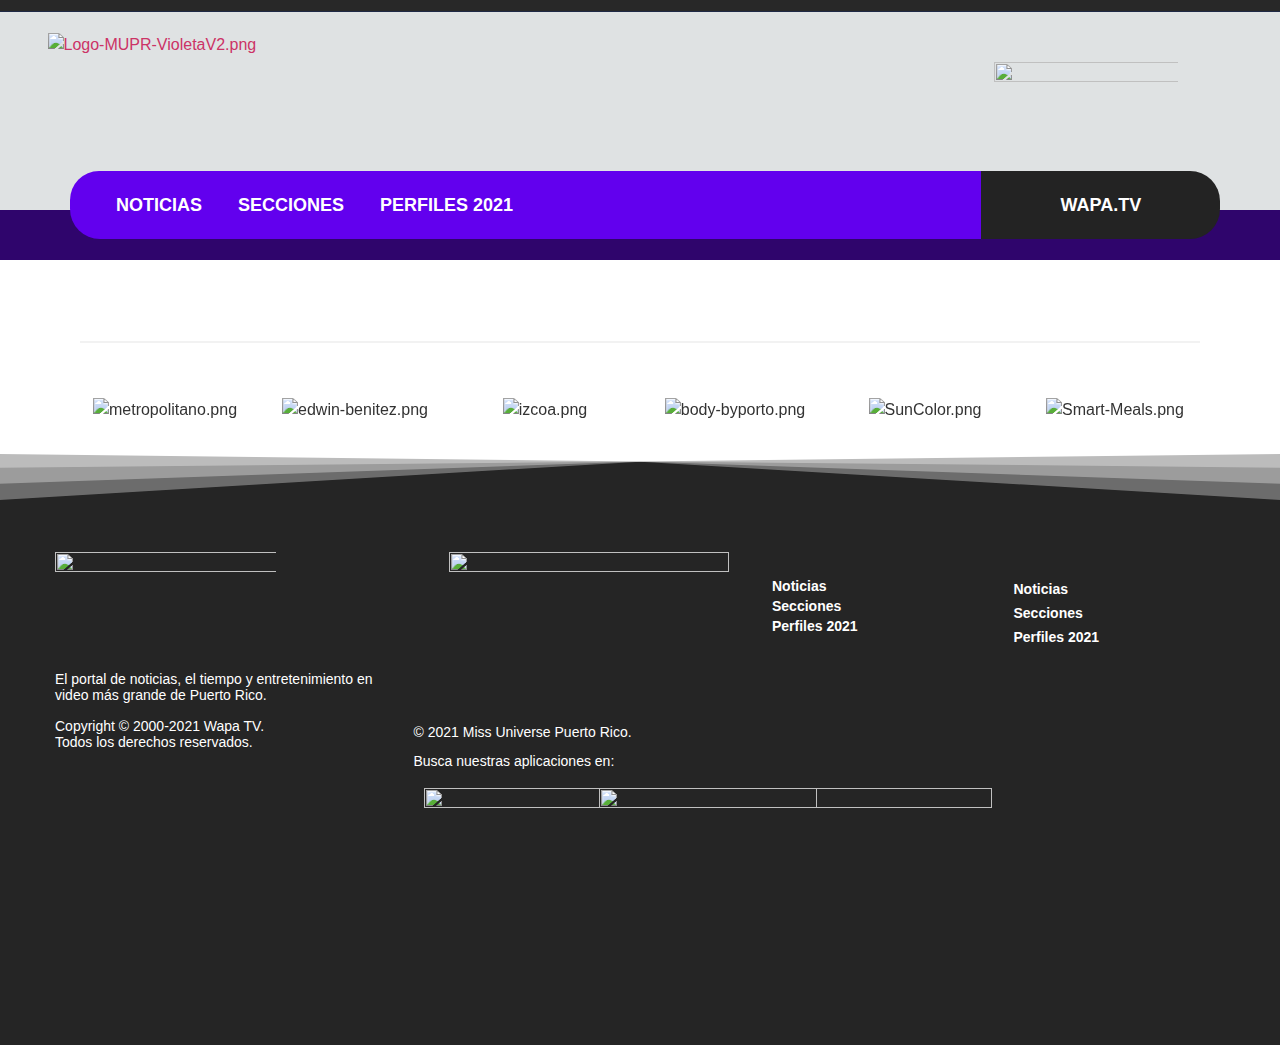
==== quien-es-tu-reina/index.html @ 0a650922 "Commit #3" ====
<!DOCTYPE html>
<html lang="en-US">
<head>
<meta charset="UTF-8">
<script type="text/javascript">(window.NREUM||(NREUM={})).init={privacy:{cookies_enabled:true},distributed_tracing:{enabled:true}};(window.NREUM||(NREUM={})).loader_config={agentID:"1472378772",accountID:"3245382",trustKey:"3245382",xpid:"VwQDVFVbChABUFZQBAYAUlQH",licenseKey:"NRJS-411d96e1b7554690a99",applicationID:"1472377406"};window.NREUM||(NREUM={}),__nr_require=function(t,e,n){function r(n){if(!e[n]){var o=e[n]={exports:{}};t[n][0].call(o.exports,function(e){var o=t[n][1][e];return r(o||e)},o,o.exports)}return e[n].exports}if("function"==typeof __nr_require)return __nr_require;for(var o=0;o<n.length;o++)r(n[o]);return r}({1:[function(t,e,n){function r(t){try{s.console&&console.log(t)}catch(e){}}var o,i=t("ee"),a=t(29),s={};try{o=localStorage.getItem("__nr_flags").split(","),console&&"function"==typeof console.log&&(s.console=!0,o.indexOf("dev")!==-1&&(s.dev=!0),o.indexOf("nr_dev")!==-1&&(s.nrDev=!0))}catch(c){}s.nrDev&&i.on("internal-error",function(t){r(t.stack)}),s.dev&&i.on("fn-err",function(t,e,n){r(n.stack)}),s.dev&&(r("NR AGENT IN DEVELOPMENT MODE"),r("flags: "+a(s,function(t,e){return t}).join(", ")))},{}],2:[function(t,e,n){function r(t,e,n,r,s){try{l?l-=1:o(s||new UncaughtException(t,e,n),!0)}catch(f){try{i("ierr",[f,c.now(),!0])}catch(d){}}return"function"==typeof u&&u.apply(this,a(arguments))}function UncaughtException(t,e,n){this.message=t||"Uncaught error with no additional information",this.sourceURL=e,this.line=n}function o(t,e){var n=e?null:c.now();i("err",[t,n])}var i=t("handle"),a=t(30),s=t("ee"),c=t("loader"),f=t("gos"),u=window.onerror,d=!1,p="nr@seenError";if(!c.disabled){var l=0;c.features.err=!0,t(1),window.onerror=r;try{throw new Error}catch(h){"stack"in h&&(t(13),t(12),"addEventListener"in window&&t(6),c.xhrWrappable&&t(14),d=!0)}s.on("fn-start",function(t,e,n){d&&(l+=1)}),s.on("fn-err",function(t,e,n){d&&!n[p]&&(f(n,p,function(){return!0}),this.thrown=!0,o(n))}),s.on("fn-end",function(){d&&!this.thrown&&l>0&&(l-=1)}),s.on("internal-error",function(t){i("ierr",[t,c.now(),!0])})}},{}],3:[function(t,e,n){var r=t("loader");r.disabled||(r.features.ins=!0)},{}],4:[function(t,e,n){function r(){L++,C=g.hash,this[u]=y.now()}function o(){L--,g.hash!==C&&i(0,!0);var t=y.now();this[h]=~~this[h]+t-this[u],this[d]=t}function i(t,e){E.emit("newURL",[""+g,e])}function a(t,e){t.on(e,function(){this[e]=y.now()})}var s="-start",c="-end",f="-body",u="fn"+s,d="fn"+c,p="cb"+s,l="cb"+c,h="jsTime",m="fetch",v="addEventListener",w=window,g=w.location,y=t("loader");if(w[v]&&y.xhrWrappable&&!y.disabled){var x=t(10),b=t(11),E=t(8),R=t(6),O=t(13),S=t(7),N=t(14),M=t(9),P=t("ee"),T=P.get("tracer");t(16),y.features.spa=!0;var C,L=0;P.on(u,r),b.on(p,r),M.on(p,r),P.on(d,o),b.on(l,o),M.on(l,o),P.buffer([u,d,"xhr-done","xhr-resolved"]),R.buffer([u]),O.buffer(["setTimeout"+c,"clearTimeout"+s,u]),N.buffer([u,"new-xhr","send-xhr"+s]),S.buffer([m+s,m+"-done",m+f+s,m+f+c]),E.buffer(["newURL"]),x.buffer([u]),b.buffer(["propagate",p,l,"executor-err","resolve"+s]),T.buffer([u,"no-"+u]),M.buffer(["new-jsonp","cb-start","jsonp-error","jsonp-end"]),a(N,"send-xhr"+s),a(P,"xhr-resolved"),a(P,"xhr-done"),a(S,m+s),a(S,m+"-done"),a(M,"new-jsonp"),a(M,"jsonp-end"),a(M,"cb-start"),E.on("pushState-end",i),E.on("replaceState-end",i),w[v]("hashchange",i,!0),w[v]("load",i,!0),w[v]("popstate",function(){i(0,L>1)},!0)}},{}],5:[function(t,e,n){function r(t){}if(window.performance&&window.performance.timing&&window.performance.getEntriesByType){var o=t("ee"),i=t("handle"),a=t(13),s=t(12),c="learResourceTimings",f="addEventListener",u="resourcetimingbufferfull",d="bstResource",p="resource",l="-start",h="-end",m="fn"+l,v="fn"+h,w="bstTimer",g="pushState",y=t("loader");if(!y.disabled){y.features.stn=!0,t(8),"addEventListener"in window&&t(6);var x=NREUM.o.EV;o.on(m,function(t,e){var n=t[0];n instanceof x&&(this.bstStart=y.now())}),o.on(v,function(t,e){var n=t[0];n instanceof x&&i("bst",[n,e,this.bstStart,y.now()])}),a.on(m,function(t,e,n){this.bstStart=y.now(),this.bstType=n}),a.on(v,function(t,e){i(w,[e,this.bstStart,y.now(),this.bstType])}),s.on(m,function(){this.bstStart=y.now()}),s.on(v,function(t,e){i(w,[e,this.bstStart,y.now(),"requestAnimationFrame"])}),o.on(g+l,function(t){this.time=y.now(),this.startPath=location.pathname+location.hash}),o.on(g+h,function(t){i("bstHist",[location.pathname+location.hash,this.startPath,this.time])}),f in window.performance&&(window.performance["c"+c]?window.performance[f](u,function(t){i(d,[window.performance.getEntriesByType(p)]),window.performance["c"+c]()},!1):window.performance[f]("webkit"+u,function(t){i(d,[window.performance.getEntriesByType(p)]),window.performance["webkitC"+c]()},!1)),document[f]("scroll",r,{passive:!0}),document[f]("keypress",r,!1),document[f]("click",r,!1)}}},{}],6:[function(t,e,n){function r(t){for(var e=t;e&&!e.hasOwnProperty(u);)e=Object.getPrototypeOf(e);e&&o(e)}function o(t){s.inPlace(t,[u,d],"-",i)}function i(t,e){return t[1]}var a=t("ee").get("events"),s=t("wrap-function")(a,!0),c=t("gos"),f=XMLHttpRequest,u="addEventListener",d="removeEventListener";e.exports=a,"getPrototypeOf"in Object?(r(document),r(window),r(f.prototype)):f.prototype.hasOwnProperty(u)&&(o(window),o(f.prototype)),a.on(u+"-start",function(t,e){var n=t[1],r=c(n,"nr@wrapped",function(){function t(){if("function"==typeof n.handleEvent)return n.handleEvent.apply(n,arguments)}var e={object:t,"function":n}[typeof n];return e?s(e,"fn-",null,e.name||"anonymous"):n});this.wrapped=t[1]=r}),a.on(d+"-start",function(t){t[1]=this.wrapped||t[1]})},{}],7:[function(t,e,n){function r(t,e,n){var r=t[e];"function"==typeof r&&(t[e]=function(){var t=i(arguments),e={};o.emit(n+"before-start",[t],e);var a;e[m]&&e[m].dt&&(a=e[m].dt);var s=r.apply(this,t);return o.emit(n+"start",[t,a],s),s.then(function(t){return o.emit(n+"end",[null,t],s),t},function(t){throw o.emit(n+"end",[t],s),t})})}var o=t("ee").get("fetch"),i=t(30),a=t(29);e.exports=o;var s=window,c="fetch-",f=c+"body-",u=["arrayBuffer","blob","json","text","formData"],d=s.Request,p=s.Response,l=s.fetch,h="prototype",m="nr@context";d&&p&&l&&(a(u,function(t,e){r(d[h],e,f),r(p[h],e,f)}),r(s,"fetch",c),o.on(c+"end",function(t,e){var n=this;if(e){var r=e.headers.get("content-length");null!==r&&(n.rxSize=r),o.emit(c+"done",[null,e],n)}else o.emit(c+"done",[t],n)}))},{}],8:[function(t,e,n){var r=t("ee").get("history"),o=t("wrap-function")(r);e.exports=r;var i=window.history&&window.history.constructor&&window.history.constructor.prototype,a=window.history;i&&i.pushState&&i.replaceState&&(a=i),o.inPlace(a,["pushState","replaceState"],"-")},{}],9:[function(t,e,n){function r(t){function e(){c.emit("jsonp-end",[],p),t.removeEventListener("load",e,!1),t.removeEventListener("error",n,!1)}function n(){c.emit("jsonp-error",[],p),c.emit("jsonp-end",[],p),t.removeEventListener("load",e,!1),t.removeEventListener("error",n,!1)}var r=t&&"string"==typeof t.nodeName&&"script"===t.nodeName.toLowerCase();if(r){var o="function"==typeof t.addEventListener;if(o){var a=i(t.src);if(a){var u=s(a),d="function"==typeof u.parent[u.key];if(d){var p={};f.inPlace(u.parent,[u.key],"cb-",p),t.addEventListener("load",e,!1),t.addEventListener("error",n,!1),c.emit("new-jsonp",[t.src],p)}}}}}function o(){return"addEventListener"in window}function i(t){var e=t.match(u);return e?e[1]:null}function a(t,e){var n=t.match(p),r=n[1],o=n[3];return o?a(o,e[r]):e[r]}function s(t){var e=t.match(d);return e&&e.length>=3?{key:e[2],parent:a(e[1],window)}:{key:t,parent:window}}var c=t("ee").get("jsonp"),f=t("wrap-function")(c);if(e.exports=c,o()){var u=/[?&](?:callback|cb)=([^&#]+)/,d=/(.*)\.([^.]+)/,p=/^(\w+)(\.|$)(.*)$/,l=["appendChild","insertBefore","replaceChild"];Node&&Node.prototype&&Node.prototype.appendChild?f.inPlace(Node.prototype,l,"dom-"):(f.inPlace(HTMLElement.prototype,l,"dom-"),f.inPlace(HTMLHeadElement.prototype,l,"dom-"),f.inPlace(HTMLBodyElement.prototype,l,"dom-")),c.on("dom-start",function(t){r(t[0])})}},{}],10:[function(t,e,n){var r=t("ee").get("mutation"),o=t("wrap-function")(r),i=NREUM.o.MO;e.exports=r,i&&(window.MutationObserver=function(t){return this instanceof i?new i(o(t,"fn-")):i.apply(this,arguments)},MutationObserver.prototype=i.prototype)},{}],11:[function(t,e,n){function r(t){var e=i.context(),n=s(t,"executor-",e,null,!1),r=new f(n);return i.context(r).getCtx=function(){return e},r}var o=t("wrap-function"),i=t("ee").get("promise"),a=t("ee").getOrSetContext,s=o(i),c=t(29),f=NREUM.o.PR;e.exports=i,f&&(window.Promise=r,["all","race"].forEach(function(t){var e=f[t];f[t]=function(n){function r(t){return function(){i.emit("propagate",[null,!o],a,!1,!1),o=o||!t}}var o=!1;c(n,function(e,n){Promise.resolve(n).then(r("all"===t),r(!1))});var a=e.apply(f,arguments),s=f.resolve(a);return s}}),["resolve","reject"].forEach(function(t){var e=f[t];f[t]=function(t){var n=e.apply(f,arguments);return t!==n&&i.emit("propagate",[t,!0],n,!1,!1),n}}),f.prototype["catch"]=function(t){return this.then(null,t)},f.prototype=Object.create(f.prototype,{constructor:{value:r}}),c(Object.getOwnPropertyNames(f),function(t,e){try{r[e]=f[e]}catch(n){}}),o.wrapInPlace(f.prototype,"then",function(t){return function(){var e=this,n=o.argsToArray.apply(this,arguments),r=a(e);r.promise=e,n[0]=s(n[0],"cb-",r,null,!1),n[1]=s(n[1],"cb-",r,null,!1);var c=t.apply(this,n);return r.nextPromise=c,i.emit("propagate",[e,!0],c,!1,!1),c}}),i.on("executor-start",function(t){t[0]=s(t[0],"resolve-",this,null,!1),t[1]=s(t[1],"resolve-",this,null,!1)}),i.on("executor-err",function(t,e,n){t[1](n)}),i.on("cb-end",function(t,e,n){i.emit("propagate",[n,!0],this.nextPromise,!1,!1)}),i.on("propagate",function(t,e,n){this.getCtx&&!e||(this.getCtx=function(){if(t instanceof Promise)var e=i.context(t);return e&&e.getCtx?e.getCtx():this})}),r.toString=function(){return""+f})},{}],12:[function(t,e,n){var r=t("ee").get("raf"),o=t("wrap-function")(r),i="equestAnimationFrame";e.exports=r,o.inPlace(window,["r"+i,"mozR"+i,"webkitR"+i,"msR"+i],"raf-"),r.on("raf-start",function(t){t[0]=o(t[0],"fn-")})},{}],13:[function(t,e,n){function r(t,e,n){t[0]=a(t[0],"fn-",null,n)}function o(t,e,n){this.method=n,this.timerDuration=isNaN(t[1])?0:+t[1],t[0]=a(t[0],"fn-",this,n)}var i=t("ee").get("timer"),a=t("wrap-function")(i),s="setTimeout",c="setInterval",f="clearTimeout",u="-start",d="-";e.exports=i,a.inPlace(window,[s,"setImmediate"],s+d),a.inPlace(window,[c],c+d),a.inPlace(window,[f,"clearImmediate"],f+d),i.on(c+u,r),i.on(s+u,o)},{}],14:[function(t,e,n){function r(t,e){d.inPlace(e,["onreadystatechange"],"fn-",s)}function o(){var t=this,e=u.context(t);t.readyState>3&&!e.resolved&&(e.resolved=!0,u.emit("xhr-resolved",[],t)),d.inPlace(t,g,"fn-",s)}function i(t){y.push(t),h&&(b?b.then(a):v?v(a):(E=-E,R.data=E))}function a(){for(var t=0;t<y.length;t++)r([],y[t]);y.length&&(y=[])}function s(t,e){return e}function c(t,e){for(var n in t)e[n]=t[n];return e}t(6);var f=t("ee"),u=f.get("xhr"),d=t("wrap-function")(u),p=NREUM.o,l=p.XHR,h=p.MO,m=p.PR,v=p.SI,w="readystatechange",g=["onload","onerror","onabort","onloadstart","onloadend","onprogress","ontimeout"],y=[];e.exports=u;var x=window.XMLHttpRequest=function(t){var e=new l(t);try{u.emit("new-xhr",[e],e),e.addEventListener(w,o,!1)}catch(n){try{u.emit("internal-error",[n])}catch(r){}}return e};if(c(l,x),x.prototype=l.prototype,d.inPlace(x.prototype,["open","send"],"-xhr-",s),u.on("send-xhr-start",function(t,e){r(t,e),i(e)}),u.on("open-xhr-start",r),h){var b=m&&m.resolve();if(!v&&!m){var E=1,R=document.createTextNode(E);new h(a).observe(R,{characterData:!0})}}else f.on("fn-end",function(t){t[0]&&t[0].type===w||a()})},{}],15:[function(t,e,n){function r(t){if(!s(t))return null;var e=window.NREUM;if(!e.loader_config)return null;var n=(e.loader_config.accountID||"").toString()||null,r=(e.loader_config.agentID||"").toString()||null,f=(e.loader_config.trustKey||"").toString()||null;if(!n||!r)return null;var h=l.generateSpanId(),m=l.generateTraceId(),v=Date.now(),w={spanId:h,traceId:m,timestamp:v};return(t.sameOrigin||c(t)&&p())&&(w.traceContextParentHeader=o(h,m),w.traceContextStateHeader=i(h,v,n,r,f)),(t.sameOrigin&&!u()||!t.sameOrigin&&c(t)&&d())&&(w.newrelicHeader=a(h,m,v,n,r,f)),w}function o(t,e){return"00-"+e+"-"+t+"-01"}function i(t,e,n,r,o){var i=0,a="",s=1,c="",f="";return o+"@nr="+i+"-"+s+"-"+n+"-"+r+"-"+t+"-"+a+"-"+c+"-"+f+"-"+e}function a(t,e,n,r,o,i){var a="btoa"in window&&"function"==typeof window.btoa;if(!a)return null;var s={v:[0,1],d:{ty:"Browser",ac:r,ap:o,id:t,tr:e,ti:n}};return i&&r!==i&&(s.d.tk=i),btoa(JSON.stringify(s))}function s(t){return f()&&c(t)}function c(t){var e=!1,n={};if("init"in NREUM&&"distributed_tracing"in NREUM.init&&(n=NREUM.init.distributed_tracing),t.sameOrigin)e=!0;else if(n.allowed_origins instanceof Array)for(var r=0;r<n.allowed_origins.length;r++){var o=h(n.allowed_origins[r]);if(t.hostname===o.hostname&&t.protocol===o.protocol&&t.port===o.port){e=!0;break}}return e}function f(){return"init"in NREUM&&"distributed_tracing"in NREUM.init&&!!NREUM.init.distributed_tracing.enabled}function u(){return"init"in NREUM&&"distributed_tracing"in NREUM.init&&!!NREUM.init.distributed_tracing.exclude_newrelic_header}function d(){return"init"in NREUM&&"distributed_tracing"in NREUM.init&&NREUM.init.distributed_tracing.cors_use_newrelic_header!==!1}function p(){return"init"in NREUM&&"distributed_tracing"in NREUM.init&&!!NREUM.init.distributed_tracing.cors_use_tracecontext_headers}var l=t(26),h=t(17);e.exports={generateTracePayload:r,shouldGenerateTrace:s}},{}],16:[function(t,e,n){function r(t){var e=this.params,n=this.metrics;if(!this.ended){this.ended=!0;for(var r=0;r<p;r++)t.removeEventListener(d[r],this.listener,!1);e.aborted||(n.duration=a.now()-this.startTime,this.loadCaptureCalled||4!==t.readyState?null==e.status&&(e.status=0):i(this,t),n.cbTime=this.cbTime,u.emit("xhr-done",[t],t),s("xhr",[e,n,this.startTime]))}}function o(t,e){var n=c(e),r=t.params;r.host=n.hostname+":"+n.port,r.pathname=n.pathname,t.parsedOrigin=n,t.sameOrigin=n.sameOrigin}function i(t,e){t.params.status=e.status;var n=v(e,t.lastSize);if(n&&(t.metrics.rxSize=n),t.sameOrigin){var r=e.getResponseHeader("X-NewRelic-App-Data");r&&(t.params.cat=r.split(", ").pop())}t.loadCaptureCalled=!0}var a=t("loader");if(a.xhrWrappable&&!a.disabled){var s=t("handle"),c=t(17),f=t(15).generateTracePayload,u=t("ee"),d=["load","error","abort","timeout"],p=d.length,l=t("id"),h=t(22),m=t(21),v=t(18),w=NREUM.o.REQ,g=window.XMLHttpRequest;a.features.xhr=!0,t(14),t(7),u.on("new-xhr",function(t){var e=this;e.totalCbs=0,e.called=0,e.cbTime=0,e.end=r,e.ended=!1,e.xhrGuids={},e.lastSize=null,e.loadCaptureCalled=!1,e.params=this.params||{},e.metrics=this.metrics||{},t.addEventListener("load",function(n){i(e,t)},!1),h&&(h>34||h<10)||window.opera||t.addEventListener("progress",function(t){e.lastSize=t.loaded},!1)}),u.on("open-xhr-start",function(t){this.params={method:t[0]},o(this,t[1]),this.metrics={}}),u.on("open-xhr-end",function(t,e){"loader_config"in NREUM&&"xpid"in NREUM.loader_config&&this.sameOrigin&&e.setRequestHeader("X-NewRelic-ID",NREUM.loader_config.xpid);var n=f(this.parsedOrigin);if(n){var r=!1;n.newrelicHeader&&(e.setRequestHeader("newrelic",n.newrelicHeader),r=!0),n.traceContextParentHeader&&(e.setRequestHeader("traceparent",n.traceContextParentHeader),n.traceContextStateHeader&&e.setRequestHeader("tracestate",n.traceContextStateHeader),r=!0),r&&(this.dt=n)}}),u.on("send-xhr-start",function(t,e){var n=this.metrics,r=t[0],o=this;if(n&&r){var i=m(r);i&&(n.txSize=i)}this.startTime=a.now(),this.listener=function(t){try{"abort"!==t.type||o.loadCaptureCalled||(o.params.aborted=!0),("load"!==t.type||o.called===o.totalCbs&&(o.onloadCalled||"function"!=typeof e.onload))&&o.end(e)}catch(n){try{u.emit("internal-error",[n])}catch(r){}}};for(var s=0;s<p;s++)e.addEventListener(d[s],this.listener,!1)}),u.on("xhr-cb-time",function(t,e,n){this.cbTime+=t,e?this.onloadCalled=!0:this.called+=1,this.called!==this.totalCbs||!this.onloadCalled&&"function"==typeof n.onload||this.end(n)}),u.on("xhr-load-added",function(t,e){var n=""+l(t)+!!e;this.xhrGuids&&!this.xhrGuids[n]&&(this.xhrGuids[n]=!0,this.totalCbs+=1)}),u.on("xhr-load-removed",function(t,e){var n=""+l(t)+!!e;this.xhrGuids&&this.xhrGuids[n]&&(delete this.xhrGuids[n],this.totalCbs-=1)}),u.on("addEventListener-end",function(t,e){e instanceof g&&"load"===t[0]&&u.emit("xhr-load-added",[t[1],t[2]],e)}),u.on("removeEventListener-end",function(t,e){e instanceof g&&"load"===t[0]&&u.emit("xhr-load-removed",[t[1],t[2]],e)}),u.on("fn-start",function(t,e,n){e instanceof g&&("onload"===n&&(this.onload=!0),("load"===(t[0]&&t[0].type)||this.onload)&&(this.xhrCbStart=a.now()))}),u.on("fn-end",function(t,e){this.xhrCbStart&&u.emit("xhr-cb-time",[a.now()-this.xhrCbStart,this.onload,e],e)}),u.on("fetch-before-start",function(t){function e(t,e){var n=!1;return e.newrelicHeader&&(t.set("newrelic",e.newrelicHeader),n=!0),e.traceContextParentHeader&&(t.set("traceparent",e.traceContextParentHeader),e.traceContextStateHeader&&t.set("tracestate",e.traceContextStateHeader),n=!0),n}var n,r=t[1]||{};"string"==typeof t[0]?n=t[0]:t[0]&&t[0].url?n=t[0].url:window.URL&&t[0]&&t[0]instanceof URL&&(n=t[0].href),n&&(this.parsedOrigin=c(n),this.sameOrigin=this.parsedOrigin.sameOrigin);var o=f(this.parsedOrigin);if(o&&(o.newrelicHeader||o.traceContextParentHeader))if("string"==typeof t[0]||window.URL&&t[0]&&t[0]instanceof URL){var i={};for(var a in r)i[a]=r[a];i.headers=new Headers(r.headers||{}),e(i.headers,o)&&(this.dt=o),t.length>1?t[1]=i:t.push(i)}else t[0]&&t[0].headers&&e(t[0].headers,o)&&(this.dt=o)}),u.on("fetch-start",function(t,e){this.params={},this.metrics={},this.startTime=a.now(),t.length>=1&&(this.target=t[0]),t.length>=2&&(this.opts=t[1]);var n,r=this.opts||{},i=this.target;"string"==typeof i?n=i:"object"==typeof i&&i instanceof w?n=i.url:window.URL&&"object"==typeof i&&i instanceof URL&&(n=i.href),o(this,n);var s=(""+(i&&i instanceof w&&i.method||r.method||"GET")).toUpperCase();this.params.method=s,this.txSize=m(r.body)||0}),u.on("fetch-done",function(t,e){this.params||(this.params={}),this.params.status=e?e.status:0;var n;"string"==typeof this.rxSize&&this.rxSize.length>0&&(n=+this.rxSize);var r={txSize:this.txSize,rxSize:n,duration:a.now()-this.startTime};s("xhr",[this.params,r,this.startTime])})}},{}],17:[function(t,e,n){var r={};e.exports=function(t){if(t in r)return r[t];var e=document.createElement("a"),n=window.location,o={};e.href=t,o.port=e.port;var i=e.href.split("://");!o.port&&i[1]&&(o.port=i[1].split("/")[0].split("@").pop().split(":")[1]),o.port&&"0"!==o.port||(o.port="https"===i[0]?"443":"80"),o.hostname=e.hostname||n.hostname,o.pathname=e.pathname,o.protocol=i[0],"/"!==o.pathname.charAt(0)&&(o.pathname="/"+o.pathname);var a=!e.protocol||":"===e.protocol||e.protocol===n.protocol,s=e.hostname===document.domain&&e.port===n.port;return o.sameOrigin=a&&(!e.hostname||s),"/"===o.pathname&&(r[t]=o),o}},{}],18:[function(t,e,n){function r(t,e){var n=t.responseType;return"json"===n&&null!==e?e:"arraybuffer"===n||"blob"===n||"json"===n?o(t.response):"text"===n||""===n||void 0===n?o(t.responseText):void 0}var o=t(21);e.exports=r},{}],19:[function(t,e,n){function r(){}function o(t,e,n){return function(){return i(t,[f.now()].concat(s(arguments)),e?null:this,n),e?void 0:this}}var i=t("handle"),a=t(29),s=t(30),c=t("ee").get("tracer"),f=t("loader"),u=NREUM;"undefined"==typeof window.newrelic&&(newrelic=u);var d=["setPageViewName","setCustomAttribute","setErrorHandler","finished","addToTrace","inlineHit","addRelease"],p="api-",l=p+"ixn-";a(d,function(t,e){u[e]=o(p+e,!0,"api")}),u.addPageAction=o(p+"addPageAction",!0),u.setCurrentRouteName=o(p+"routeName",!0),e.exports=newrelic,u.interaction=function(){return(new r).get()};var h=r.prototype={createTracer:function(t,e){var n={},r=this,o="function"==typeof e;return i(l+"tracer",[f.now(),t,n],r),function(){if(c.emit((o?"":"no-")+"fn-start",[f.now(),r,o],n),o)try{return e.apply(this,arguments)}catch(t){throw c.emit("fn-err",[arguments,this,t],n),t}finally{c.emit("fn-end",[f.now()],n)}}}};a("actionText,setName,setAttribute,save,ignore,onEnd,getContext,end,get".split(","),function(t,e){h[e]=o(l+e)}),newrelic.noticeError=function(t,e){"string"==typeof t&&(t=new Error(t)),i("err",[t,f.now(),!1,e])}},{}],20:[function(t,e,n){function r(t){if(NREUM.init){for(var e=NREUM.init,n=t.split("."),r=0;r<n.length-1;r++)if(e=e[n[r]],"object"!=typeof e)return;return e=e[n[n.length-1]]}}e.exports={getConfiguration:r}},{}],21:[function(t,e,n){e.exports=function(t){if("string"==typeof t&&t.length)return t.length;if("object"==typeof t){if("undefined"!=typeof ArrayBuffer&&t instanceof ArrayBuffer&&t.byteLength)return t.byteLength;if("undefined"!=typeof Blob&&t instanceof Blob&&t.size)return t.size;if(!("undefined"!=typeof FormData&&t instanceof FormData))try{return JSON.stringify(t).length}catch(e){return}}}},{}],22:[function(t,e,n){var r=0,o=navigator.userAgent.match(/Firefox[\/\s](\d+\.\d+)/);o&&(r=+o[1]),e.exports=r},{}],23:[function(t,e,n){function r(){return s.exists&&performance.now?Math.round(performance.now()):(i=Math.max((new Date).getTime(),i))-a}function o(){return i}var i=(new Date).getTime(),a=i,s=t(31);e.exports=r,e.exports.offset=a,e.exports.getLastTimestamp=o},{}],24:[function(t,e,n){function r(t){return!(!t||!t.protocol||"file:"===t.protocol)}e.exports=r},{}],25:[function(t,e,n){function r(t,e){var n=t.getEntries();n.forEach(function(t){"first-paint"===t.name?d("timing",["fp",Math.floor(t.startTime)]):"first-contentful-paint"===t.name&&d("timing",["fcp",Math.floor(t.startTime)])})}function o(t,e){var n=t.getEntries();n.length>0&&d("lcp",[n[n.length-1]])}function i(t){t.getEntries().forEach(function(t){t.hadRecentInput||d("cls",[t])})}function a(t){if(t instanceof h&&!v){var e=Math.round(t.timeStamp),n={type:t.type};e<=p.now()?n.fid=p.now()-e:e>p.offset&&e<=Date.now()?(e-=p.offset,n.fid=p.now()-e):e=p.now(),v=!0,d("timing",["fi",e,n])}}function s(t){"hidden"===t&&d("pageHide",[p.now()])}if(!("init"in NREUM&&"page_view_timing"in NREUM.init&&"enabled"in NREUM.init.page_view_timing&&NREUM.init.page_view_timing.enabled===!1)){var c,f,u,d=t("handle"),p=t("loader"),l=t(28),h=NREUM.o.EV;if("PerformanceObserver"in window&&"function"==typeof window.PerformanceObserver){c=new PerformanceObserver(r);try{c.observe({entryTypes:["paint"]})}catch(m){}f=new PerformanceObserver(o);try{f.observe({entryTypes:["largest-contentful-paint"]})}catch(m){}u=new PerformanceObserver(i);try{u.observe({type:"layout-shift",buffered:!0})}catch(m){}}if("addEventListener"in document){var v=!1,w=["click","keydown","mousedown","pointerdown","touchstart"];w.forEach(function(t){document.addEventListener(t,a,!1)})}l(s)}},{}],26:[function(t,e,n){function r(){function t(){return e?15&e[n++]:16*Math.random()|0}var e=null,n=0,r=window.crypto||window.msCrypto;r&&r.getRandomValues&&(e=r.getRandomValues(new Uint8Array(31)));for(var o,i="xxxxxxxx-xxxx-4xxx-yxxx-xxxxxxxxxxxx",a="",s=0;s<i.length;s++)o=i[s],"x"===o?a+=t().toString(16):"y"===o?(o=3&t()|8,a+=o.toString(16)):a+=o;return a}function o(){return a(16)}function i(){return a(32)}function a(t){function e(){return n?15&n[r++]:16*Math.random()|0}var n=null,r=0,o=window.crypto||window.msCrypto;o&&o.getRandomValues&&Uint8Array&&(n=o.getRandomValues(new Uint8Array(31)));for(var i=[],a=0;a<t;a++)i.push(e().toString(16));return i.join("")}e.exports={generateUuid:r,generateSpanId:o,generateTraceId:i}},{}],27:[function(t,e,n){function r(t,e){if(!o)return!1;if(t!==o)return!1;if(!e)return!0;if(!i)return!1;for(var n=i.split("."),r=e.split("."),a=0;a<r.length;a++)if(r[a]!==n[a])return!1;return!0}var o=null,i=null,a=/Version\/(\S+)\s+Safari/;if(navigator.userAgent){var s=navigator.userAgent,c=s.match(a);c&&s.indexOf("Chrome")===-1&&s.indexOf("Chromium")===-1&&(o="Safari",i=c[1])}e.exports={agent:o,version:i,match:r}},{}],28:[function(t,e,n){function r(t){function e(){t(a&&document[a]?document[a]:document[o]?"hidden":"visible")}"addEventListener"in document&&i&&document.addEventListener(i,e,!1)}e.exports=r;var o,i,a;"undefined"!=typeof document.hidden?(o="hidden",i="visibilitychange",a="visibilityState"):"undefined"!=typeof document.msHidden?(o="msHidden",i="msvisibilitychange"):"undefined"!=typeof document.webkitHidden&&(o="webkitHidden",i="webkitvisibilitychange",a="webkitVisibilityState")},{}],29:[function(t,e,n){function r(t,e){var n=[],r="",i=0;for(r in t)o.call(t,r)&&(n[i]=e(r,t[r]),i+=1);return n}var o=Object.prototype.hasOwnProperty;e.exports=r},{}],30:[function(t,e,n){function r(t,e,n){e||(e=0),"undefined"==typeof n&&(n=t?t.length:0);for(var r=-1,o=n-e||0,i=Array(o<0?0:o);++r<o;)i[r]=t[e+r];return i}e.exports=r},{}],31:[function(t,e,n){e.exports={exists:"undefined"!=typeof window.performance&&window.performance.timing&&"undefined"!=typeof window.performance.timing.navigationStart}},{}],ee:[function(t,e,n){function r(){}function o(t){function e(t){return t&&t instanceof r?t:t?f(t,c,a):a()}function n(n,r,o,i,a){if(a!==!1&&(a=!0),!l.aborted||i){t&&a&&t(n,r,o);for(var s=e(o),c=m(n),f=c.length,u=0;u<f;u++)c[u].apply(s,r);var p=d[y[n]];return p&&p.push([x,n,r,s]),s}}function i(t,e){g[t]=m(t).concat(e)}function h(t,e){var n=g[t];if(n)for(var r=0;r<n.length;r++)n[r]===e&&n.splice(r,1)}function m(t){return g[t]||[]}function v(t){return p[t]=p[t]||o(n)}function w(t,e){l.aborted||u(t,function(t,n){e=e||"feature",y[n]=e,e in d||(d[e]=[])})}var g={},y={},x={on:i,addEventListener:i,removeEventListener:h,emit:n,get:v,listeners:m,context:e,buffer:w,abort:s,aborted:!1};return x}function i(t){return f(t,c,a)}function a(){return new r}function s(){(d.api||d.feature)&&(l.aborted=!0,d=l.backlog={})}var c="nr@context",f=t("gos"),u=t(29),d={},p={},l=e.exports=o();e.exports.getOrSetContext=i,l.backlog=d},{}],gos:[function(t,e,n){function r(t,e,n){if(o.call(t,e))return t[e];var r=n();if(Object.defineProperty&&Object.keys)try{return Object.defineProperty(t,e,{value:r,writable:!0,enumerable:!1}),r}catch(i){}return t[e]=r,r}var o=Object.prototype.hasOwnProperty;e.exports=r},{}],handle:[function(t,e,n){function r(t,e,n,r){o.buffer([t],r),o.emit(t,e,n)}var o=t("ee").get("handle");e.exports=r,r.ee=o},{}],id:[function(t,e,n){function r(t){var e=typeof t;return!t||"object"!==e&&"function"!==e?-1:t===window?0:a(t,i,function(){return o++})}var o=1,i="nr@id",a=t("gos");e.exports=r},{}],loader:[function(t,e,n){function r(){if(!S++){var t=O.info=NREUM.info,e=m.getElementsByTagName("script")[0];if(setTimeout(f.abort,3e4),!(t&&t.licenseKey&&t.applicationID&&e))return f.abort();c(E,function(e,n){t[e]||(t[e]=n)});var n=a();s("mark",["onload",n+O.offset],null,"api"),s("timing",["load",n]);var r=m.createElement("script");0===t.agent.indexOf("http://")||0===t.agent.indexOf("https://")?r.src=t.agent:r.src=l+"://"+t.agent,e.parentNode.insertBefore(r,e)}}function o(){"complete"===m.readyState&&i()}function i(){s("mark",["domContent",a()+O.offset],null,"api")}var a=t(23),s=t("handle"),c=t(29),f=t("ee"),u=t(27),d=t(24),p=t(20),l=p.getConfiguration("ssl")===!1?"http":"https",h=window,m=h.document,v="addEventListener",w="attachEvent",g=h.XMLHttpRequest,y=g&&g.prototype,x=!d(h.location);NREUM.o={ST:setTimeout,SI:h.setImmediate,CT:clearTimeout,XHR:g,REQ:h.Request,EV:h.Event,PR:h.Promise,MO:h.MutationObserver};var b=""+location,E={beacon:"bam.nr-data.net",errorBeacon:"bam.nr-data.net",agent:"js-agent.newrelic.com/nr-spa-1210.min.js"},R=g&&y&&y[v]&&!/CriOS/.test(navigator.userAgent),O=e.exports={offset:a.getLastTimestamp(),now:a,origin:b,features:{},xhrWrappable:R,userAgent:u,disabled:x};if(!x){t(19),t(25),m[v]?(m[v]("DOMContentLoaded",i,!1),h[v]("load",r,!1)):(m[w]("onreadystatechange",o),h[w]("onload",r)),s("mark",["firstbyte",a.getLastTimestamp()],null,"api");var S=0}},{}],"wrap-function":[function(t,e,n){function r(t,e){function n(e,n,r,c,f){function nrWrapper(){var i,a,u,p;try{a=this,i=d(arguments),u="function"==typeof r?r(i,a):r||{}}catch(l){o([l,"",[i,a,c],u],t)}s(n+"start",[i,a,c],u,f);try{return p=e.apply(a,i)}catch(h){throw s(n+"err",[i,a,h],u,f),h}finally{s(n+"end",[i,a,p],u,f)}}return a(e)?e:(n||(n=""),nrWrapper[p]=e,i(e,nrWrapper,t),nrWrapper)}function r(t,e,r,o,i){r||(r="");var s,c,f,u="-"===r.charAt(0);for(f=0;f<e.length;f++)c=e[f],s=t[c],a(s)||(t[c]=n(s,u?c+r:r,o,c,i))}function s(n,r,i,a){if(!h||e){var s=h;h=!0;try{t.emit(n,r,i,e,a)}catch(c){o([c,n,r,i],t)}h=s}}return t||(t=u),n.inPlace=r,n.flag=p,n}function o(t,e){e||(e=u);try{e.emit("internal-error",t)}catch(n){}}function i(t,e,n){if(Object.defineProperty&&Object.keys)try{var r=Object.keys(t);return r.forEach(function(n){Object.defineProperty(e,n,{get:function(){return t[n]},set:function(e){return t[n]=e,e}})}),e}catch(i){o([i],n)}for(var a in t)l.call(t,a)&&(e[a]=t[a]);return e}function a(t){return!(t&&t instanceof Function&&t.apply&&!t[p])}function s(t,e){var n=e(t);return n[p]=t,i(t,n,u),n}function c(t,e,n){var r=t[e];t[e]=s(r,n)}function f(){for(var t=arguments.length,e=new Array(t),n=0;n<t;++n)e[n]=arguments[n];return e}var u=t("ee"),d=t(30),p="nr@original",l=Object.prototype.hasOwnProperty,h=!1;e.exports=r,e.exports.wrapFunction=s,e.exports.wrapInPlace=c,e.exports.argsToArray=f},{}]},{},["loader",2,16,5,3,4]);</script>
<meta name="viewport" content="width=device-width, initial-scale=1">
<link rel="profile" href="https://gmpg.org/xfn/11">
<script type="text/javascript">
			(function(window) {
				window.dm_redirect_to = function(){
					if( "" ){
						window.location.href = "";
					}else{
						window.location.reload();
					}
				};
				var document = window.document;
				var url = 'https://sites.wapa.tv/dm-sso-endpoint/1632159823/?dm_action=domainmap-check-login-status&domain=2021.muniversepr.com';
				var iframe = document.createElement('iframe');
				(iframe.frameElement || iframe).style.cssText =
						"width: 0; height: 0; border: 0";
				iframe.src = "javascript:false";
				var where = document.getElementsByTagName('script')[0];
				where.parentNode.insertBefore(iframe, where);
				var doc = iframe.contentWindow.document;
				doc.open().write('<body onload="'+
						'var js = document.createElement(\'script\');'+
						'js.src = \''+ url +'\';'+
						'document.body.appendChild(js);">');
				doc.close();

			}(parent.window));
		</script>
<title>¿Quién es tu Reina? | MUPR Social Media Center</title>
<meta name="robots" content="max-image-preview:large">
<link rel="dns-prefetch" href="//s.w.org">
<link rel="dns-prefetch" href="//794719.smushcdn.com">
<link rel="alternate" type="application/rss+xml" title="MUPR Social Media Center &raquo; Feed" href="/feed/">
<link rel="alternate" type="application/rss+xml" title="MUPR Social Media Center &raquo; Comments Feed" href="/comments/feed/">
<script type="text/javascript">
			window._wpemojiSettings = {"baseUrl":"https:\/\/s.w.org\/images\/core\/emoji\/13.1.0\/72x72\/","ext":".png","svgUrl":"https:\/\/s.w.org\/images\/core\/emoji\/13.1.0\/svg\/","svgExt":".svg","source":{"concatemoji":"\/wp-includes\/js\/wp-emoji-release.min.js"}};
			!function(e,a,t){var n,r,o,i=a.createElement("canvas"),p=i.getContext&&i.getContext("2d");function s(e,t){var a=String.fromCharCode;p.clearRect(0,0,i.width,i.height),p.fillText(a.apply(this,e),0,0);e=i.toDataURL();return p.clearRect(0,0,i.width,i.height),p.fillText(a.apply(this,t),0,0),e===i.toDataURL()}function c(e){var t=a.createElement("script");t.src=e,t.defer=t.type="text/javascript",a.getElementsByTagName("head")[0].appendChild(t)}for(o=Array("flag","emoji"),t.supports={everything:!0,everythingExceptFlag:!0},r=0;r<o.length;r++)t.supports[o[r]]=function(e){if(!p||!p.fillText)return!1;switch(p.textBaseline="top",p.font="600 32px Arial",e){case"flag":return s([127987,65039,8205,9895,65039],[127987,65039,8203,9895,65039])?!1:!s([55356,56826,55356,56819],[55356,56826,8203,55356,56819])&&!s([55356,57332,56128,56423,56128,56418,56128,56421,56128,56430,56128,56423,56128,56447],[55356,57332,8203,56128,56423,8203,56128,56418,8203,56128,56421,8203,56128,56430,8203,56128,56423,8203,56128,56447]);case"emoji":return!s([10084,65039,8205,55357,56613],[10084,65039,8203,55357,56613])}return!1}(o[r]),t.supports.everything=t.supports.everything&&t.supports[o[r]],"flag"!==o[r]&&(t.supports.everythingExceptFlag=t.supports.everythingExceptFlag&&t.supports[o[r]]);t.supports.everythingExceptFlag=t.supports.everythingExceptFlag&&!t.supports.flag,t.DOMReady=!1,t.readyCallback=function(){t.DOMReady=!0},t.supports.everything||(n=function(){t.readyCallback()},a.addEventListener?(a.addEventListener("DOMContentLoaded",n,!1),e.addEventListener("load",n,!1)):(e.attachEvent("onload",n),a.attachEvent("onreadystatechange",function(){"complete"===a.readyState&&t.readyCallback()})),(n=t.source||{}).concatemoji?c(n.concatemoji):n.wpemoji&&n.twemoji&&(c(n.twemoji),c(n.wpemoji)))}(window,document,window._wpemojiSettings);
		</script>
<style type="text/css">img.wp-smiley,
img.emoji {
	display: inline !important;
	border: none !important;
	box-shadow: none !important;
	height: 1em !important;
	width: 1em !important;
	margin: 0 .07em !important;
	vertical-align: -0.1em !important;
	background: none !important;
	padding: 0 !important;
}</style>
<link rel="stylesheet" id="wp-block-library-css" href="/wp-includes/css/dist/block-library/style.min.css" type="text/css" media="all">
<link rel="stylesheet" id="hello-elementor-css" href="/wp-content/themes/hello-elementor/style.min.css" type="text/css" media="all">
<link rel="stylesheet" id="hello-elementor-theme-style-css" href="/wp-content/themes/hello-elementor/theme.min.css" type="text/css" media="all">
<link rel="stylesheet" id="elementor-frontend-css" href="/wp-content/plugins/elementor/assets/css/frontend.min.css" type="text/css" media="all">
<style id="elementor-frontend-inline-css" type="text/css">@font-face{font-family:eicons;src:url(/wp-content/plugins/elementor/assets/lib/eicons/fonts/eicons.eot?5.10.0);src:url(/wp-content/plugins/elementor/assets/lib/eicons/fonts/eicons.eot?5.10.0#iefix) format("embedded-opentype"),url(/wp-content/plugins/elementor/assets/lib/eicons/fonts/eicons.woff2?5.10.0) format("woff2"),url(/wp-content/plugins/elementor/assets/lib/eicons/fonts/eicons.woff?5.10.0) format("woff"),url(/wp-content/plugins/elementor/assets/lib/eicons/fonts/eicons.ttf?5.10.0) format("truetype"),url(/wp-content/plugins/elementor/assets/lib/eicons/fonts/eicons.svg?5.10.0#eicon) format("svg");font-weight:400;font-style:normal}</style>
<link rel="stylesheet" id="elementor-post-3-css" href="/wp-content/uploads/sites/38/elementor/css/post-3.css" type="text/css" media="all">
<link rel="stylesheet" id="elementor-icons-css" href="/wp-content/plugins/elementor/assets/lib/eicons/css/elementor-icons.min.css" type="text/css" media="all">
<link rel="stylesheet" id="elementor-pro-css" href="/wp-content/plugins/elementor-pro/assets/css/frontend.min.css" type="text/css" media="all">
<link rel="stylesheet" id="elementor-global-css" href="/wp-content/uploads/sites/38/elementor/css/global.css" type="text/css" media="all">
<link rel="stylesheet" id="elementor-post-426-css" href="/wp-content/uploads/sites/38/elementor/css/post-426.css" type="text/css" media="all">
<link rel="stylesheet" id="elementor-post-7-css" href="/wp-content/uploads/sites/38/elementor/css/post-7.css" type="text/css" media="all">
<link rel="stylesheet" id="elementor-post-31-css" href="/wp-content/uploads/sites/38/elementor/css/post-31.css" type="text/css" media="all">
<link rel="stylesheet" id="elementor-post-202-css" href="/wp-content/uploads/sites/38/elementor/css/post-202.css" type="text/css" media="all">
<link rel="stylesheet" id="elementor-icons-shared-0-css" href="/wp-content/plugins/elementor/assets/lib/font-awesome/css/fontawesome.min.css" type="text/css" media="all">
<link rel="stylesheet" id="elementor-icons-fa-solid-css" href="/wp-content/plugins/elementor/assets/lib/font-awesome/css/solid.min.css" type="text/css" media="all">
<script type="text/javascript" src="/wp-includes/js/jquery/jquery.min.js" id="jquery-core-js"></script>
<script type="text/javascript" src="/wp-includes/js/jquery/jquery-migrate.min.js" id="jquery-migrate-js"></script>
<link rel="https://api.w.org/" href="/wp-json/">
<link rel="alternate" type="application/json" href="/wp-json/wp/v2/pages/426">
<link rel="EditURI" type="application/rsd+xml" title="RSD" href="/xmlrpc.php?rsd">
<link rel="wlwmanifest" type="application/wlwmanifest+xml" href="/wp-includes/wlwmanifest.xml">
<meta name="generator" content="WAPA CMS 1.2 - ">
<link rel="shortlink" href="/?p=426">
<link rel="alternate" type="application/json+oembed" href="/wp-json/oembed/1.0/embed?url=https%3A%2F%2F%2Fquien-es-tu-reina%2F">
<link rel="alternate" type="text/xml+oembed" href="/wp-json/oembed/1.0/embed?url=https%3A%2F%2F%2Fquien-es-tu-reina%2F&#038;format=xml">
<link rel="canonical" href="/quien-es-tu-reina/">
<meta name="description" content="https://poll.fm/10922137">
<meta property="og:type" content="article">
<meta property="og:url" content="/quien-es-tu-reina/">
<meta property="og:title" content="¿Quién es tu Reina? | MUPR Social Media Center">
<meta property="og:description" content="https://poll.fm/10922137">
<meta property="article:published_time" content="2021-09-20T16:56:49">
<meta property="article:author" content="Noticentro">
<meta name="twitter:card" content="summary">
<meta name="twitter:title" content="¿Quién es tu Reina? | MUPR Social Media Center">
<meta name="twitter:description" content="https://poll.fm/10922137">

<style type="text/css" id="branda-admin-bar-logo">body #wpadminbar #wp-admin-bar-wp-logo > .ab-item {
	background-image: url(https://sites.wapa.tv/wp-content/uploads/2020/12/unnamed.jpg);
	background-repeat: no-repeat;
	background-position: 50%;
	background-size: 80%;
}
body #wpadminbar #wp-admin-bar-wp-logo > .ab-item .ab-icon:before {
	content: " ";
}</style>
<script>
			document.documentElement.className = document.documentElement.className.replace( 'no-js', 'js' );
		</script>
<style>.no-js img.lazyload { display: none; }
			figure.wp-block-image img.lazyloading { min-width: 150px; }
							.lazyload, .lazyloading { opacity: 0; }
				.lazyloaded {
					opacity: 1;
					transition: opacity 400ms;
					transition-delay: 0ms;
				}</style>

<script async src="https://www.googletagmanager.com/gtag/js?id=UA-1470261-34&l=beehiveDataLayer"></script>
<script>
						window.beehiveDataLayer = window.beehiveDataLayer || [];
			function beehive_ga() {beehiveDataLayer.push(arguments);}
			beehive_ga('js', new Date())
						beehive_ga('config', 'UA-1470261-34', {
				'anonymize_ip': false,
				'allow_google_signals': false,
			})
						beehive_ga('config', 'UA-1470261-41', {
				'anonymize_ip': false,
				'allow_google_signals': true,
			})
					</script>

<script async src="https://securepubads.g.doubleclick.net/tag/js/gpt.js"></script>
<script>
  window.googletag = window.googletag || {cmd: []};
  googletag.cmd.push(function() {
    var mapping1 = googletag.sizeMapping()
                            .addSize([992, 0], [[728, 90], [970, 90]])
                            .addSize([320, 0], [[320, 50]])
                            .build();

    var mapping2 = googletag.sizeMapping()
                            .addSize([992, 0], [[300, 250]])
                            .addSize([320, 0], [[300, 250]])
                            .build();

    var mapping3 = googletag.sizeMapping()
                            .addSize([992, 0], [[300, 250], [300, 600]])
                            .addSize([320, 0], [[300, 250]])
                            .build();

    googletag.defineSlot('/29989665/mupr', [[728,90],[320,50],[970,90]], 'div-gpt-ad-7339863-1')
             .defineSizeMapping(mapping1)
             .addService(googletag.pubads());
    googletag.defineSlot('/29989665/mupr', [[300,250]], 'div-gpt-ad-7339863-2')
             .defineSizeMapping(mapping2)
             .addService(googletag.pubads());
    googletag.defineSlot('/29989665/mupr', [[300,250],[300,600]], 'div-gpt-ad-7339863-3')
             .defineSizeMapping(mapping3)
             .addService(googletag.pubads());
		googletag.defineOutOfPageSlot('/29989665/mupr', 'div-gpt-ad-7339863-4')
             .addService(googletag.pubads());

    googletag.pubads().enableSingleRequest();
    googletag.pubads().collapseEmptyDivs();
		googletag.enableServices();
    //googletag.pubads().setForceSafeFrame(true);
    //googletag.pubads().setCentering(true);

  });
</script>

<script src="https://cdn.onesignal.com/sdks/OneSignalSDK.js" async=""></script>
<script>
  window.OneSignal = window.OneSignal || [];
  OneSignal.push(function() {
    OneSignal.init({
      appId: "115701a9-14cf-4260-87a3-1b2453b1c753",
    });
  });
</script>
<meta name="onesignal" content="wordpress-plugin">
<script>

      window.OneSignal = window.OneSignal || [];

      OneSignal.push( function() {
        OneSignal.SERVICE_WORKER_UPDATER_PATH = 'OneSignalSDKUpdaterWorker.js';
                      OneSignal.SERVICE_WORKER_PATH = 'OneSignalSDKWorker.js';
                      OneSignal.SERVICE_WORKER_PARAM = { scope: '/wp-content/plugins/onesignal-free-web-push-notifications/sdk_files/push/onesignal/' };
        OneSignal.setDefaultNotificationUrl("");
        var oneSignal_options = {};
        window._oneSignalInitOptions = oneSignal_options;

        oneSignal_options['wordpress'] = true;
oneSignal_options['appId'] = '115701a9-14cf-4260-87a3-1b2453b1c753';
oneSignal_options['allowLocalhostAsSecureOrigin'] = true;
oneSignal_options['welcomeNotification'] = { };
oneSignal_options['welcomeNotification']['title'] = "";
oneSignal_options['welcomeNotification']['message'] = "";
oneSignal_options['path'] = "/wp-content/plugins/onesignal-free-web-push-notifications/sdk_files/";
oneSignal_options['safari_web_id'] = "web.onesignal.auto.5e2915a8-1095-4900-b2af-7b25bf2970dd";
oneSignal_options['promptOptions'] = { };
oneSignal_options['notifyButton'] = { };
oneSignal_options['notifyButton']['enable'] = true;
oneSignal_options['notifyButton']['position'] = 'bottom-right';
oneSignal_options['notifyButton']['theme'] = 'default';
oneSignal_options['notifyButton']['size'] = 'medium';
oneSignal_options['notifyButton']['showCredit'] = true;
oneSignal_options['notifyButton']['text'] = {};
oneSignal_options['notifyButton']['colors'] = {};
                OneSignal.init(window._oneSignalInitOptions);
                OneSignal.showSlidedownPrompt();      });

      function documentInitOneSignal() {
        var oneSignal_elements = document.getElementsByClassName("OneSignal-prompt");

        var oneSignalLinkClickHandler = function(event) { OneSignal.push(['registerForPushNotifications']); event.preventDefault(); };        for(var i = 0; i < oneSignal_elements.length; i++)
          oneSignal_elements[i].addEventListener('click', oneSignalLinkClickHandler, false);
      }

      if (document.readyState === 'complete') {
           documentInitOneSignal();
      }
      else {
           window.addEventListener("load", function(event){
               documentInitOneSignal();
          });
      }
    </script>
<link rel="icon" href="/wp-content/uploads/2020/12/unnamed-60x60.jpg" sizes="32x32">
<link rel="icon" href="/wp-content/uploads/2020/12/unnamed-300x300.jpg" sizes="192x192">
<link rel="apple-touch-icon" href="/wp-content/uploads/2020/12/unnamed-300x300.jpg">
<meta name="msapplication-TileImage" content="/wp-content/uploads/2020/12/unnamed-300x300.jpg">
</head>
<body class="page-template-default page page-id-426 elementor-default elementor-kit-3 elementor-page elementor-page-426 elementor-page-202">
<div data-elementor-type="header" data-elementor-id="7" class="elementor elementor-7 elementor-location-header" data-elementor-settings="[]">
<div class="elementor-section-wrap">
<section class="elementor-section elementor-top-section elementor-element elementor-element-2f04806f elementor-section-stretched elementor-hidden-phone elementor-section-boxed elementor-section-height-default elementor-section-height-default" data-id="2f04806f" data-element_type="section" data-settings="{&quot;background_background&quot;:&quot;classic&quot;,&quot;stretch_section&quot;:&quot;section-stretched&quot;}">
<div class="elementor-container elementor-column-gap-no">
<div class="elementor-column elementor-col-50 elementor-top-column elementor-element elementor-element-62151362" data-id="62151362" data-element_type="column">
<div class="elementor-widget-wrap">
</div>
</div>
<div class="elementor-column elementor-col-50 elementor-top-column elementor-element elementor-element-31b71b3b" data-id="31b71b3b" data-element_type="column">
<div class="elementor-widget-wrap">
</div>
</div>
</div>
</section>
<section class="elementor-section elementor-top-section elementor-element elementor-element-4c205c6a elementor-section-stretched elementor-section-height-min-height elementor-section-boxed elementor-section-height-default elementor-section-items-middle" data-id="4c205c6a" data-element_type="section" data-settings="{&quot;background_background&quot;:&quot;classic&quot;,&quot;stretch_section&quot;:&quot;section-stretched&quot;}">
<div class="elementor-container elementor-column-gap-default">
<div class="elementor-column elementor-col-33 elementor-top-column elementor-element elementor-element-46755d8c" data-id="46755d8c" data-element_type="column">
<div class="elementor-widget-wrap elementor-element-populated">
<section class="elementor-section elementor-inner-section elementor-element elementor-element-53e4bbcc elementor-section-boxed elementor-section-height-default elementor-section-height-default" data-id="53e4bbcc" data-element_type="section">
<div class="elementor-container elementor-column-gap-default">
<div class="elementor-column elementor-col-100 elementor-inner-column elementor-element elementor-element-13de115c" data-id="13de115c" data-element_type="column">
<div class="elementor-widget-wrap elementor-element-populated">
<div class="elementor-element elementor-element-5de19064 elementor-hidden-phone elementor-widget elementor-widget-image" data-id="5de19064" data-element_type="widget" data-widget_type="image.default">
<div class="elementor-widget-container">
<a href="/">
<img title="Logo-MUPR-VioletaV2.png" alt="Logo-MUPR-VioletaV2.png" data-src="https://794719.smushcdn.com/1426826/wp-content/uploads/sites/38/2021/09/Logo-MUPR-VioletaV2.png?lossy=0&strip=1&webp=1" class="lazyload" src="[data-uri]"><noscript><img src="https://794719.smushcdn.com/1426826/wp-content/uploads/sites/38/2021/09/Logo-MUPR-VioletaV2.png?lossy=0&strip=1&webp=1" title="Logo-MUPR-VioletaV2.png" alt="Logo-MUPR-VioletaV2.png"></noscript> </a>
</div>
</div>
<div class="elementor-element elementor-element-5a04701e elementor-hidden-desktop elementor-hidden-tablet elementor-widget elementor-widget-image" data-id="5a04701e" data-element_type="widget" data-widget_type="image.default">
<div class="elementor-widget-container">
<a href="/">
<img width="172" height="46" alt="" data-src="/wp-content/uploads/sites/38/2021/09/LogoMU.svg" class="attachment-full size-full lazyload" src="[data-uri]"><noscript><img width="172" height="46" src="/wp-content/uploads/sites/38/2021/09/LogoMU.svg" class="attachment-full size-full" alt=""></noscript> </a>
</div>
</div>
</div>
</div>
</div>
</section>
</div>
</div>
<div class="elementor-column elementor-col-33 elementor-top-column elementor-element elementor-element-50b8124c" data-id="50b8124c" data-element_type="column">
<div class="elementor-widget-wrap elementor-element-populated">
<div class="elementor-element elementor-element-5931b58f elementor-widget elementor-widget-image" data-id="5931b58f" data-element_type="widget" data-widget_type="image.default">
<div class="elementor-widget-container">
<img width="500" height="190" alt="" data-srcset="https://794719.smushcdn.com/1426826/wp-content/uploads/sites/38/2021/09/LOREAL-LOGO-1.png?lossy=0&amp;strip=1&amp;webp=1 500w, https://794719.smushcdn.com/1426826/wp-content/uploads/sites/38/2021/09/LOREAL-LOGO-1-300x114.png?lossy=0&amp;strip=1&amp;webp=1 300w" data-src="https://794719.smushcdn.com/1426826/wp-content/uploads/sites/38/2021/09/LOREAL-LOGO-1.png?lossy=0&strip=1&webp=1" data-sizes="(max-width: 500px) 100vw, 500px" class="attachment-full size-full lazyload" src="[data-uri]"><noscript><img width="500" height="190" src="https://794719.smushcdn.com/1426826/wp-content/uploads/sites/38/2021/09/LOREAL-LOGO-1.png?lossy=0&strip=1&webp=1" class="attachment-full size-full" alt="" srcset="https://794719.smushcdn.com/1426826/wp-content/uploads/sites/38/2021/09/LOREAL-LOGO-1.png?lossy=0&amp;strip=1&amp;webp=1 500w, https://794719.smushcdn.com/1426826/wp-content/uploads/sites/38/2021/09/LOREAL-LOGO-1-300x114.png?lossy=0&amp;strip=1&amp;webp=1 300w" sizes="(max-width: 500px) 100vw, 500px"></noscript> </div>
</div>
</div>
</div>
<div class="elementor-column elementor-col-33 elementor-top-column elementor-element elementor-element-7fd6fad1 elementor-hidden-desktop elementor-hidden-tablet" data-id="7fd6fad1" data-element_type="column">
<div class="elementor-widget-wrap elementor-element-populated">
<div class="elementor-element elementor-element-1dbf74cb elementor-nav-menu--stretch elementor-nav-menu__text-align-center elementor-nav-menu__align-left elementor-nav-menu--dropdown-mobile elementor-nav-menu--toggle elementor-nav-menu--burger elementor-widget elementor-widget-nav-menu" data-id="1dbf74cb" data-element_type="widget" data-settings="{&quot;full_width&quot;:&quot;stretch&quot;,&quot;submenu_icon&quot;:{&quot;value&quot;:&quot;fas fa-chevron-down&quot;,&quot;library&quot;:&quot;fa-solid&quot;},&quot;layout&quot;:&quot;horizontal&quot;,&quot;toggle&quot;:&quot;burger&quot;}" data-widget_type="nav-menu.default">
<div class="elementor-widget-container">
<nav migration_allowed="1" migrated="0" role="navigation" class="elementor-nav-menu--main elementor-nav-menu__container elementor-nav-menu--layout-horizontal e--pointer-underline e--animation-fade"><ul id="menu-1-1dbf74cb" class="elementor-nav-menu">
<li class="menu-item menu-item-type-custom menu-item-object-custom menu-item-197"><a href="https://muniversepr.com/cat/noticias/" class="elementor-item">Noticias</a></li>
<li class="menu-item menu-item-type-custom menu-item-object-custom menu-item-198"><a href="#" class="elementor-item elementor-item-anchor">Secciones</a></li>
<li class="menu-item menu-item-type-custom menu-item-object-custom menu-item-199"><a href="https://muniversepr.com/perfiles-2021/" class="elementor-item">Perfiles 2021</a></li>
</ul></nav>
<div class="elementor-menu-toggle" role="button" tabindex="0" aria-label="Menu Toggle" aria-expanded="false">
<i class="eicon-menu-bar" aria-hidden="true" role="presentation"></i>
<span class="elementor-screen-only">Menu</span>
</div>
<nav class="elementor-nav-menu--dropdown elementor-nav-menu__container" role="navigation" aria-hidden="true"><ul id="menu-2-1dbf74cb" class="elementor-nav-menu">
<li class="menu-item menu-item-type-custom menu-item-object-custom menu-item-197"><a href="https://muniversepr.com/cat/noticias/" class="elementor-item" tabindex="-1">Noticias</a></li>
<li class="menu-item menu-item-type-custom menu-item-object-custom menu-item-198"><a href="#" class="elementor-item elementor-item-anchor" tabindex="-1">Secciones</a></li>
<li class="menu-item menu-item-type-custom menu-item-object-custom menu-item-199"><a href="https://muniversepr.com/perfiles-2021/" class="elementor-item" tabindex="-1">Perfiles 2021</a></li>
</ul></nav>
</div>
</div>
</div>
</div>
</div>
</section>
<section class="elementor-section elementor-top-section elementor-element elementor-element-b40d5ee elementor-section-full_width elementor-section-content-top elementor-hidden-phone elementor-section-height-default elementor-section-height-default" data-id="b40d5ee" data-element_type="section" data-settings="{&quot;background_background&quot;:&quot;classic&quot;}">
<div class="elementor-background-overlay"></div>
<div class="elementor-container elementor-column-gap-no">
<div class="elementor-column elementor-col-100 elementor-top-column elementor-element elementor-element-27489730" data-id="27489730" data-element_type="column">
<div class="elementor-widget-wrap elementor-element-populated">
<section class="elementor-section elementor-inner-section elementor-element elementor-element-33ef242c elementor-section-content-middle elementor-section-boxed elementor-section-height-default elementor-section-height-default" data-id="33ef242c" data-element_type="section">
<div class="elementor-container elementor-column-gap-no">
<div class="elementor-column elementor-col-50 elementor-inner-column elementor-element elementor-element-34e7874f" data-id="34e7874f" data-element_type="column" data-settings="{&quot;background_background&quot;:&quot;classic&quot;}">
<div class="elementor-widget-wrap elementor-element-populated">
<div class="elementor-element elementor-element-6bb1d5b4 elementor-nav-menu--stretch elementor-nav-menu__text-align-center elementor-nav-menu__align-left elementor-nav-menu--dropdown-mobile elementor-nav-menu--toggle elementor-nav-menu--burger elementor-widget elementor-widget-nav-menu" data-id="6bb1d5b4" data-element_type="widget" data-settings="{&quot;full_width&quot;:&quot;stretch&quot;,&quot;layout&quot;:&quot;horizontal&quot;,&quot;submenu_icon&quot;:{&quot;value&quot;:&quot;fas fa-caret-down&quot;,&quot;library&quot;:&quot;fa-solid&quot;},&quot;toggle&quot;:&quot;burger&quot;}" data-widget_type="nav-menu.default">
<div class="elementor-widget-container">
<nav migration_allowed="1" migrated="0" role="navigation" class="elementor-nav-menu--main elementor-nav-menu__container elementor-nav-menu--layout-horizontal e--pointer-underline e--animation-fade"><ul id="menu-1-6bb1d5b4" class="elementor-nav-menu">
<li class="menu-item menu-item-type-custom menu-item-object-custom menu-item-197"><a href="https://muniversepr.com/cat/noticias/" class="elementor-item">Noticias</a></li>
<li class="menu-item menu-item-type-custom menu-item-object-custom menu-item-198"><a href="#" class="elementor-item elementor-item-anchor">Secciones</a></li>
<li class="menu-item menu-item-type-custom menu-item-object-custom menu-item-199"><a href="https://muniversepr.com/perfiles-2021/" class="elementor-item">Perfiles 2021</a></li>
</ul></nav>
<div class="elementor-menu-toggle" role="button" tabindex="0" aria-label="Menu Toggle" aria-expanded="false">
<i class="eicon-menu-bar" aria-hidden="true" role="presentation"></i>
<span class="elementor-screen-only">Menu</span>
</div>
<nav class="elementor-nav-menu--dropdown elementor-nav-menu__container" role="navigation" aria-hidden="true"><ul id="menu-2-6bb1d5b4" class="elementor-nav-menu">
<li class="menu-item menu-item-type-custom menu-item-object-custom menu-item-197"><a href="https://muniversepr.com/cat/noticias/" class="elementor-item" tabindex="-1">Noticias</a></li>
<li class="menu-item menu-item-type-custom menu-item-object-custom menu-item-198"><a href="#" class="elementor-item elementor-item-anchor" tabindex="-1">Secciones</a></li>
<li class="menu-item menu-item-type-custom menu-item-object-custom menu-item-199"><a href="https://muniversepr.com/perfiles-2021/" class="elementor-item" tabindex="-1">Perfiles 2021</a></li>
</ul></nav>
</div>
</div>
</div>
</div>
<div class="elementor-column elementor-col-50 elementor-inner-column elementor-element elementor-element-79f5f664 elementor-hidden-phone" data-id="79f5f664" data-element_type="column" data-settings="{&quot;background_background&quot;:&quot;classic&quot;}">
<div class="elementor-widget-wrap elementor-element-populated">
<div class="elementor-element elementor-element-c51634f elementor-align-right elementor-tablet-align-right elementor-widget elementor-widget-button" data-id="c51634f" data-element_type="widget" data-widget_type="button.default">
<div class="elementor-widget-container">
<div class="elementor-button-wrapper">
<a href="https://wapa.tv/" class="elementor-button-link elementor-button elementor-size-sm" role="button">
<span class="elementor-button-content-wrapper">
<span class="elementor-button-text">WAPA.TV</span>
</span>
</a>
</div>
</div>
</div>
</div>
</div>
</div>
</section>
</div>
</div>
</div>
</section>
<section class="elementor-section elementor-top-section elementor-element elementor-element-5827d847 elementor-section-boxed elementor-section-height-default elementor-section-height-default" data-id="5827d847" data-element_type="section" data-settings="{&quot;background_background&quot;:&quot;classic&quot;}">
<div class="elementor-container elementor-column-gap-default">
<div class="elementor-column elementor-col-100 elementor-top-column elementor-element elementor-element-2ae72826" data-id="2ae72826" data-element_type="column">
<div class="elementor-widget-wrap elementor-element-populated">
<div class="elementor-element elementor-element-1254e268 elementor-widget__width-auto elementor-widget elementor-widget-html" data-id="1254e268" data-element_type="widget" data-widget_type="html.default">
<div class="elementor-widget-container">
<div id="div-gpt-ad-7339863-1">
<script>
    googletag.cmd.push(function() { googletag.display('div-gpt-ad-7339863-1'); });
  </script>
</div>
</div>
</div>
</div>
</div>
</div>
</section>
</div>
</div>
<div data-elementor-type="single-page" data-elementor-id="202" class="elementor elementor-202 elementor-location-single post-426 page type-page status-publish hentry" data-elementor-settings="[]">
<div class="elementor-section-wrap">
<section class="elementor-section elementor-top-section elementor-element elementor-element-3bef5af elementor-section-boxed elementor-section-height-default elementor-section-height-default" data-id="3bef5af" data-element_type="section">
<div class="elementor-container elementor-column-gap-default">
<div class="elementor-column elementor-col-100 elementor-top-column elementor-element elementor-element-260e35e" data-id="260e35e" data-element_type="column">
<div class="elementor-widget-wrap elementor-element-populated">
<div class="elementor-element elementor-element-498e9f9 elementor-widget elementor-widget-theme-post-content" data-id="498e9f9" data-element_type="widget" data-widget_type="theme-post-content.default">
<div class="elementor-widget-container">
<style>:root{--page-title-display:none;}</style> <div data-elementor-type="wp-page" data-elementor-id="426" class="elementor elementor-426" data-elementor-settings="[]">
<div class="elementor-section-wrap">
<section class="elementor-section elementor-top-section elementor-element elementor-element-65c331a5 elementor-section-boxed elementor-section-height-default elementor-section-height-default" data-id="65c331a5" data-element_type="section">
<div class="elementor-container elementor-column-gap-default">
<div class="elementor-column elementor-col-100 elementor-top-column elementor-element elementor-element-5ee7e59d" data-id="5ee7e59d" data-element_type="column">
<div class="elementor-widget-wrap elementor-element-populated">
<div class="elementor-element elementor-element-675f27e2 elementor-widget elementor-widget-text-editor" data-id="675f27e2" data-element_type="widget" data-widget_type="text-editor.default">
<div class="elementor-widget-container">
<figure class="wp-block-embed is-type-rich is-provider-crowdsignal wp-block-embed-crowdsignal"><div class="wp-block-embed__wrapper">
<script type="text/javascript" charset="utf-8" src="https://secure.polldaddy.com/p/10922137.js"></script><noscript><iframe title="¿Quien es tu Reina?" frameborder="0" data-src="https://poll.fm/10922137/embed" class="cs-iframe-embed lazyload" src="[data-uri]"></iframe></noscript>
</div></figure>
</div>
</div>
</div>
</div>
</div>
</section>
</div>
</div>
</div>
</div>
</div>
</div>
</div>
</section>
</div>
</div>
<div data-elementor-type="footer" data-elementor-id="31" class="elementor elementor-31 elementor-location-footer" data-elementor-settings="[]">
<div class="elementor-section-wrap">
<section class="elementor-section elementor-top-section elementor-element elementor-element-2b60990d elementor-section-boxed elementor-section-height-default elementor-section-height-default" data-id="2b60990d" data-element_type="section">
<div class="elementor-container elementor-column-gap-default">
<div class="elementor-column elementor-col-100 elementor-top-column elementor-element elementor-element-61e706df" data-id="61e706df" data-element_type="column">
<div class="elementor-widget-wrap elementor-element-populated">
<div class="elementor-element elementor-element-46b9f79 elementor-widget-divider--view-line elementor-widget elementor-widget-divider" data-id="46b9f79" data-element_type="widget" data-widget_type="divider.default">
<div class="elementor-widget-container">
<div class="elementor-divider">
<span class="elementor-divider-separator">
</span>
</div>
</div>
</div>
<div class="elementor-element elementor-element-10019563 elementor-widget elementor-widget-image-carousel" data-id="10019563" data-element_type="widget" data-settings="{&quot;slides_to_show&quot;:&quot;6&quot;,&quot;slides_to_show_mobile&quot;:&quot;3&quot;,&quot;navigation&quot;:&quot;none&quot;,&quot;slides_to_scroll&quot;:&quot;6&quot;,&quot;autoplay_speed&quot;:3000,&quot;slides_to_scroll_mobile&quot;:&quot;3&quot;,&quot;slides_to_show_tablet&quot;:&quot;4&quot;,&quot;slides_to_scroll_tablet&quot;:&quot;4&quot;,&quot;autoplay&quot;:&quot;yes&quot;,&quot;pause_on_hover&quot;:&quot;yes&quot;,&quot;pause_on_interaction&quot;:&quot;yes&quot;,&quot;infinite&quot;:&quot;yes&quot;,&quot;speed&quot;:500,&quot;image_spacing_custom&quot;:{&quot;unit&quot;:&quot;px&quot;,&quot;size&quot;:20,&quot;sizes&quot;:[]}}" data-widget_type="image-carousel.default">
<div class="elementor-widget-container">
<div class="elementor-image-carousel-wrapper swiper-container" dir="ltr">
<div class="elementor-image-carousel swiper-wrapper">
<div class="swiper-slide"><figure class="swiper-slide-inner"><img alt="metropolitano.png" data-src="https://794719.smushcdn.com/1426826/wp-content/uploads/sites/38/elementor/thumbs/metropolitano-pcz3ase5answf2mcwqdcqjfd611ujv0ya3rzmrxgeo.png?lossy=0&strip=1&webp=1" class="swiper-slide-image lazyload" src="[data-uri]"><noscript><img class="swiper-slide-image" src="https://794719.smushcdn.com/1426826/wp-content/uploads/sites/38/elementor/thumbs/metropolitano-pcz3ase5answf2mcwqdcqjfd611ujv0ya3rzmrxgeo.png?lossy=0&strip=1&webp=1" alt="metropolitano.png"></noscript></figure></div>
<div class="swiper-slide"><figure class="swiper-slide-inner"><img alt="edwin-benitez.png" data-src="https://794719.smushcdn.com/1426826/wp-content/uploads/sites/38/elementor/thumbs/edwin-benitez-pcz3ase5answf2mcwqdcqjfd611ujv0ya3rzmrxgeo.png?lossy=0&strip=1&webp=1" class="swiper-slide-image lazyload" src="[data-uri]"><noscript><img class="swiper-slide-image" src="https://794719.smushcdn.com/1426826/wp-content/uploads/sites/38/elementor/thumbs/edwin-benitez-pcz3ase5answf2mcwqdcqjfd611ujv0ya3rzmrxgeo.png?lossy=0&strip=1&webp=1" alt="edwin-benitez.png"></noscript></figure></div>
<div class="swiper-slide"><figure class="swiper-slide-inner"><img alt="izcoa.png" data-src="https://794719.smushcdn.com/1426826/wp-content/uploads/sites/38/elementor/thumbs/izcoa-pcz3ase5answf2mcwqdcqjfd611ujv0ya3rzmrxgeo.png?lossy=0&strip=1&webp=1" class="swiper-slide-image lazyload" src="[data-uri]"><noscript><img class="swiper-slide-image" src="https://794719.smushcdn.com/1426826/wp-content/uploads/sites/38/elementor/thumbs/izcoa-pcz3ase5answf2mcwqdcqjfd611ujv0ya3rzmrxgeo.png?lossy=0&strip=1&webp=1" alt="izcoa.png"></noscript></figure></div>
<div class="swiper-slide"><figure class="swiper-slide-inner"><img alt="body-byporto.png" data-src="https://794719.smushcdn.com/1426826/wp-content/uploads/sites/38/elementor/thumbs/body-byporto-pcz3ase5answf2mcwqdcqjfd611ujv0ya3rzmrxgeo.png?lossy=0&strip=1&webp=1" class="swiper-slide-image lazyload" src="[data-uri]"><noscript><img class="swiper-slide-image" src="https://794719.smushcdn.com/1426826/wp-content/uploads/sites/38/elementor/thumbs/body-byporto-pcz3ase5answf2mcwqdcqjfd611ujv0ya3rzmrxgeo.png?lossy=0&strip=1&webp=1" alt="body-byporto.png"></noscript></figure></div>
<div class="swiper-slide"><figure class="swiper-slide-inner"><img alt="SunColor.png" data-src="https://794719.smushcdn.com/1426826/wp-content/uploads/sites/38/elementor/thumbs/SunColor-pcz3atbzhhu6qokzr8rzb16trex7rk4om8fh41w28g.png?lossy=0&strip=1&webp=1" class="swiper-slide-image lazyload" src="[data-uri]"><noscript><img class="swiper-slide-image" src="https://794719.smushcdn.com/1426826/wp-content/uploads/sites/38/elementor/thumbs/SunColor-pcz3atbzhhu6qokzr8rzb16trex7rk4om8fh41w28g.png?lossy=0&strip=1&webp=1" alt="SunColor.png"></noscript></figure></div>
<div class="swiper-slide"><figure class="swiper-slide-inner"><img alt="Smart-Meals.png" data-src="https://794719.smushcdn.com/1426826/wp-content/uploads/sites/38/elementor/thumbs/Smart-Meals-pcz3atbzhhu6qokzr8rzb16trex7rk4om8fh41w28g.png?lossy=0&strip=1&webp=1" class="swiper-slide-image lazyload" src="[data-uri]"><noscript><img class="swiper-slide-image" src="https://794719.smushcdn.com/1426826/wp-content/uploads/sites/38/elementor/thumbs/Smart-Meals-pcz3atbzhhu6qokzr8rzb16trex7rk4om8fh41w28g.png?lossy=0&strip=1&webp=1" alt="Smart-Meals.png"></noscript></figure></div>
<div class="swiper-slide"><figure class="swiper-slide-inner"><img alt="Barilla.png" data-src="https://794719.smushcdn.com/1426826/wp-content/uploads/sites/38/elementor/thumbs/Barilla-pcz3atbzhhu6qokzr8rzb16trex7rk4om8fh41w28g.png?lossy=0&strip=1&webp=1" class="swiper-slide-image lazyload" src="[data-uri]"><noscript><img class="swiper-slide-image" src="https://794719.smushcdn.com/1426826/wp-content/uploads/sites/38/elementor/thumbs/Barilla-pcz3atbzhhu6qokzr8rzb16trex7rk4om8fh41w28g.png?lossy=0&strip=1&webp=1" alt="Barilla.png"></noscript></figure></div>
<div class="swiper-slide"><figure class="swiper-slide-inner"><img alt="2_0012_BitSalonLogo-2018.png" data-src="https://794719.smushcdn.com/1426826/wp-content/uploads/sites/38/elementor/thumbs/2_0012_BitSalonLogo-2018-pcz3atbzhhu6qokzr8rzb16trex7rk4om8fh41w28g.png?lossy=0&strip=1&webp=1" class="swiper-slide-image lazyload" src="[data-uri]"><noscript><img class="swiper-slide-image" src="https://794719.smushcdn.com/1426826/wp-content/uploads/sites/38/elementor/thumbs/2_0012_BitSalonLogo-2018-pcz3atbzhhu6qokzr8rzb16trex7rk4om8fh41w28g.png?lossy=0&strip=1&webp=1" alt="2_0012_BitSalonLogo-2018.png"></noscript></figure></div>
<div class="swiper-slide"><figure class="swiper-slide-inner"><img alt="2_0005_logo-lido-BK.png" data-src="https://794719.smushcdn.com/1426826/wp-content/uploads/sites/38/elementor/thumbs/2_0005_logo-lido-BK-pcz3atbzhhu6qokzr8rzb16trex7rk4om8fh41w28g.png?lossy=0&strip=1&webp=1" class="swiper-slide-image lazyload" src="[data-uri]"><noscript><img class="swiper-slide-image" src="https://794719.smushcdn.com/1426826/wp-content/uploads/sites/38/elementor/thumbs/2_0005_logo-lido-BK-pcz3atbzhhu6qokzr8rzb16trex7rk4om8fh41w28g.png?lossy=0&strip=1&webp=1" alt="2_0005_logo-lido-BK.png"></noscript></figure></div>
<div class="swiper-slide"><figure class="swiper-slide-inner"><img alt="2_0015_Aba-depilacio_nla_serLogo-2.png" data-src="https://794719.smushcdn.com/1426826/wp-content/uploads/sites/38/elementor/thumbs/2_0015_Aba-depilacio_nla_serLogo-2-pcz3atbzhhu6qokzr8rzb16trex7rk4om8fh41w28g.png?lossy=0&strip=1&webp=1" class="swiper-slide-image lazyload" src="[data-uri]"><noscript><img class="swiper-slide-image" src="https://794719.smushcdn.com/1426826/wp-content/uploads/sites/38/elementor/thumbs/2_0015_Aba-depilacio_nla_serLogo-2-pcz3atbzhhu6qokzr8rzb16trex7rk4om8fh41w28g.png?lossy=0&strip=1&webp=1" alt="2_0015_Aba-depilacio_nla_serLogo-2.png"></noscript></figure></div>
<div class="swiper-slide"><figure class="swiper-slide-inner"><img alt="2_0014_Allied-logo-1.png" data-src="https://794719.smushcdn.com/1426826/wp-content/uploads/sites/38/elementor/thumbs/2_0014_Allied-logo-1-pcz3atbzhhu6qokzr8rzb16trex7rk4om8fh41w28g.png?lossy=0&strip=1&webp=1" class="swiper-slide-image lazyload" src="[data-uri]"><noscript><img class="swiper-slide-image" src="https://794719.smushcdn.com/1426826/wp-content/uploads/sites/38/elementor/thumbs/2_0014_Allied-logo-1-pcz3atbzhhu6qokzr8rzb16trex7rk4om8fh41w28g.png?lossy=0&strip=1&webp=1" alt="2_0014_Allied-logo-1.png"></noscript></figure></div>
<div class="swiper-slide"><figure class="swiper-slide-inner"><img alt="2_0017_TOTTO-1.png" data-src="https://794719.smushcdn.com/1426826/wp-content/uploads/sites/38/elementor/thumbs/2_0017_TOTTO-1-pcz3atbzhhu6qokzr8rzb16trex7rk4om8fh41w28g.png?lossy=0&strip=1&webp=1" class="swiper-slide-image lazyload" src="[data-uri]"><noscript><img class="swiper-slide-image" src="https://794719.smushcdn.com/1426826/wp-content/uploads/sites/38/elementor/thumbs/2_0017_TOTTO-1-pcz3atbzhhu6qokzr8rzb16trex7rk4om8fh41w28g.png?lossy=0&strip=1&webp=1" alt="2_0017_TOTTO-1.png"></noscript></figure></div>
<div class="swiper-slide"><figure class="swiper-slide-inner"><img alt="2_0000_Logo-The-English-Lab.png" data-src="https://794719.smushcdn.com/1426826/wp-content/uploads/sites/38/elementor/thumbs/2_0000_Logo-The-English-Lab-pcz3atbzhhu6qokzr8rzb16trex7rk4om8fh41w28g.png?lossy=0&strip=1&webp=1" class="swiper-slide-image lazyload" src="[data-uri]"><noscript><img class="swiper-slide-image" src="https://794719.smushcdn.com/1426826/wp-content/uploads/sites/38/elementor/thumbs/2_0000_Logo-The-English-Lab-pcz3atbzhhu6qokzr8rzb16trex7rk4om8fh41w28g.png?lossy=0&strip=1&webp=1" alt="2_0000_Logo-The-English-Lab.png"></noscript></figure></div>
<div class="swiper-slide"><figure class="swiper-slide-inner"><img alt="2_0003_logo-mirame_MASTER-PUERTO-RICO-1.png" data-src="https://794719.smushcdn.com/1426826/wp-content/uploads/sites/38/elementor/thumbs/2_0003_logo-mirame_MASTER-PUERTO-RICO-1-pd9crnpu1rovw6d563ufm40cv6r73qk4basgnelh74.png?lossy=0&strip=1&webp=1" class="swiper-slide-image lazyload" src="[data-uri]"><noscript><img class="swiper-slide-image" src="https://794719.smushcdn.com/1426826/wp-content/uploads/sites/38/elementor/thumbs/2_0003_logo-mirame_MASTER-PUERTO-RICO-1-pd9crnpu1rovw6d563ufm40cv6r73qk4basgnelh74.png?lossy=0&strip=1&webp=1" alt="2_0003_logo-mirame_MASTER-PUERTO-RICO-1.png"></noscript></figure></div>
<div class="swiper-slide"><figure class="swiper-slide-inner"><img alt="2_0006_Logo-Cristalia-PMS-WHITE.png" data-src="https://794719.smushcdn.com/1426826/wp-content/uploads/sites/38/elementor/thumbs/2_0006_Logo-Cristalia-PMS-WHITE-pcz3atbzhhu6qokzr8rzb16trex7rk4om8fh41w28g.png?lossy=0&strip=1&webp=1" class="swiper-slide-image lazyload" src="[data-uri]"><noscript><img class="swiper-slide-image" src="https://794719.smushcdn.com/1426826/wp-content/uploads/sites/38/elementor/thumbs/2_0006_Logo-Cristalia-PMS-WHITE-pcz3atbzhhu6qokzr8rzb16trex7rk4om8fh41w28g.png?lossy=0&strip=1&webp=1" alt="2_0006_Logo-Cristalia-PMS-WHITE.png"></noscript></figure></div>
<div class="swiper-slide"><figure class="swiper-slide-inner"><img alt="wanda-gonzales-1.png" data-src="https://794719.smushcdn.com/1426826/wp-content/uploads/sites/38/elementor/thumbs/wanda-gonzales-1-pcz3au9tobvh2ajmlr6lviyacsskz98eyd2ylbuo28.png?lossy=0&strip=1&webp=1" class="swiper-slide-image lazyload" src="[data-uri]"><noscript><img class="swiper-slide-image" src="https://794719.smushcdn.com/1426826/wp-content/uploads/sites/38/elementor/thumbs/wanda-gonzales-1-pcz3au9tobvh2ajmlr6lviyacsskz98eyd2ylbuo28.png?lossy=0&strip=1&webp=1" alt="wanda-gonzales-1.png"></noscript></figure></div>
<div class="swiper-slide"><figure class="swiper-slide-inner"><img alt="HOTEL-SANJUAN.png" data-src="https://794719.smushcdn.com/1426826/wp-content/uploads/sites/38/elementor/thumbs/HOTEL-SANJUAN-pd9crsf0zxvbi86benvkgktnu441682rzy1w1seic0.png?lossy=0&strip=1&webp=1" class="swiper-slide-image lazyload" src="[data-uri]"><noscript><img class="swiper-slide-image" src="https://794719.smushcdn.com/1426826/wp-content/uploads/sites/38/elementor/thumbs/HOTEL-SANJUAN-pd9crsf0zxvbi86benvkgktnu441682rzy1w1seic0.png?lossy=0&strip=1&webp=1" alt="HOTEL-SANJUAN.png"></noscript></figure></div>
<div class="swiper-slide"><figure class="swiper-slide-inner"><img alt="JCP-logo.png" data-src="https://794719.smushcdn.com/1426826/wp-content/uploads/sites/38/elementor/thumbs/JCP-logo-pd9crtcv6rwltu4y96a712l4fhzedx6ic2pdj2d45s.png?lossy=0&strip=1&webp=1" class="swiper-slide-image lazyload" src="[data-uri]"><noscript><img class="swiper-slide-image" src="https://794719.smushcdn.com/1426826/wp-content/uploads/sites/38/elementor/thumbs/JCP-logo-pd9crtcv6rwltu4y96a712l4fhzedx6ic2pdj2d45s.png?lossy=0&strip=1&webp=1" alt="JCP-logo.png"></noscript></figure></div> </div>
</div>
</div>
</div>
</div>
</div>
</div>
</section>
<section class="elementor-section elementor-top-section elementor-element elementor-element-600dde82 elementor-section-boxed elementor-section-height-default elementor-section-height-default" data-id="600dde82" data-element_type="section" data-settings="{&quot;background_background&quot;:&quot;classic&quot;,&quot;shape_divider_top&quot;:&quot;opacity-fan&quot;}">
<div class="elementor-shape elementor-shape-top" data-negative="false">
<svg xmlns="http://www.w3.org/2000/svg" viewbox="0 0 283.5 19.6" preserveaspectratio="none">
<path class="elementor-shape-fill" style="opacity:0.33" d="M0 0L0 18.8 141.8 4.1 283.5 18.8 283.5 0z"></path>
<path class="elementor-shape-fill" style="opacity:0.33" d="M0 0L0 12.6 141.8 4 283.5 12.6 283.5 0z"></path>
<path class="elementor-shape-fill" style="opacity:0.33" d="M0 0L0 6.4 141.8 4 283.5 6.4 283.5 0z"></path>
<path class="elementor-shape-fill" d="M0 0L0 1.2 141.8 4 283.5 1.2 283.5 0z"></path>
</svg> </div>
<div class="elementor-container elementor-column-gap-default">
<div class="elementor-column elementor-col-25 elementor-top-column elementor-element elementor-element-2ef0a9eb" data-id="2ef0a9eb" data-element_type="column">
<div class="elementor-widget-wrap elementor-element-populated">
<div class="elementor-element elementor-element-71d8257e animated-fast elementor-widget elementor-widget-image" data-id="71d8257e" data-element_type="widget" data-settings="{&quot;_animation&quot;:&quot;none&quot;}" data-widget_type="image.default">
<div class="elementor-widget-container">
<a href="https://wapa.tv/">
<img width="768" height="380" alt="" data-srcset="https://794719.smushcdn.com/1426826/wp-content/uploads/sites/38/2021/09/wapatvespr_logo_white-768x380-1.png?lossy=0&amp;strip=1&amp;webp=1 768w, https://794719.smushcdn.com/1426826/wp-content/uploads/sites/38/2021/09/wapatvespr_logo_white-768x380-1-300x148.png?lossy=0&amp;strip=1&amp;webp=1 300w" data-src="https://794719.smushcdn.com/1426826/wp-content/uploads/sites/38/2021/09/wapatvespr_logo_white-768x380-1.png?lossy=0&strip=1&webp=1" data-sizes="(max-width: 768px) 100vw, 768px" class="attachment-medium_large size-medium_large lazyload" src="[data-uri]"><noscript><img width="768" height="380" src="https://794719.smushcdn.com/1426826/wp-content/uploads/sites/38/2021/09/wapatvespr_logo_white-768x380-1.png?lossy=0&strip=1&webp=1" class="attachment-medium_large size-medium_large" alt="" srcset="https://794719.smushcdn.com/1426826/wp-content/uploads/sites/38/2021/09/wapatvespr_logo_white-768x380-1.png?lossy=0&amp;strip=1&amp;webp=1 768w, https://794719.smushcdn.com/1426826/wp-content/uploads/sites/38/2021/09/wapatvespr_logo_white-768x380-1-300x148.png?lossy=0&amp;strip=1&amp;webp=1 300w" sizes="(max-width: 768px) 100vw, 768px"></noscript> </a>
</div>
</div>
<div class="elementor-element elementor-element-7d62a elementor-widget elementor-widget-text-editor" data-id="7d62a" data-element_type="widget" data-widget_type="text-editor.default">
<div class="elementor-widget-container">
<p>El portal de noticias, el tiempo y entretenimiento en video más grande de Puerto Rico.</p>
<p></p> </div>
</div>
<div class="elementor-element elementor-element-13fa1f32 elementor-widget elementor-widget-text-editor" data-id="13fa1f32" data-element_type="widget" data-widget_type="text-editor.default">
<div class="elementor-widget-container">
<p>Copyright © 2000-2021 Wapa TV.<br>Todos los derechos reservados.</p>
<p></p> </div>
</div>
</div>
</div>
<div class="elementor-column elementor-col-25 elementor-top-column elementor-element elementor-element-44bc9d69 elementor-hidden-phone" data-id="44bc9d69" data-element_type="column">
<div class="elementor-widget-wrap elementor-element-populated">
<div class="elementor-element elementor-element-27271a91 elementor-widget elementor-widget-image" data-id="27271a91" data-element_type="widget" data-settings="{&quot;_animation&quot;:&quot;none&quot;}" data-widget_type="image.default">
<div class="elementor-widget-container">
<img width="768" height="381" alt="" data-srcset="https://794719.smushcdn.com/1426826/wp-content/uploads/sites/38/2021/09/LOGO-MUPR-PALETA-DE-COLORES-03-768x381.png?lossy=0&amp;strip=1&amp;webp=1 768w, https://794719.smushcdn.com/1426826/wp-content/uploads/sites/38/2021/09/LOGO-MUPR-PALETA-DE-COLORES-03-300x149.png?lossy=0&amp;strip=1&amp;webp=1 300w, https://794719.smushcdn.com/1426826/wp-content/uploads/sites/38/2021/09/LOGO-MUPR-PALETA-DE-COLORES-03-1024x508.png?lossy=0&amp;strip=1&amp;webp=1 1024w, https://794719.smushcdn.com/1426826/wp-content/uploads/sites/38/2021/09/LOGO-MUPR-PALETA-DE-COLORES-03.png?lossy=0&amp;strip=1&amp;webp=1 1133w" data-src="https://794719.smushcdn.com/1426826/wp-content/uploads/sites/38/2021/09/LOGO-MUPR-PALETA-DE-COLORES-03-768x381.png?lossy=0&strip=1&webp=1" data-sizes="(max-width: 768px) 100vw, 768px" class="attachment-medium_large size-medium_large lazyload" src="[data-uri]"><noscript><img width="768" height="381" src="https://794719.smushcdn.com/1426826/wp-content/uploads/sites/38/2021/09/LOGO-MUPR-PALETA-DE-COLORES-03-768x381.png?lossy=0&strip=1&webp=1" class="attachment-medium_large size-medium_large" alt="" srcset="https://794719.smushcdn.com/1426826/wp-content/uploads/sites/38/2021/09/LOGO-MUPR-PALETA-DE-COLORES-03-768x381.png?lossy=0&amp;strip=1&amp;webp=1 768w, https://794719.smushcdn.com/1426826/wp-content/uploads/sites/38/2021/09/LOGO-MUPR-PALETA-DE-COLORES-03-300x149.png?lossy=0&amp;strip=1&amp;webp=1 300w, https://794719.smushcdn.com/1426826/wp-content/uploads/sites/38/2021/09/LOGO-MUPR-PALETA-DE-COLORES-03-1024x508.png?lossy=0&amp;strip=1&amp;webp=1 1024w, https://794719.smushcdn.com/1426826/wp-content/uploads/sites/38/2021/09/LOGO-MUPR-PALETA-DE-COLORES-03.png?lossy=0&amp;strip=1&amp;webp=1 1133w" sizes="(max-width: 768px) 100vw, 768px"></noscript> </div>
</div>
<div class="elementor-element elementor-element-26ee936b elementor-widget elementor-widget-spacer" data-id="26ee936b" data-element_type="widget" data-widget_type="spacer.default">
<div class="elementor-widget-container">
<div class="elementor-spacer">
<div class="elementor-spacer-inner"></div>
</div>
</div>
</div>
<div class="elementor-element elementor-element-496bad91 animated-fast elementor-widget elementor-widget-text-editor" data-id="496bad91" data-element_type="widget" data-settings="{&quot;_animation&quot;:&quot;none&quot;,&quot;_animation_delay&quot;:100}" data-widget_type="text-editor.default">
<div class="elementor-widget-container">
<p>© 2021 Miss Universe Puerto Rico.</p>
<p></p> </div>
</div>
<div class="elementor-element elementor-element-42653ce2 animated-fast elementor-widget elementor-widget-heading" data-id="42653ce2" data-element_type="widget" data-settings="{&quot;_animation&quot;:&quot;none&quot;,&quot;_animation_delay&quot;:200}" data-widget_type="heading.default">
<div class="elementor-widget-container">
<p class="elementor-heading-title elementor-size-default">Busca nuestras aplicaciones en:</p> </div>
</div>
<section class="elementor-section elementor-inner-section elementor-element elementor-element-4ad45977 elementor-section-boxed elementor-section-height-default elementor-section-height-default" data-id="4ad45977" data-element_type="section" data-settings="{&quot;animation&quot;:&quot;none&quot;}">
<div class="elementor-container elementor-column-gap-default">
<div class="elementor-column elementor-col-50 elementor-inner-column elementor-element elementor-element-38400edb" data-id="38400edb" data-element_type="column">
<div class="elementor-widget-wrap elementor-element-populated">
<div class="elementor-element elementor-element-fbb812b elementor-widget elementor-widget-image" data-id="fbb812b" data-element_type="widget" data-widget_type="image.default">
<div class="elementor-widget-container">
<a href="https://itunes.apple.com/us/app/wapatv/id584589820?mt=8">
<img width="393" height="132" alt="" data-srcset="https://794719.smushcdn.com/1426826/wp-content/uploads/sites/38/2021/09/app-badge-apple.png?lossy=0&amp;strip=1&amp;webp=1 393w, https://794719.smushcdn.com/1426826/wp-content/uploads/sites/38/2021/09/app-badge-apple-300x101.png?lossy=0&amp;strip=1&amp;webp=1 300w" data-src="https://794719.smushcdn.com/1426826/wp-content/uploads/sites/38/2021/09/app-badge-apple.png?lossy=0&strip=1&webp=1" data-sizes="(max-width: 393px) 100vw, 393px" class="attachment-full size-full lazyload" src="[data-uri]"><noscript><img width="393" height="132" src="https://794719.smushcdn.com/1426826/wp-content/uploads/sites/38/2021/09/app-badge-apple.png?lossy=0&strip=1&webp=1" class="attachment-full size-full" alt="" srcset="https://794719.smushcdn.com/1426826/wp-content/uploads/sites/38/2021/09/app-badge-apple.png?lossy=0&amp;strip=1&amp;webp=1 393w, https://794719.smushcdn.com/1426826/wp-content/uploads/sites/38/2021/09/app-badge-apple-300x101.png?lossy=0&amp;strip=1&amp;webp=1 300w" sizes="(max-width: 393px) 100vw, 393px"></noscript> </a>
</div>
</div>
</div>
</div>
<div class="elementor-column elementor-col-50 elementor-inner-column elementor-element elementor-element-7cee8130" data-id="7cee8130" data-element_type="column">
<div class="elementor-widget-wrap elementor-element-populated">
<div class="elementor-element elementor-element-7355529c elementor-widget elementor-widget-image" data-id="7355529c" data-element_type="widget" data-widget_type="image.default">
<div class="elementor-widget-container">
<a href="https://play.google.com/store/apps/details?id=com.wapa.app">
<img width="393" height="132" alt="" data-srcset="https://794719.smushcdn.com/1426826/wp-content/uploads/sites/38/2021/09/app-badge-play.png?lossy=0&amp;strip=1&amp;webp=1 393w, https://794719.smushcdn.com/1426826/wp-content/uploads/sites/38/2021/09/app-badge-play-300x101.png?lossy=0&amp;strip=1&amp;webp=1 300w" data-src="https://794719.smushcdn.com/1426826/wp-content/uploads/sites/38/2021/09/app-badge-play.png?lossy=0&strip=1&webp=1" data-sizes="(max-width: 393px) 100vw, 393px" class="attachment-full size-full lazyload" src="[data-uri]"><noscript><img width="393" height="132" src="https://794719.smushcdn.com/1426826/wp-content/uploads/sites/38/2021/09/app-badge-play.png?lossy=0&strip=1&webp=1" class="attachment-full size-full" alt="" srcset="https://794719.smushcdn.com/1426826/wp-content/uploads/sites/38/2021/09/app-badge-play.png?lossy=0&amp;strip=1&amp;webp=1 393w, https://794719.smushcdn.com/1426826/wp-content/uploads/sites/38/2021/09/app-badge-play-300x101.png?lossy=0&amp;strip=1&amp;webp=1 300w" sizes="(max-width: 393px) 100vw, 393px"></noscript> </a>
</div>
</div>
</div>
</div>
</div>
</section>
</div>
</div>
<div class="elementor-column elementor-col-25 elementor-top-column elementor-element elementor-element-48af5f91 elementor-hidden-phone" data-id="48af5f91" data-element_type="column">
<div class="elementor-widget-wrap elementor-element-populated">
<div class="elementor-element elementor-element-57c79a08 elementor-nav-menu__align-left elementor-nav-menu--dropdown-none animated-fast elementor-widget elementor-widget-nav-menu" data-id="57c79a08" data-element_type="widget" data-settings="{&quot;layout&quot;:&quot;vertical&quot;,&quot;_animation&quot;:&quot;none&quot;,&quot;_animation_delay&quot;:100,&quot;submenu_icon&quot;:{&quot;value&quot;:&quot;fas fa-caret-down&quot;,&quot;library&quot;:&quot;fa-solid&quot;}}" data-widget_type="nav-menu.default">
<div class="elementor-widget-container">
<nav migration_allowed="1" migrated="0" role="navigation" class="elementor-nav-menu--main elementor-nav-menu__container elementor-nav-menu--layout-vertical e--pointer-underline e--animation-fast"><ul id="menu-1-57c79a08" class="elementor-nav-menu sm-vertical">
<li class="menu-item menu-item-type-custom menu-item-object-custom menu-item-197"><a href="https://muniversepr.com/cat/noticias/" class="elementor-item">Noticias</a></li>
<li class="menu-item menu-item-type-custom menu-item-object-custom menu-item-198"><a href="#" class="elementor-item elementor-item-anchor">Secciones</a></li>
<li class="menu-item menu-item-type-custom menu-item-object-custom menu-item-199"><a href="https://muniversepr.com/perfiles-2021/" class="elementor-item">Perfiles 2021</a></li>
</ul></nav>
<div class="elementor-menu-toggle" role="button" tabindex="0" aria-label="Menu Toggle" aria-expanded="false">
<i class="eicon-menu-bar" aria-hidden="true" role="presentation"></i>
<span class="elementor-screen-only">Menu</span>
</div>
<nav class="elementor-nav-menu--dropdown elementor-nav-menu__container" role="navigation" aria-hidden="true"><ul id="menu-2-57c79a08" class="elementor-nav-menu sm-vertical">
<li class="menu-item menu-item-type-custom menu-item-object-custom menu-item-197"><a href="https://muniversepr.com/cat/noticias/" class="elementor-item" tabindex="-1">Noticias</a></li>
<li class="menu-item menu-item-type-custom menu-item-object-custom menu-item-198"><a href="#" class="elementor-item elementor-item-anchor" tabindex="-1">Secciones</a></li>
<li class="menu-item menu-item-type-custom menu-item-object-custom menu-item-199"><a href="https://muniversepr.com/perfiles-2021/" class="elementor-item" tabindex="-1">Perfiles 2021</a></li>
</ul></nav>
</div>
</div>
</div>
</div>
<div class="elementor-column elementor-col-25 elementor-top-column elementor-element elementor-element-4277fec2 elementor-hidden-phone" data-id="4277fec2" data-element_type="column">
<div class="elementor-widget-wrap elementor-element-populated">
<div class="elementor-element elementor-element-1e4bf1b6 elementor-nav-menu__align-left elementor-nav-menu--dropdown-none animated-fast elementor-widget elementor-widget-nav-menu" data-id="1e4bf1b6" data-element_type="widget" data-settings="{&quot;layout&quot;:&quot;vertical&quot;,&quot;_animation&quot;:&quot;none&quot;,&quot;_animation_delay&quot;:100,&quot;submenu_icon&quot;:{&quot;value&quot;:&quot;fas fa-caret-down&quot;,&quot;library&quot;:&quot;fa-solid&quot;}}" data-widget_type="nav-menu.default">
<div class="elementor-widget-container">
<nav migration_allowed="1" migrated="0" role="navigation" class="elementor-nav-menu--main elementor-nav-menu__container elementor-nav-menu--layout-vertical e--pointer-underline e--animation-fast"><ul id="menu-1-1e4bf1b6" class="elementor-nav-menu sm-vertical">
<li class="menu-item menu-item-type-custom menu-item-object-custom menu-item-197"><a href="https://muniversepr.com/cat/noticias/" class="elementor-item">Noticias</a></li>
<li class="menu-item menu-item-type-custom menu-item-object-custom menu-item-198"><a href="#" class="elementor-item elementor-item-anchor">Secciones</a></li>
<li class="menu-item menu-item-type-custom menu-item-object-custom menu-item-199"><a href="https://muniversepr.com/perfiles-2021/" class="elementor-item">Perfiles 2021</a></li>
</ul></nav>
<div class="elementor-menu-toggle" role="button" tabindex="0" aria-label="Menu Toggle" aria-expanded="false">
<i class="eicon-menu-bar" aria-hidden="true" role="presentation"></i>
<span class="elementor-screen-only">Menu</span>
</div>
<nav class="elementor-nav-menu--dropdown elementor-nav-menu__container" role="navigation" aria-hidden="true"><ul id="menu-2-1e4bf1b6" class="elementor-nav-menu sm-vertical">
<li class="menu-item menu-item-type-custom menu-item-object-custom menu-item-197"><a href="https://muniversepr.com/cat/noticias/" class="elementor-item" tabindex="-1">Noticias</a></li>
<li class="menu-item menu-item-type-custom menu-item-object-custom menu-item-198"><a href="#" class="elementor-item elementor-item-anchor" tabindex="-1">Secciones</a></li>
<li class="menu-item menu-item-type-custom menu-item-object-custom menu-item-199"><a href="https://muniversepr.com/perfiles-2021/" class="elementor-item" tabindex="-1">Perfiles 2021</a></li>
</ul></nav>
</div>
</div>
</div>
</div>
</div>
</section>
</div>
</div>
<script type="text/javascript">
				var _paq = _paq || [];
				_paq.push(["setDocumentTitle", "38/" + document.title]);
				_paq.push(['trackPageView']);
								(function () {
					var u = "https://stats1.wpmudev.com/";
					_paq.push(['setTrackerUrl', u + 'track/']);
					_paq.push(['setSiteId', '41816']);
					var d   = document, g = d.createElement('script'), s = d.getElementsByTagName('script')[0];
					g.type  = 'text/javascript';
					g.async = true;
					g.defer = true;
					g.src   = 'https://stats.wpmucdn.com/analytics.js';
					s.parentNode.insertBefore(g, s);
				})();
			</script>
<link rel="stylesheet" id="e-animations-css" href="/wp-content/plugins/elementor/assets/lib/animations/animations.min.css" type="text/css" media="all">
<script type="text/javascript" src="/wp-content/themes/hello-elementor/assets/js/hello-frontend.min.js" id="hello-theme-frontend-js"></script>
<script type="text/javascript" src="/wp-content/plugins/wp-smush-pro/app/assets/js/smush-lazy-load.min.js" id="smush-lazy-load-js"></script>
<script type="text/javascript" src="/wp-includes/js/wp-embed.min.js" id="wp-embed-js"></script>
<script type="text/javascript" src="https://cdn.onesignal.com/sdks/OneSignalSDK.js" id="remote_sdk-js"></script>
<script type="text/javascript" src="/wp-content/plugins/elementor-pro/assets/lib/smartmenus/jquery.smartmenus.min.js" id="smartmenus-js"></script>
<script type="text/javascript" src="/wp-content/plugins/elementor-pro/assets/js/webpack-pro.runtime.min.js" id="elementor-pro-webpack-runtime-js"></script>
<script type="text/javascript" src="/wp-content/plugins/elementor/assets/js/webpack.runtime.min.js" id="elementor-webpack-runtime-js"></script>
<script type="text/javascript" src="/wp-content/plugins/elementor/assets/js/frontend-modules.min.js" id="elementor-frontend-modules-js"></script>
<script type="text/javascript" id="elementor-pro-frontend-js-before">
var ElementorProFrontendConfig = {"ajaxurl":"\/wp-admin\/admin-ajax.php","nonce":"1546f993b4","urls":{"assets":"\/wp-content\/plugins\/elementor-pro\/assets\/"},"i18n":{"toc_no_headings_found":"No headings were found on this page."},"shareButtonsNetworks":{"facebook":{"title":"Facebook","has_counter":true},"twitter":{"title":"Twitter"},"google":{"title":"Google+","has_counter":true},"linkedin":{"title":"LinkedIn","has_counter":true},"pinterest":{"title":"Pinterest","has_counter":true},"reddit":{"title":"Reddit","has_counter":true},"vk":{"title":"VK","has_counter":true},"odnoklassniki":{"title":"OK","has_counter":true},"tumblr":{"title":"Tumblr"},"digg":{"title":"Digg"},"skype":{"title":"Skype"},"stumbleupon":{"title":"StumbleUpon","has_counter":true},"mix":{"title":"Mix"},"telegram":{"title":"Telegram"},"pocket":{"title":"Pocket","has_counter":true},"xing":{"title":"XING","has_counter":true},"whatsapp":{"title":"WhatsApp"},"email":{"title":"Email"},"print":{"title":"Print"}},"facebook_sdk":{"lang":"en_US","app_id":""},"lottie":{"defaultAnimationUrl":"\/wp-content\/plugins\/elementor-pro\/modules\/lottie\/assets\/animations\/default.json"}};
</script>
<script type="text/javascript" src="/wp-content/plugins/elementor-pro/assets/js/frontend.min.js" id="elementor-pro-frontend-js"></script>
<script type="text/javascript" src="/wp-content/plugins/elementor/assets/lib/waypoints/waypoints.min.js" id="elementor-waypoints-js"></script>
<script type="text/javascript" src="/wp-includes/js/jquery/ui/core.min.js" id="jquery-ui-core-js"></script>
<script type="text/javascript" src="/wp-content/plugins/elementor/assets/lib/swiper/swiper.min.js" id="swiper-js"></script>
<script type="text/javascript" src="/wp-content/plugins/elementor/assets/lib/share-link/share-link.min.js" id="share-link-js"></script>
<script type="text/javascript" src="/wp-content/plugins/elementor/assets/lib/dialog/dialog.min.js" id="elementor-dialog-js"></script>
<script type="text/javascript" id="elementor-frontend-js-before">
var elementorFrontendConfig = {"environmentMode":{"edit":false,"wpPreview":false,"isScriptDebug":false},"i18n":{"shareOnFacebook":"Share on Facebook","shareOnTwitter":"Share on Twitter","pinIt":"Pin it","download":"Download","downloadImage":"Download image","fullscreen":"Fullscreen","zoom":"Zoom","share":"Share","playVideo":"Play Video","previous":"Previous","next":"Next","close":"Close"},"is_rtl":false,"breakpoints":{"xs":0,"sm":480,"md":768,"lg":1025,"xl":1440,"xxl":1600},"responsive":{"breakpoints":{"mobile":{"label":"Mobile","value":767,"default_value":767,"direction":"max","is_enabled":true},"mobile_extra":{"label":"Mobile Extra","value":880,"default_value":880,"direction":"max","is_enabled":false},"tablet":{"label":"Tablet","value":1024,"default_value":1024,"direction":"max","is_enabled":true},"tablet_extra":{"label":"Tablet Extra","value":1200,"default_value":1200,"direction":"max","is_enabled":false},"laptop":{"label":"Laptop","value":1366,"default_value":1366,"direction":"max","is_enabled":false},"widescreen":{"label":"Widescreen","value":2400,"default_value":2400,"direction":"min","is_enabled":false}}},"version":"3.4.3","is_static":false,"experimentalFeatures":{"e_dom_optimization":true,"a11y_improvements":true,"e_import_export":true,"additional_custom_breakpoints":true,"hello-theme-header-footer":true,"landing-pages":true,"elements-color-picker":true,"admin-top-bar":true,"form-submissions":true,"video-playlist":true},"urls":{"assets":"\/wp-content\/plugins\/elementor\/assets\/"},"settings":{"page":[],"editorPreferences":[]},"kit":{"active_breakpoints":["viewport_mobile","viewport_tablet"],"global_image_lightbox":"yes","lightbox_enable_counter":"yes","lightbox_enable_fullscreen":"yes","lightbox_enable_zoom":"yes","lightbox_enable_share":"yes","lightbox_title_src":"title","lightbox_description_src":"description","hello_header_logo_type":"title","hello_header_menu_layout":"horizontal","hello_footer_logo_type":"logo"},"post":{"id":426,"title":"%C2%BFQui%C3%A9n%20es%20tu%20Reina%3F%20%7C%20MUPR%20Social%20Media%20Center","excerpt":"","featuredImage":false}};
</script>
<script type="text/javascript" src="/wp-content/plugins/elementor/assets/js/frontend.min.js" id="elementor-frontend-js"></script>
<script type="text/javascript" src="/wp-content/plugins/elementor-pro/assets/js/preloaded-elements-handlers.min.js" id="pro-preloaded-elements-handlers-js"></script>
<script type="text/javascript" src="/wp-content/plugins/elementor/assets/js/preloaded-modules.min.js" id="preloaded-modules-js"></script>
<script type="text/javascript" src="/wp-content/plugins/elementor-pro/assets/lib/sticky/jquery.sticky.min.js" id="e-sticky-js"></script>
<script type="text/javascript">window.NREUM||(NREUM={});NREUM.info={"beacon":"bam.nr-data.net","licenseKey":"NRJS-411d96e1b7554690a99","applicationID":"1472377406","transactionName":"M1xSN0EADUFYUEZfWAoWZRFaTgpcXVZKGEcMSQ==","queueTime":0,"applicationTime":735,"atts":"HxtRQQkaHk8=","errorBeacon":"bam.nr-data.net","agent":""}</script>
</body>
</html>
---- wp-includes/css/dist/block-library/style.min.css ----
@charset "UTF-8";#start-resizable-editor-section{display:none}.wp-block-audio{margin:0 0 1em}.wp-block-audio figcaption{margin-top:.5em;margin-bottom:1em}.wp-block-audio audio{width:100%;min-width:300px}.wp-block-button__link{color:#fff;background-color:#32373c;border-radius:9999px;box-shadow:none;cursor:pointer;display:inline-block;font-size:1.125em;padding:calc(.667em + 2px) calc(1.333em + 2px);text-align:center;text-decoration:none;overflow-wrap:break-word;box-sizing:border-box}.wp-block-button__link:active,.wp-block-button__link:focus,.wp-block-button__link:hover,.wp-block-button__link:visited{color:#fff}.wp-block-button__link.aligncenter{text-align:center}.wp-block-button__link.alignright{text-align:right}.wp-block-buttons>.wp-block-button.has-custom-width{max-width:none}.wp-block-buttons>.wp-block-button.has-custom-width .wp-block-button__link{width:100%}.wp-block-buttons>.wp-block-button.has-custom-font-size .wp-block-button__link{font-size:inherit}.wp-block-buttons>.wp-block-button.wp-block-button__width-25{width:calc(25% - .5em)}.wp-block-buttons>.wp-block-button.wp-block-button__width-50{width:calc(50% - .5em)}.wp-block-buttons>.wp-block-button.wp-block-button__width-75{width:calc(75% - .5em)}.wp-block-buttons>.wp-block-button.wp-block-button__width-100{width:calc(100% - .5em)}.wp-block-buttons>.wp-block-button.wp-block-button__width-100:only-child{margin-right:0;width:100%}@supports (column-gap:0.5em){.wp-block-buttons.is-content-justification-right>.wp-block-button.wp-block-button,.wp-block-buttons>.wp-block-button.wp-block-button{margin-right:0;margin-left:0}.wp-block-buttons>.wp-block-button.wp-block-button__width-25{width:calc(25% - .375em)}.wp-block-buttons>.wp-block-button.wp-block-button__width-50{width:calc(50% - .25em)}.wp-block-buttons>.wp-block-button.wp-block-button__width-75{width:calc(75% - .125em)}.wp-block-buttons>.wp-block-button.wp-block-button__width-100{width:auto;flex-basis:100%}}.wp-block-button.is-style-squared,.wp-block-button__link.wp-block-button.is-style-squared{border-radius:0}.wp-block-button.no-border-radius,.wp-block-button__link.no-border-radius{border-radius:0!important}.is-style-outline>.wp-block-button__link,.wp-block-button__link.is-style-outline{border:2px solid;padding:.667em 1.333em}.is-style-outline>.wp-block-button__link:not(.has-text-color),.wp-block-button__link.is-style-outline:not(.has-text-color){color:currentColor}.is-style-outline>.wp-block-button__link:not(.has-background),.wp-block-button__link.is-style-outline:not(.has-background){background-color:transparent}.wp-block-buttons{display:flex;flex-direction:row;flex-wrap:wrap;column-gap:.5em}.wp-block-buttons.is-vertical{flex-direction:column}.wp-block-buttons.is-vertical>.wp-block-button{margin-right:0}.wp-block-buttons.is-vertical>.wp-block-button:last-child{margin-bottom:0}.wp-block-buttons>.wp-block-button{display:inline-block;margin-left:0;margin-right:.5em;margin-bottom:.5em}.wp-block-buttons>.wp-block-button:last-child{margin-right:0}.wp-block-buttons.is-content-justification-left{justify-content:flex-start}.wp-block-buttons.is-content-justification-left.is-vertical{align-items:flex-start}.wp-block-buttons.is-content-justification-center{justify-content:center}.wp-block-buttons.is-content-justification-center.is-vertical{align-items:center}.wp-block-buttons.is-content-justification-right{justify-content:flex-end}.wp-block-buttons.is-content-justification-right>.wp-block-button{margin-left:.5em;margin-right:0}.wp-block-buttons.is-content-justification-right>.wp-block-button:first-child{margin-left:0}.wp-block-buttons.is-content-justification-right.is-vertical{align-items:flex-end}.wp-block-buttons.is-content-justification-space-between{justify-content:space-between}.wp-block-buttons.aligncenter{text-align:center}.wp-block-buttons.alignleft .wp-block-button{margin-left:0;margin-right:.5em}.wp-block-buttons.alignleft .wp-block-button:last-child{margin-right:0}.wp-block-buttons.alignright .wp-block-button{margin-right:0;margin-left:.5em}.wp-block-buttons.alignright .wp-block-button:first-child{margin-left:0}.wp-block-buttons:not(.is-content-justification-space-between,.is-content-justification-right,.is-content-justification-left,.is-content-justification-center) .wp-block-button.aligncenter{margin-left:auto;margin-right:auto;margin-bottom:.5em;width:100%}.wp-block-button.aligncenter,.wp-block-calendar{text-align:center}.wp-block-calendar tbody td,.wp-block-calendar th{padding:.25em;border:1px solid #ddd}.wp-block-calendar tfoot td{border:none}.wp-block-calendar table{width:100%;border-collapse:collapse}.wp-block-calendar table th{font-weight:400;background:#ddd}.wp-block-calendar a{text-decoration:underline}.wp-block-calendar table caption,.wp-block-calendar table tbody{color:#40464d}.wp-block-categories.alignleft{margin-right:2em}.wp-block-categories.alignright{margin-left:2em}.wp-block-code code{display:block;white-space:pre-wrap;overflow-wrap:break-word}.wp-block-columns{display:flex;margin-bottom:1.75em;box-sizing:border-box;flex-wrap:wrap}@media (min-width:782px){.wp-block-columns{flex-wrap:nowrap}}.wp-block-columns.has-background{padding:1.25em 2.375em}.wp-block-columns.are-vertically-aligned-top{align-items:flex-start}.wp-block-columns.are-vertically-aligned-center{align-items:center}.wp-block-columns.are-vertically-aligned-bottom{align-items:flex-end}.wp-block-column{flex-grow:1;min-width:0;word-break:break-word;overflow-wrap:break-word}@media (max-width:599px){.wp-block-column{flex-basis:100%!important}}@media (min-width:600px) and (max-width:781px){.wp-block-column:not(:only-child){flex-basis:calc(50% - 1em)!important;flex-grow:0}.wp-block-column:nth-child(2n){margin-left:2em}}@media (min-width:782px){.wp-block-column{flex-basis:0;flex-grow:1}.wp-block-column[style*=flex-basis]{flex-grow:0}.wp-block-column:not(:first-child){margin-left:2em}}.wp-block-column.is-vertically-aligned-top{align-self:flex-start}.wp-block-column.is-vertically-aligned-center{align-self:center}.wp-block-column.is-vertically-aligned-bottom{align-self:flex-end}.wp-block-column.is-vertically-aligned-bottom,.wp-block-column.is-vertically-aligned-center,.wp-block-column.is-vertically-aligned-top{width:100%}.wp-block-cover,.wp-block-cover-image{position:relative;background-size:cover;background-position:50%;min-height:430px;width:100%;display:flex;justify-content:center;align-items:center;padding:1em;box-sizing:border-box}.wp-block-cover-image.has-parallax,.wp-block-cover.has-parallax{background-attachment:fixed}@supports (-webkit-overflow-scrolling:touch){.wp-block-cover-image.has-parallax,.wp-block-cover.has-parallax{background-attachment:scroll}}@media (prefers-reduced-motion:reduce){.wp-block-cover-image.has-parallax,.wp-block-cover.has-parallax{background-attachment:scroll}}.wp-block-cover-image.is-repeated,.wp-block-cover.is-repeated{background-repeat:repeat;background-size:auto}.wp-block-cover-image.has-background-dim:not([class*=-background-color]),.wp-block-cover.has-background-dim:not([class*=-background-color]){background-color:#000}.wp-block-cover-image.has-background-dim:before,.wp-block-cover.has-background-dim:before{content:"";background-color:inherit}.wp-block-cover-image.has-background-dim:not(.has-background-gradient):before,.wp-block-cover-image .wp-block-cover__gradient-background,.wp-block-cover.has-background-dim:not(.has-background-gradient):before,.wp-block-cover .wp-block-cover__gradient-background{position:absolute;top:0;left:0;bottom:0;right:0;z-index:1;opacity:.5}.wp-block-cover-image.has-background-dim.has-background-dim-10 .wp-block-cover__gradient-background,.wp-block-cover-image.has-background-dim.has-background-dim-10:not(.has-background-gradient):before,.wp-block-cover.has-background-dim.has-background-dim-10 .wp-block-cover__gradient-background,.wp-block-cover.has-background-dim.has-background-dim-10:not(.has-background-gradient):before{opacity:.1}.wp-block-cover-image.has-background-dim.has-background-dim-20 .wp-block-cover__gradient-background,.wp-block-cover-image.has-background-dim.has-background-dim-20:not(.has-background-gradient):before,.wp-block-cover.has-background-dim.has-background-dim-20 .wp-block-cover__gradient-background,.wp-block-cover.has-background-dim.has-background-dim-20:not(.has-background-gradient):before{opacity:.2}.wp-block-cover-image.has-background-dim.has-background-dim-30 .wp-block-cover__gradient-background,.wp-block-cover-image.has-background-dim.has-background-dim-30:not(.has-background-gradient):before,.wp-block-cover.has-background-dim.has-background-dim-30 .wp-block-cover__gradient-background,.wp-block-cover.has-background-dim.has-background-dim-30:not(.has-background-gradient):before{opacity:.3}.wp-block-cover-image.has-background-dim.has-background-dim-40 .wp-block-cover__gradient-background,.wp-block-cover-image.has-background-dim.has-background-dim-40:not(.has-background-gradient):before,.wp-block-cover.has-background-dim.has-background-dim-40 .wp-block-cover__gradient-background,.wp-block-cover.has-background-dim.has-background-dim-40:not(.has-background-gradient):before{opacity:.4}.wp-block-cover-image.has-background-dim.has-background-dim-50 .wp-block-cover__gradient-background,.wp-block-cover-image.has-background-dim.has-background-dim-50:not(.has-background-gradient):before,.wp-block-cover.has-background-dim.has-background-dim-50 .wp-block-cover__gradient-background,.wp-block-cover.has-background-dim.has-background-dim-50:not(.has-background-gradient):before{opacity:.5}.wp-block-cover-image.has-background-dim.has-background-dim-60 .wp-block-cover__gradient-background,.wp-block-cover-image.has-background-dim.has-background-dim-60:not(.has-background-gradient):before,.wp-block-cover.has-background-dim.has-background-dim-60 .wp-block-cover__gradient-background,.wp-block-cover.has-background-dim.has-background-dim-60:not(.has-background-gradient):before{opacity:.6}.wp-block-cover-image.has-background-dim.has-background-dim-70 .wp-block-cover__gradient-background,.wp-block-cover-image.has-background-dim.has-background-dim-70:not(.has-background-gradient):before,.wp-block-cover.has-background-dim.has-background-dim-70 .wp-block-cover__gradient-background,.wp-block-cover.has-background-dim.has-background-dim-70:not(.has-background-gradient):before{opacity:.7}.wp-block-cover-image.has-background-dim.has-background-dim-80 .wp-block-cover__gradient-background,.wp-block-cover-image.has-background-dim.has-background-dim-80:not(.has-background-gradient):before,.wp-block-cover.has-background-dim.has-background-dim-80 .wp-block-cover__gradient-background,.wp-block-cover.has-background-dim.has-background-dim-80:not(.has-background-gradient):before{opacity:.8}.wp-block-cover-image.has-background-dim.has-background-dim-90 .wp-block-cover__gradient-background,.wp-block-cover-image.has-background-dim.has-background-dim-90:not(.has-background-gradient):before,.wp-block-cover.has-background-dim.has-background-dim-90 .wp-block-cover__gradient-background,.wp-block-cover.has-background-dim.has-background-dim-90:not(.has-background-gradient):before{opacity:.9}.wp-block-cover-image.has-background-dim.has-background-dim-100 .wp-block-cover__gradient-background,.wp-block-cover-image.has-background-dim.has-background-dim-100:not(.has-background-gradient):before,.wp-block-cover.has-background-dim.has-background-dim-100 .wp-block-cover__gradient-background,.wp-block-cover.has-background-dim.has-background-dim-100:not(.has-background-gradient):before{opacity:1}.wp-block-cover-image.alignleft,.wp-block-cover-image.alignright,.wp-block-cover.alignleft,.wp-block-cover.alignright{max-width:420px;width:100%}.wp-block-cover-image:after,.wp-block-cover:after{display:block;content:"";font-size:0;min-height:inherit}@supports (position:sticky){.wp-block-cover-image:after,.wp-block-cover:after{content:none}}.wp-block-cover-image.aligncenter,.wp-block-cover-image.alignleft,.wp-block-cover-image.alignright,.wp-block-cover.aligncenter,.wp-block-cover.alignleft,.wp-block-cover.alignright{display:flex}.wp-block-cover-image .wp-block-cover__inner-container,.wp-block-cover .wp-block-cover__inner-container{width:100%;z-index:1;color:#fff}.wp-block-cover-image h1:not(.has-text-color),.wp-block-cover-image h2:not(.has-text-color),.wp-block-cover-image h3:not(.has-text-color),.wp-block-cover-image h4:not(.has-text-color),.wp-block-cover-image h5:not(.has-text-color),.wp-block-cover-image h6:not(.has-text-color),.wp-block-cover-image p:not(.has-text-color),.wp-block-cover h1:not(.has-text-color),.wp-block-cover h2:not(.has-text-color),.wp-block-cover h3:not(.has-text-color),.wp-block-cover h4:not(.has-text-color),.wp-block-cover h5:not(.has-text-color),.wp-block-cover h6:not(.has-text-color),.wp-block-cover p:not(.has-text-color){color:inherit}.wp-block-cover-image.is-position-top-left,.wp-block-cover.is-position-top-left{align-items:flex-start;justify-content:flex-start}.wp-block-cover-image.is-position-top-center,.wp-block-cover.is-position-top-center{align-items:flex-start;justify-content:center}.wp-block-cover-image.is-position-top-right,.wp-block-cover.is-position-top-right{align-items:flex-start;justify-content:flex-end}.wp-block-cover-image.is-position-center-left,.wp-block-cover.is-position-center-left{align-items:center;justify-content:flex-start}.wp-block-cover-image.is-position-center-center,.wp-block-cover.is-position-center-center{align-items:center;justify-content:center}.wp-block-cover-image.is-position-center-right,.wp-block-cover.is-position-center-right{align-items:center;justify-content:flex-end}.wp-block-cover-image.is-position-bottom-left,.wp-block-cover.is-position-bottom-left{align-items:flex-end;justify-content:flex-start}.wp-block-cover-image.is-position-bottom-center,.wp-block-cover.is-position-bottom-center{align-items:flex-end;justify-content:center}.wp-block-cover-image.is-position-bottom-right,.wp-block-cover.is-position-bottom-right{align-items:flex-end;justify-content:flex-end}.wp-block-cover-image.has-custom-content-position.has-custom-content-position .wp-block-cover__inner-container,.wp-block-cover.has-custom-content-position.has-custom-content-position .wp-block-cover__inner-container{margin:0;width:auto}.wp-block-cover-image img.wp-block-cover__image-background,.wp-block-cover-image video.wp-block-cover__video-background,.wp-block-cover img.wp-block-cover__image-background,.wp-block-cover video.wp-block-cover__video-background{position:absolute;top:0;left:0;right:0;bottom:0;margin:0;padding:0;width:100%;height:100%;max-width:none;max-height:none;-o-object-fit:cover;object-fit:cover;outline:none;border:none;box-shadow:none}.wp-block-cover__image-background,.wp-block-cover__video-background{z-index:0}.wp-block-cover-image-text,.wp-block-cover-image-text a,.wp-block-cover-image-text a:active,.wp-block-cover-image-text a:focus,.wp-block-cover-image-text a:hover,.wp-block-cover-text,.wp-block-cover-text a,.wp-block-cover-text a:active,.wp-block-cover-text a:focus,.wp-block-cover-text a:hover,section.wp-block-cover-image h2,section.wp-block-cover-image h2 a,section.wp-block-cover-image h2 a:active,section.wp-block-cover-image h2 a:focus,section.wp-block-cover-image h2 a:hover{color:#fff}.wp-block-cover-image .wp-block-cover.has-left-content{justify-content:flex-start}.wp-block-cover-image .wp-block-cover.has-right-content{justify-content:flex-end}.wp-block-cover-image.has-left-content .wp-block-cover-image-text,.wp-block-cover.has-left-content .wp-block-cover-text,section.wp-block-cover-image.has-left-content>h2{margin-left:0;text-align:left}.wp-block-cover-image.has-right-content .wp-block-cover-image-text,.wp-block-cover.has-right-content .wp-block-cover-text,section.wp-block-cover-image.has-right-content>h2{margin-right:0;text-align:right}.wp-block-cover-image .wp-block-cover-image-text,.wp-block-cover .wp-block-cover-text,section.wp-block-cover-image>h2{font-size:2em;line-height:1.25;z-index:1;margin-bottom:0;max-width:840px;padding:.44em;text-align:center}.wp-block-embed.alignleft,.wp-block-embed.alignright,.wp-block[data-align=left]>[data-type="core/embed"],.wp-block[data-align=right]>[data-type="core/embed"]{max-width:360px;width:100%}.wp-block-embed.alignleft .wp-block-embed__wrapper,.wp-block-embed.alignright .wp-block-embed__wrapper,.wp-block[data-align=left]>[data-type="core/embed"] .wp-block-embed__wrapper,.wp-block[data-align=right]>[data-type="core/embed"] .wp-block-embed__wrapper{min-width:280px}.wp-block-cover .wp-block-embed{min-width:320px;min-height:240px}.wp-block-embed{margin:0 0 1em}.wp-block-embed figcaption{margin-top:.5em;margin-bottom:1em}.wp-block-embed iframe{max-width:100%}.wp-block-embed__wrapper{position:relative}.wp-embed-responsive .wp-has-aspect-ratio .wp-block-embed__wrapper:before{content:"";display:block;padding-top:50%}.wp-embed-responsive .wp-has-aspect-ratio iframe{position:absolute;top:0;right:0;bottom:0;left:0;height:100%;width:100%}.wp-embed-responsive .wp-embed-aspect-21-9 .wp-block-embed__wrapper:before{padding-top:42.85%}.wp-embed-responsive .wp-embed-aspect-18-9 .wp-block-embed__wrapper:before{padding-top:50%}.wp-embed-responsive .wp-embed-aspect-16-9 .wp-block-embed__wrapper:before{padding-top:56.25%}.wp-embed-responsive .wp-embed-aspect-4-3 .wp-block-embed__wrapper:before{padding-top:75%}.wp-embed-responsive .wp-embed-aspect-1-1 .wp-block-embed__wrapper:before{padding-top:100%}.wp-embed-responsive .wp-embed-aspect-9-16 .wp-block-embed__wrapper:before{padding-top:177.77%}.wp-embed-responsive .wp-embed-aspect-1-2 .wp-block-embed__wrapper:before{padding-top:200%}.wp-block-file{margin-bottom:1.5em}.wp-block-file.aligncenter{text-align:center}.wp-block-file.alignright{text-align:right}.wp-block-file .wp-block-file__embed{margin-bottom:1em}.wp-block-file .wp-block-file__button{background:#32373c;border-radius:2em;color:#fff;font-size:.8em;padding:.5em 1em}.wp-block-file a.wp-block-file__button{text-decoration:none}.wp-block-file a.wp-block-file__button:active,.wp-block-file a.wp-block-file__button:focus,.wp-block-file a.wp-block-file__button:hover,.wp-block-file a.wp-block-file__button:visited{box-shadow:none;color:#fff;opacity:.85;text-decoration:none}.wp-block-file *+.wp-block-file__button{margin-left:.75em}.blocks-gallery-grid,.wp-block-gallery{display:flex;flex-wrap:wrap;list-style-type:none;padding:0;margin:0}.blocks-gallery-grid .blocks-gallery-image,.blocks-gallery-grid .blocks-gallery-item,.wp-block-gallery .blocks-gallery-image,.wp-block-gallery .blocks-gallery-item{margin:0 1em 1em 0;display:flex;flex-grow:1;flex-direction:column;justify-content:center;position:relative;align-self:flex-start;width:calc(50% - 1em)}.blocks-gallery-grid .blocks-gallery-image:nth-of-type(2n),.blocks-gallery-grid .blocks-gallery-item:nth-of-type(2n),.wp-block-gallery .blocks-gallery-image:nth-of-type(2n),.wp-block-gallery .blocks-gallery-item:nth-of-type(2n){margin-right:0}.blocks-gallery-grid .blocks-gallery-image figure,.blocks-gallery-grid .blocks-gallery-item figure,.wp-block-gallery .blocks-gallery-image figure,.wp-block-gallery .blocks-gallery-item figure{margin:0;height:100%}@supports (position:sticky){.blocks-gallery-grid .blocks-gallery-image figure,.blocks-gallery-grid .blocks-gallery-item figure,.wp-block-gallery .blocks-gallery-image figure,.wp-block-gallery .blocks-gallery-item figure{display:flex;align-items:flex-end;justify-content:flex-start}}.blocks-gallery-grid .blocks-gallery-image img,.blocks-gallery-grid .blocks-gallery-item img,.wp-block-gallery .blocks-gallery-image img,.wp-block-gallery .blocks-gallery-item img{display:block;max-width:100%;height:auto;width:100%}@supports (position:sticky){.blocks-gallery-grid .blocks-gallery-image img,.blocks-gallery-grid .blocks-gallery-item img,.wp-block-gallery .blocks-gallery-image img,.wp-block-gallery .blocks-gallery-item img{width:auto}}.blocks-gallery-grid .blocks-gallery-image figcaption,.blocks-gallery-grid .blocks-gallery-item figcaption,.wp-block-gallery .blocks-gallery-image figcaption,.wp-block-gallery .blocks-gallery-item figcaption{position:absolute;bottom:0;width:100%;max-height:100%;overflow:auto;padding:3em .77em .7em;color:#fff;text-align:center;font-size:.8em;background:linear-gradient(0deg,rgba(0,0,0,.7),rgba(0,0,0,.3) 70%,transparent);box-sizing:border-box;margin:0}.blocks-gallery-grid .blocks-gallery-image figcaption img,.blocks-gallery-grid .blocks-gallery-item figcaption img,.wp-block-gallery .blocks-gallery-image figcaption img,.wp-block-gallery .blocks-gallery-item figcaption img{display:inline}.blocks-gallery-grid figcaption,.wp-block-gallery figcaption{flex-grow:1}.blocks-gallery-grid.is-cropped .blocks-gallery-image,.blocks-gallery-grid.is-cropped .blocks-gallery-item,.wp-block-gallery.is-cropped .blocks-gallery-image,.wp-block-gallery.is-cropped .blocks-gallery-item{align-self:inherit}.blocks-gallery-grid.is-cropped .blocks-gallery-image a,.blocks-gallery-grid.is-cropped .blocks-gallery-image img,.blocks-gallery-grid.is-cropped .blocks-gallery-item a,.blocks-gallery-grid.is-cropped .blocks-gallery-item img,.wp-block-gallery.is-cropped .blocks-gallery-image a,.wp-block-gallery.is-cropped .blocks-gallery-image img,.wp-block-gallery.is-cropped .blocks-gallery-item a,.wp-block-gallery.is-cropped .blocks-gallery-item img{width:100%}@supports (position:sticky){.blocks-gallery-grid.is-cropped .blocks-gallery-image a,.blocks-gallery-grid.is-cropped .blocks-gallery-image img,.blocks-gallery-grid.is-cropped .blocks-gallery-item a,.blocks-gallery-grid.is-cropped .blocks-gallery-item img,.wp-block-gallery.is-cropped .blocks-gallery-image a,.wp-block-gallery.is-cropped .blocks-gallery-image img,.wp-block-gallery.is-cropped .blocks-gallery-item a,.wp-block-gallery.is-cropped .blocks-gallery-item img{height:100%;flex:1;-o-object-fit:cover;object-fit:cover}}.blocks-gallery-grid.columns-1 .blocks-gallery-image,.blocks-gallery-grid.columns-1 .blocks-gallery-item,.wp-block-gallery.columns-1 .blocks-gallery-image,.wp-block-gallery.columns-1 .blocks-gallery-item{width:100%;margin-right:0}@media (min-width:600px){.blocks-gallery-grid.columns-3 .blocks-gallery-image,.blocks-gallery-grid.columns-3 .blocks-gallery-item,.wp-block-gallery.columns-3 .blocks-gallery-image,.wp-block-gallery.columns-3 .blocks-gallery-item{width:calc(33.33333% - .66667em);margin-right:1em}.blocks-gallery-grid.columns-4 .blocks-gallery-image,.blocks-gallery-grid.columns-4 .blocks-gallery-item,.wp-block-gallery.columns-4 .blocks-gallery-image,.wp-block-gallery.columns-4 .blocks-gallery-item{width:calc(25% - .75em);margin-right:1em}.blocks-gallery-grid.columns-5 .blocks-gallery-image,.blocks-gallery-grid.columns-5 .blocks-gallery-item,.wp-block-gallery.columns-5 .blocks-gallery-image,.wp-block-gallery.columns-5 .blocks-gallery-item{width:calc(20% - .8em);margin-right:1em}.blocks-gallery-grid.columns-6 .blocks-gallery-image,.blocks-gallery-grid.columns-6 .blocks-gallery-item,.wp-block-gallery.columns-6 .blocks-gallery-image,.wp-block-gallery.columns-6 .blocks-gallery-item{width:calc(16.66667% - .83333em);margin-right:1em}.blocks-gallery-grid.columns-7 .blocks-gallery-image,.blocks-gallery-grid.columns-7 .blocks-gallery-item,.wp-block-gallery.columns-7 .blocks-gallery-image,.wp-block-gallery.columns-7 .blocks-gallery-item{width:calc(14.28571% - .85714em);margin-right:1em}.blocks-gallery-grid.columns-8 .blocks-gallery-image,.blocks-gallery-grid.columns-8 .blocks-gallery-item,.wp-block-gallery.columns-8 .blocks-gallery-image,.wp-block-gallery.columns-8 .blocks-gallery-item{width:calc(12.5% - .875em);margin-right:1em}.blocks-gallery-grid.columns-1 .blocks-gallery-image:nth-of-type(1n),.blocks-gallery-grid.columns-1 .blocks-gallery-item:nth-of-type(1n),.blocks-gallery-grid.columns-2 .blocks-gallery-image:nth-of-type(2n),.blocks-gallery-grid.columns-2 .blocks-gallery-item:nth-of-type(2n),.blocks-gallery-grid.columns-3 .blocks-gallery-image:nth-of-type(3n),.blocks-gallery-grid.columns-3 .blocks-gallery-item:nth-of-type(3n),.blocks-gallery-grid.columns-4 .blocks-gallery-image:nth-of-type(4n),.blocks-gallery-grid.columns-4 .blocks-gallery-item:nth-of-type(4n),.blocks-gallery-grid.columns-5 .blocks-gallery-image:nth-of-type(5n),.blocks-gallery-grid.columns-5 .blocks-gallery-item:nth-of-type(5n),.blocks-gallery-grid.columns-6 .blocks-gallery-image:nth-of-type(6n),.blocks-gallery-grid.columns-6 .blocks-gallery-item:nth-of-type(6n),.blocks-gallery-grid.columns-7 .blocks-gallery-image:nth-of-type(7n),.blocks-gallery-grid.columns-7 .blocks-gallery-item:nth-of-type(7n),.blocks-gallery-grid.columns-8 .blocks-gallery-image:nth-of-type(8n),.blocks-gallery-grid.columns-8 .blocks-gallery-item:nth-of-type(8n),.wp-block-gallery.columns-1 .blocks-gallery-image:nth-of-type(1n),.wp-block-gallery.columns-1 .blocks-gallery-item:nth-of-type(1n),.wp-block-gallery.columns-2 .blocks-gallery-image:nth-of-type(2n),.wp-block-gallery.columns-2 .blocks-gallery-item:nth-of-type(2n),.wp-block-gallery.columns-3 .blocks-gallery-image:nth-of-type(3n),.wp-block-gallery.columns-3 .blocks-gallery-item:nth-of-type(3n),.wp-block-gallery.columns-4 .blocks-gallery-image:nth-of-type(4n),.wp-block-gallery.columns-4 .blocks-gallery-item:nth-of-type(4n),.wp-block-gallery.columns-5 .blocks-gallery-image:nth-of-type(5n),.wp-block-gallery.columns-5 .blocks-gallery-item:nth-of-type(5n),.wp-block-gallery.columns-6 .blocks-gallery-image:nth-of-type(6n),.wp-block-gallery.columns-6 .blocks-gallery-item:nth-of-type(6n),.wp-block-gallery.columns-7 .blocks-gallery-image:nth-of-type(7n),.wp-block-gallery.columns-7 .blocks-gallery-item:nth-of-type(7n),.wp-block-gallery.columns-8 .blocks-gallery-image:nth-of-type(8n),.wp-block-gallery.columns-8 .blocks-gallery-item:nth-of-type(8n){margin-right:0}}.blocks-gallery-grid .blocks-gallery-image:last-child,.blocks-gallery-grid .blocks-gallery-item:last-child,.wp-block-gallery .blocks-gallery-image:last-child,.wp-block-gallery .blocks-gallery-item:last-child{margin-right:0}.blocks-gallery-grid.alignleft,.blocks-gallery-grid.alignright,.wp-block-gallery.alignleft,.wp-block-gallery.alignright{max-width:420px;width:100%}.blocks-gallery-grid.aligncenter .blocks-gallery-item figure,.wp-block-gallery.aligncenter .blocks-gallery-item figure{justify-content:center}.wp-block-group{box-sizing:border-box}h1.has-background,h2.has-background,h3.has-background,h4.has-background,h5.has-background,h6.has-background{padding:1.25em 2.375em}.wp-block-image{margin:0 0 1em}.wp-block-image img{max-width:100%}.wp-block-image:not(.is-style-rounded) img{border-radius:inherit}.wp-block-image.aligncenter{text-align:center}.wp-block-image.alignfull img,.wp-block-image.alignwide img{width:100%}.wp-block-image .aligncenter,.wp-block-image .alignleft,.wp-block-image .alignright{display:table}.wp-block-image .aligncenter>figcaption,.wp-block-image .alignleft>figcaption,.wp-block-image .alignright>figcaption{display:table-caption;caption-side:bottom}.wp-block-image .alignleft{float:left;margin:.5em 1em .5em 0}.wp-block-image .alignright{float:right;margin:.5em 0 .5em 1em}.wp-block-image .aligncenter{margin-left:auto;margin-right:auto}.wp-block-image figcaption{margin-top:.5em;margin-bottom:1em}.wp-block-image.is-style-circle-mask img,.wp-block-image.is-style-rounded img{border-radius:9999px}@supports ((-webkit-mask-image:none) or (mask-image:none)) or (-webkit-mask-image:none){.wp-block-image.is-style-circle-mask img{-webkit-mask-image:url('data:image/svg+xml;utf8,<svg viewBox="0 0 100 100" xmlns="http://www.w3.org/2000/svg"><circle cx="50" cy="50" r="50"/></svg>');mask-image:url('data:image/svg+xml;utf8,<svg viewBox="0 0 100 100" xmlns="http://www.w3.org/2000/svg"><circle cx="50" cy="50" r="50"/></svg>');mask-mode:alpha;-webkit-mask-repeat:no-repeat;mask-repeat:no-repeat;-webkit-mask-size:contain;mask-size:contain;-webkit-mask-position:center;mask-position:center;border-radius:0}}.wp-block-image figure{margin:0}ol.wp-block-latest-comments{margin-left:0}.wp-block-latest-comments .wp-block-latest-comments{padding-left:0}.wp-block-latest-comments__comment{line-height:1.1;list-style:none;margin-bottom:1em}.has-avatars .wp-block-latest-comments__comment{min-height:2.25em;list-style:none}.has-avatars .wp-block-latest-comments__comment .wp-block-latest-comments__comment-excerpt,.has-avatars .wp-block-latest-comments__comment .wp-block-latest-comments__comment-meta{margin-left:3.25em}.has-dates .wp-block-latest-comments__comment,.has-excerpts .wp-block-latest-comments__comment{line-height:1.5}.wp-block-latest-comments__comment-excerpt p{font-size:.875em;line-height:1.8;margin:.36em 0 1.4em}.wp-block-latest-comments__comment-date{display:block;font-size:.75em}.wp-block-latest-comments .avatar,.wp-block-latest-comments__comment-avatar{border-radius:1.5em;display:block;float:left;height:2.5em;margin-right:.75em;width:2.5em}.wp-block-latest-posts.alignleft{margin-right:2em}.wp-block-latest-posts.alignright{margin-left:2em}.wp-block-latest-posts.wp-block-latest-posts__list{list-style:none;padding-left:0}.wp-block-latest-posts.wp-block-latest-posts__list li{clear:both}.wp-block-latest-posts.is-grid{display:flex;flex-wrap:wrap;padding:0}.wp-block-latest-posts.is-grid li{margin:0 1.25em 1.25em 0;width:100%}@media (min-width:600px){.wp-block-latest-posts.columns-2 li{width:calc(50% - .625em)}.wp-block-latest-posts.columns-2 li:nth-child(2n){margin-right:0}.wp-block-latest-posts.columns-3 li{width:calc(33.33333% - .83333em)}.wp-block-latest-posts.columns-3 li:nth-child(3n){margin-right:0}.wp-block-latest-posts.columns-4 li{width:calc(25% - .9375em)}.wp-block-latest-posts.columns-4 li:nth-child(4n){margin-right:0}.wp-block-latest-posts.columns-5 li{width:calc(20% - 1em)}.wp-block-latest-posts.columns-5 li:nth-child(5n){margin-right:0}.wp-block-latest-posts.columns-6 li{width:calc(16.66667% - 1.04167em)}.wp-block-latest-posts.columns-6 li:nth-child(6n){margin-right:0}}.wp-block-latest-posts__post-author,.wp-block-latest-posts__post-date{display:block;color:#555;font-size:.8125em}.wp-block-latest-posts__post-excerpt{margin-top:.5em;margin-bottom:1em}.wp-block-latest-posts__featured-image a{display:inline-block}.wp-block-latest-posts__featured-image img{height:auto;width:auto;max-width:100%}.wp-block-latest-posts__featured-image.alignleft{margin-right:1em}.wp-block-latest-posts__featured-image.alignright{margin-left:1em}.wp-block-latest-posts__featured-image.aligncenter{margin-bottom:1em;text-align:center}.block-editor-image-alignment-control__row .components-base-control__field{display:flex;justify-content:space-between;align-items:center}.block-editor-image-alignment-control__row .components-base-control__field .components-base-control__label{margin-bottom:0}ol.has-background,ul.has-background{padding:1.25em 2.375em}.wp-block-media-text{
  /*!rtl:begin:ignore*/direction:ltr;
  /*!rtl:end:ignore*/display:grid;grid-template-columns:50% 1fr;grid-template-rows:auto}.wp-block-media-text.has-media-on-the-right{grid-template-columns:1fr 50%}.wp-block-media-text.is-vertically-aligned-top .wp-block-media-text__content,.wp-block-media-text.is-vertically-aligned-top .wp-block-media-text__media{align-self:start}.wp-block-media-text.is-vertically-aligned-center .wp-block-media-text__content,.wp-block-media-text.is-vertically-aligned-center .wp-block-media-text__media,.wp-block-media-text .wp-block-media-text__content,.wp-block-media-text .wp-block-media-text__media{align-self:center}.wp-block-media-text.is-vertically-aligned-bottom .wp-block-media-text__content,.wp-block-media-text.is-vertically-aligned-bottom .wp-block-media-text__media{align-self:end}.wp-block-media-text .wp-block-media-text__media{
  /*!rtl:begin:ignore*/grid-column:1;grid-row:1;
  /*!rtl:end:ignore*/margin:0}.wp-block-media-text .wp-block-media-text__content{direction:ltr;
  /*!rtl:begin:ignore*/grid-column:2;grid-row:1;
  /*!rtl:end:ignore*/padding:0 8%;word-break:break-word}.wp-block-media-text.has-media-on-the-right .wp-block-media-text__media{
  /*!rtl:begin:ignore*/grid-column:2;grid-row:1
  /*!rtl:end:ignore*/}.wp-block-media-text.has-media-on-the-right .wp-block-media-text__content{
  /*!rtl:begin:ignore*/grid-column:1;grid-row:1
  /*!rtl:end:ignore*/}.wp-block-media-text__media img,.wp-block-media-text__media video{max-width:unset;width:100%;vertical-align:middle}.wp-block-media-text.is-image-fill .wp-block-media-text__media{height:100%;min-height:250px;background-size:cover}.wp-block-media-text.is-image-fill .wp-block-media-text__media>a{display:block;height:100%}.wp-block-media-text.is-image-fill .wp-block-media-text__media img{position:absolute;width:1px;height:1px;padding:0;margin:-1px;overflow:hidden;clip:rect(0,0,0,0);border:0}@media (max-width:600px){.wp-block-media-text.is-stacked-on-mobile{grid-template-columns:100%!important}.wp-block-media-text.is-stacked-on-mobile .wp-block-media-text__media{grid-column:1;grid-row:1}.wp-block-media-text.is-stacked-on-mobile .wp-block-media-text__content{grid-column:1;grid-row:2}}.wp-block-navigation{position:relative}.wp-block-navigation ul,.wp-block-navigation ul li{list-style:none;padding:0}.wp-block-navigation .wp-block-navigation-link,.wp-block-navigation .wp-block-pages-list__item{display:flex;align-items:center;position:relative}.wp-block-navigation .wp-block-navigation-link .wp-block-navigation-link__container:empty,.wp-block-navigation .wp-block-pages-list__item .wp-block-navigation-link__container:empty{display:none}.wp-block-navigation .wp-block-navigation-link__content,.wp-block-navigation .wp-block-pages-list__item__link{color:inherit;display:block}.wp-block-navigation[style*=text-decoration] .wp-block-navigation-link,.wp-block-navigation[style*=text-decoration] .wp-block-navigation-link__container,.wp-block-navigation[style*=text-decoration] .wp-block-navigation-link__content,.wp-block-navigation[style*=text-decoration] .wp-block-navigation-link__content:active,.wp-block-navigation[style*=text-decoration] .wp-block-navigation-link__content:focus,.wp-block-navigation[style*=text-decoration] .wp-block-pages-list__item,.wp-block-navigation[style*=text-decoration] .wp-block-pages-list__item__link,.wp-block-navigation[style*=text-decoration] .wp-block-pages-list__item__link:active,.wp-block-navigation[style*=text-decoration] .wp-block-pages-list__item__link:focus{text-decoration:inherit}.wp-block-navigation:not([style*=text-decoration]) .wp-block-navigation-link__content,.wp-block-navigation:not([style*=text-decoration]) .wp-block-navigation-link__content:active,.wp-block-navigation:not([style*=text-decoration]) .wp-block-navigation-link__content:focus,.wp-block-navigation:not([style*=text-decoration]) .wp-block-pages-list__item__link,.wp-block-navigation:not([style*=text-decoration]) .wp-block-pages-list__item__link:active,.wp-block-navigation:not([style*=text-decoration]) .wp-block-pages-list__item__link:focus{text-decoration:none}.wp-block-navigation .wp-block-navigation-link__submenu-icon,.wp-block-navigation .wp-block-page-list__submenu-icon{height:inherit}.wp-block-navigation .wp-block-navigation-link__submenu-icon svg,.wp-block-navigation .wp-block-page-list__submenu-icon svg{stroke:currentColor}.wp-block-navigation .wp-block-navigation-link .wp-block-navigation-link__content.wp-block-navigation-link__content.wp-block-navigation-link__content,.wp-block-navigation .wp-block-pages-list__item .wp-block-pages-list__item__link{padding:0}.wp-block-navigation .has-child>.wp-block-navigation-link__content,.wp-block-navigation .has-child>.wp-block-pages-list__item__link{margin-right:.5em}.wp-block-navigation .has-child .submenu-container,.wp-block-navigation .has-child .wp-block-navigation-link__container{background-color:inherit;color:inherit;position:absolute;z-index:2;flex-direction:column;align-items:normal;min-width:200px;display:none;opacity:0;transition:opacity .1s linear;visibility:hidden}.wp-block-navigation .has-child .submenu-container>.wp-block-navigation-link>.wp-block-navigation-link__content,.wp-block-navigation .has-child .submenu-container>.wp-block-navigation-link>.wp-block-pages-list__item__link,.wp-block-navigation .has-child .submenu-container>.wp-block-pages-list__item>.wp-block-navigation-link__content,.wp-block-navigation .has-child .submenu-container>.wp-block-pages-list__item>.wp-block-pages-list__item__link,.wp-block-navigation .has-child .wp-block-navigation-link__container>.wp-block-navigation-link>.wp-block-navigation-link__content,.wp-block-navigation .has-child .wp-block-navigation-link__container>.wp-block-navigation-link>.wp-block-pages-list__item__link,.wp-block-navigation .has-child .wp-block-navigation-link__container>.wp-block-pages-list__item>.wp-block-navigation-link__content,.wp-block-navigation .has-child .wp-block-navigation-link__container>.wp-block-pages-list__item>.wp-block-pages-list__item__link{flex-grow:1}.wp-block-navigation .has-child .submenu-container>.wp-block-navigation-link>.wp-block-navigation-link__submenu-icon,.wp-block-navigation .has-child .submenu-container>.wp-block-navigation-link>.wp-block-page-list__submenu-icon,.wp-block-navigation .has-child .submenu-container>.wp-block-pages-list__item>.wp-block-navigation-link__submenu-icon,.wp-block-navigation .has-child .submenu-container>.wp-block-pages-list__item>.wp-block-page-list__submenu-icon,.wp-block-navigation .has-child .wp-block-navigation-link__container>.wp-block-navigation-link>.wp-block-navigation-link__submenu-icon,.wp-block-navigation .has-child .wp-block-navigation-link__container>.wp-block-navigation-link>.wp-block-page-list__submenu-icon,.wp-block-navigation .has-child .wp-block-navigation-link__container>.wp-block-pages-list__item>.wp-block-navigation-link__submenu-icon,.wp-block-navigation .has-child .wp-block-navigation-link__container>.wp-block-pages-list__item>.wp-block-page-list__submenu-icon{padding-right:.5em}@media (min-width:782px){.wp-block-navigation .has-child .submenu-container .submenu-container:before,.wp-block-navigation .has-child .submenu-container .wp-block-navigation-link__container:before,.wp-block-navigation .has-child .wp-block-navigation-link__container .submenu-container:before,.wp-block-navigation .has-child .wp-block-navigation-link__container .wp-block-navigation-link__container:before{content:"";position:absolute;right:100%;height:100%;display:block;width:.5em;background:transparent}.wp-block-navigation .has-child .submenu-container .wp-block-navigation-link__submenu-icon svg,.wp-block-navigation .has-child .submenu-container .wp-block-page-list__submenu-icon svg,.wp-block-navigation .has-child .wp-block-navigation-link__container .wp-block-navigation-link__submenu-icon svg,.wp-block-navigation .has-child .wp-block-navigation-link__container .wp-block-page-list__submenu-icon svg{transform:rotate(-90deg)}}.wp-block-navigation .has-child:hover>.wp-block-navigation-link__container{display:flex;visibility:visible;opacity:1}.wp-block-navigation .has-child:focus-within>.wp-block-navigation-link__container{display:flex;visibility:visible;opacity:1}.wp-block-navigation .has-child:hover{cursor:pointer}.wp-block-navigation .has-child:hover>.submenu-container{display:flex;visibility:visible;opacity:1}.wp-block-navigation .has-child:focus-within{cursor:pointer}.wp-block-navigation .has-child:focus-within>.submenu-container{display:flex;visibility:visible;opacity:1}.wp-block-navigation.wp-block-navigation.items-justified-right>.submenu-container .has-child .submenu-container,.wp-block-navigation.wp-block-navigation.items-justified-right>.submenu-container .has-child .wp-block-navigation-link__container,.wp-block-navigation.wp-block-navigation.items-justified-right>.wp-block-navigation__container .has-child .submenu-container,.wp-block-navigation.wp-block-navigation.items-justified-right>.wp-block-navigation__container .has-child .wp-block-navigation-link__container,.wp-block-navigation.wp-block-navigation.items-justified-space-between>.submenu-container>.has-child:last-child .submenu-container,.wp-block-navigation.wp-block-navigation.items-justified-space-between>.submenu-container>.has-child:last-child .wp-block-navigation-link__container,.wp-block-navigation.wp-block-navigation.items-justified-space-between>.wp-block-navigation__container>.has-child:last-child .submenu-container,.wp-block-navigation.wp-block-navigation.items-justified-space-between>.wp-block-navigation__container>.has-child:last-child .wp-block-navigation-link__container{left:auto;right:0}.wp-block-navigation.wp-block-navigation.items-justified-right>.submenu-container .has-child .submenu-container .submenu-container,.wp-block-navigation.wp-block-navigation.items-justified-right>.submenu-container .has-child .submenu-container .wp-block-navigation-link__container,.wp-block-navigation.wp-block-navigation.items-justified-right>.submenu-container .has-child .wp-block-navigation-link__container .submenu-container,.wp-block-navigation.wp-block-navigation.items-justified-right>.submenu-container .has-child .wp-block-navigation-link__container .wp-block-navigation-link__container,.wp-block-navigation.wp-block-navigation.items-justified-right>.wp-block-navigation__container .has-child .submenu-container .submenu-container,.wp-block-navigation.wp-block-navigation.items-justified-right>.wp-block-navigation__container .has-child .submenu-container .wp-block-navigation-link__container,.wp-block-navigation.wp-block-navigation.items-justified-right>.wp-block-navigation__container .has-child .wp-block-navigation-link__container .submenu-container,.wp-block-navigation.wp-block-navigation.items-justified-right>.wp-block-navigation__container .has-child .wp-block-navigation-link__container .wp-block-navigation-link__container,.wp-block-navigation.wp-block-navigation.items-justified-space-between>.submenu-container>.has-child:last-child .submenu-container .submenu-container,.wp-block-navigation.wp-block-navigation.items-justified-space-between>.submenu-container>.has-child:last-child .submenu-container .wp-block-navigation-link__container,.wp-block-navigation.wp-block-navigation.items-justified-space-between>.submenu-container>.has-child:last-child .wp-block-navigation-link__container .submenu-container,.wp-block-navigation.wp-block-navigation.items-justified-space-between>.submenu-container>.has-child:last-child .wp-block-navigation-link__container .wp-block-navigation-link__container,.wp-block-navigation.wp-block-navigation.items-justified-space-between>.wp-block-navigation__container>.has-child:last-child .submenu-container .submenu-container,.wp-block-navigation.wp-block-navigation.items-justified-space-between>.wp-block-navigation__container>.has-child:last-child .submenu-container .wp-block-navigation-link__container,.wp-block-navigation.wp-block-navigation.items-justified-space-between>.wp-block-navigation__container>.has-child:last-child .wp-block-navigation-link__container .submenu-container,.wp-block-navigation.wp-block-navigation.items-justified-space-between>.wp-block-navigation__container>.has-child:last-child .wp-block-navigation-link__container .wp-block-navigation-link__container{left:auto;right:100%}.wp-block-navigation.wp-block-navigation .wp-block-navigation__container>.wp-block-navigation-link,.wp-block-navigation.wp-block-navigation .wp-block-page-list,.wp-block-navigation.wp-block-navigation .wp-block-page-list>.wp-block-pages-list__item{margin:0 2em 0 0}.wp-block-navigation.wp-block-navigation .wp-block-navigation__container>.wp-block-navigation-link:last-child,.wp-block-navigation.wp-block-navigation .wp-block-page-list:last-child,.wp-block-navigation.wp-block-navigation .wp-block-page-list>.wp-block-pages-list__item:last-child{margin-right:0}.wp-block-navigation.wp-block-navigation.has-background .wp-block-navigation__container>.wp-block-navigation-link,.wp-block-navigation.wp-block-navigation.has-background .wp-block-page-list,.wp-block-navigation.wp-block-navigation.has-background .wp-block-page-list>.wp-block-pages-list__item{margin:0 .5em 0 0}.wp-block-navigation.wp-block-navigation.has-background .wp-block-navigation__container .wp-block-navigation-link__content,.wp-block-navigation.wp-block-navigation.has-background .wp-block-page-list .wp-block-pages-list__item__link{padding:.5em 1em}.wp-block-navigation.wp-block-navigation .has-child .submenu-container,.wp-block-navigation.wp-block-navigation .has-child .wp-block-navigation-link__container{left:-1em;top:100%}.wp-block-navigation.wp-block-navigation .has-child .submenu-container .wp-block-navigation-link,.wp-block-navigation.wp-block-navigation .has-child .submenu-container .wp-block-pages-list__item,.wp-block-navigation.wp-block-navigation .has-child .wp-block-navigation-link__container .wp-block-navigation-link,.wp-block-navigation.wp-block-navigation .has-child .wp-block-navigation-link__container .wp-block-pages-list__item{margin:0}.wp-block-navigation.wp-block-navigation .has-child .submenu-container .wp-block-navigation-link__content,.wp-block-navigation.wp-block-navigation .has-child .submenu-container .wp-block-pages-list__item__link,.wp-block-navigation.wp-block-navigation .has-child .wp-block-navigation-link__container .wp-block-navigation-link__content,.wp-block-navigation.wp-block-navigation .has-child .wp-block-navigation-link__container .wp-block-pages-list__item__link{padding:.5em 1em}.wp-block-navigation.wp-block-navigation .has-child .submenu-container .submenu-container,.wp-block-navigation.wp-block-navigation .has-child .submenu-container .wp-block-navigation-link__container,.wp-block-navigation.wp-block-navigation .has-child .wp-block-navigation-link__container .submenu-container,.wp-block-navigation.wp-block-navigation .has-child .wp-block-navigation-link__container .wp-block-navigation-link__container{left:-1px}@media (min-width:782px){.wp-block-navigation.wp-block-navigation .has-child .submenu-container .submenu-container,.wp-block-navigation.wp-block-navigation .has-child .submenu-container .wp-block-navigation-link__container,.wp-block-navigation.wp-block-navigation .has-child .wp-block-navigation-link__container .submenu-container,.wp-block-navigation.wp-block-navigation .has-child .wp-block-navigation-link__container .wp-block-navigation-link__container{left:100%;top:-1px}}.wp-block-navigation.wp-block-navigation.has-background .has-child .submenu-container,.wp-block-navigation.wp-block-navigation.has-background .has-child .wp-block-navigation-link__container{left:0;top:100%}.wp-block-navigation.wp-block-navigation.has-background .has-child .submenu-container .submenu-container,.wp-block-navigation.wp-block-navigation.has-background .has-child .submenu-container .wp-block-navigation-link__container,.wp-block-navigation.wp-block-navigation.has-background .has-child .wp-block-navigation-link__container .submenu-container,.wp-block-navigation.wp-block-navigation.has-background .has-child .wp-block-navigation-link__container .wp-block-navigation-link__container{left:0}@media (min-width:782px){.wp-block-navigation.wp-block-navigation.has-background .has-child .submenu-container .submenu-container,.wp-block-navigation.wp-block-navigation.has-background .has-child .submenu-container .wp-block-navigation-link__container,.wp-block-navigation.wp-block-navigation.has-background .has-child .wp-block-navigation-link__container .submenu-container,.wp-block-navigation.wp-block-navigation.has-background .has-child .wp-block-navigation-link__container .wp-block-navigation-link__container{left:100%;top:0}}.wp-block-navigation:not(.has-background) .submenu-container,.wp-block-navigation:not(.has-background) .wp-block-navigation__container .wp-block-navigation-link__container{background-color:#fff;color:#000;border:1px solid rgba(0,0,0,.15)}.wp-block-navigation__container{align-items:center;list-style:none;margin:0;padding-left:0}.wp-block-navigation__container .is-responsive{display:none}@media (min-width:600px){.wp-block-navigation__container{display:flex;flex-wrap:wrap}.is-vertical .wp-block-navigation__container{display:block;flex-direction:column;align-items:flex-start}}.items-justified-center .wp-block-navigation__container{justify-content:center}.items-justified-right .wp-block-navigation__container{justify-content:flex-end}.items-justified-space-between .wp-block-navigation__container{justify-content:space-between}.is-vertical.items-justified-center>ul{align-items:center}.is-vertical.items-justified-right>ul{align-items:flex-end}.is-vertical.items-justified-right>ul .wp-block-navigation-link,.is-vertical.items-justified-right>ul .wp-block-pages-list__item{margin-right:0;justify-content:flex-end}.wp-block-navigation__responsive-container{display:none;position:fixed;top:0;left:0;right:0;bottom:0;z-index:1;align-items:flex-start;justify-content:flex-start}.wp-block-navigation__responsive-container.is-menu-open{display:flex;flex-direction:column;overflow:auto;z-index:100000;padding:24px;background-color:inherit}.wp-block-navigation__responsive-container.is-menu-open .wp-block-navigation__container{display:flex;flex-direction:column;margin-left:auto;margin-right:auto;align-items:flex-start;line-height:48px;padding:0}.wp-block-navigation__responsive-container.is-menu-open .wp-block-navigation__container .wp-block-page-list{flex-direction:column}.wp-block-navigation__responsive-container.is-menu-open .wp-block-navigation-link,.wp-block-navigation__responsive-container.is-menu-open .wp-block-navigation-link .wp-block-navigation-link__container,.wp-block-navigation__responsive-container.is-menu-open .wp-block-pages-list__item,.wp-block-navigation__responsive-container.is-menu-open .wp-block-pages-list__item .submenu-container{background:transparent!important}@media (min-width:600px){.wp-block-navigation__responsive-container:not(.is-menu-open){display:flex;flex-direction:row;position:relative;background-color:inherit}.wp-block-navigation__responsive-container:not(.is-menu-open) .wp-block-navigation__responsive-container-close{display:none}.wp-block-navigation__responsive-container.is-menu-open .submenu-container.submenu-container.submenu-container.submenu-container,.wp-block-navigation__responsive-container.is-menu-open .wp-block-navigation-link__container.wp-block-navigation-link__container.wp-block-navigation-link__container.wp-block-navigation-link__container{left:0}}.wp-block-navigation:not(.has-background) .wp-block-navigation__responsive-container.is-menu-open{background-color:#fff;color:#000}.wp-block-navigation__responsive-container-close,.wp-block-navigation__responsive-container-open{vertical-align:middle;cursor:pointer;color:currentColor;background:transparent;border:none;margin:0;padding:0}.wp-block-navigation__responsive-container-close svg,.wp-block-navigation__responsive-container-open svg{fill:currentColor;pointer-events:none;display:block;width:24px;height:24px}.wp-block-navigation__responsive-container-open{display:flex}@media (min-width:600px){.wp-block-navigation__responsive-container-open{display:none}}.items-justified-left .wp-block-navigation__responsive-container-open{margin-left:0;margin-right:auto}.items-justified-center .wp-block-navigation__responsive-container-open{margin-left:auto;margin-right:auto}.items-justified-right .wp-block-navigation__responsive-container-open{margin-left:auto;margin-right:0}.wp-block-navigation__responsive-container-close{position:absolute;top:24px;right:24px;z-index:2}.wp-block-navigation__responsive-close{width:100%}.is-menu-open .wp-block-navigation__responsive-close,.is-menu-open .wp-block-navigation__responsive-container-content,.is-menu-open .wp-block-navigation__responsive-dialog{width:100%;height:100%}.wp-block-navigation .wp-block-navigation__responsive-container.is-menu-open .wp-block-navigation-link__submenu-icon,.wp-block-navigation .wp-block-navigation__responsive-container.is-menu-open .wp-block-page-list__submenu-icon{display:none}.wp-block-navigation .wp-block-navigation__responsive-container.is-menu-open .has-child .submenu-container,.wp-block-navigation .wp-block-navigation__responsive-container.is-menu-open .has-child .wp-block-navigation-link__container{position:relative;opacity:1;visibility:visible;padding:0 0 0 32px;border:none}.wp-block-navigation .wp-block-navigation__responsive-container.is-menu-open .wp-block-navigation-link,.wp-block-navigation .wp-block-navigation__responsive-container.is-menu-open .wp-block-pages-list__item{flex-direction:column;align-items:flex-start}html.has-modal-open{overflow:hidden}.wp-block-navigation .wp-block-navigation-link__label{word-break:normal;overflow-wrap:break-word}.wp-block-navigation .wp-block-home-link__content{color:inherit;display:block;padding:.5em 1em}.wp-block-navigation[style*=text-decoration] .wp-block-home-link,.wp-block-navigation[style*=text-decoration] .wp-block-home-link__content,.wp-block-navigation[style*=text-decoration] .wp-block-home-link__content:active,.wp-block-navigation[style*=text-decoration] .wp-block-home-link__content:focus{text-decoration:inherit}.wp-block-navigation:not([style*=text-decoration]) .wp-block-home-link__content,.wp-block-navigation:not([style*=text-decoration]) .wp-block-home-link__content:active,.wp-block-navigation:not([style*=text-decoration]) .wp-block-home-link__content:focus{text-decoration:none}.wp-block-navigation:not(.has-background) .wp-block-navigation__container .wp-block-home-link__container{background-color:#fff;color:#000;border:1px solid rgba(0,0,0,.15)}.wp-block-navigation:not(.has-background) .wp-block-navigation__container .wp-block-home-link__container .wp-block-home-link__container{top:-1px}.wp-block-navigation .wp-block-page-list{display:flex;flex-wrap:wrap;background-color:inherit}.wp-block-navigation .wp-block-pages-list__item{background-color:inherit}.wp-block-navigation .wp-block-page-list__submenu-icon{display:none}.is-open .wp-block-navigation__container .wp-block-page-list,.is-vertical .wp-block-navigation__container .wp-block-page-list,.wp-block-navigation .show-submenu-icons .wp-block-page-list__submenu-icon{display:block}@media (min-width:480px){.is-open .wp-block-navigation__container .wp-block-page-list{display:flex}}.items-justified-space-between .wp-block-page-list{display:contents}.is-small-text{font-size:.875em}.is-regular-text{font-size:1em}.is-large-text{font-size:2.25em}.is-larger-text{font-size:3em}.has-drop-cap:not(:focus):first-letter{float:left;font-size:8.4em;line-height:.68;font-weight:100;margin:.05em .1em 0 0;text-transform:uppercase;font-style:normal}p.has-drop-cap.has-background{overflow:hidden}p.has-background{padding:1.25em 2.375em}p.has-text-color a{color:inherit}.wp-block-post-author{display:flex;flex-wrap:wrap}.wp-block-post-author__byline{width:100%;margin-top:0;margin-bottom:0;font-size:.5em}.wp-block-post-author__avatar{margin-right:1em}.wp-block-post-author__bio{margin-bottom:.7em;font-size:.7em}.wp-block-post-author__content{flex-grow:1;flex-basis:0}.wp-block-post-author__name{font-weight:700;margin:0}.wp-block-post-comments .commentlist{list-style:none;margin:0;padding:0}.wp-block-post-comments .commentlist .comment{min-height:2.25em;padding-left:3.25em}.wp-block-post-comments .commentlist .comment p{font-size:.875em;line-height:1.8;margin:.36em 0 1.4em}.wp-block-post-comments .commentlist .children{list-style:none;margin:0;padding:0}.wp-block-post-comments .comment-author{line-height:1.5;margin-left:-3.25em}.wp-block-post-comments .comment-author .avatar{border-radius:1.5em;display:block;float:left;height:2.5em;margin-right:.75em;width:2.5em}.wp-block-post-comments .comment-author cite{font-style:normal}.wp-block-post-comments .comment-meta{line-height:1.5;margin-left:-3.25em}.wp-block-post-comments .comment-body .commentmetadata{font-size:.75em}.wp-block-post-comments .comment-form-author label,.wp-block-post-comments .comment-form-comment label,.wp-block-post-comments .comment-form-email label,.wp-block-post-comments .comment-form-url label{display:block}.wp-block-post-comments .comment-form-comment textarea{box-sizing:border-box;width:100%}.wp-block-post-comments .reply{font-size:.75em;margin-bottom:1.4em}.wp-block-post-comments input,.wp-block-post-comments textarea{border:1px solid #949494}.wp-block-post-comments-form input[type=submit]{border:none;box-shadow:none;cursor:pointer;display:inline-block;text-align:center;overflow-wrap:break-word}.wp-block-post-excerpt__more-link,.wp-block-post-title a{display:inline-block}.wp-block-preformatted{white-space:pre-wrap}.wp-block-preformatted.has-background{padding:1.25em 2.375em}.wp-block-pullquote{margin:0 0 1em;padding:3em 0;text-align:center}.wp-block-pullquote.alignleft,.wp-block-pullquote.alignright{max-width:420px}.wp-block-pullquote.alignleft p,.wp-block-pullquote.alignright p{font-size:1.25em}.wp-block-pullquote p{font-size:1.75em;line-height:1.6}.wp-block-pullquote cite,.wp-block-pullquote footer{position:relative}.wp-block-pullquote .has-text-color a{color:inherit}.wp-block-pullquote:not(.is-style-solid-color){background:none}.wp-block-pullquote.is-style-solid-color{border:none}.wp-block-pullquote.is-style-solid-color blockquote{margin-left:auto;margin-right:auto;text-align:left;max-width:60%}.wp-block-pullquote.is-style-solid-color blockquote p{margin-top:0;margin-bottom:0;font-size:2em}.wp-block-pullquote.is-style-solid-color blockquote cite{text-transform:none;font-style:normal}.wp-block-pullquote cite{color:inherit}.wp-block-post-template,.wp-block-query-loop{max-width:100%;list-style:none;padding:0}.wp-block-post-template li,.wp-block-query-loop li{clear:both}.wp-block-post-template.is-flex-container,.wp-block-query-loop.is-flex-container{flex-direction:row;display:flex;flex-wrap:wrap}.wp-block-post-template.is-flex-container li,.wp-block-query-loop.is-flex-container li{margin:0 0 1.25em;width:100%}@media (min-width:600px){.wp-block-post-template.is-flex-container li,.wp-block-query-loop.is-flex-container li{margin-right:1.25em}.wp-block-post-template.is-flex-container.is-flex-container.columns-2>li,.wp-block-query-loop.is-flex-container.is-flex-container.columns-2>li{width:calc(50% - .625em)}.wp-block-post-template.is-flex-container.is-flex-container.columns-2>li:nth-child(2n),.wp-block-query-loop.is-flex-container.is-flex-container.columns-2>li:nth-child(2n){margin-right:0}.wp-block-post-template.is-flex-container.is-flex-container.columns-3>li,.wp-block-query-loop.is-flex-container.is-flex-container.columns-3>li{width:calc(33.33333% - .83333em)}.wp-block-post-template.is-flex-container.is-flex-container.columns-3>li:nth-child(3n),.wp-block-query-loop.is-flex-container.is-flex-container.columns-3>li:nth-child(3n){margin-right:0}.wp-block-post-template.is-flex-container.is-flex-container.columns-4>li,.wp-block-query-loop.is-flex-container.is-flex-container.columns-4>li{width:calc(25% - .9375em)}.wp-block-post-template.is-flex-container.is-flex-container.columns-4>li:nth-child(4n),.wp-block-query-loop.is-flex-container.is-flex-container.columns-4>li:nth-child(4n){margin-right:0}.wp-block-post-template.is-flex-container.is-flex-container.columns-5>li,.wp-block-query-loop.is-flex-container.is-flex-container.columns-5>li{width:calc(20% - 1em)}.wp-block-post-template.is-flex-container.is-flex-container.columns-5>li:nth-child(5n),.wp-block-query-loop.is-flex-container.is-flex-container.columns-5>li:nth-child(5n){margin-right:0}.wp-block-post-template.is-flex-container.is-flex-container.columns-6>li,.wp-block-query-loop.is-flex-container.is-flex-container.columns-6>li{width:calc(16.66667% - 1.04167em)}.wp-block-post-template.is-flex-container.is-flex-container.columns-6>li:nth-child(6n),.wp-block-query-loop.is-flex-container.is-flex-container.columns-6>li:nth-child(6n){margin-right:0}}.wp-block-query-pagination{display:flex;flex-direction:row;flex-wrap:wrap}.wp-block-query-pagination>.wp-block-query-pagination-next,.wp-block-query-pagination>.wp-block-query-pagination-numbers,.wp-block-query-pagination>.wp-block-query-pagination-previous{display:inline-block;margin-right:.5em;margin-bottom:.5em}.wp-block-query-pagination>.wp-block-query-pagination-next:last-child,.wp-block-query-pagination>.wp-block-query-pagination-numbers:last-child,.wp-block-query-pagination>.wp-block-query-pagination-previous:last-child{margin-right:0}.wp-block-quote.is-large,.wp-block-quote.is-style-large{margin-bottom:1em;padding:0 1em}.wp-block-quote.is-large p,.wp-block-quote.is-style-large p{font-size:1.5em;font-style:italic;line-height:1.6}.wp-block-quote.is-large cite,.wp-block-quote.is-large footer,.wp-block-quote.is-style-large cite,.wp-block-quote.is-style-large footer{font-size:1.125em;text-align:right}.wp-block-rss.wp-block-rss{box-sizing:border-box}.wp-block-rss.alignleft{margin-right:2em}.wp-block-rss.alignright{margin-left:2em}.wp-block-rss.is-grid{display:flex;flex-wrap:wrap;padding:0;list-style:none}.wp-block-rss.is-grid li{margin:0 1em 1em 0;width:100%}@media (min-width:600px){.wp-block-rss.columns-2 li{width:calc(50% - 1em)}.wp-block-rss.columns-3 li{width:calc(33.33333% - 1em)}.wp-block-rss.columns-4 li{width:calc(25% - 1em)}.wp-block-rss.columns-5 li{width:calc(20% - 1em)}.wp-block-rss.columns-6 li{width:calc(16.66667% - 1em)}}.wp-block-rss__item-author,.wp-block-rss__item-publish-date{display:block;color:#555;font-size:.8125em}.wp-block-search .wp-block-search__button{background:#f7f7f7;border:1px solid #ccc;padding:.375em .625em;color:#32373c;margin-left:.625em;word-break:normal}.wp-block-search .wp-block-search__button.has-icon{line-height:0}.wp-block-search .wp-block-search__button svg{min-width:1.5em;min-height:1.5em}.wp-block-search .wp-block-search__inside-wrapper{display:flex;flex:auto;flex-wrap:nowrap;max-width:100%}.wp-block-search .wp-block-search__label{width:100%}.wp-block-search .wp-block-search__input{flex-grow:1;min-width:3em;border:1px solid #949494}.wp-block-search.wp-block-search__button-only .wp-block-search__button{margin-left:0}.wp-block-search.wp-block-search__button-inside .wp-block-search__inside-wrapper{padding:4px;border:1px solid #949494}.wp-block-search.wp-block-search__button-inside .wp-block-search__inside-wrapper .wp-block-search__input{border-radius:0;border:none;padding:0 0 0 .25em}.wp-block-search.wp-block-search__button-inside .wp-block-search__inside-wrapper .wp-block-search__input:focus{outline:none}.wp-block-search.wp-block-search__button-inside .wp-block-search__inside-wrapper .wp-block-search__button{padding:.125em .5em}.wp-block-search.aligncenter .wp-block-search__inside-wrapper{margin:auto}.wp-block-separator{border-top:1px solid;border-bottom:1px solid}.wp-block-separator.is-style-wide{border-bottom-width:1px}.wp-block-separator.is-style-dots{background:none!important;border:none;text-align:center;width:none;line-height:1;height:auto}.wp-block-separator.is-style-dots:before{content:"···";color:currentColor;font-size:1.5em;letter-spacing:2em;padding-left:2em;font-family:serif}.wp-block-site-logo{line-height:0}.wp-block-site-logo a{display:inline-block}.wp-block-site-logo.is-default-size img{width:120px;height:auto}.wp-block-site-logo .aligncenter{display:table}.wp-block-site-logo.is-style-rounded img{border-radius:9999px}.wp-block-social-links{display:flex;flex-wrap:wrap;padding-left:0;padding-right:0;text-indent:0;margin-left:0}.wp-block-social-links .wp-social-link a,.wp-block-social-links .wp-social-link a:hover{text-decoration:none;border-bottom:0;box-shadow:none}.wp-block-social-links .wp-social-link.wp-social-link.wp-social-link{margin:4px 8px 4px 0}.wp-block-social-links .wp-social-link a{padding:.25em}.wp-block-social-links .wp-social-link svg{width:1em;height:1em}.wp-block-social-links.has-small-icon-size{font-size:16px}.wp-block-social-links,.wp-block-social-links.has-normal-icon-size{font-size:24px}.wp-block-social-links.has-large-icon-size{font-size:36px}.wp-block-social-links.has-huge-icon-size{font-size:48px}.wp-block-social-links.aligncenter{justify-content:center;display:flex}.wp-block-social-links.alignright{justify-content:flex-end}.wp-block-social-link{display:block;border-radius:9999px;transition:transform .1s ease;height:auto}@media (prefers-reduced-motion:reduce){.wp-block-social-link{transition-duration:0s;transition-delay:0s}}.wp-block-social-link a{display:block;line-height:0;transition:transform .1s ease}.wp-block-social-link:hover{transform:scale(1.1)}.wp-block-social-links .wp-block-social-link .wp-block-social-link-anchor,.wp-block-social-links .wp-block-social-link .wp-block-social-link-anchor:active,.wp-block-social-links .wp-block-social-link .wp-block-social-link-anchor:hover,.wp-block-social-links .wp-block-social-link .wp-block-social-link-anchor:visited,.wp-block-social-links .wp-block-social-link .wp-block-social-link-anchor svg{color:currentColor;fill:currentColor}.wp-block-social-links:not(.is-style-logos-only) .wp-social-link{background-color:#f0f0f0;color:#444}.wp-block-social-links:not(.is-style-logos-only) .wp-social-link-amazon{background-color:#f90;color:#fff}.wp-block-social-links:not(.is-style-logos-only) .wp-social-link-bandcamp{background-color:#1ea0c3;color:#fff}.wp-block-social-links:not(.is-style-logos-only) .wp-social-link-behance{background-color:#0757fe;color:#fff}.wp-block-social-links:not(.is-style-logos-only) .wp-social-link-codepen{background-color:#1e1f26;color:#fff}.wp-block-social-links:not(.is-style-logos-only) .wp-social-link-deviantart{background-color:#02e49b;color:#fff}.wp-block-social-links:not(.is-style-logos-only) .wp-social-link-dribbble{background-color:#e94c89;color:#fff}.wp-block-social-links:not(.is-style-logos-only) .wp-social-link-dropbox{background-color:#4280ff;color:#fff}.wp-block-social-links:not(.is-style-logos-only) .wp-social-link-etsy{background-color:#f45800;color:#fff}.wp-block-social-links:not(.is-style-logos-only) .wp-social-link-facebook{background-color:#1778f2;color:#fff}.wp-block-social-links:not(.is-style-logos-only) .wp-social-link-fivehundredpx{background-color:#000;color:#fff}.wp-block-social-links:not(.is-style-logos-only) .wp-social-link-flickr{background-color:#0461dd;color:#fff}.wp-block-social-links:not(.is-style-logos-only) .wp-social-link-foursquare{background-color:#e65678;color:#fff}.wp-block-social-links:not(.is-style-logos-only) .wp-social-link-github{background-color:#24292d;color:#fff}.wp-block-social-links:not(.is-style-logos-only) .wp-social-link-goodreads{background-color:#eceadd;color:#382110}.wp-block-social-links:not(.is-style-logos-only) .wp-social-link-google{background-color:#ea4434;color:#fff}.wp-block-social-links:not(.is-style-logos-only) .wp-social-link-instagram{background-color:#f00075;color:#fff}.wp-block-social-links:not(.is-style-logos-only) .wp-social-link-lastfm{background-color:#e21b24;color:#fff}.wp-block-social-links:not(.is-style-logos-only) .wp-social-link-linkedin{background-color:#0d66c2;color:#fff}.wp-block-social-links:not(.is-style-logos-only) .wp-social-link-mastodon{background-color:#3288d4;color:#fff}.wp-block-social-links:not(.is-style-logos-only) .wp-social-link-medium{background-color:#02ab6c;color:#fff}.wp-block-social-links:not(.is-style-logos-only) .wp-social-link-meetup{background-color:#f6405f;color:#fff}.wp-block-social-links:not(.is-style-logos-only) .wp-social-link-patreon{background-color:#ff424d;color:#fff}.wp-block-social-links:not(.is-style-logos-only) .wp-social-link-pinterest{background-color:#e60122;color:#fff}.wp-block-social-links:not(.is-style-logos-only) .wp-social-link-pocket{background-color:#ef4155;color:#fff}.wp-block-social-links:not(.is-style-logos-only) .wp-social-link-reddit{background-color:#fe4500;color:#fff}.wp-block-social-links:not(.is-style-logos-only) .wp-social-link-skype{background-color:#0478d7;color:#fff}.wp-block-social-links:not(.is-style-logos-only) .wp-social-link-snapchat{background-color:#fefc00;color:#fff;stroke:#000}.wp-block-social-links:not(.is-style-logos-only) .wp-social-link-soundcloud{background-color:#ff5600;color:#fff}.wp-block-social-links:not(.is-style-logos-only) .wp-social-link-spotify{background-color:#1bd760;color:#fff}.wp-block-social-links:not(.is-style-logos-only) .wp-social-link-telegram{background-color:#2aabee;color:#fff}.wp-block-social-links:not(.is-style-logos-only) .wp-social-link-tiktok{background-color:#000;color:#fff}.wp-block-social-links:not(.is-style-logos-only) .wp-social-link-tumblr{background-color:#011835;color:#fff}.wp-block-social-links:not(.is-style-logos-only) .wp-social-link-twitch{background-color:#6440a4;color:#fff}.wp-block-social-links:not(.is-style-logos-only) .wp-social-link-twitter{background-color:#1da1f2;color:#fff}.wp-block-social-links:not(.is-style-logos-only) .wp-social-link-vimeo{background-color:#1eb7ea;color:#fff}.wp-block-social-links:not(.is-style-logos-only) .wp-social-link-vk{background-color:#4680c2;color:#fff}.wp-block-social-links:not(.is-style-logos-only) .wp-social-link-wordpress{background-color:#3499cd;color:#fff}.wp-block-social-links:not(.is-style-logos-only) .wp-social-link-yelp{background-color:#d32422;color:#fff}.wp-block-social-links:not(.is-style-logos-only) .wp-social-link-youtube{background-color:red;color:#fff}.wp-block-social-links.is-style-logos-only .wp-social-link{background:none;padding:4px}.wp-block-social-links.is-style-logos-only .wp-social-link-amazon{color:#f90}.wp-block-social-links.is-style-logos-only .wp-social-link-bandcamp{color:#1ea0c3}.wp-block-social-links.is-style-logos-only .wp-social-link-behance{color:#0757fe}.wp-block-social-links.is-style-logos-only .wp-social-link-codepen{color:#1e1f26}.wp-block-social-links.is-style-logos-only .wp-social-link-deviantart{color:#02e49b}.wp-block-social-links.is-style-logos-only .wp-social-link-dribbble{color:#e94c89}.wp-block-social-links.is-style-logos-only .wp-social-link-dropbox{color:#4280ff}.wp-block-social-links.is-style-logos-only .wp-social-link-etsy{color:#f45800}.wp-block-social-links.is-style-logos-only .wp-social-link-facebook{color:#1778f2}.wp-block-social-links.is-style-logos-only .wp-social-link-fivehundredpx{color:#000}.wp-block-social-links.is-style-logos-only .wp-social-link-flickr{color:#0461dd}.wp-block-social-links.is-style-logos-only .wp-social-link-foursquare{color:#e65678}.wp-block-social-links.is-style-logos-only .wp-social-link-github{color:#24292d}.wp-block-social-links.is-style-logos-only .wp-social-link-goodreads{color:#382110}.wp-block-social-links.is-style-logos-only .wp-social-link-google{color:#ea4434}.wp-block-social-links.is-style-logos-only .wp-social-link-instagram{color:#f00075}.wp-block-social-links.is-style-logos-only .wp-social-link-lastfm{color:#e21b24}.wp-block-social-links.is-style-logos-only .wp-social-link-linkedin{color:#0d66c2}.wp-block-social-links.is-style-logos-only .wp-social-link-mastodon{color:#3288d4}.wp-block-social-links.is-style-logos-only .wp-social-link-medium{color:#02ab6c}.wp-block-social-links.is-style-logos-only .wp-social-link-meetup{color:#f6405f}.wp-block-social-links.is-style-logos-only .wp-social-link-patreon{color:#ff424d}.wp-block-social-links.is-style-logos-only .wp-social-link-pinterest{color:#e60122}.wp-block-social-links.is-style-logos-only .wp-social-link-pocket{color:#ef4155}.wp-block-social-links.is-style-logos-only .wp-social-link-reddit{color:#fe4500}.wp-block-social-links.is-style-logos-only .wp-social-link-skype{color:#0478d7}.wp-block-social-links.is-style-logos-only .wp-social-link-snapchat{color:#fff;stroke:#000}.wp-block-social-links.is-style-logos-only .wp-social-link-soundcloud{color:#ff5600}.wp-block-social-links.is-style-logos-only .wp-social-link-spotify{color:#1bd760}.wp-block-social-links.is-style-logos-only .wp-social-link-telegram{color:#2aabee}.wp-block-social-links.is-style-logos-only .wp-social-link-tiktok{color:#000}.wp-block-social-links.is-style-logos-only .wp-social-link-tumblr{color:#011835}.wp-block-social-links.is-style-logos-only .wp-social-link-twitch{color:#6440a4}.wp-block-social-links.is-style-logos-only .wp-social-link-twitter{color:#1da1f2}.wp-block-social-links.is-style-logos-only .wp-social-link-vimeo{color:#1eb7ea}.wp-block-social-links.is-style-logos-only .wp-social-link-vk{color:#4680c2}.wp-block-social-links.is-style-logos-only .wp-social-link-wordpress{color:#3499cd}.wp-block-social-links.is-style-logos-only .wp-social-link-yelp{color:#d32422}.wp-block-social-links.is-style-logos-only .wp-social-link-youtube{color:red}.wp-block-social-links.is-style-pill-shape .wp-social-link{width:auto}.wp-block-social-links.is-style-pill-shape .wp-social-link a{padding-left:.66667em;padding-right:.66667em}.wp-block-spacer{clear:both}.wp-block-tag-cloud.aligncenter{text-align:center}.wp-block-tag-cloud.alignfull{padding-left:1em;padding-right:1em}.wp-block-table{margin:0 0 1em;overflow-x:auto}.wp-block-table table{border-collapse:collapse;width:100%}.wp-block-table .has-fixed-layout{table-layout:fixed;width:100%}.wp-block-table .has-fixed-layout td,.wp-block-table .has-fixed-layout th{word-break:break-word}.wp-block-table.aligncenter,.wp-block-table.alignleft,.wp-block-table.alignright{display:table;width:auto}.wp-block-table.aligncenter td,.wp-block-table.aligncenter th,.wp-block-table.alignleft td,.wp-block-table.alignleft th,.wp-block-table.alignright td,.wp-block-table.alignright th{word-break:break-word}.wp-block-table .has-subtle-light-gray-background-color{background-color:#f3f4f5}.wp-block-table .has-subtle-pale-green-background-color{background-color:#e9fbe5}.wp-block-table .has-subtle-pale-blue-background-color{background-color:#e7f5fe}.wp-block-table .has-subtle-pale-pink-background-color{background-color:#fcf0ef}.wp-block-table.is-style-stripes{border-spacing:0;border-collapse:inherit;background-color:transparent;border-bottom:1px solid #f0f0f0}.wp-block-table.is-style-stripes tbody tr:nth-child(odd){background-color:#f0f0f0}.wp-block-table.is-style-stripes.has-subtle-light-gray-background-color tbody tr:nth-child(odd){background-color:#f3f4f5}.wp-block-table.is-style-stripes.has-subtle-pale-green-background-color tbody tr:nth-child(odd){background-color:#e9fbe5}.wp-block-table.is-style-stripes.has-subtle-pale-blue-background-color tbody tr:nth-child(odd){background-color:#e7f5fe}.wp-block-table.is-style-stripes.has-subtle-pale-pink-background-color tbody tr:nth-child(odd){background-color:#fcf0ef}.wp-block-table.is-style-stripes td,.wp-block-table.is-style-stripes th{border-color:transparent}.wp-block-table .has-border-color>*,.wp-block-table .has-border-color td,.wp-block-table .has-border-color th,.wp-block-table .has-border-color tr{border-color:inherit}.wp-block-table table[style*=border-style]>*,.wp-block-table table[style*=border-style] td,.wp-block-table table[style*=border-style] th,.wp-block-table table[style*=border-style] tr{border-style:inherit}.wp-block-table table[style*=border-width]>*,.wp-block-table table[style*=border-width] td,.wp-block-table table[style*=border-width] th,.wp-block-table table[style*=border-width] tr{border-width:inherit}.wp-block-text-columns,.wp-block-text-columns.aligncenter{display:flex}.wp-block-text-columns .wp-block-column{margin:0 1em;padding:0}.wp-block-text-columns .wp-block-column:first-child{margin-left:0}.wp-block-text-columns .wp-block-column:last-child{margin-right:0}.wp-block-text-columns.columns-2 .wp-block-column{width:50%}.wp-block-text-columns.columns-3 .wp-block-column{width:33.33333%}.wp-block-text-columns.columns-4 .wp-block-column{width:25%}pre.wp-block-verse{font-family:inherit;overflow:auto;white-space:pre-wrap}.wp-block-video{margin:0 0 1em}.wp-block-video video{width:100%}@supports (position:sticky){.wp-block-video [poster]{-o-object-fit:cover;object-fit:cover}}.wp-block-video.aligncenter{text-align:center}.wp-block-video figcaption{margin-top:.5em;margin-bottom:1em}.wp-block-post-featured-image{margin-left:0;margin-right:0}.wp-block-post-featured-image a{display:inline-block}.wp-block-post-featured-image img{max-width:100%;height:auto}.wp-block-post-featured-image.alignfull img,.wp-block-post-featured-image.alignwide img{width:100%}:root .has-pale-pink-background-color{background-color:#f78da7}:root .has-vivid-red-background-color{background-color:#cf2e2e}:root .has-luminous-vivid-orange-background-color{background-color:#ff6900}:root .has-luminous-vivid-amber-background-color{background-color:#fcb900}:root .has-light-green-cyan-background-color{background-color:#7bdcb5}:root .has-vivid-green-cyan-background-color{background-color:#00d084}:root .has-pale-cyan-blue-background-color{background-color:#8ed1fc}:root .has-vivid-cyan-blue-background-color{background-color:#0693e3}:root .has-vivid-purple-background-color{background-color:#9b51e0}:root .has-white-background-color{background-color:#fff}:root .has-very-light-gray-background-color{background-color:#eee}:root .has-cyan-bluish-gray-background-color{background-color:#abb8c3}:root .has-very-dark-gray-background-color{background-color:#313131}:root .has-black-background-color{background-color:#000}:root .has-pale-pink-color{color:#f78da7}:root .has-vivid-red-color{color:#cf2e2e}:root .has-luminous-vivid-orange-color{color:#ff6900}:root .has-luminous-vivid-amber-color{color:#fcb900}:root .has-light-green-cyan-color{color:#7bdcb5}:root .has-vivid-green-cyan-color{color:#00d084}:root .has-pale-cyan-blue-color{color:#8ed1fc}:root .has-vivid-cyan-blue-color{color:#0693e3}:root .has-vivid-purple-color{color:#9b51e0}:root .has-white-color{color:#fff}:root .has-very-light-gray-color{color:#eee}:root .has-cyan-bluish-gray-color{color:#abb8c3}:root .has-very-dark-gray-color{color:#313131}:root .has-black-color{color:#000}:root .has-vivid-cyan-blue-to-vivid-purple-gradient-background{background:linear-gradient(135deg,#0693e3,#9b51e0)}:root .has-vivid-green-cyan-to-vivid-cyan-blue-gradient-background{background:linear-gradient(135deg,#00d084,#0693e3)}:root .has-light-green-cyan-to-vivid-green-cyan-gradient-background{background:linear-gradient(135deg,#7adcb4,#00d082)}:root .has-luminous-vivid-amber-to-luminous-vivid-orange-gradient-background{background:linear-gradient(135deg,#fcb900,#ff6900)}:root .has-luminous-vivid-orange-to-vivid-red-gradient-background{background:linear-gradient(135deg,#ff6900,#cf2e2e)}:root .has-very-light-gray-to-cyan-bluish-gray-gradient-background{background:linear-gradient(135deg,#eee,#a9b8c3)}:root .has-cool-to-warm-spectrum-gradient-background{background:linear-gradient(135deg,#4aeadc,#9778d1 20%,#cf2aba 40%,#ee2c82 60%,#fb6962 80%,#fef84c)}:root .has-blush-light-purple-gradient-background{background:linear-gradient(135deg,#ffceec,#9896f0)}:root .has-blush-bordeaux-gradient-background{background:linear-gradient(135deg,#fecda5,#fe2d2d 50%,#6b003e)}:root .has-purple-crush-gradient-background{background:linear-gradient(135deg,#34e2e4,#4721fb 50%,#ab1dfe)}:root .has-luminous-dusk-gradient-background{background:linear-gradient(135deg,#ffcb70,#c751c0 50%,#4158d0)}:root .has-hazy-dawn-gradient-background{background:linear-gradient(135deg,#faaca8,#dad0ec)}:root .has-pale-ocean-gradient-background{background:linear-gradient(135deg,#fff5cb,#b6e3d4 50%,#33a7b5)}:root .has-electric-grass-gradient-background{background:linear-gradient(135deg,#caf880,#71ce7e)}:root .has-subdued-olive-gradient-background{background:linear-gradient(135deg,#fafae1,#67a671)}:root .has-atomic-cream-gradient-background{background:linear-gradient(135deg,#fdd79a,#004a59)}:root .has-nightshade-gradient-background{background:linear-gradient(135deg,#330968,#31cdcf)}:root .has-midnight-gradient-background{background:linear-gradient(135deg,#020381,#2874fc)}.has-small-font-size{font-size:.8125em}.has-normal-font-size,.has-regular-font-size{font-size:1em}.has-medium-font-size{font-size:1.25em}.has-large-font-size{font-size:2.25em}.has-huge-font-size,.has-larger-font-size{font-size:2.625em}.has-text-align-center{text-align:center}.has-text-align-left{text-align:left}.has-text-align-right{text-align:right}#end-resizable-editor-section{display:none}.aligncenter{clear:both}.items-justified-left{justify-content:flex-start}.items-justified-center{justify-content:center}.items-justified-right{justify-content:flex-end}.items-justified-space-between{justify-content:space-between}.screen-reader-text{border:0;clip:rect(1px,1px,1px,1px);-webkit-clip-path:inset(50%);clip-path:inset(50%);height:1px;margin:-1px;overflow:hidden;padding:0;position:absolute;width:1px;word-wrap:normal!important}.screen-reader-text:focus{background-color:#ddd;clip:auto!important;-webkit-clip-path:none;clip-path:none;color:#444;display:block;font-size:1em;height:auto;left:5px;line-height:normal;padding:15px 23px 14px;text-decoration:none;top:5px;width:auto;z-index:100000}
---- wp-content/themes/hello-elementor/style.min.css ----
/*!
	Theme Name: Hello Elementor
	Theme URI: https://elementor.com/hello-theme/?utm_source=wp-themes&utm_campaign=theme-uri&utm_medium=wp-dash
	Description: A plain-vanilla & lightweight theme for Elementor page builder
	Author: Elementor Team
	Author URI: https://elementor.com/?utm_source=wp-themes&utm_campaign=author-uri&utm_medium=wp-dash
	Version: 2.4.1
	Stable tag: 2.4.1
	Requires at least: 4.7
	Tested up to: 5.6
	Requires PHP: 5.6
	License: GNU General Public License v3 or later.
	License URI: https://www.gnu.org/licenses/gpl-3.0.html
	Text Domain: hello-elementor
	Tags: flexible-header, custom-colors, custom-menu, custom-logo, featured-images, rtl-language-support, threaded-comments, translation-ready
*/
/*!
 * Based on Normalize.css v8.0.0, HTML5 Boilerplate v6.1.0, & Bootstrap Reboot v4.1.0 | Under MIT License
*/html{line-height:1.15;-webkit-text-size-adjust:100%}*,:after,:before{-webkit-box-sizing:border-box;box-sizing:border-box}body{margin:0;font-family:-apple-system,BlinkMacSystemFont,Segoe UI,Roboto,Helvetica Neue,Arial,Noto Sans,sans-serif;font-size:1rem;font-weight:400;line-height:1.5;color:#333;background-color:#fff;-webkit-font-smoothing:antialiased;-moz-osx-font-smoothing:grayscale}h1,h2,h3,h4,h5,h6{margin-top:.5rem;margin-bottom:1rem;font-family:inherit;font-weight:500;line-height:1.2;color:inherit}h1{font-size:2.5rem}h2{font-size:2rem}h3{font-size:1.75rem}h4{font-size:1.5rem}h5{font-size:1.25rem}h6{font-size:1rem}p{margin-top:0;margin-bottom:.9rem}hr{-webkit-box-sizing:content-box;box-sizing:content-box;height:0;overflow:visible}pre{font-family:monospace,monospace;font-size:1em;white-space:pre-wrap}a{background-color:transparent;text-decoration:none;color:#c36}a:active,a:hover{color:#336}a:not([href]):not([tabindex]),a:not([href]):not([tabindex]):focus,a:not([href]):not([tabindex]):hover{color:inherit;text-decoration:none}a:not([href]):not([tabindex]):focus{outline:0}abbr[title]{border-bottom:none;-webkit-text-decoration:underline dotted;text-decoration:underline dotted}b,strong{font-weight:bolder}code,kbd,samp{font-family:monospace,monospace;font-size:1em}small{font-size:80%}sub,sup{font-size:75%;line-height:0;position:relative;vertical-align:baseline}sub{bottom:-.25em}sup{top:-.5em}img{border-style:none;height:auto;max-width:100%}details{display:block}summary{display:list-item}figcaption{font-size:16px;color:#333;line-height:1.4;font-style:italic;font-weight:400}[hidden],template{display:none}.sr-only{position:absolute;width:1px;height:1px;padding:0;overflow:hidden;clip:rect(0,0,0,0);white-space:nowrap;border:0}@media print{*,:after,:before{background:transparent!important;color:#000!important;-webkit-box-shadow:none!important;box-shadow:none!important;text-shadow:none!important}a,a:visited{text-decoration:underline}a[href]:after{content:" (" attr(href) ")"}abbr[title]:after{content:" (" attr(title) ")"}a[href^="#"]:after,a[href^="javascript:"]:after{content:""}pre{white-space:pre-wrap!important}blockquote,pre{page-break-inside:avoid;border:1px solid #ccc}thead{display:table-header-group}img,tr{page-break-inside:avoid}h2,h3,p{orphans:3;widows:3}h2,h3{page-break-after:avoid}}label{display:inline-block;line-height:1;vertical-align:middle}button,input,optgroup,select,textarea{font-family:inherit;font-size:1rem;line-height:1.5;margin:0}input[type=date],input[type=email],input[type=number],input[type=password],input[type=search],input[type=tel],input[type=text],input[type=url],select,textarea{width:100%;border:1px solid #666;border-radius:3px;padding:.5rem 1rem;-webkit-transition:all .3s;-o-transition:all .3s;transition:all .3s}input[type=date]:focus,input[type=email]:focus,input[type=number]:focus,input[type=password]:focus,input[type=search]:focus,input[type=tel]:focus,input[type=text]:focus,input[type=url]:focus,select:focus,textarea:focus{border-color:#333;outline:0 none}button,input{overflow:visible}button,select{text-transform:none}[type=button],[type=reset],[type=submit],button{width:auto;-webkit-appearance:button}[type=button]::-moz-focus-inner,[type=reset]::-moz-focus-inner,[type=submit]::-moz-focus-inner,button::-moz-focus-inner{border-style:none;padding:0}[type=button]:-moz-focusring,[type=reset]:-moz-focusring,[type=submit]:-moz-focusring,button:-moz-focusring{outline:1px dotted ButtonText}[type=button],[type=submit],button{display:inline-block;font-weight:400;color:#c36;text-align:center;white-space:nowrap;-webkit-user-select:none;-moz-user-select:none;-ms-user-select:none;user-select:none;background-color:transparent;border:1px solid #c36;padding:.5rem 1rem;font-size:1rem;border-radius:3px;-webkit-transition:all .3s;-o-transition:all .3s;transition:all .3s}[type=button]:focus,[type=submit]:focus,button:focus{outline:5px auto -webkit-focus-ring-color}[type=button]:focus,[type=button]:hover,[type=submit]:focus,[type=submit]:hover,button:focus,button:hover{color:#fff;background-color:#c36;text-decoration:none}[type=button]:not(:disabled),[type=submit]:not(:disabled),button:not(:disabled){cursor:pointer}fieldset{padding:.35em .75em .625em}legend{-webkit-box-sizing:border-box;box-sizing:border-box;color:inherit;display:table;max-width:100%;padding:0;white-space:normal}progress{vertical-align:baseline}textarea{overflow:auto;resize:vertical}[type=checkbox],[type=radio]{-webkit-box-sizing:border-box;box-sizing:border-box;padding:0}[type=number]::-webkit-inner-spin-button,[type=number]::-webkit-outer-spin-button{height:auto}[type=search]{-webkit-appearance:textfield;outline-offset:-2px}[type=search]::-webkit-search-decoration{-webkit-appearance:none}::-webkit-file-upload-button{-webkit-appearance:button;font:inherit}select{display:block}table{background-color:transparent;width:100%;margin-bottom:15px;font-size:.9em;border-spacing:0;border-collapse:collapse}table td,table th{padding:15px;line-height:1.5;vertical-align:top;border:1px solid #ccc}table th{font-weight:700}table tfoot th,table thead th{font-size:1em}table caption+thead tr:first-child td,table caption+thead tr:first-child th,table colgroup+thead tr:first-child td,table colgroup+thead tr:first-child th,table thead:first-child tr:first-child td,table thead:first-child tr:first-child th{border-top:1px solid #ccc}table tbody>tr:nth-child(odd)>td,table tbody>tr:nth-child(odd)>th{background-color:#f7f7f7}table tbody tr:hover>td,table tbody tr:hover>th{background-color:#e9e9e9}table tbody+tbody{border-top:2px solid #ccc}@media (max-width:767px){table table{font-size:.8em}table table td,table table th{padding:7px;line-height:1.3}table table th{font-weight:400}}dd,dl,dt,li,ol,ul{margin-top:0;margin-bottom:0;border:0;outline:0;font-size:100%;vertical-align:baseline;background:transparent}
---- wp-content/themes/hello-elementor/theme.min.css ----
.alignright{float:right;margin-left:1rem}.alignleft{float:left;margin-right:1rem}.aligncenter{clear:both;display:block;margin-left:auto;margin-right:auto}.alignwide{margin-left:-80px;margin-right:-80px}.alignfull{margin-left:calc(50% - 50vw);margin-right:calc(50% - 50vw);max-width:100vw}.alignfull,.alignfull img{width:100vw}.wp-caption{margin-bottom:1.25rem;max-width:100%}.wp-caption.alignleft{margin:5px 20px 20px 0}.wp-caption.alignright{margin:5px 0 20px 20px}.wp-caption img{display:block;margin-left:auto;margin-right:auto}.wp-caption-text{margin:0}.gallery-caption{display:block;font-size:.8125rem;line-height:1.5;margin:0;padding:.75rem}.pagination{margin:20px auto}.sticky{position:relative;display:block}.bypostauthor{font-size:inherit}.hide{display:none!important}.screen-reader-text{clip:rect(1px,1px,1px,1px);height:1px;overflow:hidden;position:absolute!important;width:1px;word-wrap:normal!important}.screen-reader-text:focus{background-color:#eee;clip:auto!important;-webkit-clip-path:none;clip-path:none;color:#333;display:block;font-size:1rem;height:auto;left:5px;line-height:normal;padding:15px 23px 14px;text-decoration:none;top:5px;width:auto;z-index:100000}.site-header{display:-webkit-box;display:-ms-flexbox;display:flex;-ms-flex-wrap:wrap;flex-wrap:wrap;-webkit-box-pack:justify;-ms-flex-pack:justify;justify-content:space-between;padding-top:1rem;padding-bottom:1rem;position:relative}.site-header .site-navigation{-webkit-box-pack:end;-ms-flex-pack:end;justify-content:flex-end}.site-header .site-branding{display:-webkit-box;display:-ms-flexbox;display:flex;-webkit-box-orient:vertical;-webkit-box-direction:normal;-ms-flex-direction:column;flex-direction:column;-webkit-box-pack:center;-ms-flex-pack:center;justify-content:center}.site-header .header-inner{display:-webkit-box;display:-ms-flexbox;display:flex;-ms-flex-wrap:wrap;flex-wrap:wrap;-webkit-box-pack:justify;-ms-flex-pack:justify;justify-content:space-between}.site-header .header-inner .custom-logo-link{display:block}.site-header .header-inner .site-branding .site-description,.site-header .header-inner .site-branding .site-title{margin:0}.site-header .header-inner .site-branding.show-logo .site-title,.site-header .header-inner .site-branding.show-title .site-logo{display:none!important}.site-header:not(.header-stacked) .header-inner .site-branding{max-width:30%}.site-header:not(.header-stacked) .header-inner .site-navigation{max-width:70%}.site-header.header-inverted .header-inner{-webkit-box-orient:horizontal;-webkit-box-direction:reverse;-ms-flex-direction:row-reverse;flex-direction:row-reverse}.site-header.header-inverted .header-inner .site-branding{text-align:right}.site-header.header-inverted .header-inner .site-navigation{-webkit-box-pack:start;-ms-flex-pack:start;justify-content:start}.site-header.header-stacked .header-inner{-webkit-box-align:center;-ms-flex-align:center;align-items:center;-webkit-box-orient:vertical;-webkit-box-direction:normal;-ms-flex-direction:column;flex-direction:column;text-align:center}@media (max-width:576px){.site-header .header-inner:not(.header-stacked) .site-branding{max-width:80%}}.site-footer{padding-top:1rem;padding-bottom:1rem;position:relative}.site-footer .footer-inner{display:-webkit-box;display:-ms-flexbox;display:flex;-ms-flex-wrap:wrap;flex-wrap:wrap;-webkit-box-pack:justify;-ms-flex-pack:justify;justify-content:space-between}.site-footer .footer-inner .custom-logo-link{display:block}.site-footer .footer-inner .site-navigation{-webkit-box-pack:end;-ms-flex-pack:end;justify-content:flex-end}.site-footer .footer-inner .site-branding{display:-webkit-box;display:-ms-flexbox;display:flex;-webkit-box-orient:vertical;-webkit-box-direction:normal;-ms-flex-direction:column;flex-direction:column;-webkit-box-pack:center;-ms-flex-pack:center;justify-content:center}.site-footer .footer-inner .site-branding .site-description,.site-footer .footer-inner .site-branding .site-title{margin:0}.site-footer .footer-inner .site-branding.show-logo .site-title,.site-footer .footer-inner .site-branding.show-title .site-logo{display:none!important}.site-footer .footer-inner .copyright{-webkit-box-align:center;-ms-flex-align:center;align-items:center;display:-webkit-box;display:-ms-flexbox;display:flex;-webkit-box-pack:end;-ms-flex-pack:end;justify-content:flex-end}.site-footer .footer-inner .copyright p{margin:0}.site-footer.footer-inverted .footer-inner{-webkit-box-orient:horizontal;-webkit-box-direction:reverse;-ms-flex-direction:row-reverse;flex-direction:row-reverse}.site-footer.footer-inverted .footer-inner .site-branding{text-align:right}.site-footer.footer-inverted .footer-inner .site-navigation{-webkit-box-pack:start;-ms-flex-pack:start;justify-content:flex-start}.site-footer.footer-has-copyright .footer-inner .site-navigation{-webkit-box-pack:center;-ms-flex-pack:center;justify-content:center}.site-footer.footer-stacked .footer-inner{-webkit-box-align:center;-ms-flex-align:center;align-items:center;-webkit-box-orient:vertical;-webkit-box-direction:normal;-ms-flex-direction:column;flex-direction:column;text-align:center}.site-footer.footer-stacked .footer-inner .site-branding h4.site-title{text-align:center}.site-footer.footer-stacked .footer-inner .site-navigation .menu{padding:0}.site-footer:not(.footer-stacked) .footer-inner .site-branding{max-width:20%}.site-footer:not(.footer-stacked) .footer-inner .site-navigation{max-width:60%}.site-footer:not(.footer-stacked) .footer-inner .copyright{max-width:20%}@media (max-width:576px){.site-footer:not(.footer-stacked) .footer-inner .copyright,.site-footer:not(.footer-stacked) .footer-inner .site-branding,.site-footer:not(.footer-stacked) .footer-inner .site-navigation{display:block;text-align:center;width:100%;max-width:none}.site-footer .footer-inner .site-navigation ul.menu{-webkit-box-pack:center;-ms-flex-pack:center;justify-content:center}.site-footer .footer-inner .site-navigation ul.menu li{display:inline-block}}.post .wp-post-image{width:100%;max-height:500px;-o-object-fit:cover;object-fit:cover}@media (max-width:991px){.post .wp-post-image{max-height:400px}}@media (max-width:575px){.post .wp-post-image{max-height:300px}}#comments .comment-list{margin:0;padding:0;list-style:none;font-size:.9em}#comments .comment,#comments .pingback{position:relative}#comments .comment .comment-body,#comments .pingback .comment-body{display:-webkit-box;display:-ms-flexbox;display:flex;-webkit-box-orient:vertical;-webkit-box-direction:normal;-ms-flex-direction:column;flex-direction:column;padding:30px 0 30px 60px;border-bottom:1px solid #ccc}body.rtl #comments .comment .comment-body,body.rtl #comments .pingback .comment-body{padding:30px 60px 30px 0}#comments .comment .avatar,#comments .pingback .avatar{position:absolute;left:0;border-radius:50%;margin-right:10px}body.rtl #comments .comment .avatar,body.rtl #comments .pingback .avatar{left:auto;right:0;margin-right:0;margin-left:10px}#comments .comment-meta{display:-webkit-box;display:-ms-flexbox;display:flex;-webkit-box-pack:justify;-ms-flex-pack:justify;justify-content:space-between;margin-bottom:.9rem}#comments .comment-metadata,#comments .reply{font-size:11px;line-height:1}#comments .children{position:relative;list-style:none;margin:0;padding-left:30px}body.rtl #comments .children{padding-left:0;padding-right:30px}#comments .children li:last-child{padding-bottom:0}#comments ol.comment-list .children:before{display:inline-block;font-size:1em;font-weight:400;line-height:100%;content:"\21AA";position:absolute;top:45px;left:0;width:auto}body.rtl #comments ol.comment-list .children:before{content:"\21A9";left:auto;right:0}@media (min-width:768px){#comments .comment-author,#comments .comment-metadata{line-height:1}}@media (max-width:767px){#comments .comment .comment-body{padding:30px 0}#comments .children{padding-left:20px}#comments .comment .avatar{position:inherit;float:left}body.rtl #comments .comment .avatar{float:right}}.site-header.header-inverted .site-navigation-toggle-holder{-webkit-box-pack:start;-ms-flex-pack:start;justify-content:flex-start}.site-header.header-stacked .site-navigation-toggle-holder{-webkit-box-pack:center;-ms-flex-pack:center;justify-content:center;max-width:100%}.site-header.menu-layout-dropdown .site-navigation{display:none}.site-navigation-toggle-holder{-webkit-box-pack:end;-ms-flex-pack:end;justify-content:flex-end;-webkit-box-flex:1;-ms-flex-positive:1;flex-grow:1;max-width:20%;padding:8px 15px}.site-navigation-toggle-holder,.site-navigation-toggle-holder .site-navigation-toggle{display:-webkit-box;display:-ms-flexbox;display:flex;-webkit-box-align:center;-ms-flex-align:center;align-items:center}.site-navigation-toggle-holder .site-navigation-toggle{-webkit-box-pack:center;-ms-flex-pack:center;justify-content:center;font-size:22px;padding:.25em;cursor:pointer;border:0 solid;border-radius:3px;background-color:rgba(0,0,0,.05);color:#494c4f}.site-navigation-toggle-holder.elementor-active .site-navigation-toggle i:before{content:"\e87f"}.site-navigation{grid-area:nav-menu;display:-webkit-box;display:-ms-flexbox;display:flex;-webkit-box-align:center;-ms-flex-align:center;align-items:center;-webkit-box-flex:1;-ms-flex-positive:1;flex-grow:1}.site-navigation ul.menu,.site-navigation ul.menu ul{list-style-type:none;padding:0}.site-navigation ul.menu{display:-webkit-box;display:-ms-flexbox;display:flex;-ms-flex-wrap:wrap;flex-wrap:wrap}.site-navigation ul.menu li{position:relative;display:-webkit-box;display:-ms-flexbox;display:flex}.site-navigation ul.menu li a{display:block;padding:8px 15px}.site-navigation ul.menu li.menu-item-has-children{padding-right:15px}.site-navigation ul.menu li.menu-item-has-children:after{display:block;content:"\25BE";font-size:1.5em;-webkit-box-align:center;-ms-flex-align:center;align-items:center;color:#666;position:absolute;right:0;top:50%;-webkit-transform:translateY(-50%);-ms-transform:translateY(-50%);transform:translateY(-50%);text-decoration:none}.site-navigation ul.menu li ul{background:#fff;display:none;min-width:150px;position:absolute;z-index:2;left:0;top:100%}.site-navigation ul.menu li ul li{border-bottom:1px solid #eee}.site-navigation ul.menu li ul li:last-child{border-bottom:none}.site-navigation ul.menu li ul li.menu-item-has-children a{-webkit-box-flex:1;-ms-flex-positive:1;flex-grow:1}.site-navigation ul.menu li ul li.menu-item-has-children:after{-webkit-transform:translateY(-50%) rotate(-90deg);-ms-transform:translateY(-50%) rotate(-90deg);transform:translateY(-50%) rotate(-90deg)}.site-navigation ul.menu li ul ul{left:100%;top:0}.site-navigation ul.menu li:hover>ul{display:block}footer .site-navigation ul.menu li ul{top:auto;bottom:100%}footer .site-navigation ul.menu li ul ul{bottom:0}footer .site-navigation ul.menu a{padding:5px 15px}.site-navigation-dropdown{margin-top:10px;-webkit-transition:max-height .3s,-webkit-transform .3s;transition:max-height .3s,-webkit-transform .3s;-o-transition:max-height .3s,transform .3s;transition:max-height .3s,transform .3s;transition:max-height .3s,transform .3s,-webkit-transform .3s;-webkit-transform-origin:top;-ms-transform-origin:top;transform-origin:top;position:absolute;bottom:0;left:0;z-index:10000;width:100%}.site-navigation-toggle-holder:not(.elementor-active)+.site-navigation-dropdown{-webkit-transform:scaleY(0);-ms-transform:scaleY(0);transform:scaleY(0);max-height:0}.site-navigation-toggle-holder.elementor-active+.site-navigation-dropdown{-webkit-transform:scaleY(1);-ms-transform:scaleY(1);transform:scaleY(1);max-height:100vh}.site-navigation-dropdown ul{padding:0}.site-navigation-dropdown ul.menu{position:absolute;width:100%;padding:0;margin:0;background:#fff}.site-navigation-dropdown ul.menu li{display:block;width:100%;position:relative}.site-navigation-dropdown ul.menu li a{display:block;padding:20px;background:#fff;color:#55595c;-webkit-box-shadow:inset 0 -1px 0 #0000001a;box-shadow:inset 0 -1px 0 #0000001a}.site-navigation-dropdown ul.menu li.current-menu-item a{color:#fff;background:#55595c}.site-navigation-dropdown ul.menu>li li{-webkit-transition:max-height .3s,-webkit-transform .3s;transition:max-height .3s,-webkit-transform .3s;-o-transition:max-height .3s,transform .3s;transition:max-height .3s,transform .3s;transition:max-height .3s,transform .3s,-webkit-transform .3s;-webkit-transform-origin:top;-ms-transform-origin:top;transform-origin:top;-webkit-transform:scaleY(0);-ms-transform:scaleY(0);transform:scaleY(0);max-height:0}.site-navigation-dropdown ul.menu li.elementor-active>ul>li{-webkit-transform:scaleY(1);-ms-transform:scaleY(1);transform:scaleY(1);max-height:100vh}@media (max-width:576px){.site-header.menu-dropdown-mobile:not(.menu-layout-dropdown) .site-navigation{display:none!important}}@media (min-width:768px){.site-header.menu-dropdown-mobile:not(.menu-layout-dropdown) .site-navigation-toggle-holder{display:none!important}}@media (min-width:576px) and (max-width:767px){.site-header.menu-dropdown-mobile:not(.menu-layout-dropdown) .site-navigation{display:none!important}}@media (min-width:992px){.site-header.menu-dropdown-tablet:not(.menu-layout-dropdown) .site-navigation-toggle-holder{display:none!important}}@media (max-width:992px){.site-header.menu-dropdown-tablet:not(.menu-layout-dropdown) .site-navigation{display:none!important}}.site-header.menu-dropdown-none:not(.menu-layout-dropdown) .site-navigation-toggle-holder{display:none!important}.site-footer .footer-inner,.site-footer:not(.dynamic-footer),.site-header .header-inner,.site-header:not(.dynamic-header),body:not([class*=elementor-page-]) .site-main{margin-right:auto;margin-left:auto;width:100%}@media (max-width:575px){.site-footer .footer-inner,.site-footer:not(.dynamic-footer),.site-header .header-inner,.site-header:not(.dynamic-header),body:not([class*=elementor-page-]) .site-main{padding-right:10px;padding-left:10px}}@media (min-width:576px){.site-footer .footer-inner,.site-footer:not(.dynamic-footer),.site-header .header-inner,.site-header:not(.dynamic-header),body:not([class*=elementor-page-]) .site-main{max-width:500px}.site-footer.footer-full-width .footer-inner,.site-header.header-full-width .header-inner{max-width:100%}}@media (min-width:768px){.site-footer .footer-inner,.site-footer:not(.dynamic-footer),.site-header .header-inner,.site-header:not(.dynamic-header),body:not([class*=elementor-page-]) .site-main{max-width:600px}.site-footer.footer-full-width,.site-header.header-full-width{max-width:100%}}@media (min-width:992px){.site-footer .footer-inner,.site-footer:not(.dynamic-footer),.site-header .header-inner,.site-header:not(.dynamic-header),body:not([class*=elementor-page-]) .site-main{max-width:800px}.site-footer.footer-full-width,.site-header.header-full-width{max-width:100%}}@media (min-width:1200px){.site-footer .footer-inner,.site-footer:not(.dynamic-footer),.site-header .header-inner,.site-header:not(.dynamic-header),body:not([class*=elementor-page-]) .site-main{max-width:960px}.site-footer .footer-inner,.site-header .header-inner{max-width:1140px}.site-footer.footer-full-width,.site-header.header-full-width{max-width:100%}}.site-header+.elementor{min-height:calc(100vh - 320px)}
---- wp-content/uploads/sites/38/elementor/css/post-3.css ----
.elementor-kit-3{--e-global-color-primary:#6EC1E4;--e-global-color-secondary:#54595F;--e-global-color-text:#7A7A7A;--e-global-color-accent:#61CE70;--e-global-typography-primary-font-family:"Geomanist";--e-global-typography-primary-font-weight:600;--e-global-typography-secondary-font-family:"Geomanist";--e-global-typography-secondary-font-weight:400;--e-global-typography-text-font-family:"Geomanist";--e-global-typography-text-font-weight:400;--e-global-typography-accent-font-family:"Geomanist";--e-global-typography-accent-font-weight:500;}.elementor-section.elementor-section-boxed > .elementor-container{max-width:1140px;}.elementor-widget:not(:last-child){margin-bottom:20px;}{}h1.entry-title{display:var(--page-title-display);}.site-header{padding-right:0px;padding-left:0px;}@media(max-width:1024px){.elementor-section.elementor-section-boxed > .elementor-container{max-width:1024px;}}@media(max-width:767px){.elementor-section.elementor-section-boxed > .elementor-container{max-width:767px;}}/* Start Custom Fonts CSS */@font-face {
	font-family: 'Geomanist';
	font-style: normal;
	font-weight: normal;
	font-display: auto;
	src: url('https://sites.wapa.tv/missuniverse/wp-content/uploads/sites/20/2021/07/Geomanist-Regular.woff2') format('woff2'),
		url('https://sites.wapa.tv/missuniverse/wp-content/uploads/sites/20/2021/07/Geomanist-Regular.woff') format('woff');
}
/* End Custom Fonts CSS */
---- wp-content/plugins/elementor/assets/lib/eicons/css/elementor-icons.min.css ----
/*! elementor-icons - v5.12.0 - 18-07-2021 */
@font-face{font-family:eicons;src:url(/wp-content/plugins/elementor/assets/lib/eicons/fonts/eicons.eot?5.12.0);src:url(/wp-content/plugins/elementor/assets/lib/eicons/fonts/eicons.eot?5.12.0#iefix) format("embedded-opentype"),url(/wp-content/plugins/elementor/assets/lib/eicons/fonts/eicons.woff2?5.12.0) format("woff2"),url(/wp-content/plugins/elementor/assets/lib/eicons/fonts/eicons.woff?5.12.0) format("woff"),url(/wp-content/plugins/elementor/assets/lib/eicons/fonts/eicons.ttf?5.12.0) format("truetype"),url(/wp-content/plugins/elementor/assets/lib/eicons/fonts/eicons.svg?5.12.0#eicon) format("svg");font-weight:400;font-style:normal}[class*=" eicon-"],[class^=eicon]{display:inline-block;font-family:eicons;font-size:inherit;font-weight:400;font-style:normal;font-variant:normal;line-height:1;text-rendering:auto;-webkit-font-smoothing:antialiased;-moz-osx-font-smoothing:grayscale}@keyframes a{0%{transform:rotate(0deg)}to{transform:rotate(359deg)}}.eicon-animation-spin{animation:a 2s infinite linear}.eicon-editor-link:before{content:'\e800'}.eicon-editor-unlink:before{content:'\e801'}.eicon-editor-external-link:before{content:'\e802'}.eicon-editor-close:before{content:'\e803'}.eicon-editor-list-ol:before{content:'\e804'}.eicon-editor-list-ul:before{content:'\e805'}.eicon-editor-bold:before{content:'\e806'}.eicon-editor-italic:before{content:'\e807'}.eicon-editor-underline:before{content:'\e808'}.eicon-editor-paragraph:before{content:'\e809'}.eicon-editor-h1:before{content:'\e80a'}.eicon-editor-h2:before{content:'\e80b'}.eicon-editor-h3:before{content:'\e80c'}.eicon-editor-h4:before{content:'\e80d'}.eicon-editor-h5:before{content:'\e80e'}.eicon-editor-h6:before{content:'\e80f'}.eicon-editor-quote:before{content:'\e810'}.eicon-editor-code:before{content:'\e811'}.eicon-elementor:before{content:'\e812'}.eicon-elementor-circle:before{content:'\e813'}.eicon-pojome:before{content:'\e814'}.eicon-plus:before{content:'\e815'}.eicon-menu-bar:before{content:'\e816'}.eicon-apps:before{content:'\e817'}.eicon-accordion:before{content:'\e818'}.eicon-alert:before{content:'\e819'}.eicon-animation-text:before{content:'\e81a'}.eicon-animation:before{content:'\e81b'}.eicon-banner:before{content:'\e81c'}.eicon-blockquote:before{content:'\e81d'}.eicon-button:before{content:'\e81e'}.eicon-call-to-action:before{content:'\e81f'}.eicon-captcha:before{content:'\e820'}.eicon-carousel:before{content:'\e821'}.eicon-checkbox:before{content:'\e822'}.eicon-columns:before{content:'\e823'}.eicon-countdown:before{content:'\e824'}.eicon-counter:before{content:'\e825'}.eicon-date:before{content:'\e826'}.eicon-divider-shape:before{content:'\e827'}.eicon-divider:before{content:'\e828'}.eicon-download-button:before{content:'\e829'}.eicon-dual-button:before{content:'\e82a'}.eicon-email-field:before{content:'\e82b'}.eicon-facebook-comments:before{content:'\e82c'}.eicon-facebook-like-box:before{content:'\e82d'}.eicon-form-horizontal:before{content:'\e82e'}.eicon-form-vertical:before{content:'\e82f'}.eicon-gallery-grid:before{content:'\e830'}.eicon-gallery-group:before{content:'\e831'}.eicon-gallery-justified:before{content:'\e832'}.eicon-gallery-masonry:before{content:'\e833'}.eicon-icon-box:before{content:'\e834'}.eicon-image-before-after:before{content:'\e835'}.eicon-image-box:before{content:'\e836'}.eicon-image-hotspot:before{content:'\e837'}.eicon-image-rollover:before{content:'\e838'}.eicon-info-box:before{content:'\e839'}.eicon-inner-section:before{content:'\e83a'}.eicon-mailchimp:before{content:'\e83b'}.eicon-menu-card:before{content:'\e83c'}.eicon-navigation-horizontal:before{content:'\e83d'}.eicon-nav-menu:before{content:'\e83e'}.eicon-navigation-vertical:before{content:'\e83f'}.eicon-number-field:before{content:'\e840'}.eicon-parallax:before{content:'\e841'}.eicon-php7:before{content:'\e842'}.eicon-post-list:before{content:'\e843'}.eicon-post-slider:before{content:'\e844'}.eicon-post:before{content:'\e845'}.eicon-posts-carousel:before{content:'\e846'}.eicon-posts-grid:before{content:'\e847'}.eicon-posts-group:before{content:'\e848'}.eicon-posts-justified:before{content:'\e849'}.eicon-posts-masonry:before{content:'\e84a'}.eicon-posts-ticker:before{content:'\e84b'}.eicon-price-list:before{content:'\e84c'}.eicon-price-table:before{content:'\e84d'}.eicon-radio:before{content:'\e84e'}.eicon-rtl:before{content:'\e84f'}.eicon-scroll:before{content:'\e850'}.eicon-search:before{content:'\e851'}.eicon-select:before{content:'\e852'}.eicon-share:before{content:'\e853'}.eicon-sidebar:before{content:'\e854'}.eicon-skill-bar:before{content:'\e855'}.eicon-slider-3d:before{content:'\e856'}.eicon-slider-album:before{content:'\e857'}.eicon-slider-device:before{content:'\e858'}.eicon-slider-full-screen:before{content:'\e859'}.eicon-slider-push:before{content:'\e85a'}.eicon-slider-vertical:before{content:'\e85b'}.eicon-slider-video:before{content:'\e85c'}.eicon-slides:before{content:'\e85d'}.eicon-social-icons:before{content:'\e85e'}.eicon-spacer:before{content:'\e85f'}.eicon-table:before{content:'\e860'}.eicon-tabs:before{content:'\e861'}.eicon-tel-field:before{content:'\e862'}.eicon-text-area:before{content:'\e863'}.eicon-text-field:before{content:'\e864'}.eicon-thumbnails-down:before{content:'\e865'}.eicon-thumbnails-half:before{content:'\e866'}.eicon-thumbnails-right:before{content:'\e867'}.eicon-time-line:before{content:'\e868'}.eicon-toggle:before{content:'\e869'}.eicon-url:before{content:'\e86a'}.eicon-t-letter:before{content:'\e86b'}.eicon-wordpress:before{content:'\e86c'}.eicon-text:before{content:'\e86d'}.eicon-anchor:before{content:'\e86e'}.eicon-bullet-list:before{content:'\e86f'}.eicon-code:before{content:'\e870'}.eicon-favorite:before{content:'\e871'}.eicon-google-maps:before{content:'\e872'}.eicon-image:before{content:'\e873'}.eicon-photo-library:before{content:'\e874'}.eicon-woocommerce:before{content:'\e875'}.eicon-youtube:before{content:'\e876'}.eicon-flip-box:before{content:'\e877'}.eicon-settings:before{content:'\e878'}.eicon-headphones:before{content:'\e879'}.eicon-testimonial:before{content:'\e87a'}.eicon-counter-circle:before{content:'\e87b'}.eicon-person:before{content:'\e87c'}.eicon-chevron-right:before{content:'\e87d'}.eicon-chevron-left:before{content:'\e87e'}.eicon-close:before{content:'\e87f'}.eicon-file-download:before{content:'\e880'}.eicon-save:before{content:'\e881'}.eicon-zoom-in:before{content:'\e882'}.eicon-shortcode:before{content:'\e883'}.eicon-nerd:before{content:'\e884'}.eicon-device-desktop:before{content:'\e885'}.eicon-device-tablet:before{content:'\e886'}.eicon-device-mobile:before{content:'\e887'}.eicon-document-file:before{content:'\e888'}.eicon-folder-o:before{content:'\e889'}.eicon-hypster:before{content:'\e88a'}.eicon-h-align-left:before{content:'\e88b'}.eicon-h-align-right:before{content:'\e88c'}.eicon-h-align-center:before{content:'\e88d'}.eicon-h-align-stretch:before{content:'\e88e'}.eicon-v-align-top:before{content:'\e88f'}.eicon-v-align-bottom:before{content:'\e890'}.eicon-v-align-middle:before{content:'\e891'}.eicon-v-align-stretch:before{content:'\e892'}.eicon-pro-icon:before{content:'\e893'}.eicon-mail:before{content:'\e894'}.eicon-lock-user:before{content:'\e895'}.eicon-testimonial-carousel:before{content:'\e896'}.eicon-media-carousel:before{content:'\e897'}.eicon-section:before{content:'\e898'}.eicon-column:before{content:'\e899'}.eicon-edit:before{content:'\e89a'}.eicon-clone:before{content:'\e89b'}.eicon-trash:before{content:'\e89c'}.eicon-play:before{content:'\e89d'}.eicon-angle-right:before{content:'\e89e'}.eicon-angle-left:before{content:'\e89f'}.eicon-animated-headline:before{content:'\e8a0'}.eicon-menu-toggle:before{content:'\e8a1'}.eicon-fb-embed:before{content:'\e8a2'}.eicon-fb-feed:before{content:'\e8a3'}.eicon-twitter-embed:before{content:'\e8a4'}.eicon-twitter-feed:before{content:'\e8a5'}.eicon-sync:before{content:'\e8a6'}.eicon-import-export:before{content:'\e8a7'}.eicon-check-circle:before{content:'\e8a8'}.eicon-library-save:before{content:'\e8a9'}.eicon-library-download:before{content:'\e8aa'}.eicon-insert:before{content:'\e8ab'}.eicon-preview-medium:before{content:'\e8ac'}.eicon-sort-down:before{content:'\e8ad'}.eicon-sort-up:before{content:'\e8ae'}.eicon-heading:before{content:'\e8af'}.eicon-logo:before{content:'\e8b0'}.eicon-meta-data:before{content:'\e8b1'}.eicon-post-content:before{content:'\e8b2'}.eicon-post-excerpt:before{content:'\e8b3'}.eicon-post-navigation:before{content:'\e8b4'}.eicon-yoast:before{content:'\e8b5'}.eicon-nerd-chuckle:before{content:'\e8b6'}.eicon-nerd-wink:before{content:'\e8b7'}.eicon-comments:before{content:'\e8b8'}.eicon-download-circle-o:before{content:'\e8b9'}.eicon-library-upload:before{content:'\e8ba'}.eicon-save-o:before{content:'\e8bb'}.eicon-upload-circle-o:before{content:'\e8bc'}.eicon-ellipsis-h:before{content:'\e8bd'}.eicon-ellipsis-v:before{content:'\e8be'}.eicon-arrow-left:before{content:'\e8bf'}.eicon-arrow-right:before{content:'\e8c0'}.eicon-arrow-up:before{content:'\e8c1'}.eicon-arrow-down:before{content:'\e8c2'}.eicon-play-o:before{content:'\e8c3'}.eicon-archive-posts:before{content:'\e8c4'}.eicon-archive-title:before{content:'\e8c5'}.eicon-featured-image:before{content:'\e8c6'}.eicon-post-info:before{content:'\e8c7'}.eicon-post-title:before{content:'\e8c8'}.eicon-site-logo:before{content:'\e8c9'}.eicon-site-search:before{content:'\e8ca'}.eicon-site-title:before{content:'\e8cb'}.eicon-plus-square:before{content:'\e8cc'}.eicon-minus-square:before{content:'\e8cd'}.eicon-cloud-check:before{content:'\e8ce'}.eicon-drag-n-drop:before{content:'\e8cf'}.eicon-welcome:before{content:'\e8d0'}.eicon-handle:before{content:'\e8d1'}.eicon-cart:before{content:'\e8d2'}.eicon-product-add-to-cart:before{content:'\e8d3'}.eicon-product-breadcrumbs:before{content:'\e8d4'}.eicon-product-categories:before{content:'\e8d5'}.eicon-product-description:before{content:'\e8d6'}.eicon-product-images:before{content:'\e8d7'}.eicon-product-info:before{content:'\e8d8'}.eicon-product-meta:before{content:'\e8d9'}.eicon-product-pages:before{content:'\e8da'}.eicon-product-price:before{content:'\e8db'}.eicon-product-rating:before{content:'\e8dc'}.eicon-product-related:before{content:'\e8dd'}.eicon-product-stock:before{content:'\e8de'}.eicon-product-tabs:before{content:'\e8df'}.eicon-product-title:before{content:'\e8e0'}.eicon-product-upsell:before{content:'\e8e1'}.eicon-products:before{content:'\e8e2'}.eicon-bag-light:before{content:'\e8e3'}.eicon-bag-medium:before{content:'\e8e4'}.eicon-bag-solid:before{content:'\e8e5'}.eicon-basket-light:before{content:'\e8e6'}.eicon-basket-medium:before{content:'\e8e7'}.eicon-basket-solid:before{content:'\e8e8'}.eicon-cart-light:before{content:'\e8e9'}.eicon-cart-medium:before{content:'\e8ea'}.eicon-cart-solid:before{content:'\e8eb'}.eicon-exchange:before{content:'\e8ec'}.eicon-preview-thin:before{content:'\e8ed'}.eicon-device-laptop:before{content:'\e8ee'}.eicon-collapse:before{content:'\e8ef'}.eicon-expand:before{content:'\e8f0'}.eicon-navigator:before{content:'\e8f1'}.eicon-plug:before{content:'\e8f2'}.eicon-dashboard:before{content:'\e8f3'}.eicon-typography:before{content:'\e8f4'}.eicon-info-circle-o:before{content:'\e8f5'}.eicon-integration:before{content:'\e8f6'}.eicon-plus-circle-o:before{content:'\e8f7'}.eicon-rating:before{content:'\e8f8'}.eicon-review:before{content:'\e8f9'}.eicon-tools:before{content:'\e8fa'}.eicon-loading:before{content:'\e8fb'}.eicon-sitemap:before{content:'\e8fc'}.eicon-click:before{content:'\e8fd'}.eicon-clock:before{content:'\e8fe'}.eicon-library-open:before{content:'\e8ff'}.eicon-warning:before{content:'\e900'}.eicon-flow:before{content:'\e901'}.eicon-cursor-move:before{content:'\e902'}.eicon-arrow-circle-left:before{content:'\e903'}.eicon-flash:before{content:'\e904'}.eicon-redo:before{content:'\e905'}.eicon-ban:before{content:'\e906'}.eicon-barcode:before{content:'\e907'}.eicon-calendar:before{content:'\e908'}.eicon-caret-left:before{content:'\e909'}.eicon-caret-right:before{content:'\e90a'}.eicon-caret-up:before{content:'\e90b'}.eicon-chain-broken:before{content:'\e90c'}.eicon-check-circle-o:before{content:'\e90d'}.eicon-check:before{content:'\e90e'}.eicon-chevron-double-left:before{content:'\e90f'}.eicon-chevron-double-right:before{content:'\e910'}.eicon-undo:before{content:'\e911'}.eicon-filter:before{content:'\e912'}.eicon-circle-o:before{content:'\e913'}.eicon-circle:before{content:'\e914'}.eicon-clock-o:before{content:'\e915'}.eicon-cog:before{content:'\e916'}.eicon-cogs:before{content:'\e917'}.eicon-commenting-o:before{content:'\e918'}.eicon-copy:before{content:'\e919'}.eicon-database:before{content:'\e91a'}.eicon-dot-circle-o:before{content:'\e91b'}.eicon-envelope:before{content:'\e91c'}.eicon-external-link-square:before{content:'\e91d'}.eicon-eyedropper:before{content:'\e91e'}.eicon-folder:before{content:'\e91f'}.eicon-font:before{content:'\e920'}.eicon-adjust:before{content:'\e921'}.eicon-lightbox:before{content:'\e922'}.eicon-heart-o:before{content:'\e923'}.eicon-history:before{content:'\e924'}.eicon-image-bold:before{content:'\e925'}.eicon-info-circle:before{content:'\e926'}.eicon-link:before{content:'\e927'}.eicon-long-arrow-left:before{content:'\e928'}.eicon-long-arrow-right:before{content:'\e929'}.eicon-caret-down:before{content:'\e92a'}.eicon-paint-brush:before{content:'\e92b'}.eicon-pencil:before{content:'\e92c'}.eicon-plus-circle:before{content:'\e92d'}.eicon-zoom-in-bold:before{content:'\e92e'}.eicon-sort-amount-desc:before{content:'\e92f'}.eicon-sign-out:before{content:'\e930'}.eicon-spinner:before{content:'\e931'}.eicon-square:before{content:'\e932'}.eicon-star-o:before{content:'\e933'}.eicon-star:before{content:'\e934'}.eicon-text-align-justify:before{content:'\e935'}.eicon-text-align-center:before{content:'\e936'}.eicon-tags:before{content:'\e937'}.eicon-text-align-left:before{content:'\e938'}.eicon-text-align-right:before{content:'\e939'}.eicon-close-circle:before{content:'\e93a'}.eicon-trash-o:before{content:'\e93b'}.eicon-font-awesome:before{content:'\e93c'}.eicon-user-circle-o:before{content:'\e93d'}.eicon-video-camera:before{content:'\e93e'}.eicon-heart:before{content:'\e93f'}.eicon-wrench:before{content:'\e940'}.eicon-help:before{content:'\e941'}.eicon-help-o:before{content:'\e942'}.eicon-zoom-out-bold:before{content:'\e943'}.eicon-plus-square-o:before{content:'\e944'}.eicon-minus-square-o:before{content:'\e945'}.eicon-minus-circle:before{content:'\e946'}.eicon-minus-circle-o:before{content:'\e947'}.eicon-code-bold:before{content:'\e948'}.eicon-cloud-upload:before{content:'\e949'}.eicon-search-bold:before{content:'\e94a'}.eicon-map-pin:before{content:'\e94b'}.eicon-meetup:before{content:'\e94c'}.eicon-slideshow:before{content:'\e94d'}.eicon-t-letter-bold:before{content:'\e94e'}.eicon-preferences:before{content:'\e94f'}.eicon-table-of-contents:before{content:'\e950'}.eicon-tv:before{content:'\e951'}.eicon-upload:before{content:'\e952'}.eicon-instagram-comments:before{content:'\e953'}.eicon-instagram-nested-gallery:before{content:'\e954'}.eicon-instagram-post:before{content:'\e955'}.eicon-instagram-video:before{content:'\e956'}.eicon-instagram-gallery:before{content:'\e957'}.eicon-instagram-likes:before{content:'\e958'}.eicon-facebook:before{content:'\e959'}.eicon-twitter:before{content:'\e95a'}.eicon-pinterest:before{content:'\e95b'}.eicon-frame-expand:before{content:'\e95c'}.eicon-frame-minimize:before{content:'\e95d'}.eicon-archive:before{content:'\e95e'}.eicon-colors-typography:before{content:'\e95f'}.eicon-custom:before{content:'\e960'}.eicon-footer:before{content:'\e961'}.eicon-header:before{content:'\e962'}.eicon-layout-settings:before{content:'\e963'}.eicon-lightbox-expand:before{content:'\e964'}.eicon-error-404:before{content:'\e965'}.eicon-theme-style:before{content:'\e966'}.eicon-search-results:before{content:'\e967'}.eicon-single-post:before{content:'\e968'}.eicon-site-identity:before{content:'\e969'}.eicon-theme-builder:before{content:'\e96a'}.eicon-download-bold:before{content:'\e96b'}.eicon-share-arrow:before{content:'\e96c'}.eicon-global-settings:before{content:'\e96d'}.eicon-user-preferences:before{content:'\e96e'}.eicon-lock:before{content:'\e96f'}.eicon-export-kit:before{content:'\e970'}.eicon-import-kit:before{content:'\e971'}.eicon-lottie:before{content:'\e972'}.eicon-products-archive:before{content:'\e973'}.eicon-single-product:before{content:'\e974'}.eicon-disable-trash-o:before{content:'\e975'}.eicon-single-page:before{content:'\e976'}.eicon-wordpress-light:before{content:'\e977'}.eicon-cogs-check:before{content:'\e978'}.eicon-custom-css:before{content:'\e979'}.eicon-global-colors:before{content:'\e97a'}.eicon-globe:before{content:'\e97b'}.eicon-typography-1:before{content:'\e97c'}.eicon-background:before{content:'\e97d'}.eicon-device-responsive:before{content:'\e97e'}.eicon-device-wide:before{content:'\e97f'}.eicon-code-highlight:before{content:'\e980'}.eicon-video-playlist:before{content:'\e981'}.eicon-download-kit:before{content:'\e982'}.eicon-kit-details:before{content:'\e983'}.eicon-kit-parts:before{content:'\e984'}.eicon-kit-upload:before{content:'\e985'}.eicon-kit-plugins:before{content:'\e986'}.eicon-kit-upload-alt:before{content:'\e987'}.eicon-hotspot:before{content:'\e988'}.eicon-paypal-button:before{content:'\e989'}.eicon-shape:before{content:'\e98a'}.eicon-wordart:before{content:'\e98b'}.eicon-checkout:before{content:'\e98c'}.eicon-container:before{content:'\e98d'}.eicon-flip:before{content:'\e98e'}.eicon-info:before{content:'\e98f'}.eicon-my-account:before{content:'\e990'}.eicon-purchase-summary:before{content:'\e991'}.eicon-page-transition:before{content:'\e992'}.eicon-spotify:before{content:'\e993'}.eicon-stripe-button:before{content:'\e994'}.eicon-woo-settings:before{content:'\e995'}.eicon-woo-cart:before{content:'\e996'}.eicon-eye:before{content:'\e8ac'}.eicon-elementor-square:before{content:'\e813'}
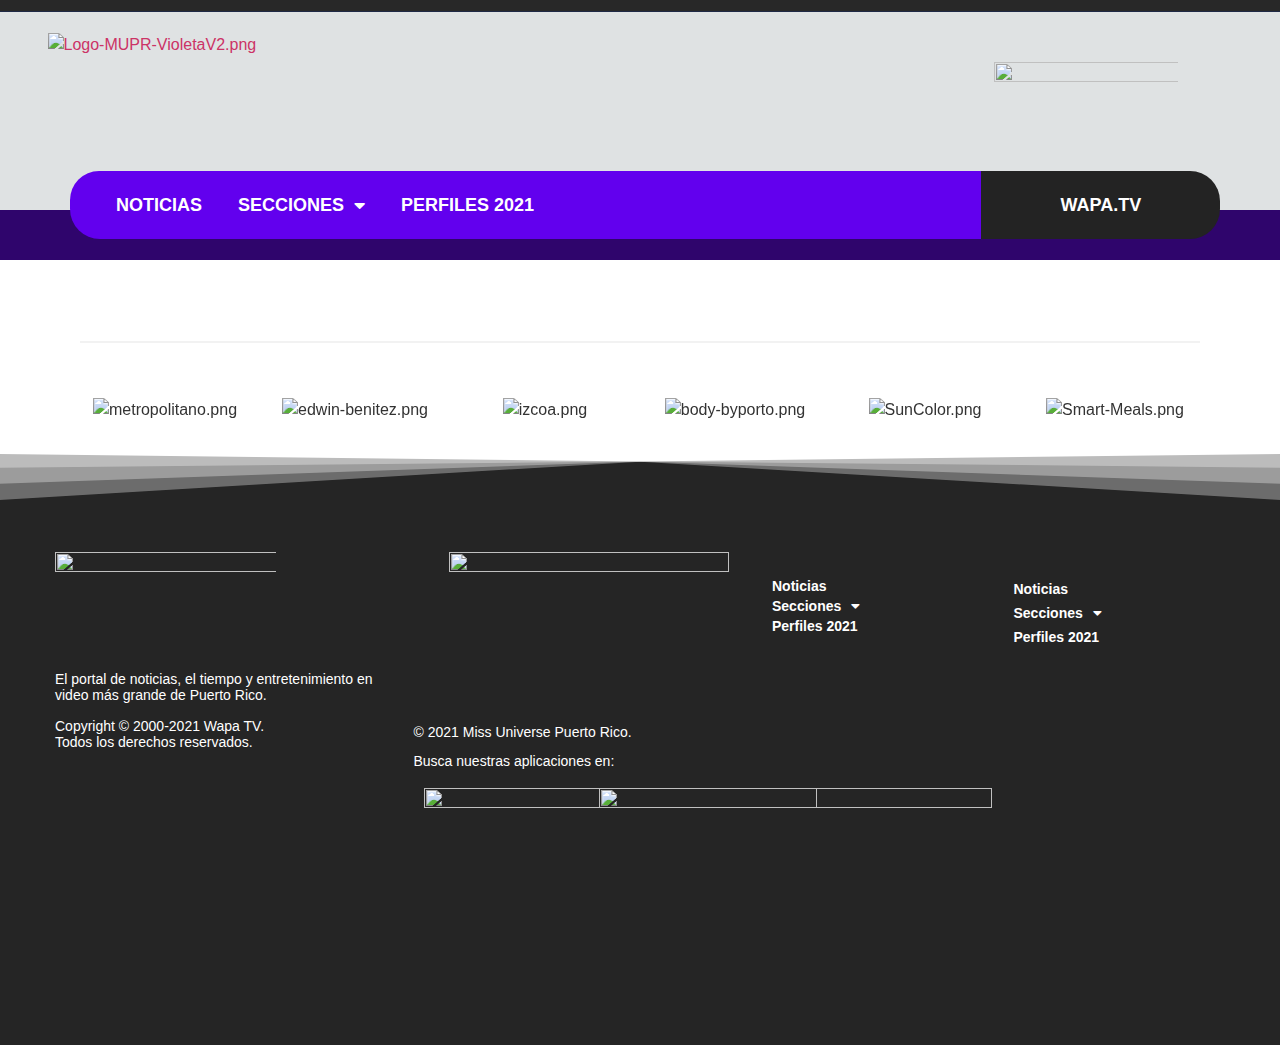
==== commit 9ad21a99: "Comitt 4" ====
--- a/quien-es-tu-reina/index.html
+++ b/quien-es-tu-reina/index.html
@@ -15,7 +15,7 @@
 					}
 				};
 				var document = window.document;
-				var url = 'https://sites.wapa.tv/dm-sso-endpoint/1632159823/?dm_action=domainmap-check-login-status&domain=2021.muniversepr.com';
+				var url = 'https://sites.wapa.tv/dm-sso-endpoint/1632425300/?dm_action=domainmap-check-login-status&domain=2021.muniversepr.com';
 				var iframe = document.createElement('iframe');
 				(iframe.frameElement || iframe).style.cssText =
 						"width: 0; height: 0; border: 0";
@@ -284,7 +284,18 @@
 <div class="elementor-widget-container">
 <nav migration_allowed="1" migrated="0" role="navigation" class="elementor-nav-menu--main elementor-nav-menu__container elementor-nav-menu--layout-horizontal e--pointer-underline e--animation-fade"><ul id="menu-1-1dbf74cb" class="elementor-nav-menu">
 <li class="menu-item menu-item-type-custom menu-item-object-custom menu-item-197"><a href="https://muniversepr.com/cat/noticias/" class="elementor-item">Noticias</a></li>
-<li class="menu-item menu-item-type-custom menu-item-object-custom menu-item-198"><a href="#" class="elementor-item elementor-item-anchor">Secciones</a></li>
+<li class="menu-item menu-item-type-custom menu-item-object-custom menu-item-has-children menu-item-198">
+<a href="#" class="elementor-item elementor-item-anchor">Secciones</a>
+<ul class="sub-menu elementor-nav-menu--dropdown">
+<li class="menu-item menu-item-type-custom menu-item-object-custom menu-item-488"><a href="https://muniversepr.com/cat/fotos/" class="elementor-sub-item">Fotos</a></li>
+<li class="menu-item menu-item-type-custom menu-item-object-custom menu-item-489"><a href="https://muniversepr.com/cat/secciones/de-quien-es-la-corona/" class="elementor-sub-item">De Quién Es La Corona</a></li>
+<li class="menu-item menu-item-type-custom menu-item-object-custom menu-item-490"><a href="https://muniversepr.com/cat/secciones/la-reina-detras-de-la-reina/" class="elementor-sub-item">La Reina Detrás de la Reina</a></li>
+<li class="menu-item menu-item-type-custom menu-item-object-custom menu-item-491"><a href="https://muniversepr.com/cat/secciones/voces-de-reinas/" class="elementor-sub-item">Voces de Reina</a></li>
+<li class="menu-item menu-item-type-custom menu-item-object-custom menu-item-492"><a href="https://muniversepr.com/cat/secciones/camino-a-la-corona/" class="elementor-sub-item">Camino a la Corona</a></li>
+<li class="menu-item menu-item-type-custom menu-item-object-custom menu-item-493"><a href="https://muniversepr.com/cat/secciones/drive-your-ambition/" class="elementor-sub-item">Drive your Ambition</a></li>
+<li class="menu-item menu-item-type-custom menu-item-object-custom menu-item-494"><a href="https://muniversepr.com/meet-the-staff/" class="elementor-sub-item">Meet The Staff</a></li>
+</ul>
+</li>
 <li class="menu-item menu-item-type-custom menu-item-object-custom menu-item-199"><a href="https://muniversepr.com/perfiles-2021/" class="elementor-item">Perfiles 2021</a></li>
 </ul></nav>
 <div class="elementor-menu-toggle" role="button" tabindex="0" aria-label="Menu Toggle" aria-expanded="false">
@@ -293,7 +304,18 @@
 </div>
 <nav class="elementor-nav-menu--dropdown elementor-nav-menu__container" role="navigation" aria-hidden="true"><ul id="menu-2-1dbf74cb" class="elementor-nav-menu">
 <li class="menu-item menu-item-type-custom menu-item-object-custom menu-item-197"><a href="https://muniversepr.com/cat/noticias/" class="elementor-item" tabindex="-1">Noticias</a></li>
-<li class="menu-item menu-item-type-custom menu-item-object-custom menu-item-198"><a href="#" class="elementor-item elementor-item-anchor" tabindex="-1">Secciones</a></li>
+<li class="menu-item menu-item-type-custom menu-item-object-custom menu-item-has-children menu-item-198">
+<a href="#" class="elementor-item elementor-item-anchor" tabindex="-1">Secciones</a>
+<ul class="sub-menu elementor-nav-menu--dropdown">
+<li class="menu-item menu-item-type-custom menu-item-object-custom menu-item-488"><a href="https://muniversepr.com/cat/fotos/" class="elementor-sub-item" tabindex="-1">Fotos</a></li>
+<li class="menu-item menu-item-type-custom menu-item-object-custom menu-item-489"><a href="https://muniversepr.com/cat/secciones/de-quien-es-la-corona/" class="elementor-sub-item" tabindex="-1">De Quién Es La Corona</a></li>
+<li class="menu-item menu-item-type-custom menu-item-object-custom menu-item-490"><a href="https://muniversepr.com/cat/secciones/la-reina-detras-de-la-reina/" class="elementor-sub-item" tabindex="-1">La Reina Detrás de la Reina</a></li>
+<li class="menu-item menu-item-type-custom menu-item-object-custom menu-item-491"><a href="https://muniversepr.com/cat/secciones/voces-de-reinas/" class="elementor-sub-item" tabindex="-1">Voces de Reina</a></li>
+<li class="menu-item menu-item-type-custom menu-item-object-custom menu-item-492"><a href="https://muniversepr.com/cat/secciones/camino-a-la-corona/" class="elementor-sub-item" tabindex="-1">Camino a la Corona</a></li>
+<li class="menu-item menu-item-type-custom menu-item-object-custom menu-item-493"><a href="https://muniversepr.com/cat/secciones/drive-your-ambition/" class="elementor-sub-item" tabindex="-1">Drive your Ambition</a></li>
+<li class="menu-item menu-item-type-custom menu-item-object-custom menu-item-494"><a href="https://muniversepr.com/meet-the-staff/" class="elementor-sub-item" tabindex="-1">Meet The Staff</a></li>
+</ul>
+</li>
 <li class="menu-item menu-item-type-custom menu-item-object-custom menu-item-199"><a href="https://muniversepr.com/perfiles-2021/" class="elementor-item" tabindex="-1">Perfiles 2021</a></li>
 </ul></nav>
 </div>
@@ -315,7 +337,18 @@
 <div class="elementor-widget-container">
 <nav migration_allowed="1" migrated="0" role="navigation" class="elementor-nav-menu--main elementor-nav-menu__container elementor-nav-menu--layout-horizontal e--pointer-underline e--animation-fade"><ul id="menu-1-6bb1d5b4" class="elementor-nav-menu">
 <li class="menu-item menu-item-type-custom menu-item-object-custom menu-item-197"><a href="https://muniversepr.com/cat/noticias/" class="elementor-item">Noticias</a></li>
-<li class="menu-item menu-item-type-custom menu-item-object-custom menu-item-198"><a href="#" class="elementor-item elementor-item-anchor">Secciones</a></li>
+<li class="menu-item menu-item-type-custom menu-item-object-custom menu-item-has-children menu-item-198">
+<a href="#" class="elementor-item elementor-item-anchor">Secciones</a>
+<ul class="sub-menu elementor-nav-menu--dropdown">
+<li class="menu-item menu-item-type-custom menu-item-object-custom menu-item-488"><a href="https://muniversepr.com/cat/fotos/" class="elementor-sub-item">Fotos</a></li>
+<li class="menu-item menu-item-type-custom menu-item-object-custom menu-item-489"><a href="https://muniversepr.com/cat/secciones/de-quien-es-la-corona/" class="elementor-sub-item">De Quién Es La Corona</a></li>
+<li class="menu-item menu-item-type-custom menu-item-object-custom menu-item-490"><a href="https://muniversepr.com/cat/secciones/la-reina-detras-de-la-reina/" class="elementor-sub-item">La Reina Detrás de la Reina</a></li>
+<li class="menu-item menu-item-type-custom menu-item-object-custom menu-item-491"><a href="https://muniversepr.com/cat/secciones/voces-de-reinas/" class="elementor-sub-item">Voces de Reina</a></li>
+<li class="menu-item menu-item-type-custom menu-item-object-custom menu-item-492"><a href="https://muniversepr.com/cat/secciones/camino-a-la-corona/" class="elementor-sub-item">Camino a la Corona</a></li>
+<li class="menu-item menu-item-type-custom menu-item-object-custom menu-item-493"><a href="https://muniversepr.com/cat/secciones/drive-your-ambition/" class="elementor-sub-item">Drive your Ambition</a></li>
+<li class="menu-item menu-item-type-custom menu-item-object-custom menu-item-494"><a href="https://muniversepr.com/meet-the-staff/" class="elementor-sub-item">Meet The Staff</a></li>
+</ul>
+</li>
 <li class="menu-item menu-item-type-custom menu-item-object-custom menu-item-199"><a href="https://muniversepr.com/perfiles-2021/" class="elementor-item">Perfiles 2021</a></li>
 </ul></nav>
 <div class="elementor-menu-toggle" role="button" tabindex="0" aria-label="Menu Toggle" aria-expanded="false">
@@ -324,7 +357,18 @@
 </div>
 <nav class="elementor-nav-menu--dropdown elementor-nav-menu__container" role="navigation" aria-hidden="true"><ul id="menu-2-6bb1d5b4" class="elementor-nav-menu">
 <li class="menu-item menu-item-type-custom menu-item-object-custom menu-item-197"><a href="https://muniversepr.com/cat/noticias/" class="elementor-item" tabindex="-1">Noticias</a></li>
-<li class="menu-item menu-item-type-custom menu-item-object-custom menu-item-198"><a href="#" class="elementor-item elementor-item-anchor" tabindex="-1">Secciones</a></li>
+<li class="menu-item menu-item-type-custom menu-item-object-custom menu-item-has-children menu-item-198">
+<a href="#" class="elementor-item elementor-item-anchor" tabindex="-1">Secciones</a>
+<ul class="sub-menu elementor-nav-menu--dropdown">
+<li class="menu-item menu-item-type-custom menu-item-object-custom menu-item-488"><a href="https://muniversepr.com/cat/fotos/" class="elementor-sub-item" tabindex="-1">Fotos</a></li>
+<li class="menu-item menu-item-type-custom menu-item-object-custom menu-item-489"><a href="https://muniversepr.com/cat/secciones/de-quien-es-la-corona/" class="elementor-sub-item" tabindex="-1">De Quién Es La Corona</a></li>
+<li class="menu-item menu-item-type-custom menu-item-object-custom menu-item-490"><a href="https://muniversepr.com/cat/secciones/la-reina-detras-de-la-reina/" class="elementor-sub-item" tabindex="-1">La Reina Detrás de la Reina</a></li>
+<li class="menu-item menu-item-type-custom menu-item-object-custom menu-item-491"><a href="https://muniversepr.com/cat/secciones/voces-de-reinas/" class="elementor-sub-item" tabindex="-1">Voces de Reina</a></li>
+<li class="menu-item menu-item-type-custom menu-item-object-custom menu-item-492"><a href="https://muniversepr.com/cat/secciones/camino-a-la-corona/" class="elementor-sub-item" tabindex="-1">Camino a la Corona</a></li>
+<li class="menu-item menu-item-type-custom menu-item-object-custom menu-item-493"><a href="https://muniversepr.com/cat/secciones/drive-your-ambition/" class="elementor-sub-item" tabindex="-1">Drive your Ambition</a></li>
+<li class="menu-item menu-item-type-custom menu-item-object-custom menu-item-494"><a href="https://muniversepr.com/meet-the-staff/" class="elementor-sub-item" tabindex="-1">Meet The Staff</a></li>
+</ul>
+</li>
 <li class="menu-item menu-item-type-custom menu-item-object-custom menu-item-199"><a href="https://muniversepr.com/perfiles-2021/" class="elementor-item" tabindex="-1">Perfiles 2021</a></li>
 </ul></nav>
 </div>
@@ -532,7 +576,18 @@
 <div class="elementor-widget-container">
 <nav migration_allowed="1" migrated="0" role="navigation" class="elementor-nav-menu--main elementor-nav-menu__container elementor-nav-menu--layout-vertical e--pointer-underline e--animation-fast"><ul id="menu-1-57c79a08" class="elementor-nav-menu sm-vertical">
 <li class="menu-item menu-item-type-custom menu-item-object-custom menu-item-197"><a href="https://muniversepr.com/cat/noticias/" class="elementor-item">Noticias</a></li>
-<li class="menu-item menu-item-type-custom menu-item-object-custom menu-item-198"><a href="#" class="elementor-item elementor-item-anchor">Secciones</a></li>
+<li class="menu-item menu-item-type-custom menu-item-object-custom menu-item-has-children menu-item-198">
+<a href="#" class="elementor-item elementor-item-anchor">Secciones</a>
+<ul class="sub-menu elementor-nav-menu--dropdown">
+<li class="menu-item menu-item-type-custom menu-item-object-custom menu-item-488"><a href="https://muniversepr.com/cat/fotos/" class="elementor-sub-item">Fotos</a></li>
+<li class="menu-item menu-item-type-custom menu-item-object-custom menu-item-489"><a href="https://muniversepr.com/cat/secciones/de-quien-es-la-corona/" class="elementor-sub-item">De Quién Es La Corona</a></li>
+<li class="menu-item menu-item-type-custom menu-item-object-custom menu-item-490"><a href="https://muniversepr.com/cat/secciones/la-reina-detras-de-la-reina/" class="elementor-sub-item">La Reina Detrás de la Reina</a></li>
+<li class="menu-item menu-item-type-custom menu-item-object-custom menu-item-491"><a href="https://muniversepr.com/cat/secciones/voces-de-reinas/" class="elementor-sub-item">Voces de Reina</a></li>
+<li class="menu-item menu-item-type-custom menu-item-object-custom menu-item-492"><a href="https://muniversepr.com/cat/secciones/camino-a-la-corona/" class="elementor-sub-item">Camino a la Corona</a></li>
+<li class="menu-item menu-item-type-custom menu-item-object-custom menu-item-493"><a href="https://muniversepr.com/cat/secciones/drive-your-ambition/" class="elementor-sub-item">Drive your Ambition</a></li>
+<li class="menu-item menu-item-type-custom menu-item-object-custom menu-item-494"><a href="https://muniversepr.com/meet-the-staff/" class="elementor-sub-item">Meet The Staff</a></li>
+</ul>
+</li>
 <li class="menu-item menu-item-type-custom menu-item-object-custom menu-item-199"><a href="https://muniversepr.com/perfiles-2021/" class="elementor-item">Perfiles 2021</a></li>
 </ul></nav>
 <div class="elementor-menu-toggle" role="button" tabindex="0" aria-label="Menu Toggle" aria-expanded="false">
@@ -541,7 +596,18 @@
 </div>
 <nav class="elementor-nav-menu--dropdown elementor-nav-menu__container" role="navigation" aria-hidden="true"><ul id="menu-2-57c79a08" class="elementor-nav-menu sm-vertical">
 <li class="menu-item menu-item-type-custom menu-item-object-custom menu-item-197"><a href="https://muniversepr.com/cat/noticias/" class="elementor-item" tabindex="-1">Noticias</a></li>
-<li class="menu-item menu-item-type-custom menu-item-object-custom menu-item-198"><a href="#" class="elementor-item elementor-item-anchor" tabindex="-1">Secciones</a></li>
+<li class="menu-item menu-item-type-custom menu-item-object-custom menu-item-has-children menu-item-198">
+<a href="#" class="elementor-item elementor-item-anchor" tabindex="-1">Secciones</a>
+<ul class="sub-menu elementor-nav-menu--dropdown">
+<li class="menu-item menu-item-type-custom menu-item-object-custom menu-item-488"><a href="https://muniversepr.com/cat/fotos/" class="elementor-sub-item" tabindex="-1">Fotos</a></li>
+<li class="menu-item menu-item-type-custom menu-item-object-custom menu-item-489"><a href="https://muniversepr.com/cat/secciones/de-quien-es-la-corona/" class="elementor-sub-item" tabindex="-1">De Quién Es La Corona</a></li>
+<li class="menu-item menu-item-type-custom menu-item-object-custom menu-item-490"><a href="https://muniversepr.com/cat/secciones/la-reina-detras-de-la-reina/" class="elementor-sub-item" tabindex="-1">La Reina Detrás de la Reina</a></li>
+<li class="menu-item menu-item-type-custom menu-item-object-custom menu-item-491"><a href="https://muniversepr.com/cat/secciones/voces-de-reinas/" class="elementor-sub-item" tabindex="-1">Voces de Reina</a></li>
+<li class="menu-item menu-item-type-custom menu-item-object-custom menu-item-492"><a href="https://muniversepr.com/cat/secciones/camino-a-la-corona/" class="elementor-sub-item" tabindex="-1">Camino a la Corona</a></li>
+<li class="menu-item menu-item-type-custom menu-item-object-custom menu-item-493"><a href="https://muniversepr.com/cat/secciones/drive-your-ambition/" class="elementor-sub-item" tabindex="-1">Drive your Ambition</a></li>
+<li class="menu-item menu-item-type-custom menu-item-object-custom menu-item-494"><a href="https://muniversepr.com/meet-the-staff/" class="elementor-sub-item" tabindex="-1">Meet The Staff</a></li>
+</ul>
+</li>
 <li class="menu-item menu-item-type-custom menu-item-object-custom menu-item-199"><a href="https://muniversepr.com/perfiles-2021/" class="elementor-item" tabindex="-1">Perfiles 2021</a></li>
 </ul></nav>
 </div>
@@ -554,7 +620,18 @@
 <div class="elementor-widget-container">
 <nav migration_allowed="1" migrated="0" role="navigation" class="elementor-nav-menu--main elementor-nav-menu__container elementor-nav-menu--layout-vertical e--pointer-underline e--animation-fast"><ul id="menu-1-1e4bf1b6" class="elementor-nav-menu sm-vertical">
 <li class="menu-item menu-item-type-custom menu-item-object-custom menu-item-197"><a href="https://muniversepr.com/cat/noticias/" class="elementor-item">Noticias</a></li>
-<li class="menu-item menu-item-type-custom menu-item-object-custom menu-item-198"><a href="#" class="elementor-item elementor-item-anchor">Secciones</a></li>
+<li class="menu-item menu-item-type-custom menu-item-object-custom menu-item-has-children menu-item-198">
+<a href="#" class="elementor-item elementor-item-anchor">Secciones</a>
+<ul class="sub-menu elementor-nav-menu--dropdown">
+<li class="menu-item menu-item-type-custom menu-item-object-custom menu-item-488"><a href="https://muniversepr.com/cat/fotos/" class="elementor-sub-item">Fotos</a></li>
+<li class="menu-item menu-item-type-custom menu-item-object-custom menu-item-489"><a href="https://muniversepr.com/cat/secciones/de-quien-es-la-corona/" class="elementor-sub-item">De Quién Es La Corona</a></li>
+<li class="menu-item menu-item-type-custom menu-item-object-custom menu-item-490"><a href="https://muniversepr.com/cat/secciones/la-reina-detras-de-la-reina/" class="elementor-sub-item">La Reina Detrás de la Reina</a></li>
+<li class="menu-item menu-item-type-custom menu-item-object-custom menu-item-491"><a href="https://muniversepr.com/cat/secciones/voces-de-reinas/" class="elementor-sub-item">Voces de Reina</a></li>
+<li class="menu-item menu-item-type-custom menu-item-object-custom menu-item-492"><a href="https://muniversepr.com/cat/secciones/camino-a-la-corona/" class="elementor-sub-item">Camino a la Corona</a></li>
+<li class="menu-item menu-item-type-custom menu-item-object-custom menu-item-493"><a href="https://muniversepr.com/cat/secciones/drive-your-ambition/" class="elementor-sub-item">Drive your Ambition</a></li>
+<li class="menu-item menu-item-type-custom menu-item-object-custom menu-item-494"><a href="https://muniversepr.com/meet-the-staff/" class="elementor-sub-item">Meet The Staff</a></li>
+</ul>
+</li>
 <li class="menu-item menu-item-type-custom menu-item-object-custom menu-item-199"><a href="https://muniversepr.com/perfiles-2021/" class="elementor-item">Perfiles 2021</a></li>
 </ul></nav>
 <div class="elementor-menu-toggle" role="button" tabindex="0" aria-label="Menu Toggle" aria-expanded="false">
@@ -563,7 +640,18 @@
 </div>
 <nav class="elementor-nav-menu--dropdown elementor-nav-menu__container" role="navigation" aria-hidden="true"><ul id="menu-2-1e4bf1b6" class="elementor-nav-menu sm-vertical">
 <li class="menu-item menu-item-type-custom menu-item-object-custom menu-item-197"><a href="https://muniversepr.com/cat/noticias/" class="elementor-item" tabindex="-1">Noticias</a></li>
-<li class="menu-item menu-item-type-custom menu-item-object-custom menu-item-198"><a href="#" class="elementor-item elementor-item-anchor" tabindex="-1">Secciones</a></li>
+<li class="menu-item menu-item-type-custom menu-item-object-custom menu-item-has-children menu-item-198">
+<a href="#" class="elementor-item elementor-item-anchor" tabindex="-1">Secciones</a>
+<ul class="sub-menu elementor-nav-menu--dropdown">
+<li class="menu-item menu-item-type-custom menu-item-object-custom menu-item-488"><a href="https://muniversepr.com/cat/fotos/" class="elementor-sub-item" tabindex="-1">Fotos</a></li>
+<li class="menu-item menu-item-type-custom menu-item-object-custom menu-item-489"><a href="https://muniversepr.com/cat/secciones/de-quien-es-la-corona/" class="elementor-sub-item" tabindex="-1">De Quién Es La Corona</a></li>
+<li class="menu-item menu-item-type-custom menu-item-object-custom menu-item-490"><a href="https://muniversepr.com/cat/secciones/la-reina-detras-de-la-reina/" class="elementor-sub-item" tabindex="-1">La Reina Detrás de la Reina</a></li>
+<li class="menu-item menu-item-type-custom menu-item-object-custom menu-item-491"><a href="https://muniversepr.com/cat/secciones/voces-de-reinas/" class="elementor-sub-item" tabindex="-1">Voces de Reina</a></li>
+<li class="menu-item menu-item-type-custom menu-item-object-custom menu-item-492"><a href="https://muniversepr.com/cat/secciones/camino-a-la-corona/" class="elementor-sub-item" tabindex="-1">Camino a la Corona</a></li>
+<li class="menu-item menu-item-type-custom menu-item-object-custom menu-item-493"><a href="https://muniversepr.com/cat/secciones/drive-your-ambition/" class="elementor-sub-item" tabindex="-1">Drive your Ambition</a></li>
+<li class="menu-item menu-item-type-custom menu-item-object-custom menu-item-494"><a href="https://muniversepr.com/meet-the-staff/" class="elementor-sub-item" tabindex="-1">Meet The Staff</a></li>
+</ul>
+</li>
 <li class="menu-item menu-item-type-custom menu-item-object-custom menu-item-199"><a href="https://muniversepr.com/perfiles-2021/" class="elementor-item" tabindex="-1">Perfiles 2021</a></li>
 </ul></nav>
 </div>
@@ -600,7 +688,7 @@
 <script type="text/javascript" src="/wp-content/plugins/elementor/assets/js/webpack.runtime.min.js" id="elementor-webpack-runtime-js"></script>
 <script type="text/javascript" src="/wp-content/plugins/elementor/assets/js/frontend-modules.min.js" id="elementor-frontend-modules-js"></script>
 <script type="text/javascript" id="elementor-pro-frontend-js-before">
-var ElementorProFrontendConfig = {"ajaxurl":"\/wp-admin\/admin-ajax.php","nonce":"1546f993b4","urls":{"assets":"\/wp-content\/plugins\/elementor-pro\/assets\/"},"i18n":{"toc_no_headings_found":"No headings were found on this page."},"shareButtonsNetworks":{"facebook":{"title":"Facebook","has_counter":true},"twitter":{"title":"Twitter"},"google":{"title":"Google+","has_counter":true},"linkedin":{"title":"LinkedIn","has_counter":true},"pinterest":{"title":"Pinterest","has_counter":true},"reddit":{"title":"Reddit","has_counter":true},"vk":{"title":"VK","has_counter":true},"odnoklassniki":{"title":"OK","has_counter":true},"tumblr":{"title":"Tumblr"},"digg":{"title":"Digg"},"skype":{"title":"Skype"},"stumbleupon":{"title":"StumbleUpon","has_counter":true},"mix":{"title":"Mix"},"telegram":{"title":"Telegram"},"pocket":{"title":"Pocket","has_counter":true},"xing":{"title":"XING","has_counter":true},"whatsapp":{"title":"WhatsApp"},"email":{"title":"Email"},"print":{"title":"Print"}},"facebook_sdk":{"lang":"en_US","app_id":""},"lottie":{"defaultAnimationUrl":"\/wp-content\/plugins\/elementor-pro\/modules\/lottie\/assets\/animations\/default.json"}};
+var ElementorProFrontendConfig = {"ajaxurl":"\/wp-admin\/admin-ajax.php","nonce":"b1cfb7a24f","urls":{"assets":"\/wp-content\/plugins\/elementor-pro\/assets\/"},"i18n":{"toc_no_headings_found":"No headings were found on this page."},"shareButtonsNetworks":{"facebook":{"title":"Facebook","has_counter":true},"twitter":{"title":"Twitter"},"google":{"title":"Google+","has_counter":true},"linkedin":{"title":"LinkedIn","has_counter":true},"pinterest":{"title":"Pinterest","has_counter":true},"reddit":{"title":"Reddit","has_counter":true},"vk":{"title":"VK","has_counter":true},"odnoklassniki":{"title":"OK","has_counter":true},"tumblr":{"title":"Tumblr"},"digg":{"title":"Digg"},"skype":{"title":"Skype"},"stumbleupon":{"title":"StumbleUpon","has_counter":true},"mix":{"title":"Mix"},"telegram":{"title":"Telegram"},"pocket":{"title":"Pocket","has_counter":true},"xing":{"title":"XING","has_counter":true},"whatsapp":{"title":"WhatsApp"},"email":{"title":"Email"},"print":{"title":"Print"}},"facebook_sdk":{"lang":"en_US","app_id":""},"lottie":{"defaultAnimationUrl":"\/wp-content\/plugins\/elementor-pro\/modules\/lottie\/assets\/animations\/default.json"}};
 </script>
 <script type="text/javascript" src="/wp-content/plugins/elementor-pro/assets/js/frontend.min.js" id="elementor-pro-frontend-js"></script>
 <script type="text/javascript" src="/wp-content/plugins/elementor/assets/lib/waypoints/waypoints.min.js" id="elementor-waypoints-js"></script>
@@ -615,6 +703,6 @@
 <script type="text/javascript" src="/wp-content/plugins/elementor-pro/assets/js/preloaded-elements-handlers.min.js" id="pro-preloaded-elements-handlers-js"></script>
 <script type="text/javascript" src="/wp-content/plugins/elementor/assets/js/preloaded-modules.min.js" id="preloaded-modules-js"></script>
 <script type="text/javascript" src="/wp-content/plugins/elementor-pro/assets/lib/sticky/jquery.sticky.min.js" id="e-sticky-js"></script>
-<script type="text/javascript">window.NREUM||(NREUM={});NREUM.info={"beacon":"bam.nr-data.net","licenseKey":"NRJS-411d96e1b7554690a99","applicationID":"1472377406","transactionName":"M1xSN0EADUFYUEZfWAoWZRFaTgpcXVZKGEcMSQ==","queueTime":0,"applicationTime":735,"atts":"HxtRQQkaHk8=","errorBeacon":"bam.nr-data.net","agent":""}</script>
+<script type="text/javascript">window.NREUM||(NREUM={});NREUM.info={"beacon":"bam.nr-data.net","licenseKey":"NRJS-411d96e1b7554690a99","applicationID":"1472377406","transactionName":"M1xSN0EADUFYUEZfWAoWZRFaTgpcXVZKGEcMSQ==","queueTime":0,"applicationTime":941,"atts":"HxtRQQkaHk8=","errorBeacon":"bam.nr-data.net","agent":""}</script>
 </body>
 </html>--- a/wp-content/uploads/sites/38/elementor/css/post-3.css
+++ b/wp-content/uploads/sites/38/elementor/css/post-3.css
@@ -1,4 +1,4 @@
-.elementor-kit-3{--e-global-color-primary:#6EC1E4;--e-global-color-secondary:#54595F;--e-global-color-text:#7A7A7A;--e-global-color-accent:#61CE70;--e-global-typography-primary-font-family:"Geomanist";--e-global-typography-primary-font-weight:600;--e-global-typography-secondary-font-family:"Geomanist";--e-global-typography-secondary-font-weight:400;--e-global-typography-text-font-family:"Geomanist";--e-global-typography-text-font-weight:400;--e-global-typography-accent-font-family:"Geomanist";--e-global-typography-accent-font-weight:500;}.elementor-section.elementor-section-boxed > .elementor-container{max-width:1140px;}.elementor-widget:not(:last-child){margin-bottom:20px;}{}h1.entry-title{display:var(--page-title-display);}.site-header{padding-right:0px;padding-left:0px;}@media(max-width:1024px){.elementor-section.elementor-section-boxed > .elementor-container{max-width:1024px;}}@media(max-width:767px){.elementor-section.elementor-section-boxed > .elementor-container{max-width:767px;}}/* Start Custom Fonts CSS */@font-face {
+.elementor-kit-3{--e-global-color-primary:#6200EE;--e-global-color-secondary:#6200EE;--e-global-color-text:#444444;--e-global-color-accent:#6200EE;--e-global-typography-primary-font-family:"Geomanist";--e-global-typography-primary-font-weight:600;--e-global-typography-secondary-font-family:"Geomanist";--e-global-typography-secondary-font-weight:400;--e-global-typography-text-font-family:"Geomanist";--e-global-typography-text-font-weight:400;--e-global-typography-accent-font-family:"Geomanist";--e-global-typography-accent-font-weight:500;}.elementor-section.elementor-section-boxed > .elementor-container{max-width:1140px;}.elementor-widget:not(:last-child){margin-bottom:20px;}{}h1.entry-title{display:var(--page-title-display);}.site-header{padding-right:0px;padding-left:0px;}@media(max-width:1024px){.elementor-section.elementor-section-boxed > .elementor-container{max-width:1024px;}}@media(max-width:767px){.elementor-section.elementor-section-boxed > .elementor-container{max-width:767px;}}/* Start Custom Fonts CSS */@font-face {
 	font-family: 'Geomanist';
 	font-style: normal;
 	font-weight: normal;
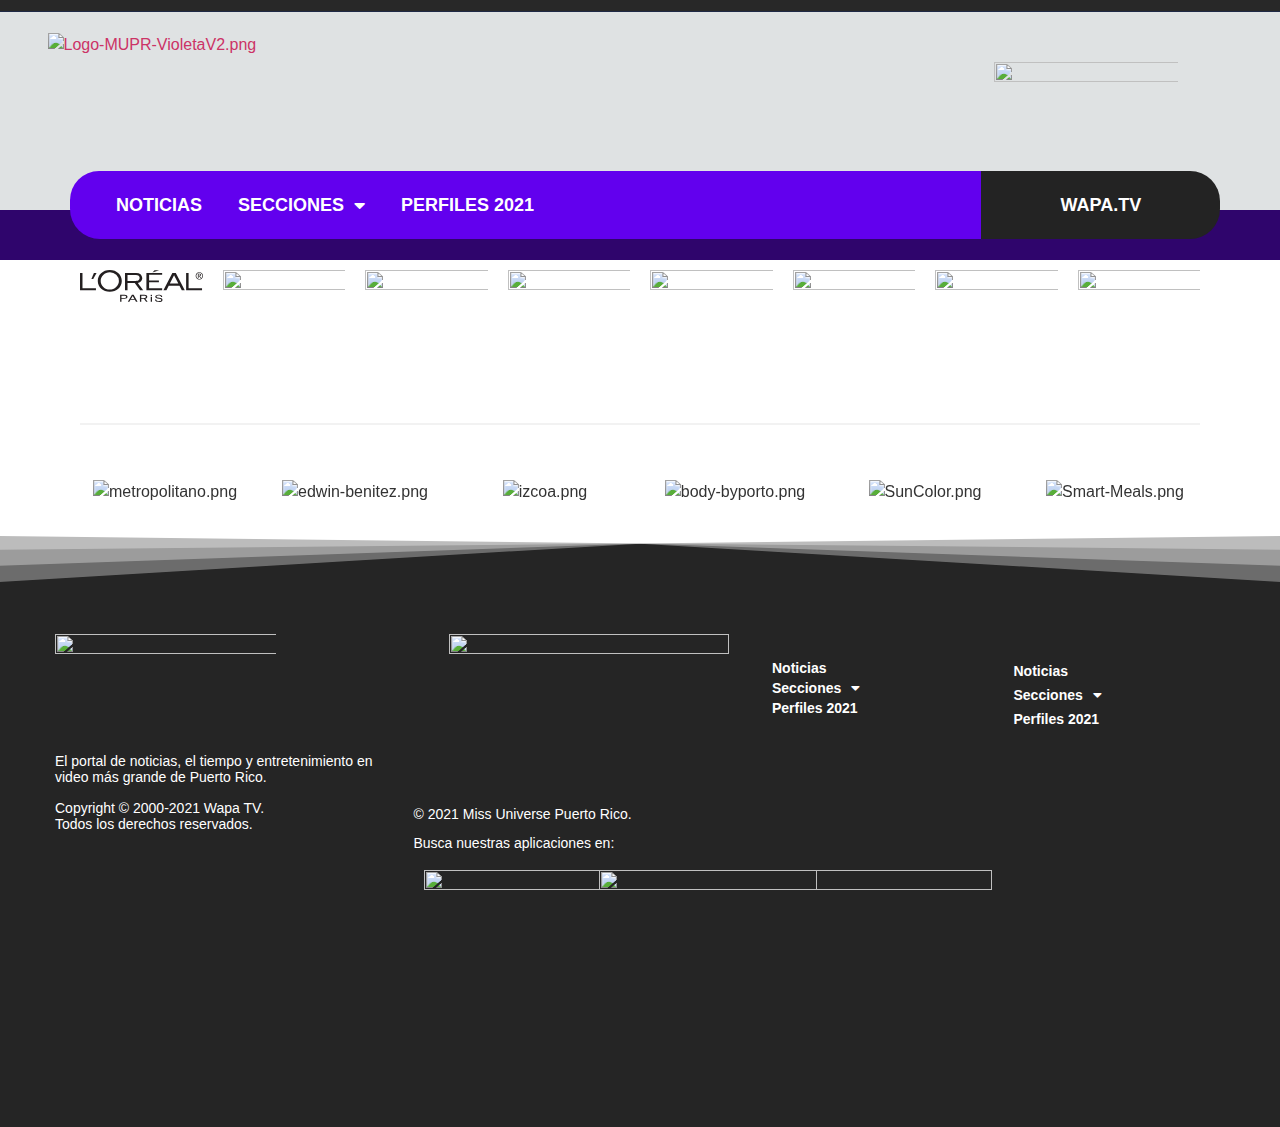
==== commit 36a7a6b2: "Comit 6" ====
--- a/quien-es-tu-reina/index.html
+++ b/quien-es-tu-reina/index.html
@@ -15,7 +15,7 @@
 					}
 				};
 				var document = window.document;
-				var url = 'https://sites.wapa.tv/dm-sso-endpoint/1632425300/?dm_action=domainmap-check-login-status&domain=2021.muniversepr.com';
+				var url = 'https://sites.wapa.tv/dm-sso-endpoint/1632507962/?dm_action=domainmap-check-login-status&domain=2021.muniversepr.com';
 				var iframe = document.createElement('iframe');
 				(iframe.frameElement || iframe).style.cssText =
 						"width: 0; height: 0; border: 0";
@@ -175,55 +175,6 @@
     });
   });
 </script>
-<meta name="onesignal" content="wordpress-plugin">
-<script>
-
-      window.OneSignal = window.OneSignal || [];
-
-      OneSignal.push( function() {
-        OneSignal.SERVICE_WORKER_UPDATER_PATH = 'OneSignalSDKUpdaterWorker.js';
-                      OneSignal.SERVICE_WORKER_PATH = 'OneSignalSDKWorker.js';
-                      OneSignal.SERVICE_WORKER_PARAM = { scope: '/wp-content/plugins/onesignal-free-web-push-notifications/sdk_files/push/onesignal/' };
-        OneSignal.setDefaultNotificationUrl("");
-        var oneSignal_options = {};
-        window._oneSignalInitOptions = oneSignal_options;
-
-        oneSignal_options['wordpress'] = true;
-oneSignal_options['appId'] = '115701a9-14cf-4260-87a3-1b2453b1c753';
-oneSignal_options['allowLocalhostAsSecureOrigin'] = true;
-oneSignal_options['welcomeNotification'] = { };
-oneSignal_options['welcomeNotification']['title'] = "";
-oneSignal_options['welcomeNotification']['message'] = "";
-oneSignal_options['path'] = "/wp-content/plugins/onesignal-free-web-push-notifications/sdk_files/";
-oneSignal_options['safari_web_id'] = "web.onesignal.auto.5e2915a8-1095-4900-b2af-7b25bf2970dd";
-oneSignal_options['promptOptions'] = { };
-oneSignal_options['notifyButton'] = { };
-oneSignal_options['notifyButton']['enable'] = true;
-oneSignal_options['notifyButton']['position'] = 'bottom-right';
-oneSignal_options['notifyButton']['theme'] = 'default';
-oneSignal_options['notifyButton']['size'] = 'medium';
-oneSignal_options['notifyButton']['showCredit'] = true;
-oneSignal_options['notifyButton']['text'] = {};
-oneSignal_options['notifyButton']['colors'] = {};
-                OneSignal.init(window._oneSignalInitOptions);
-                OneSignal.showSlidedownPrompt();      });
-
-      function documentInitOneSignal() {
-        var oneSignal_elements = document.getElementsByClassName("OneSignal-prompt");
-
-        var oneSignalLinkClickHandler = function(event) { OneSignal.push(['registerForPushNotifications']); event.preventDefault(); };        for(var i = 0; i < oneSignal_elements.length; i++)
-          oneSignal_elements[i].addEventListener('click', oneSignalLinkClickHandler, false);
-      }
-
-      if (document.readyState === 'complete') {
-           documentInitOneSignal();
-      }
-      else {
-           window.addEventListener("load", function(event){
-               documentInitOneSignal();
-          });
-      }
-    </script>
 <link rel="icon" href="/wp-content/uploads/2020/12/unnamed-60x60.jpg" sizes="32x32">
 <link rel="icon" href="/wp-content/uploads/2020/12/unnamed-300x300.jpg" sizes="192x192">
 <link rel="apple-touch-icon" href="/wp-content/uploads/2020/12/unnamed-300x300.jpg">
@@ -408,6 +359,74 @@
   </script>
 </div>
 </div>
+</div>
+</div>
+</div>
+</div>
+</section>
+<section class="elementor-section elementor-top-section elementor-element elementor-element-282ed88b elementor-section-boxed elementor-section-height-default elementor-section-height-default" data-id="282ed88b" data-element_type="section" data-settings="{&quot;background_background&quot;:&quot;classic&quot;}">
+<div class="elementor-container elementor-column-gap-default">
+<div class="elementor-column elementor-col-12 elementor-top-column elementor-element elementor-element-7ca827c7" data-id="7ca827c7" data-element_type="column">
+<div class="elementor-widget-wrap elementor-element-populated">
+<div class="elementor-element elementor-element-6870c6c7 elementor-widget elementor-widget-image" data-id="6870c6c7" data-element_type="widget" data-widget_type="image.default">
+<div class="elementor-widget-container">
+<img width="371" height="98" alt="" data-src="/wp-content/uploads/sites/38/2021/09/Logo_Loreal.svg" class="attachment-full size-full lazyload" src="[data-uri]"><noscript><img width="371" height="98" src="/wp-content/uploads/sites/38/2021/09/Logo_Loreal.svg" class="attachment-full size-full" alt=""></noscript> </div>
+</div>
+</div>
+</div>
+<div class="elementor-column elementor-col-12 elementor-top-column elementor-element elementor-element-2dc9046c" data-id="2dc9046c" data-element_type="column">
+<div class="elementor-widget-wrap elementor-element-populated">
+<div class="elementor-element elementor-element-69f1ce18 elementor-widget elementor-widget-image" data-id="69f1ce18" data-element_type="widget" data-widget_type="image.default">
+<div class="elementor-widget-container">
+<img width="300" height="152" alt="" data-src="https://794719.smushcdn.com/1426826/wp-content/uploads/sites/38/2021/09/mitsubishi.png?lossy=0&strip=1&webp=1" class="attachment-full size-full lazyload" src="[data-uri]"><noscript><img width="300" height="152" src="https://794719.smushcdn.com/1426826/wp-content/uploads/sites/38/2021/09/mitsubishi.png?lossy=0&strip=1&webp=1" class="attachment-full size-full" alt=""></noscript> </div>
+</div>
+</div>
+</div>
+<div class="elementor-column elementor-col-12 elementor-top-column elementor-element elementor-element-2555032a" data-id="2555032a" data-element_type="column">
+<div class="elementor-widget-wrap elementor-element-populated">
+<div class="elementor-element elementor-element-13677cac elementor-widget elementor-widget-image" data-id="13677cac" data-element_type="widget" data-widget_type="image.default">
+<div class="elementor-widget-container">
+<img width="150" height="76" alt="" data-src="https://794719.smushcdn.com/1426826/wp-content/uploads/sites/38/2021/09/claro-4.png?lossy=0&strip=1&webp=1" class="attachment-full size-full lazyload" src="[data-uri]"><noscript><img width="150" height="76" src="https://794719.smushcdn.com/1426826/wp-content/uploads/sites/38/2021/09/claro-4.png?lossy=0&strip=1&webp=1" class="attachment-full size-full" alt=""></noscript> </div>
+</div>
+</div>
+</div>
+<div class="elementor-column elementor-col-12 elementor-top-column elementor-element elementor-element-646d7450" data-id="646d7450" data-element_type="column">
+<div class="elementor-widget-wrap elementor-element-populated">
+<div class="elementor-element elementor-element-3fdf6564 elementor-widget elementor-widget-image" data-id="3fdf6564" data-element_type="widget" data-widget_type="image.default">
+<div class="elementor-widget-container">
+<img width="150" height="76" alt="" data-src="https://794719.smushcdn.com/1426826/wp-content/uploads/sites/38/2021/09/walgreens-4V2.png?lossy=0&strip=1&webp=1" class="attachment-full size-full lazyload" src="[data-uri]"><noscript><img width="150" height="76" src="https://794719.smushcdn.com/1426826/wp-content/uploads/sites/38/2021/09/walgreens-4V2.png?lossy=0&strip=1&webp=1" class="attachment-full size-full" alt=""></noscript> </div>
+</div>
+</div>
+</div>
+<div class="elementor-column elementor-col-12 elementor-top-column elementor-element elementor-element-12c2f4fa" data-id="12c2f4fa" data-element_type="column">
+<div class="elementor-widget-wrap elementor-element-populated">
+<div class="elementor-element elementor-element-b19dac6 elementor-widget elementor-widget-image" data-id="b19dac6" data-element_type="widget" data-widget_type="image.default">
+<div class="elementor-widget-container">
+<img width="300" height="152" alt="" data-src="https://794719.smushcdn.com/1426826/wp-content/uploads/sites/38/2021/09/plaza.png?lossy=0&strip=1&webp=1" class="attachment-full size-full lazyload" src="[data-uri]"><noscript><img width="300" height="152" src="https://794719.smushcdn.com/1426826/wp-content/uploads/sites/38/2021/09/plaza.png?lossy=0&strip=1&webp=1" class="attachment-full size-full" alt=""></noscript> </div>
+</div>
+</div>
+</div>
+<div class="elementor-column elementor-col-12 elementor-top-column elementor-element elementor-element-258a0286" data-id="258a0286" data-element_type="column">
+<div class="elementor-widget-wrap elementor-element-populated">
+<div class="elementor-element elementor-element-4539f695 elementor-widget elementor-widget-image" data-id="4539f695" data-element_type="widget" data-widget_type="image.default">
+<div class="elementor-widget-container">
+<img width="300" height="152" alt="" data-src="https://794719.smushcdn.com/1426826/wp-content/uploads/sites/38/2021/09/BKS.png?lossy=0&strip=1&webp=1" class="attachment-full size-full lazyload" src="[data-uri]"><noscript><img width="300" height="152" src="https://794719.smushcdn.com/1426826/wp-content/uploads/sites/38/2021/09/BKS.png?lossy=0&strip=1&webp=1" class="attachment-full size-full" alt=""></noscript> </div>
+</div>
+</div>
+</div>
+<div class="elementor-column elementor-col-12 elementor-top-column elementor-element elementor-element-7a8ff8f" data-id="7a8ff8f" data-element_type="column">
+<div class="elementor-widget-wrap elementor-element-populated">
+<div class="elementor-element elementor-element-11fa567c elementor-widget elementor-widget-image" data-id="11fa567c" data-element_type="widget" data-widget_type="image.default">
+<div class="elementor-widget-container">
+<img width="300" height="101" alt="" data-src="https://794719.smushcdn.com/1426826/wp-content/uploads/sites/38/2021/09/BMedia-Rojo-LOGO.png?lossy=0&strip=1&webp=1" class="attachment-full size-full lazyload" src="[data-uri]"><noscript><img width="300" height="101" src="https://794719.smushcdn.com/1426826/wp-content/uploads/sites/38/2021/09/BMedia-Rojo-LOGO.png?lossy=0&strip=1&webp=1" class="attachment-full size-full" alt=""></noscript> </div>
+</div>
+</div>
+</div>
+<div class="elementor-column elementor-col-12 elementor-top-column elementor-element elementor-element-7389cc88" data-id="7389cc88" data-element_type="column">
+<div class="elementor-widget-wrap elementor-element-populated">
+<div class="elementor-element elementor-element-785537 elementor-widget elementor-widget-image" data-id="785537" data-element_type="widget" data-widget_type="image.default">
+<div class="elementor-widget-container">
+<img width="150" height="76" alt="" data-src="https://794719.smushcdn.com/1426826/wp-content/uploads/sites/38/2021/09/HOTEL-SANJUAN.png?lossy=0&strip=1&webp=1" class="attachment-full size-full lazyload" src="[data-uri]"><noscript><img width="150" height="76" src="https://794719.smushcdn.com/1426826/wp-content/uploads/sites/38/2021/09/HOTEL-SANJUAN.png?lossy=0&strip=1&webp=1" class="attachment-full size-full" alt=""></noscript> </div>
 </div>
 </div>
 </div>
@@ -678,17 +697,28 @@
 					s.parentNode.insertBefore(g, s);
 				})();
 			</script>
+<div class="ad" id="ad"><div id="div-gpt-ad-7339863-4" class="dfp-transitional-wrapper">
+<script>
+    googletag.cmd.push(function() { googletag.display('div-gpt-ad-7339863-4'); });
+  </script>
+</div></div>
+<script>
+function myFunction(){document.getElementById("ad").className="hide"}function transitional(){setTimeout(myFunction,5e3)}
+</script>
+<div style="width:0px;height:0px;" id="vSlider"></div>
+<script src="https://cdn.jwplayer.com/libraries/HvjxLtQp.js"></script>
+<script>jwplayer("vSlider").setup({width:"100%",floating:{dismissible:!0,mode:"always"},advertising:{outstream:!0,endstate:"close",adscheduleid:"oja4CZPM",autoplayadsmuted:!0,client:"googima",schedule:{"adbreak-preroll":{offset:"pre",tag:"https://pubads.g.doubleclick.net/gampad/live/ads?iu=/29989665/mupr&description_url=[placeholder]&env=vp&impl=s&correlator=&tfcd=0&npa=0&gdfp_req=1&output=vast&sz=640x480&unviewed_position_start=1"}}}});
+</script>
 <link rel="stylesheet" id="e-animations-css" href="/wp-content/plugins/elementor/assets/lib/animations/animations.min.css" type="text/css" media="all">
 <script type="text/javascript" src="/wp-content/themes/hello-elementor/assets/js/hello-frontend.min.js" id="hello-theme-frontend-js"></script>
 <script type="text/javascript" src="/wp-content/plugins/wp-smush-pro/app/assets/js/smush-lazy-load.min.js" id="smush-lazy-load-js"></script>
 <script type="text/javascript" src="/wp-includes/js/wp-embed.min.js" id="wp-embed-js"></script>
-<script type="text/javascript" src="https://cdn.onesignal.com/sdks/OneSignalSDK.js" id="remote_sdk-js"></script>
 <script type="text/javascript" src="/wp-content/plugins/elementor-pro/assets/lib/smartmenus/jquery.smartmenus.min.js" id="smartmenus-js"></script>
 <script type="text/javascript" src="/wp-content/plugins/elementor-pro/assets/js/webpack-pro.runtime.min.js" id="elementor-pro-webpack-runtime-js"></script>
 <script type="text/javascript" src="/wp-content/plugins/elementor/assets/js/webpack.runtime.min.js" id="elementor-webpack-runtime-js"></script>
 <script type="text/javascript" src="/wp-content/plugins/elementor/assets/js/frontend-modules.min.js" id="elementor-frontend-modules-js"></script>
 <script type="text/javascript" id="elementor-pro-frontend-js-before">
-var ElementorProFrontendConfig = {"ajaxurl":"\/wp-admin\/admin-ajax.php","nonce":"b1cfb7a24f","urls":{"assets":"\/wp-content\/plugins\/elementor-pro\/assets\/"},"i18n":{"toc_no_headings_found":"No headings were found on this page."},"shareButtonsNetworks":{"facebook":{"title":"Facebook","has_counter":true},"twitter":{"title":"Twitter"},"google":{"title":"Google+","has_counter":true},"linkedin":{"title":"LinkedIn","has_counter":true},"pinterest":{"title":"Pinterest","has_counter":true},"reddit":{"title":"Reddit","has_counter":true},"vk":{"title":"VK","has_counter":true},"odnoklassniki":{"title":"OK","has_counter":true},"tumblr":{"title":"Tumblr"},"digg":{"title":"Digg"},"skype":{"title":"Skype"},"stumbleupon":{"title":"StumbleUpon","has_counter":true},"mix":{"title":"Mix"},"telegram":{"title":"Telegram"},"pocket":{"title":"Pocket","has_counter":true},"xing":{"title":"XING","has_counter":true},"whatsapp":{"title":"WhatsApp"},"email":{"title":"Email"},"print":{"title":"Print"}},"facebook_sdk":{"lang":"en_US","app_id":""},"lottie":{"defaultAnimationUrl":"\/wp-content\/plugins\/elementor-pro\/modules\/lottie\/assets\/animations\/default.json"}};
+var ElementorProFrontendConfig = {"ajaxurl":"\/wp-admin\/admin-ajax.php","nonce":"d08d7145a6","urls":{"assets":"\/wp-content\/plugins\/elementor-pro\/assets\/"},"i18n":{"toc_no_headings_found":"No headings were found on this page."},"shareButtonsNetworks":{"facebook":{"title":"Facebook","has_counter":true},"twitter":{"title":"Twitter"},"google":{"title":"Google+","has_counter":true},"linkedin":{"title":"LinkedIn","has_counter":true},"pinterest":{"title":"Pinterest","has_counter":true},"reddit":{"title":"Reddit","has_counter":true},"vk":{"title":"VK","has_counter":true},"odnoklassniki":{"title":"OK","has_counter":true},"tumblr":{"title":"Tumblr"},"digg":{"title":"Digg"},"skype":{"title":"Skype"},"stumbleupon":{"title":"StumbleUpon","has_counter":true},"mix":{"title":"Mix"},"telegram":{"title":"Telegram"},"pocket":{"title":"Pocket","has_counter":true},"xing":{"title":"XING","has_counter":true},"whatsapp":{"title":"WhatsApp"},"email":{"title":"Email"},"print":{"title":"Print"}},"facebook_sdk":{"lang":"en_US","app_id":""},"lottie":{"defaultAnimationUrl":"\/wp-content\/plugins\/elementor-pro\/modules\/lottie\/assets\/animations\/default.json"}};
 </script>
 <script type="text/javascript" src="/wp-content/plugins/elementor-pro/assets/js/frontend.min.js" id="elementor-pro-frontend-js"></script>
 <script type="text/javascript" src="/wp-content/plugins/elementor/assets/lib/waypoints/waypoints.min.js" id="elementor-waypoints-js"></script>
@@ -703,6 +733,6 @@
 <script type="text/javascript" src="/wp-content/plugins/elementor-pro/assets/js/preloaded-elements-handlers.min.js" id="pro-preloaded-elements-handlers-js"></script>
 <script type="text/javascript" src="/wp-content/plugins/elementor/assets/js/preloaded-modules.min.js" id="preloaded-modules-js"></script>
 <script type="text/javascript" src="/wp-content/plugins/elementor-pro/assets/lib/sticky/jquery.sticky.min.js" id="e-sticky-js"></script>
-<script type="text/javascript">window.NREUM||(NREUM={});NREUM.info={"beacon":"bam.nr-data.net","licenseKey":"NRJS-411d96e1b7554690a99","applicationID":"1472377406","transactionName":"M1xSN0EADUFYUEZfWAoWZRFaTgpcXVZKGEcMSQ==","queueTime":0,"applicationTime":941,"atts":"HxtRQQkaHk8=","errorBeacon":"bam.nr-data.net","agent":""}</script>
+<script type="text/javascript">window.NREUM||(NREUM={});NREUM.info={"beacon":"bam.nr-data.net","licenseKey":"NRJS-411d96e1b7554690a99","applicationID":"1472377406","transactionName":"M1xSN0EADUFYUEZfWAoWZRFaTgpcXVZKGEcMSQ==","queueTime":0,"applicationTime":1040,"atts":"HxtRQQkaHk8=","errorBeacon":"bam.nr-data.net","agent":""}</script>
 </body>
 </html>--- a/wp-content/uploads/sites/38/elementor/css/post-3.css
+++ b/wp-content/uploads/sites/38/elementor/css/post-3.css
@@ -1,9 +1 @@
-.elementor-kit-3{--e-global-color-primary:#6200EE;--e-global-color-secondary:#6200EE;--e-global-color-text:#444444;--e-global-color-accent:#6200EE;--e-global-typography-primary-font-family:"Geomanist";--e-global-typography-primary-font-weight:600;--e-global-typography-secondary-font-family:"Geomanist";--e-global-typography-secondary-font-weight:400;--e-global-typography-text-font-family:"Geomanist";--e-global-typography-text-font-weight:400;--e-global-typography-accent-font-family:"Geomanist";--e-global-typography-accent-font-weight:500;}.elementor-section.elementor-section-boxed > .elementor-container{max-width:1140px;}.elementor-widget:not(:last-child){margin-bottom:20px;}{}h1.entry-title{display:var(--page-title-display);}.site-header{padding-right:0px;padding-left:0px;}@media(max-width:1024px){.elementor-section.elementor-section-boxed > .elementor-container{max-width:1024px;}}@media(max-width:767px){.elementor-section.elementor-section-boxed > .elementor-container{max-width:767px;}}/* Start Custom Fonts CSS */@font-face {
-	font-family: 'Geomanist';
-	font-style: normal;
-	font-weight: normal;
-	font-display: auto;
-	src: url('https://sites.wapa.tv/missuniverse/wp-content/uploads/sites/20/2021/07/Geomanist-Regular.woff2') format('woff2'),
-		url('https://sites.wapa.tv/missuniverse/wp-content/uploads/sites/20/2021/07/Geomanist-Regular.woff') format('woff');
-}
-/* End Custom Fonts CSS */+.elementor-kit-3{--e-global-color-primary:#6200EE;--e-global-color-secondary:#6200EE;--e-global-color-text:#444444;--e-global-color-accent:#6200EE;--e-global-typography-primary-font-family:"Geomanist";--e-global-typography-primary-font-weight:600;--e-global-typography-secondary-font-family:"Geomanist";--e-global-typography-secondary-font-weight:400;--e-global-typography-text-font-family:"Geomanist";--e-global-typography-text-font-weight:400;--e-global-typography-accent-font-family:"Geomanist";--e-global-typography-accent-font-weight:500}.elementor-section.elementor-section-boxed>.elementor-container{max-width:1140px}.elementor-widget:not(:last-child){margin-bottom:20px}{}h1.entry-title{display:var(--page-title-display)}.site-header{padding-right:0;padding-left:0}@media(max-width:1024px){.elementor-section.elementor-section-boxed>.elementor-container{max-width:1024px}}@media(max-width:767px){.elementor-section.elementor-section-boxed>.elementor-container{max-width:767px}}@font-face{font-family:geomanist;font-style:normal;font-weight:400;font-display:auto;src:url(https://sites.wapa.tv/missuniverse/wp-content/uploads/sites/20/2021/07/Geomanist-Regular.woff2) format('woff2'),url(https://sites.wapa.tv/missuniverse/wp-content/uploads/sites/20/2021/07/Geomanist-Regular.woff) format('woff')}--- a/wp-content/uploads/sites/38/elementor/css/global.css
+++ b/wp-content/uploads/sites/38/elementor/css/global.css
@@ -1,11 +1 @@
-.elementor-widget-heading .elementor-heading-title{color:var( --e-global-color-primary );font-family:var( --e-global-typography-primary-font-family ), Helvetica;font-weight:var( --e-global-typography-primary-font-weight );}.elementor-widget-image .widget-image-caption{color:var( --e-global-color-text );font-family:var( --e-global-typography-text-font-family ), Helvetica;font-weight:var( --e-global-typography-text-font-weight );}.elementor-widget-text-editor{color:var( --e-global-color-text );font-family:var( --e-global-typography-text-font-family ), Helvetica;font-weight:var( --e-global-typography-text-font-weight );}.elementor-widget-text-editor.elementor-drop-cap-view-stacked .elementor-drop-cap{background-color:var( --e-global-color-primary );}.elementor-widget-text-editor.elementor-drop-cap-view-framed .elementor-drop-cap, .elementor-widget-text-editor.elementor-drop-cap-view-default .elementor-drop-cap{color:var( --e-global-color-primary );border-color:var( --e-global-color-primary );}.elementor-widget-button .elementor-button{font-family:var( --e-global-typography-accent-font-family ), Helvetica;font-weight:var( --e-global-typography-accent-font-weight );background-color:var( --e-global-color-accent );}.elementor-widget-divider{--divider-color:var( --e-global-color-secondary );}.elementor-widget-divider .elementor-divider__text{color:var( --e-global-color-secondary );font-family:var( --e-global-typography-secondary-font-family ), Helvetica;font-weight:var( --e-global-typography-secondary-font-weight );}.elementor-widget-divider.elementor-view-stacked .elementor-icon{background-color:var( --e-global-color-secondary );}.elementor-widget-divider.elementor-view-framed .elementor-icon, .elementor-widget-divider.elementor-view-default .elementor-icon{color:var( --e-global-color-secondary );border-color:var( --e-global-color-secondary );}.elementor-widget-divider.elementor-view-framed .elementor-icon, .elementor-widget-divider.elementor-view-default .elementor-icon svg{fill:var( --e-global-color-secondary );}.elementor-widget-image-box .elementor-image-box-title{color:var( --e-global-color-primary );font-family:var( --e-global-typography-primary-font-family ), Helvetica;font-weight:var( --e-global-typography-primary-font-weight );}.elementor-widget-image-box .elementor-image-box-description{color:var( --e-global-color-text );font-family:var( --e-global-typography-text-font-family ), Helvetica;font-weight:var( --e-global-typography-text-font-weight );}.elementor-widget-icon.elementor-view-stacked .elementor-icon{background-color:var( --e-global-color-primary );}.elementor-widget-icon.elementor-view-framed .elementor-icon, .elementor-widget-icon.elementor-view-default .elementor-icon{color:var( --e-global-color-primary );border-color:var( --e-global-color-primary );}.elementor-widget-icon.elementor-view-framed .elementor-icon, .elementor-widget-icon.elementor-view-default .elementor-icon svg{fill:var( --e-global-color-primary );}.elementor-widget-icon-box.elementor-view-stacked .elementor-icon{background-color:var( --e-global-color-primary );}.elementor-widget-icon-box.elementor-view-framed .elementor-icon, .elementor-widget-icon-box.elementor-view-default .elementor-icon{fill:var( --e-global-color-primary );color:var( --e-global-color-primary );border-color:var( --e-global-color-primary );}.elementor-widget-icon-box .elementor-icon-box-title{color:var( --e-global-color-primary );}.elementor-widget-icon-box .elementor-icon-box-title, .elementor-widget-icon-box .elementor-icon-box-title a{font-family:var( --e-global-typography-primary-font-family ), Helvetica;font-weight:var( --e-global-typography-primary-font-weight );}.elementor-widget-icon-box .elementor-icon-box-description{color:var( --e-global-color-text );font-family:var( --e-global-typography-text-font-family ), Helvetica;font-weight:var( --e-global-typography-text-font-weight );}.elementor-widget-star-rating .elementor-star-rating__title{color:var( --e-global-color-text );font-family:var( --e-global-typography-text-font-family ), Helvetica;font-weight:var( --e-global-typography-text-font-weight );}.elementor-widget-image-gallery .gallery-item .gallery-caption{font-family:var( --e-global-typography-accent-font-family ), Helvetica;font-weight:var( --e-global-typography-accent-font-weight );}.elementor-widget-icon-list .elementor-icon-list-item:not(:last-child):after{border-color:var( --e-global-color-text );}.elementor-widget-icon-list .elementor-icon-list-icon i{color:var( --e-global-color-primary );}.elementor-widget-icon-list .elementor-icon-list-icon svg{fill:var( --e-global-color-primary );}.elementor-widget-icon-list .elementor-icon-list-text{color:var( --e-global-color-secondary );}.elementor-widget-icon-list .elementor-icon-list-item > .elementor-icon-list-text, .elementor-widget-icon-list .elementor-icon-list-item > a{font-family:var( --e-global-typography-text-font-family ), Helvetica;font-weight:var( --e-global-typography-text-font-weight );}.elementor-widget-counter .elementor-counter-number-wrapper{color:var( --e-global-color-primary );font-family:var( --e-global-typography-primary-font-family ), Helvetica;font-weight:var( --e-global-typography-primary-font-weight );}.elementor-widget-counter .elementor-counter-title{color:var( --e-global-color-secondary );font-family:var( --e-global-typography-secondary-font-family ), Helvetica;font-weight:var( --e-global-typography-secondary-font-weight );}.elementor-widget-progress .elementor-progress-wrapper .elementor-progress-bar{background-color:var( --e-global-color-primary );}.elementor-widget-progress .elementor-title{color:var( --e-global-color-primary );font-family:var( --e-global-typography-text-font-family ), Helvetica;font-weight:var( --e-global-typography-text-font-weight );}.elementor-widget-testimonial .elementor-testimonial-content{color:var( --e-global-color-text );font-family:var( --e-global-typography-text-font-family ), Helvetica;font-weight:var( --e-global-typography-text-font-weight );}.elementor-widget-testimonial .elementor-testimonial-name{color:var( --e-global-color-primary );font-family:var( --e-global-typography-primary-font-family ), Helvetica;font-weight:var( --e-global-typography-primary-font-weight );}.elementor-widget-testimonial .elementor-testimonial-job{color:var( --e-global-color-secondary );font-family:var( --e-global-typography-secondary-font-family ), Helvetica;font-weight:var( --e-global-typography-secondary-font-weight );}.elementor-widget-tabs .elementor-tab-title, .elementor-widget-tabs .elementor-tab-title a{color:var( --e-global-color-primary );}.elementor-widget-tabs .elementor-tab-title.elementor-active,
-					 .elementor-widget-tabs .elementor-tab-title.elementor-active a{color:var( --e-global-color-accent );}.elementor-widget-tabs .elementor-tab-title{font-family:var( --e-global-typography-primary-font-family ), Helvetica;font-weight:var( --e-global-typography-primary-font-weight );}.elementor-widget-tabs .elementor-tab-content{color:var( --e-global-color-text );font-family:var( --e-global-typography-text-font-family ), Helvetica;font-weight:var( --e-global-typography-text-font-weight );}.elementor-widget-accordion .elementor-accordion-icon, .elementor-widget-accordion .elementor-accordion-title{color:var( --e-global-color-primary );}.elementor-widget-accordion .elementor-accordion-icon svg{fill:var( --e-global-color-primary );}.elementor-widget-accordion .elementor-active .elementor-accordion-icon, .elementor-widget-accordion .elementor-active .elementor-accordion-title{color:var( --e-global-color-accent );}.elementor-widget-accordion .elementor-active .elementor-accordion-icon svg{fill:var( --e-global-color-accent );}.elementor-widget-accordion .elementor-accordion-title{font-family:var( --e-global-typography-primary-font-family ), Helvetica;font-weight:var( --e-global-typography-primary-font-weight );}.elementor-widget-accordion .elementor-tab-content{color:var( --e-global-color-text );font-family:var( --e-global-typography-text-font-family ), Helvetica;font-weight:var( --e-global-typography-text-font-weight );}.elementor-widget-toggle .elementor-toggle-title, .elementor-widget-toggle .elementor-toggle-icon{color:var( --e-global-color-primary );}.elementor-widget-toggle .elementor-toggle-icon svg{fill:var( --e-global-color-primary );}.elementor-widget-toggle .elementor-tab-title.elementor-active a, .elementor-widget-toggle .elementor-tab-title.elementor-active .elementor-toggle-icon{color:var( --e-global-color-accent );}.elementor-widget-toggle .elementor-toggle-title{font-family:var( --e-global-typography-primary-font-family ), Helvetica;font-weight:var( --e-global-typography-primary-font-weight );}.elementor-widget-toggle .elementor-tab-content{color:var( --e-global-color-text );font-family:var( --e-global-typography-text-font-family ), Helvetica;font-weight:var( --e-global-typography-text-font-weight );}.elementor-widget-alert .elementor-alert-title{font-family:var( --e-global-typography-primary-font-family ), Helvetica;font-weight:var( --e-global-typography-primary-font-weight );}.elementor-widget-alert .elementor-alert-description{font-family:var( --e-global-typography-text-font-family ), Helvetica;font-weight:var( --e-global-typography-text-font-weight );}.elementor-widget-text-path{font-family:var( --e-global-typography-text-font-family ), Helvetica;font-weight:var( --e-global-typography-text-font-weight );}.elementor-widget-theme-site-logo .widget-image-caption{color:var( --e-global-color-text );font-family:var( --e-global-typography-text-font-family ), Helvetica;font-weight:var( --e-global-typography-text-font-weight );}.elementor-widget-theme-site-title .elementor-heading-title{color:var( --e-global-color-primary );font-family:var( --e-global-typography-primary-font-family ), Helvetica;font-weight:var( --e-global-typography-primary-font-weight );}.elementor-widget-theme-page-title .elementor-heading-title{color:var( --e-global-color-primary );font-family:var( --e-global-typography-primary-font-family ), Helvetica;font-weight:var( --e-global-typography-primary-font-weight );}.elementor-widget-theme-post-title .elementor-heading-title{color:var( --e-global-color-primary );font-family:var( --e-global-typography-primary-font-family ), Helvetica;font-weight:var( --e-global-typography-primary-font-weight );}.elementor-widget-theme-post-excerpt .elementor-widget-container{color:var( --e-global-color-text );font-family:var( --e-global-typography-text-font-family ), Helvetica;font-weight:var( --e-global-typography-text-font-weight );}.elementor-widget-theme-post-content{color:var( --e-global-color-text );font-family:var( --e-global-typography-text-font-family ), Helvetica;font-weight:var( --e-global-typography-text-font-weight );}.elementor-widget-theme-post-featured-image .widget-image-caption{color:var( --e-global-color-text );font-family:var( --e-global-typography-text-font-family ), Helvetica;font-weight:var( --e-global-typography-text-font-weight );}.elementor-widget-theme-archive-title .elementor-heading-title{color:var( --e-global-color-primary );font-family:var( --e-global-typography-primary-font-family ), Helvetica;font-weight:var( --e-global-typography-primary-font-weight );}.elementor-widget-archive-posts .elementor-post__title, .elementor-widget-archive-posts .elementor-post__title a{color:var( --e-global-color-secondary );font-family:var( --e-global-typography-primary-font-family ), Helvetica;font-weight:var( --e-global-typography-primary-font-weight );}.elementor-widget-archive-posts .elementor-post__meta-data{font-family:var( --e-global-typography-secondary-font-family ), Helvetica;font-weight:var( --e-global-typography-secondary-font-weight );}.elementor-widget-archive-posts .elementor-post__excerpt p{font-family:var( --e-global-typography-text-font-family ), Helvetica;font-weight:var( --e-global-typography-text-font-weight );}.elementor-widget-archive-posts .elementor-post__read-more{color:var( --e-global-color-accent );font-family:var( --e-global-typography-accent-font-family ), Helvetica;font-weight:var( --e-global-typography-accent-font-weight );}.elementor-widget-archive-posts .elementor-post__card .elementor-post__badge{background-color:var( --e-global-color-accent );font-family:var( --e-global-typography-accent-font-family ), Helvetica;font-weight:var( --e-global-typography-accent-font-weight );}.elementor-widget-archive-posts .elementor-pagination{font-family:var( --e-global-typography-secondary-font-family ), Helvetica;font-weight:var( --e-global-typography-secondary-font-weight );}.elementor-widget-archive-posts .elementor-posts-nothing-found{color:var( --e-global-color-text );font-family:var( --e-global-typography-text-font-family ), Helvetica;font-weight:var( --e-global-typography-text-font-weight );}.elementor-widget-posts .elementor-post__title, .elementor-widget-posts .elementor-post__title a{color:var( --e-global-color-secondary );font-family:var( --e-global-typography-primary-font-family ), Helvetica;font-weight:var( --e-global-typography-primary-font-weight );}.elementor-widget-posts .elementor-post__meta-data{font-family:var( --e-global-typography-secondary-font-family ), Helvetica;font-weight:var( --e-global-typography-secondary-font-weight );}.elementor-widget-posts .elementor-post__excerpt p{font-family:var( --e-global-typography-text-font-family ), Helvetica;font-weight:var( --e-global-typography-text-font-weight );}.elementor-widget-posts .elementor-post__read-more{color:var( --e-global-color-accent );font-family:var( --e-global-typography-accent-font-family ), Helvetica;font-weight:var( --e-global-typography-accent-font-weight );}.elementor-widget-posts .elementor-post__card .elementor-post__badge{background-color:var( --e-global-color-accent );font-family:var( --e-global-typography-accent-font-family ), Helvetica;font-weight:var( --e-global-typography-accent-font-weight );}.elementor-widget-posts .elementor-pagination{font-family:var( --e-global-typography-secondary-font-family ), Helvetica;font-weight:var( --e-global-typography-secondary-font-weight );}.elementor-widget-portfolio a .elementor-portfolio-item__overlay{background-color:var( --e-global-color-accent );}.elementor-widget-portfolio .elementor-portfolio-item__title{font-family:var( --e-global-typography-primary-font-family ), Helvetica;font-weight:var( --e-global-typography-primary-font-weight );}.elementor-widget-portfolio .elementor-portfolio__filter{color:var( --e-global-color-text );font-family:var( --e-global-typography-primary-font-family ), Helvetica;font-weight:var( --e-global-typography-primary-font-weight );}.elementor-widget-portfolio .elementor-portfolio__filter.elementor-active{color:var( --e-global-color-primary );}.elementor-widget-gallery .elementor-gallery-item__title{font-family:var( --e-global-typography-primary-font-family ), Helvetica;font-weight:var( --e-global-typography-primary-font-weight );}.elementor-widget-gallery .elementor-gallery-item__description{font-family:var( --e-global-typography-text-font-family ), Helvetica;font-weight:var( --e-global-typography-text-font-weight );}.elementor-widget-gallery{--galleries-title-color-normal:var( --e-global-color-primary );--galleries-title-color-hover:var( --e-global-color-secondary );--galleries-pointer-bg-color-hover:var( --e-global-color-accent );--gallery-title-color-active:var( --e-global-color-secondary );--galleries-pointer-bg-color-active:var( --e-global-color-accent );}.elementor-widget-gallery .elementor-gallery-title{font-family:var( --e-global-typography-primary-font-family ), Helvetica;font-weight:var( --e-global-typography-primary-font-weight );}.elementor-widget-form .elementor-field-group > label, .elementor-widget-form .elementor-field-subgroup label{color:var( --e-global-color-text );}.elementor-widget-form .elementor-field-group > label{font-family:var( --e-global-typography-text-font-family ), Helvetica;font-weight:var( --e-global-typography-text-font-weight );}.elementor-widget-form .elementor-field-type-html{color:var( --e-global-color-text );font-family:var( --e-global-typography-text-font-family ), Helvetica;font-weight:var( --e-global-typography-text-font-weight );}.elementor-widget-form .elementor-field-group .elementor-field{color:var( --e-global-color-text );}.elementor-widget-form .elementor-field-group .elementor-field, .elementor-widget-form .elementor-field-subgroup label{font-family:var( --e-global-typography-text-font-family ), Helvetica;font-weight:var( --e-global-typography-text-font-weight );}.elementor-widget-form .elementor-button{font-family:var( --e-global-typography-accent-font-family ), Helvetica;font-weight:var( --e-global-typography-accent-font-weight );}.elementor-widget-form .e-form__buttons__wrapper__button-next{background-color:var( --e-global-color-accent );}.elementor-widget-form .elementor-button[type="submit"]{background-color:var( --e-global-color-accent );}.elementor-widget-form .e-form__buttons__wrapper__button-previous{background-color:var( --e-global-color-accent );}.elementor-widget-form .elementor-message{font-family:var( --e-global-typography-text-font-family ), Helvetica;font-weight:var( --e-global-typography-text-font-weight );}.elementor-widget-form .e-form__indicators__indicator, .elementor-widget-form .e-form__indicators__indicator__label{font-family:var( --e-global-typography-accent-font-family ), Helvetica;font-weight:var( --e-global-typography-accent-font-weight );}.elementor-widget-form{--e-form-steps-indicator-inactive-primary-color:var( --e-global-color-text );--e-form-steps-indicator-active-primary-color:var( --e-global-color-accent );--e-form-steps-indicator-completed-primary-color:var( --e-global-color-accent );--e-form-steps-indicator-progress-color:var( --e-global-color-accent );--e-form-steps-indicator-progress-background-color:var( --e-global-color-text );--e-form-steps-indicator-progress-meter-color:var( --e-global-color-text );}.elementor-widget-form .e-form__indicators__indicator__progress__meter{font-family:var( --e-global-typography-accent-font-family ), Helvetica;font-weight:var( --e-global-typography-accent-font-weight );}.elementor-widget-login .elementor-field-group > a{color:var( --e-global-color-text );}.elementor-widget-login .elementor-field-group > a:hover{color:var( --e-global-color-accent );}.elementor-widget-login .elementor-form-fields-wrapper label{color:var( --e-global-color-text );font-family:var( --e-global-typography-text-font-family ), Helvetica;font-weight:var( --e-global-typography-text-font-weight );}.elementor-widget-login .elementor-field-group .elementor-field{color:var( --e-global-color-text );}.elementor-widget-login .elementor-field-group .elementor-field, .elementor-widget-login .elementor-field-subgroup label{font-family:var( --e-global-typography-text-font-family ), Helvetica;font-weight:var( --e-global-typography-text-font-weight );}.elementor-widget-login .elementor-button{font-family:var( --e-global-typography-accent-font-family ), Helvetica;font-weight:var( --e-global-typography-accent-font-weight );background-color:var( --e-global-color-accent );}.elementor-widget-login .elementor-widget-container .elementor-login__logged-in-message{color:var( --e-global-color-text );font-family:var( --e-global-typography-text-font-family ), Helvetica;font-weight:var( --e-global-typography-text-font-weight );}.elementor-widget-slides .elementor-slide-heading{font-family:var( --e-global-typography-primary-font-family ), Helvetica;font-weight:var( --e-global-typography-primary-font-weight );}.elementor-widget-slides .elementor-slide-description{font-family:var( --e-global-typography-secondary-font-family ), Helvetica;font-weight:var( --e-global-typography-secondary-font-weight );}.elementor-widget-slides .elementor-slide-button{font-family:var( --e-global-typography-accent-font-family ), Helvetica;font-weight:var( --e-global-typography-accent-font-weight );}.elementor-widget-nav-menu .elementor-nav-menu .elementor-item{font-family:var( --e-global-typography-primary-font-family ), Helvetica;font-weight:var( --e-global-typography-primary-font-weight );}.elementor-widget-nav-menu .elementor-nav-menu--main .elementor-item{color:var( --e-global-color-text );}.elementor-widget-nav-menu .elementor-nav-menu--main .elementor-item:hover,
-					.elementor-widget-nav-menu .elementor-nav-menu--main .elementor-item.elementor-item-active,
-					.elementor-widget-nav-menu .elementor-nav-menu--main .elementor-item.highlighted,
-					.elementor-widget-nav-menu .elementor-nav-menu--main .elementor-item:focus{color:var( --e-global-color-accent );}.elementor-widget-nav-menu .elementor-nav-menu--main:not(.e--pointer-framed) .elementor-item:before,
-					.elementor-widget-nav-menu .elementor-nav-menu--main:not(.e--pointer-framed) .elementor-item:after{background-color:var( --e-global-color-accent );}.elementor-widget-nav-menu .e--pointer-framed .elementor-item:before,
-					.elementor-widget-nav-menu .e--pointer-framed .elementor-item:after{border-color:var( --e-global-color-accent );}.elementor-widget-nav-menu .elementor-nav-menu--dropdown .elementor-item, .elementor-widget-nav-menu .elementor-nav-menu--dropdown  .elementor-sub-item{font-family:var( --e-global-typography-accent-font-family ), Helvetica;font-weight:var( --e-global-typography-accent-font-weight );}.elementor-widget-animated-headline .elementor-headline-dynamic-wrapper path{stroke:var( --e-global-color-accent );}.elementor-widget-animated-headline .elementor-headline-plain-text{color:var( --e-global-color-secondary );}.elementor-widget-animated-headline .elementor-headline{font-family:var( --e-global-typography-primary-font-family ), Helvetica;font-weight:var( --e-global-typography-primary-font-weight );}.elementor-widget-animated-headline{--dynamic-text-color:var( --e-global-color-secondary );}.elementor-widget-animated-headline .elementor-headline-dynamic-text{font-family:var( --e-global-typography-primary-font-family ), Helvetica;font-weight:var( --e-global-typography-primary-font-weight );}.elementor-widget-hotspot .widget-image-caption{font-family:var( --e-global-typography-text-font-family ), Helvetica;font-weight:var( --e-global-typography-text-font-weight );}.elementor-widget-hotspot{--hotspot-color:var( --e-global-color-primary );--hotspot-box-color:var( --e-global-color-secondary );--tooltip-color:var( --e-global-color-secondary );}.elementor-widget-hotspot .e-hotspot__label{font-family:var( --e-global-typography-primary-font-family ), Helvetica;font-weight:var( --e-global-typography-primary-font-weight );}.elementor-widget-hotspot .e-hotspot__tooltip{font-family:var( --e-global-typography-secondary-font-family ), Helvetica;font-weight:var( --e-global-typography-secondary-font-weight );}.elementor-widget-price-list .elementor-price-list-header{color:var( --e-global-color-primary );font-family:var( --e-global-typography-primary-font-family ), Helvetica;font-weight:var( --e-global-typography-primary-font-weight );}.elementor-widget-price-list .elementor-price-list-description{color:var( --e-global-color-text );font-family:var( --e-global-typography-text-font-family ), Helvetica;font-weight:var( --e-global-typography-text-font-weight );}.elementor-widget-price-list .elementor-price-list-separator{border-bottom-color:var( --e-global-color-secondary );}.elementor-widget-price-table .elementor-price-table__header{background-color:var( --e-global-color-secondary );}.elementor-widget-price-table .elementor-price-table__heading{font-family:var( --e-global-typography-primary-font-family ), Helvetica;font-weight:var( --e-global-typography-primary-font-weight );}.elementor-widget-price-table .elementor-price-table__subheading{font-family:var( --e-global-typography-secondary-font-family ), Helvetica;font-weight:var( --e-global-typography-secondary-font-weight );}.elementor-widget-price-table .elementor-price-table__price{font-family:var( --e-global-typography-primary-font-family ), Helvetica;font-weight:var( --e-global-typography-primary-font-weight );}.elementor-widget-price-table .elementor-price-table__original-price{color:var( --e-global-color-secondary );font-family:var( --e-global-typography-primary-font-family ), Helvetica;font-weight:var( --e-global-typography-primary-font-weight );}.elementor-widget-price-table .elementor-price-table__period{color:var( --e-global-color-secondary );font-family:var( --e-global-typography-secondary-font-family ), Helvetica;font-weight:var( --e-global-typography-secondary-font-weight );}.elementor-widget-price-table .elementor-price-table__features-list{color:var( --e-global-color-text );}.elementor-widget-price-table .elementor-price-table__features-list li{font-family:var( --e-global-typography-text-font-family ), Helvetica;font-weight:var( --e-global-typography-text-font-weight );}.elementor-widget-price-table .elementor-price-table__features-list li:before{border-top-color:var( --e-global-color-text );}.elementor-widget-price-table .elementor-price-table__button{font-family:var( --e-global-typography-accent-font-family ), Helvetica;font-weight:var( --e-global-typography-accent-font-weight );background-color:var( --e-global-color-accent );}.elementor-widget-price-table .elementor-price-table__additional_info{color:var( --e-global-color-text );font-family:var( --e-global-typography-text-font-family ), Helvetica;font-weight:var( --e-global-typography-text-font-weight );}.elementor-widget-price-table .elementor-price-table__ribbon-inner{background-color:var( --e-global-color-accent );font-family:var( --e-global-typography-accent-font-family ), Helvetica;font-weight:var( --e-global-typography-accent-font-weight );}.elementor-widget-flip-box .elementor-flip-box__front .elementor-flip-box__layer__title{font-family:var( --e-global-typography-primary-font-family ), Helvetica;font-weight:var( --e-global-typography-primary-font-weight );}.elementor-widget-flip-box .elementor-flip-box__front .elementor-flip-box__layer__description{font-family:var( --e-global-typography-text-font-family ), Helvetica;font-weight:var( --e-global-typography-text-font-weight );}.elementor-widget-flip-box .elementor-flip-box__back .elementor-flip-box__layer__title{font-family:var( --e-global-typography-primary-font-family ), Helvetica;font-weight:var( --e-global-typography-primary-font-weight );}.elementor-widget-flip-box .elementor-flip-box__back .elementor-flip-box__layer__description{font-family:var( --e-global-typography-text-font-family ), Helvetica;font-weight:var( --e-global-typography-text-font-weight );}.elementor-widget-flip-box .elementor-flip-box__button{font-family:var( --e-global-typography-accent-font-family ), Helvetica;font-weight:var( --e-global-typography-accent-font-weight );}.elementor-widget-call-to-action .elementor-cta__title{font-family:var( --e-global-typography-primary-font-family ), Helvetica;font-weight:var( --e-global-typography-primary-font-weight );}.elementor-widget-call-to-action .elementor-cta__description{font-family:var( --e-global-typography-text-font-family ), Helvetica;font-weight:var( --e-global-typography-text-font-weight );}.elementor-widget-call-to-action .elementor-cta__button{font-family:var( --e-global-typography-accent-font-family ), Helvetica;font-weight:var( --e-global-typography-accent-font-weight );}.elementor-widget-call-to-action .elementor-ribbon-inner{background-color:var( --e-global-color-accent );font-family:var( --e-global-typography-accent-font-family ), Helvetica;font-weight:var( --e-global-typography-accent-font-weight );}.elementor-widget-media-carousel .elementor-carousel-image-overlay{font-family:var( --e-global-typography-accent-font-family ), Helvetica;font-weight:var( --e-global-typography-accent-font-weight );}.elementor-widget-testimonial-carousel .elementor-testimonial__text{color:var( --e-global-color-text );font-family:var( --e-global-typography-text-font-family ), Helvetica;font-weight:var( --e-global-typography-text-font-weight );}.elementor-widget-testimonial-carousel .elementor-testimonial__name{color:var( --e-global-color-text );font-family:var( --e-global-typography-primary-font-family ), Helvetica;font-weight:var( --e-global-typography-primary-font-weight );}.elementor-widget-testimonial-carousel .elementor-testimonial__title{color:var( --e-global-color-primary );font-family:var( --e-global-typography-secondary-font-family ), Helvetica;font-weight:var( --e-global-typography-secondary-font-weight );}.elementor-widget-reviews .elementor-testimonial__header, .elementor-widget-reviews .elementor-testimonial__name{font-family:var( --e-global-typography-primary-font-family ), Helvetica;font-weight:var( --e-global-typography-primary-font-weight );}.elementor-widget-reviews .elementor-testimonial__text{font-family:var( --e-global-typography-text-font-family ), Helvetica;font-weight:var( --e-global-typography-text-font-weight );}.elementor-widget-table-of-contents{--header-color:var( --e-global-color-secondary );--item-text-color:var( --e-global-color-text );--item-text-hover-color:var( --e-global-color-accent );--marker-color:var( --e-global-color-text );}.elementor-widget-table-of-contents .elementor-toc__header, .elementor-widget-table-of-contents .elementor-toc__header-title{font-family:var( --e-global-typography-primary-font-family ), Helvetica;font-weight:var( --e-global-typography-primary-font-weight );}.elementor-widget-table-of-contents .elementor-toc__list-item{font-family:var( --e-global-typography-text-font-family ), Helvetica;font-weight:var( --e-global-typography-text-font-weight );}.elementor-widget-countdown .elementor-countdown-item{background-color:var( --e-global-color-primary );}.elementor-widget-countdown .elementor-countdown-digits{font-family:var( --e-global-typography-text-font-family ), Helvetica;font-weight:var( --e-global-typography-text-font-weight );}.elementor-widget-countdown .elementor-countdown-label{font-family:var( --e-global-typography-secondary-font-family ), Helvetica;font-weight:var( --e-global-typography-secondary-font-weight );}.elementor-widget-countdown .elementor-countdown-expire--message{color:var( --e-global-color-text );font-family:var( --e-global-typography-text-font-family ), Helvetica;font-weight:var( --e-global-typography-text-font-weight );}.elementor-widget-search-form input[type="search"].elementor-search-form__input{font-family:var( --e-global-typography-text-font-family ), Helvetica;font-weight:var( --e-global-typography-text-font-weight );}.elementor-widget-search-form .elementor-search-form__input,
-					.elementor-widget-search-form .elementor-search-form__icon,
-					.elementor-widget-search-form .elementor-lightbox .dialog-lightbox-close-button,
-					.elementor-widget-search-form .elementor-lightbox .dialog-lightbox-close-button:hover,
-					.elementor-widget-search-form.elementor-search-form--skin-full_screen input[type="search"].elementor-search-form__input{color:var( --e-global-color-text );fill:var( --e-global-color-text );}.elementor-widget-search-form .elementor-search-form__submit{font-family:var( --e-global-typography-text-font-family ), Helvetica;font-weight:var( --e-global-typography-text-font-weight );background-color:var( --e-global-color-secondary );}.elementor-widget-author-box .elementor-author-box__name{color:var( --e-global-color-secondary );font-family:var( --e-global-typography-primary-font-family ), Helvetica;font-weight:var( --e-global-typography-primary-font-weight );}.elementor-widget-author-box .elementor-author-box__bio{color:var( --e-global-color-text );font-family:var( --e-global-typography-text-font-family ), Helvetica;font-weight:var( --e-global-typography-text-font-weight );}.elementor-widget-author-box .elementor-author-box__button{color:var( --e-global-color-secondary );border-color:var( --e-global-color-secondary );font-family:var( --e-global-typography-accent-font-family ), Helvetica;font-weight:var( --e-global-typography-accent-font-weight );}.elementor-widget-author-box .elementor-author-box__button:hover{border-color:var( --e-global-color-secondary );color:var( --e-global-color-secondary );}.elementor-widget-post-navigation span.post-navigation__prev--label{color:var( --e-global-color-text );}.elementor-widget-post-navigation span.post-navigation__next--label{color:var( --e-global-color-text );}.elementor-widget-post-navigation span.post-navigation__prev--label, .elementor-widget-post-navigation span.post-navigation__next--label{font-family:var( --e-global-typography-secondary-font-family ), Helvetica;font-weight:var( --e-global-typography-secondary-font-weight );}.elementor-widget-post-navigation span.post-navigation__prev--title, .elementor-widget-post-navigation span.post-navigation__next--title{color:var( --e-global-color-secondary );font-family:var( --e-global-typography-secondary-font-family ), Helvetica;font-weight:var( --e-global-typography-secondary-font-weight );}.elementor-widget-post-info .elementor-icon-list-item:not(:last-child):after{border-color:var( --e-global-color-text );}.elementor-widget-post-info .elementor-icon-list-icon i{color:var( --e-global-color-primary );}.elementor-widget-post-info .elementor-icon-list-icon svg{fill:var( --e-global-color-primary );}.elementor-widget-post-info .elementor-icon-list-text, .elementor-widget-post-info .elementor-icon-list-text a{color:var( --e-global-color-secondary );}.elementor-widget-post-info .elementor-icon-list-item{font-family:var( --e-global-typography-text-font-family ), Helvetica;font-weight:var( --e-global-typography-text-font-weight );}.elementor-widget-sitemap .elementor-sitemap-title{color:var( --e-global-color-primary );font-family:var( --e-global-typography-primary-font-family ), Helvetica;font-weight:var( --e-global-typography-primary-font-weight );}.elementor-widget-sitemap .elementor-sitemap-item, .elementor-widget-sitemap span.elementor-sitemap-list, .elementor-widget-sitemap .elementor-sitemap-item a{color:var( --e-global-color-text );font-family:var( --e-global-typography-text-font-family ), Helvetica;font-weight:var( --e-global-typography-text-font-weight );}.elementor-widget-sitemap .elementor-sitemap-item{color:var( --e-global-color-text );}.elementor-widget-blockquote .elementor-blockquote__content{color:var( --e-global-color-text );}.elementor-widget-blockquote .elementor-blockquote__author{color:var( --e-global-color-secondary );}.elementor-widget-lottie{--caption-color:var( --e-global-color-text );}.elementor-widget-lottie .e-lottie__caption{font-family:var( --e-global-typography-text-font-family ), Helvetica;font-weight:var( --e-global-typography-text-font-weight );}.elementor-widget-video-playlist .e-tabs-header .e-tabs-title{color:var( --e-global-color-text );}.elementor-widget-video-playlist .e-tabs-header .e-tabs-videos-count{color:var( --e-global-color-text );}.elementor-widget-video-playlist .e-tab-title .e-tab-title-text{color:var( --e-global-color-text );font-family:var( --e-global-typography-text-font-family ), Helvetica;font-weight:var( --e-global-typography-text-font-weight );}.elementor-widget-video-playlist .e-tab-title .e-tab-title-text a{color:var( --e-global-color-text );}.elementor-widget-video-playlist .e-tab-title .e-tab-duration{color:var( --e-global-color-text );}.elementor-widget-video-playlist .e-tabs-items-wrapper .e-tab-title:where( .e-active, :hover ) .e-tab-title-text{color:var( --e-global-color-text );font-family:var( --e-global-typography-text-font-family ), Helvetica;font-weight:var( --e-global-typography-text-font-weight );}.elementor-widget-video-playlist .e-tabs-items-wrapper .e-tab-title:where( .e-active, :hover ) .e-tab-title-text a{color:var( --e-global-color-text );}.elementor-widget-video-playlist .e-tabs-items-wrapper .e-tab-title:where( .e-active, :hover ) .e-tab-duration{color:var( --e-global-color-text );}.elementor-widget-video-playlist .e-tabs-items-wrapper .e-section-title{color:var( --e-global-color-text );}.elementor-widget-video-playlist .e-tabs-inner-tabs .e-inner-tabs-wrapper .e-inner-tab-title a{font-family:var( --e-global-typography-text-font-family ), Helvetica;font-weight:var( --e-global-typography-text-font-weight );}.elementor-widget-video-playlist .e-tabs-inner-tabs .e-inner-tabs-content-wrapper .e-inner-tab-content .e-inner-tab-text{font-family:var( --e-global-typography-text-font-family ), Helvetica;font-weight:var( --e-global-typography-text-font-weight );}.elementor-widget-video-playlist .e-tabs-inner-tabs .e-inner-tabs-content-wrapper .e-inner-tab-content button{color:var( --e-global-color-text );font-family:var( --e-global-typography-accent-font-family ), Helvetica;font-weight:var( --e-global-typography-accent-font-weight );}.elementor-widget-video-playlist .e-tabs-inner-tabs .e-inner-tabs-content-wrapper .e-inner-tab-content button:hover{color:var( --e-global-color-text );}.elementor-widget-paypal-button .elementor-button{font-family:var( --e-global-typography-accent-font-family ), Helvetica;font-weight:var( --e-global-typography-accent-font-weight );background-color:var( --e-global-color-accent );}.elementor-widget-paypal-button .elementor-message{font-family:var( --e-global-typography-text-font-family ), Helvetica;font-weight:var( --e-global-typography-text-font-weight );}+.elementor-widget-heading .elementor-heading-title{color:var( --e-global-color-primary );font-family:var( --e-global-typography-primary-font-family ),Helvetica;font-weight:var( --e-global-typography-primary-font-weight )}.elementor-widget-image .widget-image-caption{color:var( --e-global-color-text );font-family:var( --e-global-typography-text-font-family ),Helvetica;font-weight:var( --e-global-typography-text-font-weight )}.elementor-widget-text-editor{color:var( --e-global-color-text );font-family:var( --e-global-typography-text-font-family ),Helvetica;font-weight:var( --e-global-typography-text-font-weight )}.elementor-widget-text-editor.elementor-drop-cap-view-stacked .elementor-drop-cap{background-color:var( --e-global-color-primary )}.elementor-widget-text-editor.elementor-drop-cap-view-framed .elementor-drop-cap,.elementor-widget-text-editor.elementor-drop-cap-view-default .elementor-drop-cap{color:var( --e-global-color-primary );border-color:var( --e-global-color-primary )}.elementor-widget-button .elementor-button{font-family:var( --e-global-typography-accent-font-family ),Helvetica;font-weight:var( --e-global-typography-accent-font-weight );background-color:var( --e-global-color-accent )}.elementor-widget-divider{--divider-color:var( --e-global-color-secondary )}.elementor-widget-divider .elementor-divider__text{color:var( --e-global-color-secondary );font-family:var( --e-global-typography-secondary-font-family ),Helvetica;font-weight:var( --e-global-typography-secondary-font-weight )}.elementor-widget-divider.elementor-view-stacked .elementor-icon{background-color:var( --e-global-color-secondary )}.elementor-widget-divider.elementor-view-framed .elementor-icon,.elementor-widget-divider.elementor-view-default .elementor-icon{color:var( --e-global-color-secondary );border-color:var( --e-global-color-secondary )}.elementor-widget-divider.elementor-view-framed .elementor-icon,.elementor-widget-divider.elementor-view-default .elementor-icon svg{fill:var( --e-global-color-secondary )}.elementor-widget-image-box .elementor-image-box-title{color:var( --e-global-color-primary );font-family:var( --e-global-typography-primary-font-family ),Helvetica;font-weight:var( --e-global-typography-primary-font-weight )}.elementor-widget-image-box .elementor-image-box-description{color:var( --e-global-color-text );font-family:var( --e-global-typography-text-font-family ),Helvetica;font-weight:var( --e-global-typography-text-font-weight )}.elementor-widget-icon.elementor-view-stacked .elementor-icon{background-color:var( --e-global-color-primary )}.elementor-widget-icon.elementor-view-framed .elementor-icon,.elementor-widget-icon.elementor-view-default .elementor-icon{color:var( --e-global-color-primary );border-color:var( --e-global-color-primary )}.elementor-widget-icon.elementor-view-framed .elementor-icon,.elementor-widget-icon.elementor-view-default .elementor-icon svg{fill:var( --e-global-color-primary )}.elementor-widget-icon-box.elementor-view-stacked .elementor-icon{background-color:var( --e-global-color-primary )}.elementor-widget-icon-box.elementor-view-framed .elementor-icon,.elementor-widget-icon-box.elementor-view-default .elementor-icon{fill:var( --e-global-color-primary );color:var( --e-global-color-primary );border-color:var( --e-global-color-primary )}.elementor-widget-icon-box .elementor-icon-box-title{color:var( --e-global-color-primary )}.elementor-widget-icon-box .elementor-icon-box-title,.elementor-widget-icon-box .elementor-icon-box-title a{font-family:var( --e-global-typography-primary-font-family ),Helvetica;font-weight:var( --e-global-typography-primary-font-weight )}.elementor-widget-icon-box .elementor-icon-box-description{color:var( --e-global-color-text );font-family:var( --e-global-typography-text-font-family ),Helvetica;font-weight:var( --e-global-typography-text-font-weight )}.elementor-widget-star-rating .elementor-star-rating__title{color:var( --e-global-color-text );font-family:var( --e-global-typography-text-font-family ),Helvetica;font-weight:var( --e-global-typography-text-font-weight )}.elementor-widget-image-gallery .gallery-item .gallery-caption{font-family:var( --e-global-typography-accent-font-family ),Helvetica;font-weight:var( --e-global-typography-accent-font-weight )}.elementor-widget-icon-list .elementor-icon-list-item:not(:last-child):after{border-color:var( --e-global-color-text )}.elementor-widget-icon-list .elementor-icon-list-icon i{color:var( --e-global-color-primary )}.elementor-widget-icon-list .elementor-icon-list-icon svg{fill:var( --e-global-color-primary )}.elementor-widget-icon-list .elementor-icon-list-text{color:var( --e-global-color-secondary )}.elementor-widget-icon-list .elementor-icon-list-item>.elementor-icon-list-text,.elementor-widget-icon-list .elementor-icon-list-item>a{font-family:var( --e-global-typography-text-font-family ),Helvetica;font-weight:var( --e-global-typography-text-font-weight )}.elementor-widget-counter .elementor-counter-number-wrapper{color:var( --e-global-color-primary );font-family:var( --e-global-typography-primary-font-family ),Helvetica;font-weight:var( --e-global-typography-primary-font-weight )}.elementor-widget-counter .elementor-counter-title{color:var( --e-global-color-secondary );font-family:var( --e-global-typography-secondary-font-family ),Helvetica;font-weight:var( --e-global-typography-secondary-font-weight )}.elementor-widget-progress .elementor-progress-wrapper .elementor-progress-bar{background-color:var( --e-global-color-primary )}.elementor-widget-progress .elementor-title{color:var( --e-global-color-primary );font-family:var( --e-global-typography-text-font-family ),Helvetica;font-weight:var( --e-global-typography-text-font-weight )}.elementor-widget-testimonial .elementor-testimonial-content{color:var( --e-global-color-text );font-family:var( --e-global-typography-text-font-family ),Helvetica;font-weight:var( --e-global-typography-text-font-weight )}.elementor-widget-testimonial .elementor-testimonial-name{color:var( --e-global-color-primary );font-family:var( --e-global-typography-primary-font-family ),Helvetica;font-weight:var( --e-global-typography-primary-font-weight )}.elementor-widget-testimonial .elementor-testimonial-job{color:var( --e-global-color-secondary );font-family:var( --e-global-typography-secondary-font-family ),Helvetica;font-weight:var( --e-global-typography-secondary-font-weight )}.elementor-widget-tabs .elementor-tab-title,.elementor-widget-tabs .elementor-tab-title a{color:var( --e-global-color-primary )}.elementor-widget-tabs .elementor-tab-title.elementor-active,.elementor-widget-tabs .elementor-tab-title.elementor-active a{color:var( --e-global-color-accent )}.elementor-widget-tabs .elementor-tab-title{font-family:var( --e-global-typography-primary-font-family ),Helvetica;font-weight:var( --e-global-typography-primary-font-weight )}.elementor-widget-tabs .elementor-tab-content{color:var( --e-global-color-text );font-family:var( --e-global-typography-text-font-family ),Helvetica;font-weight:var( --e-global-typography-text-font-weight )}.elementor-widget-accordion .elementor-accordion-icon,.elementor-widget-accordion .elementor-accordion-title{color:var( --e-global-color-primary )}.elementor-widget-accordion .elementor-accordion-icon svg{fill:var( --e-global-color-primary )}.elementor-widget-accordion .elementor-active .elementor-accordion-icon,.elementor-widget-accordion .elementor-active .elementor-accordion-title{color:var( --e-global-color-accent )}.elementor-widget-accordion .elementor-active .elementor-accordion-icon svg{fill:var( --e-global-color-accent )}.elementor-widget-accordion .elementor-accordion-title{font-family:var( --e-global-typography-primary-font-family ),Helvetica;font-weight:var( --e-global-typography-primary-font-weight )}.elementor-widget-accordion .elementor-tab-content{color:var( --e-global-color-text );font-family:var( --e-global-typography-text-font-family ),Helvetica;font-weight:var( --e-global-typography-text-font-weight )}.elementor-widget-toggle .elementor-toggle-title,.elementor-widget-toggle .elementor-toggle-icon{color:var( --e-global-color-primary )}.elementor-widget-toggle .elementor-toggle-icon svg{fill:var( --e-global-color-primary )}.elementor-widget-toggle .elementor-tab-title.elementor-active a,.elementor-widget-toggle .elementor-tab-title.elementor-active .elementor-toggle-icon{color:var( --e-global-color-accent )}.elementor-widget-toggle .elementor-toggle-title{font-family:var( --e-global-typography-primary-font-family ),Helvetica;font-weight:var( --e-global-typography-primary-font-weight )}.elementor-widget-toggle .elementor-tab-content{color:var( --e-global-color-text );font-family:var( --e-global-typography-text-font-family ),Helvetica;font-weight:var( --e-global-typography-text-font-weight )}.elementor-widget-alert .elementor-alert-title{font-family:var( --e-global-typography-primary-font-family ),Helvetica;font-weight:var( --e-global-typography-primary-font-weight )}.elementor-widget-alert .elementor-alert-description{font-family:var( --e-global-typography-text-font-family ),Helvetica;font-weight:var( --e-global-typography-text-font-weight )}.elementor-widget-text-path{font-family:var( --e-global-typography-text-font-family ),Helvetica;font-weight:var( --e-global-typography-text-font-weight )}.elementor-widget-theme-site-logo .widget-image-caption{color:var( --e-global-color-text );font-family:var( --e-global-typography-text-font-family ),Helvetica;font-weight:var( --e-global-typography-text-font-weight )}.elementor-widget-theme-site-title .elementor-heading-title{color:var( --e-global-color-primary );font-family:var( --e-global-typography-primary-font-family ),Helvetica;font-weight:var( --e-global-typography-primary-font-weight )}.elementor-widget-theme-page-title .elementor-heading-title{color:var( --e-global-color-primary );font-family:var( --e-global-typography-primary-font-family ),Helvetica;font-weight:var( --e-global-typography-primary-font-weight )}.elementor-widget-theme-post-title .elementor-heading-title{color:var( --e-global-color-primary );font-family:var( --e-global-typography-primary-font-family ),Helvetica;font-weight:var( --e-global-typography-primary-font-weight )}.elementor-widget-theme-post-excerpt .elementor-widget-container{color:var( --e-global-color-text );font-family:var( --e-global-typography-text-font-family ),Helvetica;font-weight:var( --e-global-typography-text-font-weight )}.elementor-widget-theme-post-content{color:var( --e-global-color-text );font-family:var( --e-global-typography-text-font-family ),Helvetica;font-weight:var( --e-global-typography-text-font-weight )}.elementor-widget-theme-post-featured-image .widget-image-caption{color:var( --e-global-color-text );font-family:var( --e-global-typography-text-font-family ),Helvetica;font-weight:var( --e-global-typography-text-font-weight )}.elementor-widget-theme-archive-title .elementor-heading-title{color:var( --e-global-color-primary );font-family:var( --e-global-typography-primary-font-family ),Helvetica;font-weight:var( --e-global-typography-primary-font-weight )}.elementor-widget-archive-posts .elementor-post__title,.elementor-widget-archive-posts .elementor-post__title a{color:var( --e-global-color-secondary );font-family:var( --e-global-typography-primary-font-family ),Helvetica;font-weight:var( --e-global-typography-primary-font-weight )}.elementor-widget-archive-posts .elementor-post__meta-data{font-family:var( --e-global-typography-secondary-font-family ),Helvetica;font-weight:var( --e-global-typography-secondary-font-weight )}.elementor-widget-archive-posts .elementor-post__excerpt p{font-family:var( --e-global-typography-text-font-family ),Helvetica;font-weight:var( --e-global-typography-text-font-weight )}.elementor-widget-archive-posts .elementor-post__read-more{color:var( --e-global-color-accent );font-family:var( --e-global-typography-accent-font-family ),Helvetica;font-weight:var( --e-global-typography-accent-font-weight )}.elementor-widget-archive-posts .elementor-post__card .elementor-post__badge{background-color:var( --e-global-color-accent );font-family:var( --e-global-typography-accent-font-family ),Helvetica;font-weight:var( --e-global-typography-accent-font-weight )}.elementor-widget-archive-posts .elementor-pagination{font-family:var( --e-global-typography-secondary-font-family ),Helvetica;font-weight:var( --e-global-typography-secondary-font-weight )}.elementor-widget-archive-posts .elementor-posts-nothing-found{color:var( --e-global-color-text );font-family:var( --e-global-typography-text-font-family ),Helvetica;font-weight:var( --e-global-typography-text-font-weight )}.elementor-widget-posts .elementor-post__title,.elementor-widget-posts .elementor-post__title a{color:var( --e-global-color-secondary );font-family:var( --e-global-typography-primary-font-family ),Helvetica;font-weight:var( --e-global-typography-primary-font-weight )}.elementor-widget-posts .elementor-post__meta-data{font-family:var( --e-global-typography-secondary-font-family ),Helvetica;font-weight:var( --e-global-typography-secondary-font-weight )}.elementor-widget-posts .elementor-post__excerpt p{font-family:var( --e-global-typography-text-font-family ),Helvetica;font-weight:var( --e-global-typography-text-font-weight )}.elementor-widget-posts .elementor-post__read-more{color:var( --e-global-color-accent );font-family:var( --e-global-typography-accent-font-family ),Helvetica;font-weight:var( --e-global-typography-accent-font-weight )}.elementor-widget-posts .elementor-post__card .elementor-post__badge{background-color:var( --e-global-color-accent );font-family:var( --e-global-typography-accent-font-family ),Helvetica;font-weight:var( --e-global-typography-accent-font-weight )}.elementor-widget-posts .elementor-pagination{font-family:var( --e-global-typography-secondary-font-family ),Helvetica;font-weight:var( --e-global-typography-secondary-font-weight )}.elementor-widget-portfolio a .elementor-portfolio-item__overlay{background-color:var( --e-global-color-accent )}.elementor-widget-portfolio .elementor-portfolio-item__title{font-family:var( --e-global-typography-primary-font-family ),Helvetica;font-weight:var( --e-global-typography-primary-font-weight )}.elementor-widget-portfolio .elementor-portfolio__filter{color:var( --e-global-color-text );font-family:var( --e-global-typography-primary-font-family ),Helvetica;font-weight:var( --e-global-typography-primary-font-weight )}.elementor-widget-portfolio .elementor-portfolio__filter.elementor-active{color:var( --e-global-color-primary )}.elementor-widget-gallery .elementor-gallery-item__title{font-family:var( --e-global-typography-primary-font-family ),Helvetica;font-weight:var( --e-global-typography-primary-font-weight )}.elementor-widget-gallery .elementor-gallery-item__description{font-family:var( --e-global-typography-text-font-family ),Helvetica;font-weight:var( --e-global-typography-text-font-weight )}.elementor-widget-gallery{--galleries-title-color-normal:var( --e-global-color-primary );--galleries-title-color-hover:var( --e-global-color-secondary );--galleries-pointer-bg-color-hover:var( --e-global-color-accent );--gallery-title-color-active:var( --e-global-color-secondary );--galleries-pointer-bg-color-active:var( --e-global-color-accent )}.elementor-widget-gallery .elementor-gallery-title{font-family:var( --e-global-typography-primary-font-family ),Helvetica;font-weight:var( --e-global-typography-primary-font-weight )}.elementor-widget-form .elementor-field-group>label,.elementor-widget-form .elementor-field-subgroup label{color:var( --e-global-color-text )}.elementor-widget-form .elementor-field-group>label{font-family:var( --e-global-typography-text-font-family ),Helvetica;font-weight:var( --e-global-typography-text-font-weight )}.elementor-widget-form .elementor-field-type-html{color:var( --e-global-color-text );font-family:var( --e-global-typography-text-font-family ),Helvetica;font-weight:var( --e-global-typography-text-font-weight )}.elementor-widget-form .elementor-field-group .elementor-field{color:var( --e-global-color-text )}.elementor-widget-form .elementor-field-group .elementor-field,.elementor-widget-form .elementor-field-subgroup label{font-family:var( --e-global-typography-text-font-family ),Helvetica;font-weight:var( --e-global-typography-text-font-weight )}.elementor-widget-form .elementor-button{font-family:var( --e-global-typography-accent-font-family ),Helvetica;font-weight:var( --e-global-typography-accent-font-weight )}.elementor-widget-form .e-form__buttons__wrapper__button-next{background-color:var( --e-global-color-accent )}.elementor-widget-form .elementor-button[type=submit]{background-color:var( --e-global-color-accent )}.elementor-widget-form .e-form__buttons__wrapper__button-previous{background-color:var( --e-global-color-accent )}.elementor-widget-form .elementor-message{font-family:var( --e-global-typography-text-font-family ),Helvetica;font-weight:var( --e-global-typography-text-font-weight )}.elementor-widget-form .e-form__indicators__indicator,.elementor-widget-form .e-form__indicators__indicator__label{font-family:var( --e-global-typography-accent-font-family ),Helvetica;font-weight:var( --e-global-typography-accent-font-weight )}.elementor-widget-form{--e-form-steps-indicator-inactive-primary-color:var( --e-global-color-text );--e-form-steps-indicator-active-primary-color:var( --e-global-color-accent );--e-form-steps-indicator-completed-primary-color:var( --e-global-color-accent );--e-form-steps-indicator-progress-color:var( --e-global-color-accent );--e-form-steps-indicator-progress-background-color:var( --e-global-color-text );--e-form-steps-indicator-progress-meter-color:var( --e-global-color-text )}.elementor-widget-form .e-form__indicators__indicator__progress__meter{font-family:var( --e-global-typography-accent-font-family ),Helvetica;font-weight:var( --e-global-typography-accent-font-weight )}.elementor-widget-login .elementor-field-group>a{color:var( --e-global-color-text )}.elementor-widget-login .elementor-field-group>a:hover{color:var( --e-global-color-accent )}.elementor-widget-login .elementor-form-fields-wrapper label{color:var( --e-global-color-text );font-family:var( --e-global-typography-text-font-family ),Helvetica;font-weight:var( --e-global-typography-text-font-weight )}.elementor-widget-login .elementor-field-group .elementor-field{color:var( --e-global-color-text )}.elementor-widget-login .elementor-field-group .elementor-field,.elementor-widget-login .elementor-field-subgroup label{font-family:var( --e-global-typography-text-font-family ),Helvetica;font-weight:var( --e-global-typography-text-font-weight )}.elementor-widget-login .elementor-button{font-family:var( --e-global-typography-accent-font-family ),Helvetica;font-weight:var( --e-global-typography-accent-font-weight );background-color:var( --e-global-color-accent )}.elementor-widget-login .elementor-widget-container .elementor-login__logged-in-message{color:var( --e-global-color-text );font-family:var( --e-global-typography-text-font-family ),Helvetica;font-weight:var( --e-global-typography-text-font-weight )}.elementor-widget-slides .elementor-slide-heading{font-family:var( --e-global-typography-primary-font-family ),Helvetica;font-weight:var( --e-global-typography-primary-font-weight )}.elementor-widget-slides .elementor-slide-description{font-family:var( --e-global-typography-secondary-font-family ),Helvetica;font-weight:var( --e-global-typography-secondary-font-weight )}.elementor-widget-slides .elementor-slide-button{font-family:var( --e-global-typography-accent-font-family ),Helvetica;font-weight:var( --e-global-typography-accent-font-weight )}.elementor-widget-nav-menu .elementor-nav-menu .elementor-item{font-family:var( --e-global-typography-primary-font-family ),Helvetica;font-weight:var( --e-global-typography-primary-font-weight )}.elementor-widget-nav-menu .elementor-nav-menu--main .elementor-item{color:var( --e-global-color-text )}.elementor-widget-nav-menu .elementor-nav-menu--main .elementor-item:hover,.elementor-widget-nav-menu .elementor-nav-menu--main .elementor-item.elementor-item-active,.elementor-widget-nav-menu .elementor-nav-menu--main .elementor-item.highlighted,.elementor-widget-nav-menu .elementor-nav-menu--main .elementor-item:focus{color:var( --e-global-color-accent )}.elementor-widget-nav-menu .elementor-nav-menu--main:not(.e--pointer-framed) .elementor-item:before,.elementor-widget-nav-menu .elementor-nav-menu--main:not(.e--pointer-framed) .elementor-item:after{background-color:var( --e-global-color-accent )}.elementor-widget-nav-menu .e--pointer-framed .elementor-item:before,.elementor-widget-nav-menu .e--pointer-framed .elementor-item:after{border-color:var( --e-global-color-accent )}.elementor-widget-nav-menu .elementor-nav-menu--dropdown .elementor-item,.elementor-widget-nav-menu .elementor-nav-menu--dropdown .elementor-sub-item{font-family:var( --e-global-typography-accent-font-family ),Helvetica;font-weight:var( --e-global-typography-accent-font-weight )}.elementor-widget-animated-headline .elementor-headline-dynamic-wrapper path{stroke:var( --e-global-color-accent )}.elementor-widget-animated-headline .elementor-headline-plain-text{color:var( --e-global-color-secondary )}.elementor-widget-animated-headline .elementor-headline{font-family:var( --e-global-typography-primary-font-family ),Helvetica;font-weight:var( --e-global-typography-primary-font-weight )}.elementor-widget-animated-headline{--dynamic-text-color:var( --e-global-color-secondary )}.elementor-widget-animated-headline .elementor-headline-dynamic-text{font-family:var( --e-global-typography-primary-font-family ),Helvetica;font-weight:var( --e-global-typography-primary-font-weight )}.elementor-widget-hotspot .widget-image-caption{font-family:var( --e-global-typography-text-font-family ),Helvetica;font-weight:var( --e-global-typography-text-font-weight )}.elementor-widget-hotspot{--hotspot-color:var( --e-global-color-primary );--hotspot-box-color:var( --e-global-color-secondary );--tooltip-color:var( --e-global-color-secondary )}.elementor-widget-hotspot .e-hotspot__label{font-family:var( --e-global-typography-primary-font-family ),Helvetica;font-weight:var( --e-global-typography-primary-font-weight )}.elementor-widget-hotspot .e-hotspot__tooltip{font-family:var( --e-global-typography-secondary-font-family ),Helvetica;font-weight:var( --e-global-typography-secondary-font-weight )}.elementor-widget-price-list .elementor-price-list-header{color:var( --e-global-color-primary );font-family:var( --e-global-typography-primary-font-family ),Helvetica;font-weight:var( --e-global-typography-primary-font-weight )}.elementor-widget-price-list .elementor-price-list-description{color:var( --e-global-color-text );font-family:var( --e-global-typography-text-font-family ),Helvetica;font-weight:var( --e-global-typography-text-font-weight )}.elementor-widget-price-list .elementor-price-list-separator{border-bottom-color:var( --e-global-color-secondary )}.elementor-widget-price-table .elementor-price-table__header{background-color:var( --e-global-color-secondary )}.elementor-widget-price-table .elementor-price-table__heading{font-family:var( --e-global-typography-primary-font-family ),Helvetica;font-weight:var( --e-global-typography-primary-font-weight )}.elementor-widget-price-table .elementor-price-table__subheading{font-family:var( --e-global-typography-secondary-font-family ),Helvetica;font-weight:var( --e-global-typography-secondary-font-weight )}.elementor-widget-price-table .elementor-price-table__price{font-family:var( --e-global-typography-primary-font-family ),Helvetica;font-weight:var( --e-global-typography-primary-font-weight )}.elementor-widget-price-table .elementor-price-table__original-price{color:var( --e-global-color-secondary );font-family:var( --e-global-typography-primary-font-family ),Helvetica;font-weight:var( --e-global-typography-primary-font-weight )}.elementor-widget-price-table .elementor-price-table__period{color:var( --e-global-color-secondary );font-family:var( --e-global-typography-secondary-font-family ),Helvetica;font-weight:var( --e-global-typography-secondary-font-weight )}.elementor-widget-price-table .elementor-price-table__features-list{color:var( --e-global-color-text )}.elementor-widget-price-table .elementor-price-table__features-list li{font-family:var( --e-global-typography-text-font-family ),Helvetica;font-weight:var( --e-global-typography-text-font-weight )}.elementor-widget-price-table .elementor-price-table__features-list li:before{border-top-color:var( --e-global-color-text )}.elementor-widget-price-table .elementor-price-table__button{font-family:var( --e-global-typography-accent-font-family ),Helvetica;font-weight:var( --e-global-typography-accent-font-weight );background-color:var( --e-global-color-accent )}.elementor-widget-price-table .elementor-price-table__additional_info{color:var( --e-global-color-text );font-family:var( --e-global-typography-text-font-family ),Helvetica;font-weight:var( --e-global-typography-text-font-weight )}.elementor-widget-price-table .elementor-price-table__ribbon-inner{background-color:var( --e-global-color-accent );font-family:var( --e-global-typography-accent-font-family ),Helvetica;font-weight:var( --e-global-typography-accent-font-weight )}.elementor-widget-flip-box .elementor-flip-box__front .elementor-flip-box__layer__title{font-family:var( --e-global-typography-primary-font-family ),Helvetica;font-weight:var( --e-global-typography-primary-font-weight )}.elementor-widget-flip-box .elementor-flip-box__front .elementor-flip-box__layer__description{font-family:var( --e-global-typography-text-font-family ),Helvetica;font-weight:var( --e-global-typography-text-font-weight )}.elementor-widget-flip-box .elementor-flip-box__back .elementor-flip-box__layer__title{font-family:var( --e-global-typography-primary-font-family ),Helvetica;font-weight:var( --e-global-typography-primary-font-weight )}.elementor-widget-flip-box .elementor-flip-box__back .elementor-flip-box__layer__description{font-family:var( --e-global-typography-text-font-family ),Helvetica;font-weight:var( --e-global-typography-text-font-weight )}.elementor-widget-flip-box .elementor-flip-box__button{font-family:var( --e-global-typography-accent-font-family ),Helvetica;font-weight:var( --e-global-typography-accent-font-weight )}.elementor-widget-call-to-action .elementor-cta__title{font-family:var( --e-global-typography-primary-font-family ),Helvetica;font-weight:var( --e-global-typography-primary-font-weight )}.elementor-widget-call-to-action .elementor-cta__description{font-family:var( --e-global-typography-text-font-family ),Helvetica;font-weight:var( --e-global-typography-text-font-weight )}.elementor-widget-call-to-action .elementor-cta__button{font-family:var( --e-global-typography-accent-font-family ),Helvetica;font-weight:var( --e-global-typography-accent-font-weight )}.elementor-widget-call-to-action .elementor-ribbon-inner{background-color:var( --e-global-color-accent );font-family:var( --e-global-typography-accent-font-family ),Helvetica;font-weight:var( --e-global-typography-accent-font-weight )}.elementor-widget-media-carousel .elementor-carousel-image-overlay{font-family:var( --e-global-typography-accent-font-family ),Helvetica;font-weight:var( --e-global-typography-accent-font-weight )}.elementor-widget-testimonial-carousel .elementor-testimonial__text{color:var( --e-global-color-text );font-family:var( --e-global-typography-text-font-family ),Helvetica;font-weight:var( --e-global-typography-text-font-weight )}.elementor-widget-testimonial-carousel .elementor-testimonial__name{color:var( --e-global-color-text );font-family:var( --e-global-typography-primary-font-family ),Helvetica;font-weight:var( --e-global-typography-primary-font-weight )}.elementor-widget-testimonial-carousel .elementor-testimonial__title{color:var( --e-global-color-primary );font-family:var( --e-global-typography-secondary-font-family ),Helvetica;font-weight:var( --e-global-typography-secondary-font-weight )}.elementor-widget-reviews .elementor-testimonial__header,.elementor-widget-reviews .elementor-testimonial__name{font-family:var( --e-global-typography-primary-font-family ),Helvetica;font-weight:var( --e-global-typography-primary-font-weight )}.elementor-widget-reviews .elementor-testimonial__text{font-family:var( --e-global-typography-text-font-family ),Helvetica;font-weight:var( --e-global-typography-text-font-weight )}.elementor-widget-table-of-contents{--header-color:var( --e-global-color-secondary );--item-text-color:var( --e-global-color-text );--item-text-hover-color:var( --e-global-color-accent );--marker-color:var( --e-global-color-text )}.elementor-widget-table-of-contents .elementor-toc__header,.elementor-widget-table-of-contents .elementor-toc__header-title{font-family:var( --e-global-typography-primary-font-family ),Helvetica;font-weight:var( --e-global-typography-primary-font-weight )}.elementor-widget-table-of-contents .elementor-toc__list-item{font-family:var( --e-global-typography-text-font-family ),Helvetica;font-weight:var( --e-global-typography-text-font-weight )}.elementor-widget-countdown .elementor-countdown-item{background-color:var( --e-global-color-primary )}.elementor-widget-countdown .elementor-countdown-digits{font-family:var( --e-global-typography-text-font-family ),Helvetica;font-weight:var( --e-global-typography-text-font-weight )}.elementor-widget-countdown .elementor-countdown-label{font-family:var( --e-global-typography-secondary-font-family ),Helvetica;font-weight:var( --e-global-typography-secondary-font-weight )}.elementor-widget-countdown .elementor-countdown-expire--message{color:var( --e-global-color-text );font-family:var( --e-global-typography-text-font-family ),Helvetica;font-weight:var( --e-global-typography-text-font-weight )}.elementor-widget-search-form input[type=search].elementor-search-form__input{font-family:var( --e-global-typography-text-font-family ),Helvetica;font-weight:var( --e-global-typography-text-font-weight )}.elementor-widget-search-form .elementor-search-form__input,.elementor-widget-search-form .elementor-search-form__icon,.elementor-widget-search-form .elementor-lightbox .dialog-lightbox-close-button,.elementor-widget-search-form .elementor-lightbox .dialog-lightbox-close-button:hover,.elementor-widget-search-form.elementor-search-form--skin-full_screen input[type=search].elementor-search-form__input{color:var( --e-global-color-text );fill:var( --e-global-color-text )}.elementor-widget-search-form .elementor-search-form__submit{font-family:var( --e-global-typography-text-font-family ),Helvetica;font-weight:var( --e-global-typography-text-font-weight );background-color:var( --e-global-color-secondary )}.elementor-widget-author-box .elementor-author-box__name{color:var( --e-global-color-secondary );font-family:var( --e-global-typography-primary-font-family ),Helvetica;font-weight:var( --e-global-typography-primary-font-weight )}.elementor-widget-author-box .elementor-author-box__bio{color:var( --e-global-color-text );font-family:var( --e-global-typography-text-font-family ),Helvetica;font-weight:var( --e-global-typography-text-font-weight )}.elementor-widget-author-box .elementor-author-box__button{color:var( --e-global-color-secondary );border-color:var( --e-global-color-secondary );font-family:var( --e-global-typography-accent-font-family ),Helvetica;font-weight:var( --e-global-typography-accent-font-weight )}.elementor-widget-author-box .elementor-author-box__button:hover{border-color:var( --e-global-color-secondary );color:var( --e-global-color-secondary )}.elementor-widget-post-navigation span.post-navigation__prev--label{color:var( --e-global-color-text )}.elementor-widget-post-navigation span.post-navigation__next--label{color:var( --e-global-color-text )}.elementor-widget-post-navigation span.post-navigation__prev--label,.elementor-widget-post-navigation span.post-navigation__next--label{font-family:var( --e-global-typography-secondary-font-family ),Helvetica;font-weight:var( --e-global-typography-secondary-font-weight )}.elementor-widget-post-navigation span.post-navigation__prev--title,.elementor-widget-post-navigation span.post-navigation__next--title{color:var( --e-global-color-secondary );font-family:var( --e-global-typography-secondary-font-family ),Helvetica;font-weight:var( --e-global-typography-secondary-font-weight )}.elementor-widget-post-info .elementor-icon-list-item:not(:last-child):after{border-color:var( --e-global-color-text )}.elementor-widget-post-info .elementor-icon-list-icon i{color:var( --e-global-color-primary )}.elementor-widget-post-info .elementor-icon-list-icon svg{fill:var( --e-global-color-primary )}.elementor-widget-post-info .elementor-icon-list-text,.elementor-widget-post-info .elementor-icon-list-text a{color:var( --e-global-color-secondary )}.elementor-widget-post-info .elementor-icon-list-item{font-family:var( --e-global-typography-text-font-family ),Helvetica;font-weight:var( --e-global-typography-text-font-weight )}.elementor-widget-sitemap .elementor-sitemap-title{color:var( --e-global-color-primary );font-family:var( --e-global-typography-primary-font-family ),Helvetica;font-weight:var( --e-global-typography-primary-font-weight )}.elementor-widget-sitemap .elementor-sitemap-item,.elementor-widget-sitemap span.elementor-sitemap-list,.elementor-widget-sitemap .elementor-sitemap-item a{color:var( --e-global-color-text );font-family:var( --e-global-typography-text-font-family ),Helvetica;font-weight:var( --e-global-typography-text-font-weight )}.elementor-widget-sitemap .elementor-sitemap-item{color:var( --e-global-color-text )}.elementor-widget-blockquote .elementor-blockquote__content{color:var( --e-global-color-text )}.elementor-widget-blockquote .elementor-blockquote__author{color:var( --e-global-color-secondary )}.elementor-widget-lottie{--caption-color:var( --e-global-color-text )}.elementor-widget-lottie .e-lottie__caption{font-family:var( --e-global-typography-text-font-family ),Helvetica;font-weight:var( --e-global-typography-text-font-weight )}.elementor-widget-video-playlist .e-tabs-header .e-tabs-title{color:var( --e-global-color-text )}.elementor-widget-video-playlist .e-tabs-header .e-tabs-videos-count{color:var( --e-global-color-text )}.elementor-widget-video-playlist .e-tab-title .e-tab-title-text{color:var( --e-global-color-text );font-family:var( --e-global-typography-text-font-family ),Helvetica;font-weight:var( --e-global-typography-text-font-weight )}.elementor-widget-video-playlist .e-tab-title .e-tab-title-text a{color:var( --e-global-color-text )}.elementor-widget-video-playlist .e-tab-title .e-tab-duration{color:var( --e-global-color-text )}.elementor-widget-video-playlist .e-tabs-items-wrapper .e-tab-title:where( .e-active,:hover ) .e-tab-title-text{color:var( --e-global-color-text );font-family:var( --e-global-typography-text-font-family ),Helvetica;font-weight:var( --e-global-typography-text-font-weight )}.elementor-widget-video-playlist .e-tabs-items-wrapper .e-tab-title:where( .e-active,:hover ) .e-tab-title-text a{color:var( --e-global-color-text )}.elementor-widget-video-playlist .e-tabs-items-wrapper .e-tab-title:where( .e-active,:hover ) .e-tab-duration{color:var( --e-global-color-text )}.elementor-widget-video-playlist .e-tabs-items-wrapper .e-section-title{color:var( --e-global-color-text )}.elementor-widget-video-playlist .e-tabs-inner-tabs .e-inner-tabs-wrapper .e-inner-tab-title a{font-family:var( --e-global-typography-text-font-family ),Helvetica;font-weight:var( --e-global-typography-text-font-weight )}.elementor-widget-video-playlist .e-tabs-inner-tabs .e-inner-tabs-content-wrapper .e-inner-tab-content .e-inner-tab-text{font-family:var( --e-global-typography-text-font-family ),Helvetica;font-weight:var( --e-global-typography-text-font-weight )}.elementor-widget-video-playlist .e-tabs-inner-tabs .e-inner-tabs-content-wrapper .e-inner-tab-content button{color:var( --e-global-color-text );font-family:var( --e-global-typography-accent-font-family ),Helvetica;font-weight:var( --e-global-typography-accent-font-weight )}.elementor-widget-video-playlist .e-tabs-inner-tabs .e-inner-tabs-content-wrapper .e-inner-tab-content button:hover{color:var( --e-global-color-text )}.elementor-widget-paypal-button .elementor-button{font-family:var( --e-global-typography-accent-font-family ),Helvetica;font-weight:var( --e-global-typography-accent-font-weight );background-color:var( --e-global-color-accent )}.elementor-widget-paypal-button .elementor-message{font-family:var( --e-global-typography-text-font-family ),Helvetica;font-weight:var( --e-global-typography-text-font-weight )}--- a/wp-content/uploads/sites/38/elementor/css/post-426.css
+++ b/wp-content/uploads/sites/38/elementor/css/post-426.css
@@ -1 +1 @@
-:root{--page-title-display:none;}+:root{--page-title-display:none}--- a/wp-content/uploads/sites/38/elementor/css/post-7.css
+++ b/wp-content/uploads/sites/38/elementor/css/post-7.css
@@ -1,25 +1 @@
-.elementor-7 .elementor-element.elementor-element-2f04806f:not(.elementor-motion-effects-element-type-background), .elementor-7 .elementor-element.elementor-element-2f04806f > .elementor-motion-effects-container > .elementor-motion-effects-layer{background-color:#282828;}.elementor-7 .elementor-element.elementor-element-2f04806f{border-style:solid;border-width:0px 0px 1px 0px;border-color:#1F2945;transition:background 0.3s, border 0.3s, border-radius 0.3s, box-shadow 0.3s;margin-top:0px;margin-bottom:0px;padding:5px 0px 5px 0px;}.elementor-7 .elementor-element.elementor-element-2f04806f > .elementor-background-overlay{transition:background 0.3s, border-radius 0.3s, opacity 0.3s;}.elementor-bc-flex-widget .elementor-7 .elementor-element.elementor-element-62151362.elementor-column .elementor-widget-wrap{align-items:center;}.elementor-7 .elementor-element.elementor-element-62151362.elementor-column.elementor-element[data-element_type="column"] > .elementor-widget-wrap.elementor-element-populated{align-content:center;align-items:center;}.elementor-7 .elementor-element.elementor-element-62151362 > .elementor-element-populated{margin:0px 0px 0px 0px;padding:0px 0px 0px 0px;}.elementor-7 .elementor-element.elementor-element-31b71b3b > .elementor-element-populated{margin:0px 0px 0px 0px;padding:0px 0px 0px 0px;}.elementor-7 .elementor-element.elementor-element-4c205c6a > .elementor-container{max-width:1205px;min-height:0px;}.elementor-7 .elementor-element.elementor-element-4c205c6a:not(.elementor-motion-effects-element-type-background), .elementor-7 .elementor-element.elementor-element-4c205c6a > .elementor-motion-effects-container > .elementor-motion-effects-layer{background-color:#DFE2E3;}.elementor-7 .elementor-element.elementor-element-4c205c6a{border-style:solid;border-width:0px 0px 1px 0px;border-color:#1F2945;transition:background 0.3s, border 0.3s, border-radius 0.3s, box-shadow 0.3s;margin-top:0px;margin-bottom:0px;padding:11px 0px 40px 0px;}.elementor-7 .elementor-element.elementor-element-4c205c6a > .elementor-background-overlay{transition:background 0.3s, border-radius 0.3s, opacity 0.3s;}.elementor-bc-flex-widget .elementor-7 .elementor-element.elementor-element-46755d8c.elementor-column .elementor-widget-wrap{align-items:center;}.elementor-7 .elementor-element.elementor-element-46755d8c.elementor-column.elementor-element[data-element_type="column"] > .elementor-widget-wrap.elementor-element-populated{align-content:center;align-items:center;}.elementor-7 .elementor-element.elementor-element-46755d8c > .elementor-element-populated{margin:0px 0px 0px 0px;padding:0px 0px 0px 0px;}.elementor-7 .elementor-element.elementor-element-5de19064{text-align:left;}.elementor-7 .elementor-element.elementor-element-5de19064 img{width:220px;max-width:220px;height:108px;}.elementor-bc-flex-widget .elementor-7 .elementor-element.elementor-element-50b8124c.elementor-column .elementor-widget-wrap{align-items:center;}.elementor-7 .elementor-element.elementor-element-50b8124c.elementor-column.elementor-element[data-element_type="column"] > .elementor-widget-wrap.elementor-element-populated{align-content:center;align-items:center;}.elementor-7 .elementor-element.elementor-element-50b8124c > .elementor-element-populated{margin:0px 0px 0px 0px;padding:0px 0px 0px 0px;}.elementor-7 .elementor-element.elementor-element-5931b58f{text-align:right;}.elementor-7 .elementor-element.elementor-element-5931b58f img{max-width:44%;}.elementor-bc-flex-widget .elementor-7 .elementor-element.elementor-element-7fd6fad1.elementor-column .elementor-widget-wrap{align-items:center;}.elementor-7 .elementor-element.elementor-element-7fd6fad1.elementor-column.elementor-element[data-element_type="column"] > .elementor-widget-wrap.elementor-element-populated{align-content:center;align-items:center;}.elementor-7 .elementor-element.elementor-element-7fd6fad1 > .elementor-widget-wrap > .elementor-widget:not(.elementor-widget__width-auto):not(.elementor-widget__width-initial):not(:last-child):not(.elementor-absolute){margin-bottom:0px;}.elementor-7 .elementor-element.elementor-element-7fd6fad1 > .elementor-element-populated{margin:0px 0px 0px 0px;padding:0px 0px 0px 0px;}.elementor-7 .elementor-element.elementor-element-1dbf74cb .elementor-menu-toggle{margin:0 auto;background-color:var( --e-global-color-secondary );}.elementor-7 .elementor-element.elementor-element-1dbf74cb .elementor-nav-menu .elementor-item{font-family:"Geomanist", Helvetica;font-size:18px;font-weight:bold;text-transform:uppercase;font-style:normal;}.elementor-7 .elementor-element.elementor-element-1dbf74cb .elementor-nav-menu--main .elementor-item{color:#FFFFFF;padding-left:18px;padding-right:18px;padding-top:24px;padding-bottom:24px;}.elementor-7 .elementor-element.elementor-element-1dbf74cb .elementor-nav-menu--main .elementor-item:hover,
-					.elementor-7 .elementor-element.elementor-element-1dbf74cb .elementor-nav-menu--main .elementor-item.elementor-item-active,
-					.elementor-7 .elementor-element.elementor-element-1dbf74cb .elementor-nav-menu--main .elementor-item.highlighted,
-					.elementor-7 .elementor-element.elementor-element-1dbf74cb .elementor-nav-menu--main .elementor-item:focus{color:#E7E7E7;}.elementor-7 .elementor-element.elementor-element-1dbf74cb .elementor-nav-menu--main:not(.e--pointer-framed) .elementor-item:before,
-					.elementor-7 .elementor-element.elementor-element-1dbf74cb .elementor-nav-menu--main:not(.e--pointer-framed) .elementor-item:after{background-color:#212121;}.elementor-7 .elementor-element.elementor-element-1dbf74cb .e--pointer-framed .elementor-item:before,
-					.elementor-7 .elementor-element.elementor-element-1dbf74cb .e--pointer-framed .elementor-item:after{border-color:#212121;}.elementor-7 .elementor-element.elementor-element-1dbf74cb .elementor-nav-menu--main:not(.e--pointer-framed) .elementor-item.elementor-item-active:before,
-					.elementor-7 .elementor-element.elementor-element-1dbf74cb .elementor-nav-menu--main:not(.e--pointer-framed) .elementor-item.elementor-item-active:after{background-color:#FFFFFF;}.elementor-7 .elementor-element.elementor-element-1dbf74cb .e--pointer-framed .elementor-item.elementor-item-active:before,
-					.elementor-7 .elementor-element.elementor-element-1dbf74cb .e--pointer-framed .elementor-item.elementor-item-active:after{border-color:#FFFFFF;}.elementor-7 .elementor-element.elementor-element-1dbf74cb .e--pointer-framed .elementor-item:before{border-width:5px;}.elementor-7 .elementor-element.elementor-element-1dbf74cb .e--pointer-framed.e--animation-draw .elementor-item:before{border-width:0 0 5px 5px;}.elementor-7 .elementor-element.elementor-element-1dbf74cb .e--pointer-framed.e--animation-draw .elementor-item:after{border-width:5px 5px 0 0;}.elementor-7 .elementor-element.elementor-element-1dbf74cb .e--pointer-framed.e--animation-corners .elementor-item:before{border-width:5px 0 0 5px;}.elementor-7 .elementor-element.elementor-element-1dbf74cb .e--pointer-framed.e--animation-corners .elementor-item:after{border-width:0 5px 5px 0;}.elementor-7 .elementor-element.elementor-element-1dbf74cb .e--pointer-underline .elementor-item:after,
-					 .elementor-7 .elementor-element.elementor-element-1dbf74cb .e--pointer-overline .elementor-item:before,
-					 .elementor-7 .elementor-element.elementor-element-1dbf74cb .e--pointer-double-line .elementor-item:before,
-					 .elementor-7 .elementor-element.elementor-element-1dbf74cb .e--pointer-double-line .elementor-item:after{height:5px;}.elementor-7 .elementor-element.elementor-element-1dbf74cb .elementor-nav-menu--dropdown a, .elementor-7 .elementor-element.elementor-element-1dbf74cb .elementor-menu-toggle{color:#FFFFFF;}.elementor-7 .elementor-element.elementor-element-1dbf74cb .elementor-nav-menu--dropdown{background-color:var( --e-global-color-secondary );border-radius:0px 0px 7px 7px;}.elementor-7 .elementor-element.elementor-element-1dbf74cb .elementor-nav-menu--dropdown a:hover,
-					.elementor-7 .elementor-element.elementor-element-1dbf74cb .elementor-nav-menu--dropdown a.elementor-item-active,
-					.elementor-7 .elementor-element.elementor-element-1dbf74cb .elementor-nav-menu--dropdown a.highlighted{background-color:var( --e-global-color-primary );}.elementor-7 .elementor-element.elementor-element-1dbf74cb .elementor-nav-menu--dropdown a.elementor-item-active{color:var( --e-global-color-text );background-color:var( --e-global-color-secondary );}.elementor-7 .elementor-element.elementor-element-1dbf74cb .elementor-nav-menu--dropdown .elementor-item, .elementor-7 .elementor-element.elementor-element-1dbf74cb .elementor-nav-menu--dropdown  .elementor-sub-item{font-family:"Geomanist", Helvetica;font-size:16px;font-weight:500;}.elementor-7 .elementor-element.elementor-element-1dbf74cb .elementor-nav-menu--dropdown li:first-child a{border-top-left-radius:0px;border-top-right-radius:0px;}.elementor-7 .elementor-element.elementor-element-1dbf74cb .elementor-nav-menu--dropdown li:last-child a{border-bottom-right-radius:7px;border-bottom-left-radius:7px;}.elementor-7 .elementor-element.elementor-element-1dbf74cb .elementor-nav-menu--main .elementor-nav-menu--dropdown, .elementor-7 .elementor-element.elementor-element-1dbf74cb .elementor-nav-menu__container.elementor-nav-menu--dropdown{box-shadow:0px 0px 10px 0px rgba(0,0,0,0.5);}.elementor-7 .elementor-element.elementor-element-1dbf74cb .elementor-nav-menu--dropdown a{padding-left:10px;padding-right:10px;}.elementor-7 .elementor-element.elementor-element-1dbf74cb .elementor-nav-menu--dropdown li:not(:last-child){border-style:solid;border-color:#CDCDCD;border-bottom-width:1px;}.elementor-7 .elementor-element.elementor-element-1dbf74cb div.elementor-menu-toggle{color:#FFFFFF;}.elementor-7 .elementor-element.elementor-element-1dbf74cb > .elementor-widget-container{margin:0px 0px 0px 28px;}.elementor-7 .elementor-element.elementor-element-b40d5ee > .elementor-container > .elementor-column > .elementor-widget-wrap{align-content:flex-start;align-items:flex-start;}.elementor-7 .elementor-element.elementor-element-b40d5ee:not(.elementor-motion-effects-element-type-background), .elementor-7 .elementor-element.elementor-element-b40d5ee > .elementor-motion-effects-container > .elementor-motion-effects-layer{background-color:var( --e-global-color-secondary );}.elementor-7 .elementor-element.elementor-element-b40d5ee > .elementor-background-overlay{background-color:#000000;opacity:0.5;transition:background 0.3s, border-radius 0.3s, opacity 0.3s;}.elementor-7 .elementor-element.elementor-element-b40d5ee{transition:background 0.3s, border 0.3s, border-radius 0.3s, box-shadow 0.3s;margin-top:0px;margin-bottom:0px;padding:0px 0px 0px 0px;}.elementor-bc-flex-widget .elementor-7 .elementor-element.elementor-element-27489730.elementor-column .elementor-widget-wrap{align-items:flex-start;}.elementor-7 .elementor-element.elementor-element-27489730.elementor-column.elementor-element[data-element_type="column"] > .elementor-widget-wrap.elementor-element-populated{align-content:flex-start;align-items:flex-start;}.elementor-7 .elementor-element.elementor-element-27489730 > .elementor-element-populated{margin:0px 0px 0px 0px;padding:0px 0px 0px 0px;}.elementor-7 .elementor-element.elementor-element-33ef242c > .elementor-container > .elementor-column > .elementor-widget-wrap{align-content:center;align-items:center;}.elementor-7 .elementor-element.elementor-element-33ef242c{margin-top:-41px;margin-bottom:0px;padding:0px 0px 0px 0px;z-index:2;}.elementor-7 .elementor-element.elementor-element-34e7874f:not(.elementor-motion-effects-element-type-background) > .elementor-widget-wrap, .elementor-7 .elementor-element.elementor-element-34e7874f > .elementor-widget-wrap > .elementor-motion-effects-container > .elementor-motion-effects-layer{background-color:#6200EE;}.elementor-7 .elementor-element.elementor-element-34e7874f > .elementor-element-populated, .elementor-7 .elementor-element.elementor-element-34e7874f > .elementor-element-populated > .elementor-background-overlay, .elementor-7 .elementor-element.elementor-element-34e7874f > .elementor-background-slideshow{border-radius:29px 0px 0px 30px;}.elementor-7 .elementor-element.elementor-element-34e7874f > .elementor-element-populated{transition:background 0.3s, border 0.3s, border-radius 0.3s, box-shadow 0.3s;margin:0px 0px 0px 0px;padding:0px 0px 0px 0px;}.elementor-7 .elementor-element.elementor-element-34e7874f > .elementor-element-populated > .elementor-background-overlay{transition:background 0.3s, border-radius 0.3s, opacity 0.3s;}.elementor-7 .elementor-element.elementor-element-6bb1d5b4 .elementor-menu-toggle{margin:0 auto;}.elementor-7 .elementor-element.elementor-element-6bb1d5b4 .elementor-nav-menu .elementor-item{font-family:"Geomanist", Helvetica;font-size:18px;font-weight:bold;text-transform:uppercase;font-style:normal;}.elementor-7 .elementor-element.elementor-element-6bb1d5b4 .elementor-nav-menu--main .elementor-item{color:#FFFFFF;padding-left:18px;padding-right:18px;padding-top:24px;padding-bottom:24px;}.elementor-7 .elementor-element.elementor-element-6bb1d5b4 .elementor-nav-menu--main .elementor-item:hover,
-					.elementor-7 .elementor-element.elementor-element-6bb1d5b4 .elementor-nav-menu--main .elementor-item.elementor-item-active,
-					.elementor-7 .elementor-element.elementor-element-6bb1d5b4 .elementor-nav-menu--main .elementor-item.highlighted,
-					.elementor-7 .elementor-element.elementor-element-6bb1d5b4 .elementor-nav-menu--main .elementor-item:focus{color:#E7E7E7;}.elementor-7 .elementor-element.elementor-element-6bb1d5b4 .elementor-nav-menu--main:not(.e--pointer-framed) .elementor-item:before,
-					.elementor-7 .elementor-element.elementor-element-6bb1d5b4 .elementor-nav-menu--main:not(.e--pointer-framed) .elementor-item:after{background-color:#212121;}.elementor-7 .elementor-element.elementor-element-6bb1d5b4 .e--pointer-framed .elementor-item:before,
-					.elementor-7 .elementor-element.elementor-element-6bb1d5b4 .e--pointer-framed .elementor-item:after{border-color:#212121;}.elementor-7 .elementor-element.elementor-element-6bb1d5b4 .elementor-nav-menu--main:not(.e--pointer-framed) .elementor-item.elementor-item-active:before,
-					.elementor-7 .elementor-element.elementor-element-6bb1d5b4 .elementor-nav-menu--main:not(.e--pointer-framed) .elementor-item.elementor-item-active:after{background-color:#FFFFFF;}.elementor-7 .elementor-element.elementor-element-6bb1d5b4 .e--pointer-framed .elementor-item.elementor-item-active:before,
-					.elementor-7 .elementor-element.elementor-element-6bb1d5b4 .e--pointer-framed .elementor-item.elementor-item-active:after{border-color:#FFFFFF;}.elementor-7 .elementor-element.elementor-element-6bb1d5b4 .e--pointer-framed .elementor-item:before{border-width:5px;}.elementor-7 .elementor-element.elementor-element-6bb1d5b4 .e--pointer-framed.e--animation-draw .elementor-item:before{border-width:0 0 5px 5px;}.elementor-7 .elementor-element.elementor-element-6bb1d5b4 .e--pointer-framed.e--animation-draw .elementor-item:after{border-width:5px 5px 0 0;}.elementor-7 .elementor-element.elementor-element-6bb1d5b4 .e--pointer-framed.e--animation-corners .elementor-item:before{border-width:5px 0 0 5px;}.elementor-7 .elementor-element.elementor-element-6bb1d5b4 .e--pointer-framed.e--animation-corners .elementor-item:after{border-width:0 5px 5px 0;}.elementor-7 .elementor-element.elementor-element-6bb1d5b4 .e--pointer-underline .elementor-item:after,
-					 .elementor-7 .elementor-element.elementor-element-6bb1d5b4 .e--pointer-overline .elementor-item:before,
-					 .elementor-7 .elementor-element.elementor-element-6bb1d5b4 .e--pointer-double-line .elementor-item:before,
-					 .elementor-7 .elementor-element.elementor-element-6bb1d5b4 .e--pointer-double-line .elementor-item:after{height:5px;}.elementor-7 .elementor-element.elementor-element-6bb1d5b4 .elementor-nav-menu--dropdown{background-color:#E1E1E1;border-radius:0px 0px 7px 7px;}.elementor-7 .elementor-element.elementor-element-6bb1d5b4 .elementor-nav-menu--dropdown a:hover,
-					.elementor-7 .elementor-element.elementor-element-6bb1d5b4 .elementor-nav-menu--dropdown a.elementor-item-active,
-					.elementor-7 .elementor-element.elementor-element-6bb1d5b4 .elementor-nav-menu--dropdown a.highlighted{background-color:var( --e-global-color-secondary );}.elementor-7 .elementor-element.elementor-element-6bb1d5b4 .elementor-nav-menu--dropdown a.elementor-item-active{color:var( --e-global-color-text );background-color:var( --e-global-color-secondary );}.elementor-7 .elementor-element.elementor-element-6bb1d5b4 .elementor-nav-menu--dropdown .elementor-item, .elementor-7 .elementor-element.elementor-element-6bb1d5b4 .elementor-nav-menu--dropdown  .elementor-sub-item{font-family:"Geomanist", Helvetica;font-size:16px;font-weight:500;}.elementor-7 .elementor-element.elementor-element-6bb1d5b4 .elementor-nav-menu--dropdown li:first-child a{border-top-left-radius:0px;border-top-right-radius:0px;}.elementor-7 .elementor-element.elementor-element-6bb1d5b4 .elementor-nav-menu--dropdown li:last-child a{border-bottom-right-radius:7px;border-bottom-left-radius:7px;}.elementor-7 .elementor-element.elementor-element-6bb1d5b4 .elementor-nav-menu--dropdown a{padding-left:10px;padding-right:10px;}.elementor-7 .elementor-element.elementor-element-6bb1d5b4 .elementor-nav-menu--dropdown li:not(:last-child){border-style:solid;border-color:#CDCDCD;border-bottom-width:1px;}.elementor-7 .elementor-element.elementor-element-6bb1d5b4 div.elementor-menu-toggle{color:#FFFFFF;}.elementor-7 .elementor-element.elementor-element-6bb1d5b4 > .elementor-widget-container{margin:0px 0px 0px 28px;}.elementor-7 .elementor-element.elementor-element-79f5f664:not(.elementor-motion-effects-element-type-background) > .elementor-widget-wrap, .elementor-7 .elementor-element.elementor-element-79f5f664 > .elementor-widget-wrap > .elementor-motion-effects-container > .elementor-motion-effects-layer{background-color:#232323;}.elementor-7 .elementor-element.elementor-element-79f5f664 > .elementor-element-populated, .elementor-7 .elementor-element.elementor-element-79f5f664 > .elementor-element-populated > .elementor-background-overlay, .elementor-7 .elementor-element.elementor-element-79f5f664 > .elementor-background-slideshow{border-radius:0px 30px 30px 0px;}.elementor-7 .elementor-element.elementor-element-79f5f664 > .elementor-element-populated{transition:background 0.3s, border 0.3s, border-radius 0.3s, box-shadow 0.3s;margin:0px 0px 0px 0px;padding:0px 0px 0px 0px;}.elementor-7 .elementor-element.elementor-element-79f5f664 > .elementor-element-populated > .elementor-background-overlay{transition:background 0.3s, border-radius 0.3s, opacity 0.3s;}.elementor-7 .elementor-element.elementor-element-c51634f .elementor-button{font-size:18px;font-weight:700;fill:#FFFFFF;color:#FFFFFF;background-color:#232323;border-radius:0px 30px 30px 0px;padding:25px 79px 25px 80px;}.elementor-7 .elementor-element.elementor-element-c51634f .elementor-button:hover, .elementor-7 .elementor-element.elementor-element-c51634f .elementor-button:focus{color:#FFFFFF;background-color:#CB0000;}.elementor-7 .elementor-element.elementor-element-c51634f .elementor-button:hover svg, .elementor-7 .elementor-element.elementor-element-c51634f .elementor-button:focus svg{fill:#FFFFFF;}.elementor-7 .elementor-element.elementor-element-5827d847:not(.elementor-motion-effects-element-type-background), .elementor-7 .elementor-element.elementor-element-5827d847 > .elementor-motion-effects-container > .elementor-motion-effects-layer{background-color:#2F056C;}.elementor-7 .elementor-element.elementor-element-5827d847{transition:background 0.3s, border 0.3s, border-radius 0.3s, box-shadow 0.3s;margin-top:-29px;margin-bottom:0px;padding:30px 0px 0px 0px;}.elementor-7 .elementor-element.elementor-element-5827d847 > .elementor-background-overlay{transition:background 0.3s, border-radius 0.3s, opacity 0.3s;}.elementor-7 .elementor-element.elementor-element-2ae72826.elementor-column > .elementor-widget-wrap{justify-content:center;}.elementor-7 .elementor-element.elementor-element-1254e268{width:auto;max-width:auto;}@media(min-width:768px){.elementor-7 .elementor-element.elementor-element-46755d8c{width:60%;}.elementor-7 .elementor-element.elementor-element-13de115c{width:100%;}.elementor-7 .elementor-element.elementor-element-50b8124c{width:34.664%;}.elementor-7 .elementor-element.elementor-element-7fd6fad1{width:5%;}.elementor-7 .elementor-element.elementor-element-27489730{width:100%;}.elementor-7 .elementor-element.elementor-element-34e7874f{width:79.874%;}.elementor-7 .elementor-element.elementor-element-79f5f664{width:20%;}}@media(max-width:1024px) and (min-width:768px){.elementor-7 .elementor-element.elementor-element-62151362{width:50%;}.elementor-7 .elementor-element.elementor-element-31b71b3b{width:50%;}.elementor-7 .elementor-element.elementor-element-46755d8c{width:70%;}.elementor-7 .elementor-element.elementor-element-50b8124c{width:30%;}.elementor-7 .elementor-element.elementor-element-34e7874f{width:67%;}.elementor-7 .elementor-element.elementor-element-79f5f664{width:33%;}}@media(max-width:1024px){.elementor-bc-flex-widget .elementor-7 .elementor-element.elementor-element-62151362.elementor-column .elementor-widget-wrap{align-items:center;}.elementor-7 .elementor-element.elementor-element-62151362.elementor-column.elementor-element[data-element_type="column"] > .elementor-widget-wrap.elementor-element-populated{align-content:center;align-items:center;}.elementor-bc-flex-widget .elementor-7 .elementor-element.elementor-element-46755d8c.elementor-column .elementor-widget-wrap{align-items:center;}.elementor-7 .elementor-element.elementor-element-46755d8c.elementor-column.elementor-element[data-element_type="column"] > .elementor-widget-wrap.elementor-element-populated{align-content:center;align-items:center;}.elementor-7 .elementor-element.elementor-element-5931b58f img{max-width:69%;}.elementor-7 .elementor-element.elementor-element-27489730 > .elementor-element-populated{margin:0px 0px 0px 0px;padding:0px 0px 0px 0px;}.elementor-7 .elementor-element.elementor-element-33ef242c{padding:0px 8px 0px 8px;}.elementor-bc-flex-widget .elementor-7 .elementor-element.elementor-element-34e7874f.elementor-column .elementor-widget-wrap{align-items:center;}.elementor-7 .elementor-element.elementor-element-34e7874f.elementor-column.elementor-element[data-element_type="column"] > .elementor-widget-wrap.elementor-element-populated{align-content:center;align-items:center;}.elementor-7 .elementor-element.elementor-element-34e7874f > .elementor-element-populated{margin:0px 0px 0px 0px;padding:0px 0px 0px 0px;}.elementor-7 .elementor-element.elementor-element-79f5f664 > .elementor-element-populated, .elementor-7 .elementor-element.elementor-element-79f5f664 > .elementor-element-populated > .elementor-background-overlay, .elementor-7 .elementor-element.elementor-element-79f5f664 > .elementor-background-slideshow{border-radius:0px 29px 29px 0px;}}@media(max-width:767px){.elementor-7 .elementor-element.elementor-element-2f04806f{margin-top:0px;margin-bottom:0px;padding:14px 14px 14px 14px;}.elementor-7 .elementor-element.elementor-element-62151362{width:100%;}.elementor-bc-flex-widget .elementor-7 .elementor-element.elementor-element-62151362.elementor-column .elementor-widget-wrap{align-items:center;}.elementor-7 .elementor-element.elementor-element-62151362.elementor-column.elementor-element[data-element_type="column"] > .elementor-widget-wrap.elementor-element-populated{align-content:center;align-items:center;}.elementor-7 .elementor-element.elementor-element-31b71b3b{width:100%;}.elementor-7 .elementor-element.elementor-element-4c205c6a > .elementor-container{min-height:60px;}.elementor-7 .elementor-element.elementor-element-4c205c6a{padding:0px 0px 0px 0px;z-index:99;}.elementor-7 .elementor-element.elementor-element-46755d8c{width:50%;}.elementor-bc-flex-widget .elementor-7 .elementor-element.elementor-element-46755d8c.elementor-column .elementor-widget-wrap{align-items:center;}.elementor-7 .elementor-element.elementor-element-46755d8c.elementor-column.elementor-element[data-element_type="column"] > .elementor-widget-wrap.elementor-element-populated{align-content:center;align-items:center;}.elementor-7 .elementor-element.elementor-element-13de115c{width:100%;}.elementor-bc-flex-widget .elementor-7 .elementor-element.elementor-element-13de115c.elementor-column .elementor-widget-wrap{align-items:center;}.elementor-7 .elementor-element.elementor-element-13de115c.elementor-column.elementor-element[data-element_type="column"] > .elementor-widget-wrap.elementor-element-populated{align-content:center;align-items:center;}.elementor-7 .elementor-element.elementor-element-5de19064{text-align:center;}.elementor-7 .elementor-element.elementor-element-5de19064 img{max-width:67%;}.elementor-7 .elementor-element.elementor-element-5a04701e{text-align:left;}.elementor-7 .elementor-element.elementor-element-5a04701e img{width:70%;max-width:70%;}.elementor-7 .elementor-element.elementor-element-5a04701e > .elementor-widget-container{margin:0px 0px 0px 8px;}.elementor-7 .elementor-element.elementor-element-50b8124c{width:25%;}.elementor-bc-flex-widget .elementor-7 .elementor-element.elementor-element-50b8124c.elementor-column .elementor-widget-wrap{align-items:center;}.elementor-7 .elementor-element.elementor-element-50b8124c.elementor-column.elementor-element[data-element_type="column"] > .elementor-widget-wrap.elementor-element-populated{align-content:center;align-items:center;}.elementor-7 .elementor-element.elementor-element-5931b58f{text-align:center;}.elementor-7 .elementor-element.elementor-element-5931b58f img{width:100%;max-width:76%;}.elementor-7 .elementor-element.elementor-element-7fd6fad1{width:25%;}.elementor-7 .elementor-element.elementor-element-1dbf74cb .elementor-nav-menu--dropdown .elementor-item, .elementor-7 .elementor-element.elementor-element-1dbf74cb .elementor-nav-menu--dropdown  .elementor-sub-item{font-size:17px;}.elementor-7 .elementor-element.elementor-element-1dbf74cb .elementor-nav-menu--dropdown a{padding-left:6px;padding-right:6px;padding-top:13px;padding-bottom:13px;}.elementor-7 .elementor-element.elementor-element-1dbf74cb .elementor-nav-menu--main > .elementor-nav-menu > li > .elementor-nav-menu--dropdown, .elementor-7 .elementor-element.elementor-element-1dbf74cb .elementor-nav-menu__container.elementor-nav-menu--dropdown{margin-top:9px !important;}.elementor-7 .elementor-element.elementor-element-1dbf74cb .elementor-menu-toggle{font-size:25px;}.elementor-7 .elementor-element.elementor-element-1dbf74cb > .elementor-widget-container{margin:0px 0px 0px 0px;}.elementor-7 .elementor-element.elementor-element-b40d5ee{z-index:6;}.elementor-7 .elementor-element.elementor-element-33ef242c{margin-top:0px;margin-bottom:0px;padding:0px 0px 0px 0px;}.elementor-7 .elementor-element.elementor-element-34e7874f{width:100%;}.elementor-bc-flex-widget .elementor-7 .elementor-element.elementor-element-34e7874f.elementor-column .elementor-widget-wrap{align-items:center;}.elementor-7 .elementor-element.elementor-element-34e7874f.elementor-column.elementor-element[data-element_type="column"] > .elementor-widget-wrap.elementor-element-populated{align-content:center;align-items:center;}.elementor-7 .elementor-element.elementor-element-34e7874f.elementor-column > .elementor-widget-wrap{justify-content:center;}.elementor-7 .elementor-element.elementor-element-34e7874f > .elementor-widget-wrap > .elementor-widget:not(.elementor-widget__width-auto):not(.elementor-widget__width-initial):not(:last-child):not(.elementor-absolute){margin-bottom:0px;}.elementor-7 .elementor-element.elementor-element-34e7874f > .elementor-element-populated, .elementor-7 .elementor-element.elementor-element-34e7874f > .elementor-element-populated > .elementor-background-overlay, .elementor-7 .elementor-element.elementor-element-34e7874f > .elementor-background-slideshow{border-radius:0px 0px 0px 0px;}.elementor-7 .elementor-element.elementor-element-34e7874f > .elementor-element-populated{margin:0px 0px 0px 0px;}.elementor-7 .elementor-element.elementor-element-6bb1d5b4 .elementor-nav-menu--dropdown .elementor-item, .elementor-7 .elementor-element.elementor-element-6bb1d5b4 .elementor-nav-menu--dropdown  .elementor-sub-item{font-size:16px;}.elementor-7 .elementor-element.elementor-element-6bb1d5b4 .elementor-nav-menu--dropdown a{padding-left:6px;padding-right:6px;padding-top:11px;padding-bottom:11px;}.elementor-7 .elementor-element.elementor-element-6bb1d5b4 .elementor-nav-menu--main > .elementor-nav-menu > li > .elementor-nav-menu--dropdown, .elementor-7 .elementor-element.elementor-element-6bb1d5b4 .elementor-nav-menu__container.elementor-nav-menu--dropdown{margin-top:0px !important;}.elementor-7 .elementor-element.elementor-element-6bb1d5b4 .elementor-menu-toggle{font-size:25px;}.elementor-7 .elementor-element.elementor-element-6bb1d5b4 > .elementor-widget-container{margin:0px 0px 0px 0px;}}+.elementor-7 .elementor-element.elementor-element-2f04806f:not(.elementor-motion-effects-element-type-background),.elementor-7 .elementor-element.elementor-element-2f04806f>.elementor-motion-effects-container>.elementor-motion-effects-layer{background-color:#282828}.elementor-7 .elementor-element.elementor-element-2f04806f{border-style:solid;border-width:0 0 1px;border-color:#1f2945;transition:background .3s,border .3s,border-radius .3s,box-shadow .3s;margin-top:0;margin-bottom:0;padding:5px 0}.elementor-7 .elementor-element.elementor-element-2f04806f>.elementor-background-overlay{transition:background .3s,border-radius .3s,opacity .3s}.elementor-bc-flex-widget .elementor-7 .elementor-element.elementor-element-62151362.elementor-column .elementor-widget-wrap{align-items:center}.elementor-7 .elementor-element.elementor-element-62151362.elementor-column.elementor-element[data-element_type=column]>.elementor-widget-wrap.elementor-element-populated{align-content:center;align-items:center}.elementor-7 .elementor-element.elementor-element-62151362>.elementor-element-populated{margin:0;padding:0}.elementor-7 .elementor-element.elementor-element-31b71b3b>.elementor-element-populated{margin:0;padding:0}.elementor-7 .elementor-element.elementor-element-4c205c6a>.elementor-container{max-width:1205px;min-height:0}.elementor-7 .elementor-element.elementor-element-4c205c6a:not(.elementor-motion-effects-element-type-background),.elementor-7 .elementor-element.elementor-element-4c205c6a>.elementor-motion-effects-container>.elementor-motion-effects-layer{background-color:#dfe2e3}.elementor-7 .elementor-element.elementor-element-4c205c6a{border-style:solid;border-width:0 0 1px;border-color:#1f2945;transition:background .3s,border .3s,border-radius .3s,box-shadow .3s;margin-top:0;margin-bottom:0;padding:11px 0 40px}.elementor-7 .elementor-element.elementor-element-4c205c6a>.elementor-background-overlay{transition:background .3s,border-radius .3s,opacity .3s}.elementor-bc-flex-widget .elementor-7 .elementor-element.elementor-element-46755d8c.elementor-column .elementor-widget-wrap{align-items:center}.elementor-7 .elementor-element.elementor-element-46755d8c.elementor-column.elementor-element[data-element_type=column]>.elementor-widget-wrap.elementor-element-populated{align-content:center;align-items:center}.elementor-7 .elementor-element.elementor-element-46755d8c>.elementor-element-populated{margin:0;padding:0}.elementor-7 .elementor-element.elementor-element-5de19064{text-align:left}.elementor-7 .elementor-element.elementor-element-5de19064 img{width:220px;max-width:220px;height:108px}.elementor-bc-flex-widget .elementor-7 .elementor-element.elementor-element-50b8124c.elementor-column .elementor-widget-wrap{align-items:center}.elementor-7 .elementor-element.elementor-element-50b8124c.elementor-column.elementor-element[data-element_type=column]>.elementor-widget-wrap.elementor-element-populated{align-content:center;align-items:center}.elementor-7 .elementor-element.elementor-element-50b8124c>.elementor-element-populated{margin:0;padding:0}.elementor-7 .elementor-element.elementor-element-5931b58f{text-align:right}.elementor-7 .elementor-element.elementor-element-5931b58f img{max-width:44%}.elementor-bc-flex-widget .elementor-7 .elementor-element.elementor-element-7fd6fad1.elementor-column .elementor-widget-wrap{align-items:center}.elementor-7 .elementor-element.elementor-element-7fd6fad1.elementor-column.elementor-element[data-element_type=column]>.elementor-widget-wrap.elementor-element-populated{align-content:center;align-items:center}.elementor-7 .elementor-element.elementor-element-7fd6fad1>.elementor-widget-wrap>.elementor-widget:not(.elementor-widget__width-auto):not(.elementor-widget__width-initial):not(:last-child):not(.elementor-absolute){margin-bottom:0}.elementor-7 .elementor-element.elementor-element-7fd6fad1>.elementor-element-populated{margin:0;padding:0}.elementor-7 .elementor-element.elementor-element-1dbf74cb .elementor-menu-toggle{margin:0 auto;background-color:var( --e-global-color-secondary )}.elementor-7 .elementor-element.elementor-element-1dbf74cb .elementor-nav-menu .elementor-item{font-family:geomanist,Helvetica;font-size:18px;font-weight:700;text-transform:uppercase;font-style:normal}.elementor-7 .elementor-element.elementor-element-1dbf74cb .elementor-nav-menu--main .elementor-item{color:#fff;padding-left:18px;padding-right:18px;padding-top:24px;padding-bottom:24px}.elementor-7 .elementor-element.elementor-element-1dbf74cb .elementor-nav-menu--main .elementor-item:hover,.elementor-7 .elementor-element.elementor-element-1dbf74cb .elementor-nav-menu--main .elementor-item.elementor-item-active,.elementor-7 .elementor-element.elementor-element-1dbf74cb .elementor-nav-menu--main .elementor-item.highlighted,.elementor-7 .elementor-element.elementor-element-1dbf74cb .elementor-nav-menu--main .elementor-item:focus{color:#e7e7e7}.elementor-7 .elementor-element.elementor-element-1dbf74cb .elementor-nav-menu--main:not(.e--pointer-framed) .elementor-item:before,.elementor-7 .elementor-element.elementor-element-1dbf74cb .elementor-nav-menu--main:not(.e--pointer-framed) .elementor-item:after{background-color:#212121}.elementor-7 .elementor-element.elementor-element-1dbf74cb .e--pointer-framed .elementor-item:before,.elementor-7 .elementor-element.elementor-element-1dbf74cb .e--pointer-framed .elementor-item:after{border-color:#212121}.elementor-7 .elementor-element.elementor-element-1dbf74cb .elementor-nav-menu--main:not(.e--pointer-framed) .elementor-item.elementor-item-active:before,.elementor-7 .elementor-element.elementor-element-1dbf74cb .elementor-nav-menu--main:not(.e--pointer-framed) .elementor-item.elementor-item-active:after{background-color:#fff}.elementor-7 .elementor-element.elementor-element-1dbf74cb .e--pointer-framed .elementor-item.elementor-item-active:before,.elementor-7 .elementor-element.elementor-element-1dbf74cb .e--pointer-framed .elementor-item.elementor-item-active:after{border-color:#fff}.elementor-7 .elementor-element.elementor-element-1dbf74cb .e--pointer-framed .elementor-item:before{border-width:5px}.elementor-7 .elementor-element.elementor-element-1dbf74cb .e--pointer-framed.e--animation-draw .elementor-item:before{border-width:0 0 5px 5px}.elementor-7 .elementor-element.elementor-element-1dbf74cb .e--pointer-framed.e--animation-draw .elementor-item:after{border-width:5px 5px 0 0}.elementor-7 .elementor-element.elementor-element-1dbf74cb .e--pointer-framed.e--animation-corners .elementor-item:before{border-width:5px 0 0 5px}.elementor-7 .elementor-element.elementor-element-1dbf74cb .e--pointer-framed.e--animation-corners .elementor-item:after{border-width:0 5px 5px 0}.elementor-7 .elementor-element.elementor-element-1dbf74cb .e--pointer-underline .elementor-item:after,.elementor-7 .elementor-element.elementor-element-1dbf74cb .e--pointer-overline .elementor-item:before,.elementor-7 .elementor-element.elementor-element-1dbf74cb .e--pointer-double-line .elementor-item:before,.elementor-7 .elementor-element.elementor-element-1dbf74cb .e--pointer-double-line .elementor-item:after{height:5px}.elementor-7 .elementor-element.elementor-element-1dbf74cb .elementor-nav-menu--dropdown a,.elementor-7 .elementor-element.elementor-element-1dbf74cb .elementor-menu-toggle{color:#fff}.elementor-7 .elementor-element.elementor-element-1dbf74cb .elementor-nav-menu--dropdown{background-color:var( --e-global-color-secondary );border-radius:0 0 7px 7px}.elementor-7 .elementor-element.elementor-element-1dbf74cb .elementor-nav-menu--dropdown a:hover,.elementor-7 .elementor-element.elementor-element-1dbf74cb .elementor-nav-menu--dropdown a.elementor-item-active,.elementor-7 .elementor-element.elementor-element-1dbf74cb .elementor-nav-menu--dropdown a.highlighted{background-color:var( --e-global-color-primary )}.elementor-7 .elementor-element.elementor-element-1dbf74cb .elementor-nav-menu--dropdown a.elementor-item-active{color:var( --e-global-color-text );background-color:var( --e-global-color-secondary )}.elementor-7 .elementor-element.elementor-element-1dbf74cb .elementor-nav-menu--dropdown .elementor-item,.elementor-7 .elementor-element.elementor-element-1dbf74cb .elementor-nav-menu--dropdown .elementor-sub-item{font-family:geomanist,Helvetica;font-size:16px;font-weight:500}.elementor-7 .elementor-element.elementor-element-1dbf74cb .elementor-nav-menu--dropdown li:first-child a{border-top-left-radius:0;border-top-right-radius:0}.elementor-7 .elementor-element.elementor-element-1dbf74cb .elementor-nav-menu--dropdown li:last-child a{border-bottom-right-radius:7px;border-bottom-left-radius:7px}.elementor-7 .elementor-element.elementor-element-1dbf74cb .elementor-nav-menu--main .elementor-nav-menu--dropdown,.elementor-7 .elementor-element.elementor-element-1dbf74cb .elementor-nav-menu__container.elementor-nav-menu--dropdown{box-shadow:0 0 10px 0 rgba(0,0,0,.5)}.elementor-7 .elementor-element.elementor-element-1dbf74cb .elementor-nav-menu--dropdown a{padding-left:10px;padding-right:10px}.elementor-7 .elementor-element.elementor-element-1dbf74cb .elementor-nav-menu--dropdown li:not(:last-child){border-style:solid;border-color:#cdcdcd;border-bottom-width:1px}.elementor-7 .elementor-element.elementor-element-1dbf74cb div.elementor-menu-toggle{color:#fff}.elementor-7 .elementor-element.elementor-element-1dbf74cb>.elementor-widget-container{margin:0 0 0 28px}.elementor-7 .elementor-element.elementor-element-b40d5ee>.elementor-container>.elementor-column>.elementor-widget-wrap{align-content:flex-start;align-items:flex-start}.elementor-7 .elementor-element.elementor-element-b40d5ee:not(.elementor-motion-effects-element-type-background),.elementor-7 .elementor-element.elementor-element-b40d5ee>.elementor-motion-effects-container>.elementor-motion-effects-layer{background-color:var( --e-global-color-secondary )}.elementor-7 .elementor-element.elementor-element-b40d5ee>.elementor-background-overlay{background-color:#000;opacity:.5;transition:background .3s,border-radius .3s,opacity .3s}.elementor-7 .elementor-element.elementor-element-b40d5ee{transition:background .3s,border .3s,border-radius .3s,box-shadow .3s;margin-top:0;margin-bottom:0;padding:0}.elementor-bc-flex-widget .elementor-7 .elementor-element.elementor-element-27489730.elementor-column .elementor-widget-wrap{align-items:flex-start}.elementor-7 .elementor-element.elementor-element-27489730.elementor-column.elementor-element[data-element_type=column]>.elementor-widget-wrap.elementor-element-populated{align-content:flex-start;align-items:flex-start}.elementor-7 .elementor-element.elementor-element-27489730>.elementor-element-populated{margin:0;padding:0}.elementor-7 .elementor-element.elementor-element-33ef242c>.elementor-container>.elementor-column>.elementor-widget-wrap{align-content:center;align-items:center}.elementor-7 .elementor-element.elementor-element-33ef242c{margin-top:-41px;margin-bottom:0;padding:0;z-index:2}.elementor-7 .elementor-element.elementor-element-34e7874f:not(.elementor-motion-effects-element-type-background)>.elementor-widget-wrap,.elementor-7 .elementor-element.elementor-element-34e7874f>.elementor-widget-wrap>.elementor-motion-effects-container>.elementor-motion-effects-layer{background-color:#6200ee}.elementor-7 .elementor-element.elementor-element-34e7874f>.elementor-element-populated,.elementor-7 .elementor-element.elementor-element-34e7874f>.elementor-element-populated>.elementor-background-overlay,.elementor-7 .elementor-element.elementor-element-34e7874f>.elementor-background-slideshow{border-radius:29px 0 0 30px}.elementor-7 .elementor-element.elementor-element-34e7874f>.elementor-element-populated{transition:background .3s,border .3s,border-radius .3s,box-shadow .3s;margin:0;padding:0}.elementor-7 .elementor-element.elementor-element-34e7874f>.elementor-element-populated>.elementor-background-overlay{transition:background .3s,border-radius .3s,opacity .3s}.elementor-7 .elementor-element.elementor-element-6bb1d5b4 .elementor-menu-toggle{margin:0 auto}.elementor-7 .elementor-element.elementor-element-6bb1d5b4 .elementor-nav-menu .elementor-item{font-family:geomanist,Helvetica;font-size:18px;font-weight:700;text-transform:uppercase;font-style:normal}.elementor-7 .elementor-element.elementor-element-6bb1d5b4 .elementor-nav-menu--main .elementor-item{color:#fff;padding-left:18px;padding-right:18px;padding-top:24px;padding-bottom:24px}.elementor-7 .elementor-element.elementor-element-6bb1d5b4 .elementor-nav-menu--main .elementor-item:hover,.elementor-7 .elementor-element.elementor-element-6bb1d5b4 .elementor-nav-menu--main .elementor-item.elementor-item-active,.elementor-7 .elementor-element.elementor-element-6bb1d5b4 .elementor-nav-menu--main .elementor-item.highlighted,.elementor-7 .elementor-element.elementor-element-6bb1d5b4 .elementor-nav-menu--main .elementor-item:focus{color:#e7e7e7}.elementor-7 .elementor-element.elementor-element-6bb1d5b4 .elementor-nav-menu--main:not(.e--pointer-framed) .elementor-item:before,.elementor-7 .elementor-element.elementor-element-6bb1d5b4 .elementor-nav-menu--main:not(.e--pointer-framed) .elementor-item:after{background-color:#212121}.elementor-7 .elementor-element.elementor-element-6bb1d5b4 .e--pointer-framed .elementor-item:before,.elementor-7 .elementor-element.elementor-element-6bb1d5b4 .e--pointer-framed .elementor-item:after{border-color:#212121}.elementor-7 .elementor-element.elementor-element-6bb1d5b4 .elementor-nav-menu--main:not(.e--pointer-framed) .elementor-item.elementor-item-active:before,.elementor-7 .elementor-element.elementor-element-6bb1d5b4 .elementor-nav-menu--main:not(.e--pointer-framed) .elementor-item.elementor-item-active:after{background-color:#fff}.elementor-7 .elementor-element.elementor-element-6bb1d5b4 .e--pointer-framed .elementor-item.elementor-item-active:before,.elementor-7 .elementor-element.elementor-element-6bb1d5b4 .e--pointer-framed .elementor-item.elementor-item-active:after{border-color:#fff}.elementor-7 .elementor-element.elementor-element-6bb1d5b4 .e--pointer-framed .elementor-item:before{border-width:5px}.elementor-7 .elementor-element.elementor-element-6bb1d5b4 .e--pointer-framed.e--animation-draw .elementor-item:before{border-width:0 0 5px 5px}.elementor-7 .elementor-element.elementor-element-6bb1d5b4 .e--pointer-framed.e--animation-draw .elementor-item:after{border-width:5px 5px 0 0}.elementor-7 .elementor-element.elementor-element-6bb1d5b4 .e--pointer-framed.e--animation-corners .elementor-item:before{border-width:5px 0 0 5px}.elementor-7 .elementor-element.elementor-element-6bb1d5b4 .e--pointer-framed.e--animation-corners .elementor-item:after{border-width:0 5px 5px 0}.elementor-7 .elementor-element.elementor-element-6bb1d5b4 .e--pointer-underline .elementor-item:after,.elementor-7 .elementor-element.elementor-element-6bb1d5b4 .e--pointer-overline .elementor-item:before,.elementor-7 .elementor-element.elementor-element-6bb1d5b4 .e--pointer-double-line .elementor-item:before,.elementor-7 .elementor-element.elementor-element-6bb1d5b4 .e--pointer-double-line .elementor-item:after{height:5px}.elementor-7 .elementor-element.elementor-element-6bb1d5b4 .elementor-nav-menu--dropdown{background-color:#e1e1e1;border-radius:0 0 7px 7px}.elementor-7 .elementor-element.elementor-element-6bb1d5b4 .elementor-nav-menu--dropdown a:hover,.elementor-7 .elementor-element.elementor-element-6bb1d5b4 .elementor-nav-menu--dropdown a.elementor-item-active,.elementor-7 .elementor-element.elementor-element-6bb1d5b4 .elementor-nav-menu--dropdown a.highlighted{background-color:var( --e-global-color-secondary )}.elementor-7 .elementor-element.elementor-element-6bb1d5b4 .elementor-nav-menu--dropdown a.elementor-item-active{color:var( --e-global-color-text );background-color:var( --e-global-color-secondary )}.elementor-7 .elementor-element.elementor-element-6bb1d5b4 .elementor-nav-menu--dropdown .elementor-item,.elementor-7 .elementor-element.elementor-element-6bb1d5b4 .elementor-nav-menu--dropdown .elementor-sub-item{font-family:geomanist,Helvetica;font-size:16px;font-weight:500}.elementor-7 .elementor-element.elementor-element-6bb1d5b4 .elementor-nav-menu--dropdown li:first-child a{border-top-left-radius:0;border-top-right-radius:0}.elementor-7 .elementor-element.elementor-element-6bb1d5b4 .elementor-nav-menu--dropdown li:last-child a{border-bottom-right-radius:7px;border-bottom-left-radius:7px}.elementor-7 .elementor-element.elementor-element-6bb1d5b4 .elementor-nav-menu--dropdown a{padding-left:10px;padding-right:10px}.elementor-7 .elementor-element.elementor-element-6bb1d5b4 .elementor-nav-menu--dropdown li:not(:last-child){border-style:solid;border-color:#cdcdcd;border-bottom-width:1px}.elementor-7 .elementor-element.elementor-element-6bb1d5b4 div.elementor-menu-toggle{color:#fff}.elementor-7 .elementor-element.elementor-element-6bb1d5b4>.elementor-widget-container{margin:0 0 0 28px}.elementor-7 .elementor-element.elementor-element-79f5f664:not(.elementor-motion-effects-element-type-background)>.elementor-widget-wrap,.elementor-7 .elementor-element.elementor-element-79f5f664>.elementor-widget-wrap>.elementor-motion-effects-container>.elementor-motion-effects-layer{background-color:#232323}.elementor-7 .elementor-element.elementor-element-79f5f664>.elementor-element-populated,.elementor-7 .elementor-element.elementor-element-79f5f664>.elementor-element-populated>.elementor-background-overlay,.elementor-7 .elementor-element.elementor-element-79f5f664>.elementor-background-slideshow{border-radius:0 30px 30px 0}.elementor-7 .elementor-element.elementor-element-79f5f664>.elementor-element-populated{transition:background .3s,border .3s,border-radius .3s,box-shadow .3s;margin:0;padding:0}.elementor-7 .elementor-element.elementor-element-79f5f664>.elementor-element-populated>.elementor-background-overlay{transition:background .3s,border-radius .3s,opacity .3s}.elementor-7 .elementor-element.elementor-element-c51634f .elementor-button{font-size:18px;font-weight:700;fill:#fff;color:#fff;background-color:#232323;border-radius:0 30px 30px 0;padding:25px 79px 25px 80px}.elementor-7 .elementor-element.elementor-element-c51634f .elementor-button:hover,.elementor-7 .elementor-element.elementor-element-c51634f .elementor-button:focus{color:#fff;background-color:#cb0000}.elementor-7 .elementor-element.elementor-element-c51634f .elementor-button:hover svg,.elementor-7 .elementor-element.elementor-element-c51634f .elementor-button:focus svg{fill:#fff}.elementor-7 .elementor-element.elementor-element-5827d847:not(.elementor-motion-effects-element-type-background),.elementor-7 .elementor-element.elementor-element-5827d847>.elementor-motion-effects-container>.elementor-motion-effects-layer{background-color:#2f056c}.elementor-7 .elementor-element.elementor-element-5827d847{transition:background .3s,border .3s,border-radius .3s,box-shadow .3s;margin-top:-29px;margin-bottom:0;padding:30px 0 0}.elementor-7 .elementor-element.elementor-element-5827d847>.elementor-background-overlay{transition:background .3s,border-radius .3s,opacity .3s}.elementor-7 .elementor-element.elementor-element-2ae72826.elementor-column>.elementor-widget-wrap{justify-content:center}.elementor-7 .elementor-element.elementor-element-1254e268{width:auto;max-width:auto}@media(min-width:768px){.elementor-7 .elementor-element.elementor-element-46755d8c{width:60%}.elementor-7 .elementor-element.elementor-element-13de115c{width:100%}.elementor-7 .elementor-element.elementor-element-50b8124c{width:34.664%}.elementor-7 .elementor-element.elementor-element-7fd6fad1{width:5%}.elementor-7 .elementor-element.elementor-element-27489730{width:100%}.elementor-7 .elementor-element.elementor-element-34e7874f{width:79.874%}.elementor-7 .elementor-element.elementor-element-79f5f664{width:20%}}@media(max-width:1024px) and (min-width:768px){.elementor-7 .elementor-element.elementor-element-62151362{width:50%}.elementor-7 .elementor-element.elementor-element-31b71b3b{width:50%}.elementor-7 .elementor-element.elementor-element-46755d8c{width:70%}.elementor-7 .elementor-element.elementor-element-50b8124c{width:30%}.elementor-7 .elementor-element.elementor-element-34e7874f{width:67%}.elementor-7 .elementor-element.elementor-element-79f5f664{width:33%}}@media(max-width:1024px){.elementor-bc-flex-widget .elementor-7 .elementor-element.elementor-element-62151362.elementor-column .elementor-widget-wrap{align-items:center}.elementor-7 .elementor-element.elementor-element-62151362.elementor-column.elementor-element[data-element_type=column]>.elementor-widget-wrap.elementor-element-populated{align-content:center;align-items:center}.elementor-bc-flex-widget .elementor-7 .elementor-element.elementor-element-46755d8c.elementor-column .elementor-widget-wrap{align-items:center}.elementor-7 .elementor-element.elementor-element-46755d8c.elementor-column.elementor-element[data-element_type=column]>.elementor-widget-wrap.elementor-element-populated{align-content:center;align-items:center}.elementor-7 .elementor-element.elementor-element-5931b58f img{max-width:69%}.elementor-7 .elementor-element.elementor-element-27489730>.elementor-element-populated{margin:0;padding:0}.elementor-7 .elementor-element.elementor-element-33ef242c{padding:0 8px}.elementor-bc-flex-widget .elementor-7 .elementor-element.elementor-element-34e7874f.elementor-column .elementor-widget-wrap{align-items:center}.elementor-7 .elementor-element.elementor-element-34e7874f.elementor-column.elementor-element[data-element_type=column]>.elementor-widget-wrap.elementor-element-populated{align-content:center;align-items:center}.elementor-7 .elementor-element.elementor-element-34e7874f>.elementor-element-populated{margin:0;padding:0}.elementor-7 .elementor-element.elementor-element-79f5f664>.elementor-element-populated,.elementor-7 .elementor-element.elementor-element-79f5f664>.elementor-element-populated>.elementor-background-overlay,.elementor-7 .elementor-element.elementor-element-79f5f664>.elementor-background-slideshow{border-radius:0 29px 29px 0}}@media(max-width:767px){.elementor-7 .elementor-element.elementor-element-2f04806f{margin-top:0;margin-bottom:0;padding:14px}.elementor-7 .elementor-element.elementor-element-62151362{width:100%}.elementor-bc-flex-widget .elementor-7 .elementor-element.elementor-element-62151362.elementor-column .elementor-widget-wrap{align-items:center}.elementor-7 .elementor-element.elementor-element-62151362.elementor-column.elementor-element[data-element_type=column]>.elementor-widget-wrap.elementor-element-populated{align-content:center;align-items:center}.elementor-7 .elementor-element.elementor-element-31b71b3b{width:100%}.elementor-7 .elementor-element.elementor-element-4c205c6a>.elementor-container{min-height:60px}.elementor-7 .elementor-element.elementor-element-4c205c6a{padding:0;z-index:99}.elementor-7 .elementor-element.elementor-element-46755d8c{width:50%}.elementor-bc-flex-widget .elementor-7 .elementor-element.elementor-element-46755d8c.elementor-column .elementor-widget-wrap{align-items:center}.elementor-7 .elementor-element.elementor-element-46755d8c.elementor-column.elementor-element[data-element_type=column]>.elementor-widget-wrap.elementor-element-populated{align-content:center;align-items:center}.elementor-7 .elementor-element.elementor-element-13de115c{width:100%}.elementor-bc-flex-widget .elementor-7 .elementor-element.elementor-element-13de115c.elementor-column .elementor-widget-wrap{align-items:center}.elementor-7 .elementor-element.elementor-element-13de115c.elementor-column.elementor-element[data-element_type=column]>.elementor-widget-wrap.elementor-element-populated{align-content:center;align-items:center}.elementor-7 .elementor-element.elementor-element-5de19064{text-align:center}.elementor-7 .elementor-element.elementor-element-5de19064 img{max-width:67%}.elementor-7 .elementor-element.elementor-element-5a04701e{text-align:left}.elementor-7 .elementor-element.elementor-element-5a04701e img{width:70%;max-width:70%}.elementor-7 .elementor-element.elementor-element-5a04701e>.elementor-widget-container{margin:0 0 0 8px}.elementor-7 .elementor-element.elementor-element-50b8124c{width:25%}.elementor-bc-flex-widget .elementor-7 .elementor-element.elementor-element-50b8124c.elementor-column .elementor-widget-wrap{align-items:center}.elementor-7 .elementor-element.elementor-element-50b8124c.elementor-column.elementor-element[data-element_type=column]>.elementor-widget-wrap.elementor-element-populated{align-content:center;align-items:center}.elementor-7 .elementor-element.elementor-element-5931b58f{text-align:center}.elementor-7 .elementor-element.elementor-element-5931b58f img{width:100%;max-width:76%}.elementor-7 .elementor-element.elementor-element-7fd6fad1{width:25%}.elementor-7 .elementor-element.elementor-element-1dbf74cb .elementor-nav-menu--dropdown .elementor-item,.elementor-7 .elementor-element.elementor-element-1dbf74cb .elementor-nav-menu--dropdown .elementor-sub-item{font-size:17px}.elementor-7 .elementor-element.elementor-element-1dbf74cb .elementor-nav-menu--dropdown a{padding-left:6px;padding-right:6px;padding-top:13px;padding-bottom:13px}.elementor-7 .elementor-element.elementor-element-1dbf74cb .elementor-nav-menu--main>.elementor-nav-menu>li>.elementor-nav-menu--dropdown,.elementor-7 .elementor-element.elementor-element-1dbf74cb .elementor-nav-menu__container.elementor-nav-menu--dropdown{margin-top:9px!important}.elementor-7 .elementor-element.elementor-element-1dbf74cb .elementor-menu-toggle{font-size:25px}.elementor-7 .elementor-element.elementor-element-1dbf74cb>.elementor-widget-container{margin:0}.elementor-7 .elementor-element.elementor-element-b40d5ee{z-index:6}.elementor-7 .elementor-element.elementor-element-33ef242c{margin-top:0;margin-bottom:0;padding:0}.elementor-7 .elementor-element.elementor-element-34e7874f{width:100%}.elementor-bc-flex-widget .elementor-7 .elementor-element.elementor-element-34e7874f.elementor-column .elementor-widget-wrap{align-items:center}.elementor-7 .elementor-element.elementor-element-34e7874f.elementor-column.elementor-element[data-element_type=column]>.elementor-widget-wrap.elementor-element-populated{align-content:center;align-items:center}.elementor-7 .elementor-element.elementor-element-34e7874f.elementor-column>.elementor-widget-wrap{justify-content:center}.elementor-7 .elementor-element.elementor-element-34e7874f>.elementor-widget-wrap>.elementor-widget:not(.elementor-widget__width-auto):not(.elementor-widget__width-initial):not(:last-child):not(.elementor-absolute){margin-bottom:0}.elementor-7 .elementor-element.elementor-element-34e7874f>.elementor-element-populated,.elementor-7 .elementor-element.elementor-element-34e7874f>.elementor-element-populated>.elementor-background-overlay,.elementor-7 .elementor-element.elementor-element-34e7874f>.elementor-background-slideshow{border-radius:0 0 0 0}.elementor-7 .elementor-element.elementor-element-34e7874f>.elementor-element-populated{margin:0}.elementor-7 .elementor-element.elementor-element-6bb1d5b4 .elementor-nav-menu--dropdown .elementor-item,.elementor-7 .elementor-element.elementor-element-6bb1d5b4 .elementor-nav-menu--dropdown .elementor-sub-item{font-size:16px}.elementor-7 .elementor-element.elementor-element-6bb1d5b4 .elementor-nav-menu--dropdown a{padding-left:6px;padding-right:6px;padding-top:11px;padding-bottom:11px}.elementor-7 .elementor-element.elementor-element-6bb1d5b4 .elementor-nav-menu--main>.elementor-nav-menu>li>.elementor-nav-menu--dropdown,.elementor-7 .elementor-element.elementor-element-6bb1d5b4 .elementor-nav-menu__container.elementor-nav-menu--dropdown{margin-top:0!important}.elementor-7 .elementor-element.elementor-element-6bb1d5b4 .elementor-menu-toggle{font-size:25px}.elementor-7 .elementor-element.elementor-element-6bb1d5b4>.elementor-widget-container{margin:0}}--- a/wp-content/uploads/sites/38/elementor/css/post-31.css
+++ b/wp-content/uploads/sites/38/elementor/css/post-31.css
@@ -1,13 +1 @@
-.elementor-31 .elementor-element.elementor-element-46b9f79{--divider-border-style:double;--divider-color:#F2F2F2;--divider-border-width:2.9px;}.elementor-31 .elementor-element.elementor-element-46b9f79 .elementor-divider-separator{width:100%;}.elementor-31 .elementor-element.elementor-element-46b9f79 .elementor-divider{padding-top:15px;padding-bottom:15px;}.elementor-31 .elementor-element.elementor-element-10019563 .swiper-wrapper{display:flex;align-items:center;}.elementor-31 .elementor-element.elementor-element-600dde82 > .elementor-container{max-width:1170px;}.elementor-31 .elementor-element.elementor-element-600dde82:not(.elementor-motion-effects-element-type-background), .elementor-31 .elementor-element.elementor-element-600dde82 > .elementor-motion-effects-container > .elementor-motion-effects-layer{background-color:#252525;}.elementor-31 .elementor-element.elementor-element-600dde82{transition:background 0.3s, border 0.3s, border-radius 0.3s, box-shadow 0.3s;color:#C2C2C2;margin-top:0px;margin-bottom:0px;padding:100px 30px 115px 30px;}.elementor-31 .elementor-element.elementor-element-600dde82 > .elementor-background-overlay{transition:background 0.3s, border-radius 0.3s, opacity 0.3s;}.elementor-31 .elementor-element.elementor-element-600dde82 > .elementor-shape-top svg{height:51px;}.elementor-31 .elementor-element.elementor-element-600dde82 > .elementor-shape-top{z-index:2;pointer-events:none;}.elementor-31 .elementor-element.elementor-element-600dde82 .elementor-heading-title{color:#FFFFFF;}.elementor-31 .elementor-element.elementor-element-600dde82 a{color:#FFFFFF;}.elementor-31 .elementor-element.elementor-element-600dde82 a:hover{color:#DE2607;}.elementor-31 .elementor-element.elementor-element-2ef0a9eb > .elementor-widget-wrap > .elementor-widget:not(.elementor-widget__width-auto):not(.elementor-widget__width-initial):not(:last-child):not(.elementor-absolute){margin-bottom:0px;}.elementor-31 .elementor-element.elementor-element-2ef0a9eb > .elementor-element-populated{margin:0px 22.5px 0px 0px;padding:0px 0px 0px 0px;}.elementor-31 .elementor-element.elementor-element-71d8257e{text-align:left;}.elementor-31 .elementor-element.elementor-element-71d8257e img{max-width:221px;border-radius:0px 0px 0px 0px;}.elementor-31 .elementor-element.elementor-element-71d8257e > .elementor-widget-container{margin:0px 0px 10px 0px;padding:0px 0px 0px 0px;}.elementor-31 .elementor-element.elementor-element-7d62a{column-gap:90%;text-align:left;color:#FFFFFF;font-size:14px;line-height:16px;}.elementor-31 .elementor-element.elementor-element-13fa1f32{column-gap:90%;text-align:left;color:#FFFFFF;font-size:14px;line-height:16px;}.elementor-31 .elementor-element.elementor-element-44bc9d69 > .elementor-widget-wrap > .elementor-widget:not(.elementor-widget__width-auto):not(.elementor-widget__width-initial):not(:last-child):not(.elementor-absolute){margin-bottom:0px;}.elementor-31 .elementor-element.elementor-element-44bc9d69 > .elementor-element-populated{margin:0px 15px 0px 7.5px;padding:0px 0px 0px 0px;}.elementor-31 .elementor-element.elementor-element-27271a91{text-align:center;}.elementor-31 .elementor-element.elementor-element-27271a91 img{width:100%;max-width:80%;}.elementor-31 .elementor-element.elementor-element-26ee936b .elementor-spacer-inner{height:23px;}.elementor-31 .elementor-element.elementor-element-496bad91{color:#FFFFFF;font-size:14px;line-height:14px;}.elementor-31 .elementor-element.elementor-element-496bad91 > .elementor-widget-container{margin:11px 0px 0px 0px;padding:0px 80px 0px 0px;}.elementor-31 .elementor-element.elementor-element-42653ce2{text-align:left;}.elementor-31 .elementor-element.elementor-element-42653ce2 .elementor-heading-title{color:#FFFFFF;font-size:14px;font-weight:400;text-transform:none;font-style:normal;text-decoration:none;line-height:1em;letter-spacing:0px;}.elementor-31 .elementor-element.elementor-element-42653ce2 > .elementor-widget-container{margin:0px 0px 10px 0px;padding:0px 0px 0px 0px;}.elementor-31 .elementor-element.elementor-element-48af5f91 > .elementor-widget-wrap > .elementor-widget:not(.elementor-widget__width-auto):not(.elementor-widget__width-initial):not(:last-child):not(.elementor-absolute){margin-bottom:0px;}.elementor-31 .elementor-element.elementor-element-48af5f91 > .elementor-element-populated{margin:0px 7.5px 0px 15px;padding:0px 0px 0px 0px;}.elementor-31 .elementor-element.elementor-element-57c79a08 .elementor-nav-menu .elementor-item{font-size:14px;font-weight:bold;line-height:14px;}.elementor-31 .elementor-element.elementor-element-57c79a08 .elementor-nav-menu--main .elementor-item{color:#FFFFFF;padding-left:0px;padding-right:0px;padding-top:0px;padding-bottom:0px;}.elementor-31 .elementor-element.elementor-element-57c79a08 .elementor-nav-menu--main .elementor-item:hover,
-					.elementor-31 .elementor-element.elementor-element-57c79a08 .elementor-nav-menu--main .elementor-item.elementor-item-active,
-					.elementor-31 .elementor-element.elementor-element-57c79a08 .elementor-nav-menu--main .elementor-item.highlighted,
-					.elementor-31 .elementor-element.elementor-element-57c79a08 .elementor-nav-menu--main .elementor-item:focus{color:#624BFF;}.elementor-31 .elementor-element.elementor-element-57c79a08 .elementor-nav-menu--main .elementor-item.elementor-item-active{color:#624BFF;}.elementor-31 .elementor-element.elementor-element-57c79a08 .e--pointer-framed .elementor-item:before{border-width:0px;}.elementor-31 .elementor-element.elementor-element-57c79a08 .e--pointer-framed.e--animation-draw .elementor-item:before{border-width:0 0 0px 0px;}.elementor-31 .elementor-element.elementor-element-57c79a08 .e--pointer-framed.e--animation-draw .elementor-item:after{border-width:0px 0px 0 0;}.elementor-31 .elementor-element.elementor-element-57c79a08 .e--pointer-framed.e--animation-corners .elementor-item:before{border-width:0px 0 0 0px;}.elementor-31 .elementor-element.elementor-element-57c79a08 .e--pointer-framed.e--animation-corners .elementor-item:after{border-width:0 0px 0px 0;}.elementor-31 .elementor-element.elementor-element-57c79a08 .e--pointer-underline .elementor-item:after,
-					 .elementor-31 .elementor-element.elementor-element-57c79a08 .e--pointer-overline .elementor-item:before,
-					 .elementor-31 .elementor-element.elementor-element-57c79a08 .e--pointer-double-line .elementor-item:before,
-					 .elementor-31 .elementor-element.elementor-element-57c79a08 .e--pointer-double-line .elementor-item:after{height:0px;}body:not(.rtl) .elementor-31 .elementor-element.elementor-element-57c79a08 .elementor-nav-menu--layout-horizontal .elementor-nav-menu > li:not(:last-child){margin-right:6px;}body.rtl .elementor-31 .elementor-element.elementor-element-57c79a08 .elementor-nav-menu--layout-horizontal .elementor-nav-menu > li:not(:last-child){margin-left:6px;}.elementor-31 .elementor-element.elementor-element-57c79a08 .elementor-nav-menu--main:not(.elementor-nav-menu--layout-horizontal) .elementor-nav-menu > li:not(:last-child){margin-bottom:6px;}.elementor-31 .elementor-element.elementor-element-57c79a08 > .elementor-widget-container{margin:27px 0px 0px 0px;padding:0px 0px 0px 0px;}.elementor-31 .elementor-element.elementor-element-4277fec2 > .elementor-widget-wrap > .elementor-widget:not(.elementor-widget__width-auto):not(.elementor-widget__width-initial):not(:last-child):not(.elementor-absolute){margin-bottom:0px;}.elementor-31 .elementor-element.elementor-element-4277fec2 > .elementor-element-populated{margin:0px 0px 0px 22.5px;padding:0px 0px 0px 0px;}.elementor-31 .elementor-element.elementor-element-1e4bf1b6 .elementor-nav-menu .elementor-item{font-size:14px;font-weight:bold;letter-spacing:0px;}.elementor-31 .elementor-element.elementor-element-1e4bf1b6 .elementor-nav-menu--main .elementor-item{color:#FFFFFF;padding-left:0px;padding-right:0px;padding-top:0px;padding-bottom:0px;}.elementor-31 .elementor-element.elementor-element-1e4bf1b6 .elementor-nav-menu--main .elementor-item:hover,
-					.elementor-31 .elementor-element.elementor-element-1e4bf1b6 .elementor-nav-menu--main .elementor-item.elementor-item-active,
-					.elementor-31 .elementor-element.elementor-element-1e4bf1b6 .elementor-nav-menu--main .elementor-item.highlighted,
-					.elementor-31 .elementor-element.elementor-element-1e4bf1b6 .elementor-nav-menu--main .elementor-item:focus{color:#624BFF;}.elementor-31 .elementor-element.elementor-element-1e4bf1b6 .elementor-nav-menu--main .elementor-item.elementor-item-active{color:#624BFF;}.elementor-31 .elementor-element.elementor-element-1e4bf1b6 .e--pointer-framed .elementor-item:before{border-width:0px;}.elementor-31 .elementor-element.elementor-element-1e4bf1b6 .e--pointer-framed.e--animation-draw .elementor-item:before{border-width:0 0 0px 0px;}.elementor-31 .elementor-element.elementor-element-1e4bf1b6 .e--pointer-framed.e--animation-draw .elementor-item:after{border-width:0px 0px 0 0;}.elementor-31 .elementor-element.elementor-element-1e4bf1b6 .e--pointer-framed.e--animation-corners .elementor-item:before{border-width:0px 0 0 0px;}.elementor-31 .elementor-element.elementor-element-1e4bf1b6 .e--pointer-framed.e--animation-corners .elementor-item:after{border-width:0 0px 0px 0;}.elementor-31 .elementor-element.elementor-element-1e4bf1b6 .e--pointer-underline .elementor-item:after,
-					 .elementor-31 .elementor-element.elementor-element-1e4bf1b6 .e--pointer-overline .elementor-item:before,
-					 .elementor-31 .elementor-element.elementor-element-1e4bf1b6 .e--pointer-double-line .elementor-item:before,
-					 .elementor-31 .elementor-element.elementor-element-1e4bf1b6 .e--pointer-double-line .elementor-item:after{height:0px;}body:not(.rtl) .elementor-31 .elementor-element.elementor-element-1e4bf1b6 .elementor-nav-menu--layout-horizontal .elementor-nav-menu > li:not(:last-child){margin-right:4px;}body.rtl .elementor-31 .elementor-element.elementor-element-1e4bf1b6 .elementor-nav-menu--layout-horizontal .elementor-nav-menu > li:not(:last-child){margin-left:4px;}.elementor-31 .elementor-element.elementor-element-1e4bf1b6 .elementor-nav-menu--main:not(.elementor-nav-menu--layout-horizontal) .elementor-nav-menu > li:not(:last-child){margin-bottom:4px;}.elementor-31 .elementor-element.elementor-element-1e4bf1b6 > .elementor-widget-container{margin:27px 0px 0px 0px;padding:0px 0px 0px 0px;}@media(max-width:1024px){.elementor-31 .elementor-element.elementor-element-600dde82{margin-top:0px;margin-bottom:0px;padding:100px 30px 95px 30px;}.elementor-31 .elementor-element.elementor-element-496bad91 > .elementor-widget-container{margin:15px 0px 0px 0px;padding:0px 0px 0px 0px;}.elementor-31 .elementor-element.elementor-element-42653ce2 > .elementor-widget-container{margin:17px 0px 0px 0px;padding:0px 0px 0px 0px;}body:not(.rtl) .elementor-31 .elementor-element.elementor-element-57c79a08 .elementor-nav-menu--layout-horizontal .elementor-nav-menu > li:not(:last-child){margin-right:8px;}body.rtl .elementor-31 .elementor-element.elementor-element-57c79a08 .elementor-nav-menu--layout-horizontal .elementor-nav-menu > li:not(:last-child){margin-left:8px;}.elementor-31 .elementor-element.elementor-element-57c79a08 .elementor-nav-menu--main:not(.elementor-nav-menu--layout-horizontal) .elementor-nav-menu > li:not(:last-child){margin-bottom:8px;}.elementor-31 .elementor-element.elementor-element-57c79a08 > .elementor-widget-container{margin:16px 0px 0px 0px;padding:0px 0px 0px 0px;}body:not(.rtl) .elementor-31 .elementor-element.elementor-element-1e4bf1b6 .elementor-nav-menu--layout-horizontal .elementor-nav-menu > li:not(:last-child){margin-right:8px;}body.rtl .elementor-31 .elementor-element.elementor-element-1e4bf1b6 .elementor-nav-menu--layout-horizontal .elementor-nav-menu > li:not(:last-child){margin-left:8px;}.elementor-31 .elementor-element.elementor-element-1e4bf1b6 .elementor-nav-menu--main:not(.elementor-nav-menu--layout-horizontal) .elementor-nav-menu > li:not(:last-child){margin-bottom:8px;}.elementor-31 .elementor-element.elementor-element-1e4bf1b6 > .elementor-widget-container{margin:16px 0px 0px 0px;padding:0px 0px 0px 0px;}}@media(max-width:767px){.elementor-31 .elementor-element.elementor-element-600dde82{margin-top:0px;margin-bottom:0px;padding:60px 20px 56px 20px;}.elementor-31 .elementor-element.elementor-element-71d8257e{text-align:center;}.elementor-31 .elementor-element.elementor-element-44bc9d69{width:100%;}.elementor-31 .elementor-element.elementor-element-44bc9d69 > .elementor-element-populated{margin:34px 0px 22px 0px;padding:0px 0px 0px 0px;}.elementor-31 .elementor-element.elementor-element-496bad91 > .elementor-widget-container{margin:9px 0px 0px 0px;}.elementor-31 .elementor-element.elementor-element-42653ce2 > .elementor-widget-container{margin:12px 0px 0px 0px;}.elementor-31 .elementor-element.elementor-element-38400edb{width:50%;}.elementor-31 .elementor-element.elementor-element-7cee8130{width:50%;}.elementor-31 .elementor-element.elementor-element-48af5f91{width:50%;}.elementor-31 .elementor-element.elementor-element-48af5f91 > .elementor-widget-wrap > .elementor-widget:not(.elementor-widget__width-auto):not(.elementor-widget__width-initial):not(:last-child):not(.elementor-absolute){margin-bottom:0px;}.elementor-31 .elementor-element.elementor-element-48af5f91 > .elementor-element-populated{margin:0px 15px 0px 0px;padding:0px 0px 0px 0px;}.elementor-31 .elementor-element.elementor-element-57c79a08 .elementor-nav-menu--main > .elementor-nav-menu > li > .elementor-nav-menu--dropdown, .elementor-31 .elementor-element.elementor-element-57c79a08 .elementor-nav-menu__container.elementor-nav-menu--dropdown{margin-top:0px !important;}.elementor-31 .elementor-element.elementor-element-57c79a08 > .elementor-widget-container{margin:9px 0px 0px 0px;}.elementor-31 .elementor-element.elementor-element-4277fec2{width:50%;}.elementor-31 .elementor-element.elementor-element-4277fec2 > .elementor-widget-wrap > .elementor-widget:not(.elementor-widget__width-auto):not(.elementor-widget__width-initial):not(:last-child):not(.elementor-absolute){margin-bottom:0px;}.elementor-31 .elementor-element.elementor-element-4277fec2 > .elementor-element-populated{margin:0px 0px 0px 15px;padding:0px 0px 0px 0px;}.elementor-31 .elementor-element.elementor-element-1e4bf1b6 .elementor-nav-menu--main > .elementor-nav-menu > li > .elementor-nav-menu--dropdown, .elementor-31 .elementor-element.elementor-element-1e4bf1b6 .elementor-nav-menu__container.elementor-nav-menu--dropdown{margin-top:0px !important;}.elementor-31 .elementor-element.elementor-element-1e4bf1b6 > .elementor-widget-container{margin:9px 0px 0px 0px;}}@media(min-width:768px){.elementor-31 .elementor-element.elementor-element-2ef0a9eb{width:30%;}.elementor-31 .elementor-element.elementor-element-44bc9d69{width:30%;}.elementor-31 .elementor-element.elementor-element-48af5f91{width:20%;}.elementor-31 .elementor-element.elementor-element-4277fec2{width:20%;}}@media(max-width:1024px) and (min-width:768px){.elementor-31 .elementor-element.elementor-element-2ef0a9eb{width:34%;}.elementor-31 .elementor-element.elementor-element-44bc9d69{width:22%;}.elementor-31 .elementor-element.elementor-element-48af5f91{width:22%;}.elementor-31 .elementor-element.elementor-element-4277fec2{width:22%;}}+.elementor-31 .elementor-element.elementor-element-46b9f79{--divider-border-style:double;--divider-color:#F2F2F2;--divider-border-width:2.9px}.elementor-31 .elementor-element.elementor-element-46b9f79 .elementor-divider-separator{width:100%}.elementor-31 .elementor-element.elementor-element-46b9f79 .elementor-divider{padding-top:15px;padding-bottom:15px}.elementor-31 .elementor-element.elementor-element-10019563 .swiper-wrapper{display:flex;align-items:center}.elementor-31 .elementor-element.elementor-element-600dde82>.elementor-container{max-width:1170px}.elementor-31 .elementor-element.elementor-element-600dde82:not(.elementor-motion-effects-element-type-background),.elementor-31 .elementor-element.elementor-element-600dde82>.elementor-motion-effects-container>.elementor-motion-effects-layer{background-color:#252525}.elementor-31 .elementor-element.elementor-element-600dde82{transition:background .3s,border .3s,border-radius .3s,box-shadow .3s;color:#c2c2c2;margin-top:0;margin-bottom:0;padding:100px 30px 115px}.elementor-31 .elementor-element.elementor-element-600dde82>.elementor-background-overlay{transition:background .3s,border-radius .3s,opacity .3s}.elementor-31 .elementor-element.elementor-element-600dde82>.elementor-shape-top svg{height:51px}.elementor-31 .elementor-element.elementor-element-600dde82>.elementor-shape-top{z-index:2;pointer-events:none}.elementor-31 .elementor-element.elementor-element-600dde82 .elementor-heading-title{color:#fff}.elementor-31 .elementor-element.elementor-element-600dde82 a{color:#fff}.elementor-31 .elementor-element.elementor-element-600dde82 a:hover{color:#de2607}.elementor-31 .elementor-element.elementor-element-2ef0a9eb>.elementor-widget-wrap>.elementor-widget:not(.elementor-widget__width-auto):not(.elementor-widget__width-initial):not(:last-child):not(.elementor-absolute){margin-bottom:0}.elementor-31 .elementor-element.elementor-element-2ef0a9eb>.elementor-element-populated{margin:0 22.5px 0 0;padding:0}.elementor-31 .elementor-element.elementor-element-71d8257e{text-align:left}.elementor-31 .elementor-element.elementor-element-71d8257e img{max-width:221px;border-radius:0 0 0 0}.elementor-31 .elementor-element.elementor-element-71d8257e>.elementor-widget-container{margin:0 0 10px;padding:0}.elementor-31 .elementor-element.elementor-element-7d62a{column-gap:90%;text-align:left;color:#fff;font-size:14px;line-height:16px}.elementor-31 .elementor-element.elementor-element-13fa1f32{column-gap:90%;text-align:left;color:#fff;font-size:14px;line-height:16px}.elementor-31 .elementor-element.elementor-element-44bc9d69>.elementor-widget-wrap>.elementor-widget:not(.elementor-widget__width-auto):not(.elementor-widget__width-initial):not(:last-child):not(.elementor-absolute){margin-bottom:0}.elementor-31 .elementor-element.elementor-element-44bc9d69>.elementor-element-populated{margin:0 15px 0 7.5px;padding:0}.elementor-31 .elementor-element.elementor-element-27271a91{text-align:center}.elementor-31 .elementor-element.elementor-element-27271a91 img{width:100%;max-width:80%}.elementor-31 .elementor-element.elementor-element-26ee936b .elementor-spacer-inner{height:23px}.elementor-31 .elementor-element.elementor-element-496bad91{color:#fff;font-size:14px;line-height:14px}.elementor-31 .elementor-element.elementor-element-496bad91>.elementor-widget-container{margin:11px 0 0;padding:0 80px 0 0}.elementor-31 .elementor-element.elementor-element-42653ce2{text-align:left}.elementor-31 .elementor-element.elementor-element-42653ce2 .elementor-heading-title{color:#fff;font-size:14px;font-weight:400;text-transform:none;font-style:normal;text-decoration:none;line-height:1em;letter-spacing:0}.elementor-31 .elementor-element.elementor-element-42653ce2>.elementor-widget-container{margin:0 0 10px;padding:0}.elementor-31 .elementor-element.elementor-element-48af5f91>.elementor-widget-wrap>.elementor-widget:not(.elementor-widget__width-auto):not(.elementor-widget__width-initial):not(:last-child):not(.elementor-absolute){margin-bottom:0}.elementor-31 .elementor-element.elementor-element-48af5f91>.elementor-element-populated{margin:0 7.5px 0 15px;padding:0}.elementor-31 .elementor-element.elementor-element-57c79a08 .elementor-nav-menu .elementor-item{font-size:14px;font-weight:700;line-height:14px}.elementor-31 .elementor-element.elementor-element-57c79a08 .elementor-nav-menu--main .elementor-item{color:#fff;padding-left:0;padding-right:0;padding-top:0;padding-bottom:0}.elementor-31 .elementor-element.elementor-element-57c79a08 .elementor-nav-menu--main .elementor-item:hover,.elementor-31 .elementor-element.elementor-element-57c79a08 .elementor-nav-menu--main .elementor-item.elementor-item-active,.elementor-31 .elementor-element.elementor-element-57c79a08 .elementor-nav-menu--main .elementor-item.highlighted,.elementor-31 .elementor-element.elementor-element-57c79a08 .elementor-nav-menu--main .elementor-item:focus{color:#624bff}.elementor-31 .elementor-element.elementor-element-57c79a08 .elementor-nav-menu--main .elementor-item.elementor-item-active{color:#624bff}.elementor-31 .elementor-element.elementor-element-57c79a08 .e--pointer-framed .elementor-item:before{border-width:0}.elementor-31 .elementor-element.elementor-element-57c79a08 .e--pointer-framed.e--animation-draw .elementor-item:before{border-width:0 0 0 0}.elementor-31 .elementor-element.elementor-element-57c79a08 .e--pointer-framed.e--animation-draw .elementor-item:after{border-width:0 0 0 0}.elementor-31 .elementor-element.elementor-element-57c79a08 .e--pointer-framed.e--animation-corners .elementor-item:before{border-width:0 0 0 0}.elementor-31 .elementor-element.elementor-element-57c79a08 .e--pointer-framed.e--animation-corners .elementor-item:after{border-width:0 0 0 0}.elementor-31 .elementor-element.elementor-element-57c79a08 .e--pointer-underline .elementor-item:after,.elementor-31 .elementor-element.elementor-element-57c79a08 .e--pointer-overline .elementor-item:before,.elementor-31 .elementor-element.elementor-element-57c79a08 .e--pointer-double-line .elementor-item:before,.elementor-31 .elementor-element.elementor-element-57c79a08 .e--pointer-double-line .elementor-item:after{height:0}body:not(.rtl) .elementor-31 .elementor-element.elementor-element-57c79a08 .elementor-nav-menu--layout-horizontal .elementor-nav-menu>li:not(:last-child){margin-right:6px}body.rtl .elementor-31 .elementor-element.elementor-element-57c79a08 .elementor-nav-menu--layout-horizontal .elementor-nav-menu>li:not(:last-child){margin-left:6px}.elementor-31 .elementor-element.elementor-element-57c79a08 .elementor-nav-menu--main:not(.elementor-nav-menu--layout-horizontal) .elementor-nav-menu>li:not(:last-child){margin-bottom:6px}.elementor-31 .elementor-element.elementor-element-57c79a08>.elementor-widget-container{margin:27px 0 0;padding:0}.elementor-31 .elementor-element.elementor-element-4277fec2>.elementor-widget-wrap>.elementor-widget:not(.elementor-widget__width-auto):not(.elementor-widget__width-initial):not(:last-child):not(.elementor-absolute){margin-bottom:0}.elementor-31 .elementor-element.elementor-element-4277fec2>.elementor-element-populated{margin:0 0 0 22.5px;padding:0}.elementor-31 .elementor-element.elementor-element-1e4bf1b6 .elementor-nav-menu .elementor-item{font-size:14px;font-weight:700;letter-spacing:0}.elementor-31 .elementor-element.elementor-element-1e4bf1b6 .elementor-nav-menu--main .elementor-item{color:#fff;padding-left:0;padding-right:0;padding-top:0;padding-bottom:0}.elementor-31 .elementor-element.elementor-element-1e4bf1b6 .elementor-nav-menu--main .elementor-item:hover,.elementor-31 .elementor-element.elementor-element-1e4bf1b6 .elementor-nav-menu--main .elementor-item.elementor-item-active,.elementor-31 .elementor-element.elementor-element-1e4bf1b6 .elementor-nav-menu--main .elementor-item.highlighted,.elementor-31 .elementor-element.elementor-element-1e4bf1b6 .elementor-nav-menu--main .elementor-item:focus{color:#624bff}.elementor-31 .elementor-element.elementor-element-1e4bf1b6 .elementor-nav-menu--main .elementor-item.elementor-item-active{color:#624bff}.elementor-31 .elementor-element.elementor-element-1e4bf1b6 .e--pointer-framed .elementor-item:before{border-width:0}.elementor-31 .elementor-element.elementor-element-1e4bf1b6 .e--pointer-framed.e--animation-draw .elementor-item:before{border-width:0 0 0 0}.elementor-31 .elementor-element.elementor-element-1e4bf1b6 .e--pointer-framed.e--animation-draw .elementor-item:after{border-width:0 0 0 0}.elementor-31 .elementor-element.elementor-element-1e4bf1b6 .e--pointer-framed.e--animation-corners .elementor-item:before{border-width:0 0 0 0}.elementor-31 .elementor-element.elementor-element-1e4bf1b6 .e--pointer-framed.e--animation-corners .elementor-item:after{border-width:0 0 0 0}.elementor-31 .elementor-element.elementor-element-1e4bf1b6 .e--pointer-underline .elementor-item:after,.elementor-31 .elementor-element.elementor-element-1e4bf1b6 .e--pointer-overline .elementor-item:before,.elementor-31 .elementor-element.elementor-element-1e4bf1b6 .e--pointer-double-line .elementor-item:before,.elementor-31 .elementor-element.elementor-element-1e4bf1b6 .e--pointer-double-line .elementor-item:after{height:0}body:not(.rtl) .elementor-31 .elementor-element.elementor-element-1e4bf1b6 .elementor-nav-menu--layout-horizontal .elementor-nav-menu>li:not(:last-child){margin-right:4px}body.rtl .elementor-31 .elementor-element.elementor-element-1e4bf1b6 .elementor-nav-menu--layout-horizontal .elementor-nav-menu>li:not(:last-child){margin-left:4px}.elementor-31 .elementor-element.elementor-element-1e4bf1b6 .elementor-nav-menu--main:not(.elementor-nav-menu--layout-horizontal) .elementor-nav-menu>li:not(:last-child){margin-bottom:4px}.elementor-31 .elementor-element.elementor-element-1e4bf1b6>.elementor-widget-container{margin:27px 0 0;padding:0}@media(max-width:1024px){.elementor-31 .elementor-element.elementor-element-600dde82{margin-top:0;margin-bottom:0;padding:100px 30px 95px}.elementor-31 .elementor-element.elementor-element-496bad91>.elementor-widget-container{margin:15px 0 0;padding:0}.elementor-31 .elementor-element.elementor-element-42653ce2>.elementor-widget-container{margin:17px 0 0;padding:0}body:not(.rtl) .elementor-31 .elementor-element.elementor-element-57c79a08 .elementor-nav-menu--layout-horizontal .elementor-nav-menu>li:not(:last-child){margin-right:8px}body.rtl .elementor-31 .elementor-element.elementor-element-57c79a08 .elementor-nav-menu--layout-horizontal .elementor-nav-menu>li:not(:last-child){margin-left:8px}.elementor-31 .elementor-element.elementor-element-57c79a08 .elementor-nav-menu--main:not(.elementor-nav-menu--layout-horizontal) .elementor-nav-menu>li:not(:last-child){margin-bottom:8px}.elementor-31 .elementor-element.elementor-element-57c79a08>.elementor-widget-container{margin:16px 0 0;padding:0}body:not(.rtl) .elementor-31 .elementor-element.elementor-element-1e4bf1b6 .elementor-nav-menu--layout-horizontal .elementor-nav-menu>li:not(:last-child){margin-right:8px}body.rtl .elementor-31 .elementor-element.elementor-element-1e4bf1b6 .elementor-nav-menu--layout-horizontal .elementor-nav-menu>li:not(:last-child){margin-left:8px}.elementor-31 .elementor-element.elementor-element-1e4bf1b6 .elementor-nav-menu--main:not(.elementor-nav-menu--layout-horizontal) .elementor-nav-menu>li:not(:last-child){margin-bottom:8px}.elementor-31 .elementor-element.elementor-element-1e4bf1b6>.elementor-widget-container{margin:16px 0 0;padding:0}}@media(max-width:767px){.elementor-31 .elementor-element.elementor-element-600dde82{margin-top:0;margin-bottom:0;padding:60px 20px 56px}.elementor-31 .elementor-element.elementor-element-71d8257e{text-align:center}.elementor-31 .elementor-element.elementor-element-44bc9d69{width:100%}.elementor-31 .elementor-element.elementor-element-44bc9d69>.elementor-element-populated{margin:34px 0 22px;padding:0}.elementor-31 .elementor-element.elementor-element-496bad91>.elementor-widget-container{margin:9px 0 0}.elementor-31 .elementor-element.elementor-element-42653ce2>.elementor-widget-container{margin:12px 0 0}.elementor-31 .elementor-element.elementor-element-38400edb{width:50%}.elementor-31 .elementor-element.elementor-element-7cee8130{width:50%}.elementor-31 .elementor-element.elementor-element-48af5f91{width:50%}.elementor-31 .elementor-element.elementor-element-48af5f91>.elementor-widget-wrap>.elementor-widget:not(.elementor-widget__width-auto):not(.elementor-widget__width-initial):not(:last-child):not(.elementor-absolute){margin-bottom:0}.elementor-31 .elementor-element.elementor-element-48af5f91>.elementor-element-populated{margin:0 15px 0 0;padding:0}.elementor-31 .elementor-element.elementor-element-57c79a08 .elementor-nav-menu--main>.elementor-nav-menu>li>.elementor-nav-menu--dropdown,.elementor-31 .elementor-element.elementor-element-57c79a08 .elementor-nav-menu__container.elementor-nav-menu--dropdown{margin-top:0!important}.elementor-31 .elementor-element.elementor-element-57c79a08>.elementor-widget-container{margin:9px 0 0}.elementor-31 .elementor-element.elementor-element-4277fec2{width:50%}.elementor-31 .elementor-element.elementor-element-4277fec2>.elementor-widget-wrap>.elementor-widget:not(.elementor-widget__width-auto):not(.elementor-widget__width-initial):not(:last-child):not(.elementor-absolute){margin-bottom:0}.elementor-31 .elementor-element.elementor-element-4277fec2>.elementor-element-populated{margin:0 0 0 15px;padding:0}.elementor-31 .elementor-element.elementor-element-1e4bf1b6 .elementor-nav-menu--main>.elementor-nav-menu>li>.elementor-nav-menu--dropdown,.elementor-31 .elementor-element.elementor-element-1e4bf1b6 .elementor-nav-menu__container.elementor-nav-menu--dropdown{margin-top:0!important}.elementor-31 .elementor-element.elementor-element-1e4bf1b6>.elementor-widget-container{margin:9px 0 0}}@media(min-width:768px){.elementor-31 .elementor-element.elementor-element-2ef0a9eb{width:30%}.elementor-31 .elementor-element.elementor-element-44bc9d69{width:30%}.elementor-31 .elementor-element.elementor-element-48af5f91{width:20%}.elementor-31 .elementor-element.elementor-element-4277fec2{width:20%}}@media(max-width:1024px) and (min-width:768px){.elementor-31 .elementor-element.elementor-element-2ef0a9eb{width:34%}.elementor-31 .elementor-element.elementor-element-44bc9d69{width:22%}.elementor-31 .elementor-element.elementor-element-48af5f91{width:22%}.elementor-31 .elementor-element.elementor-element-4277fec2{width:22%}}--- a/wp-content/uploads/sites/38/elementor/css/post-202.css
+++ b/wp-content/uploads/sites/38/elementor/css/post-202.css
@@ -1 +1 @@
-.elementor-202 .elementor-element.elementor-element-498e9f9{text-align:center;color:#383838;}+.elementor-202 .elementor-element.elementor-element-498e9f9{text-align:center;color:#383838;}body.elementor-page-202:not(.elementor-motion-effects-element-type-background), body.elementor-page-202 > .elementor-motion-effects-container > .elementor-motion-effects-layer{background-color:#FFFFFF;}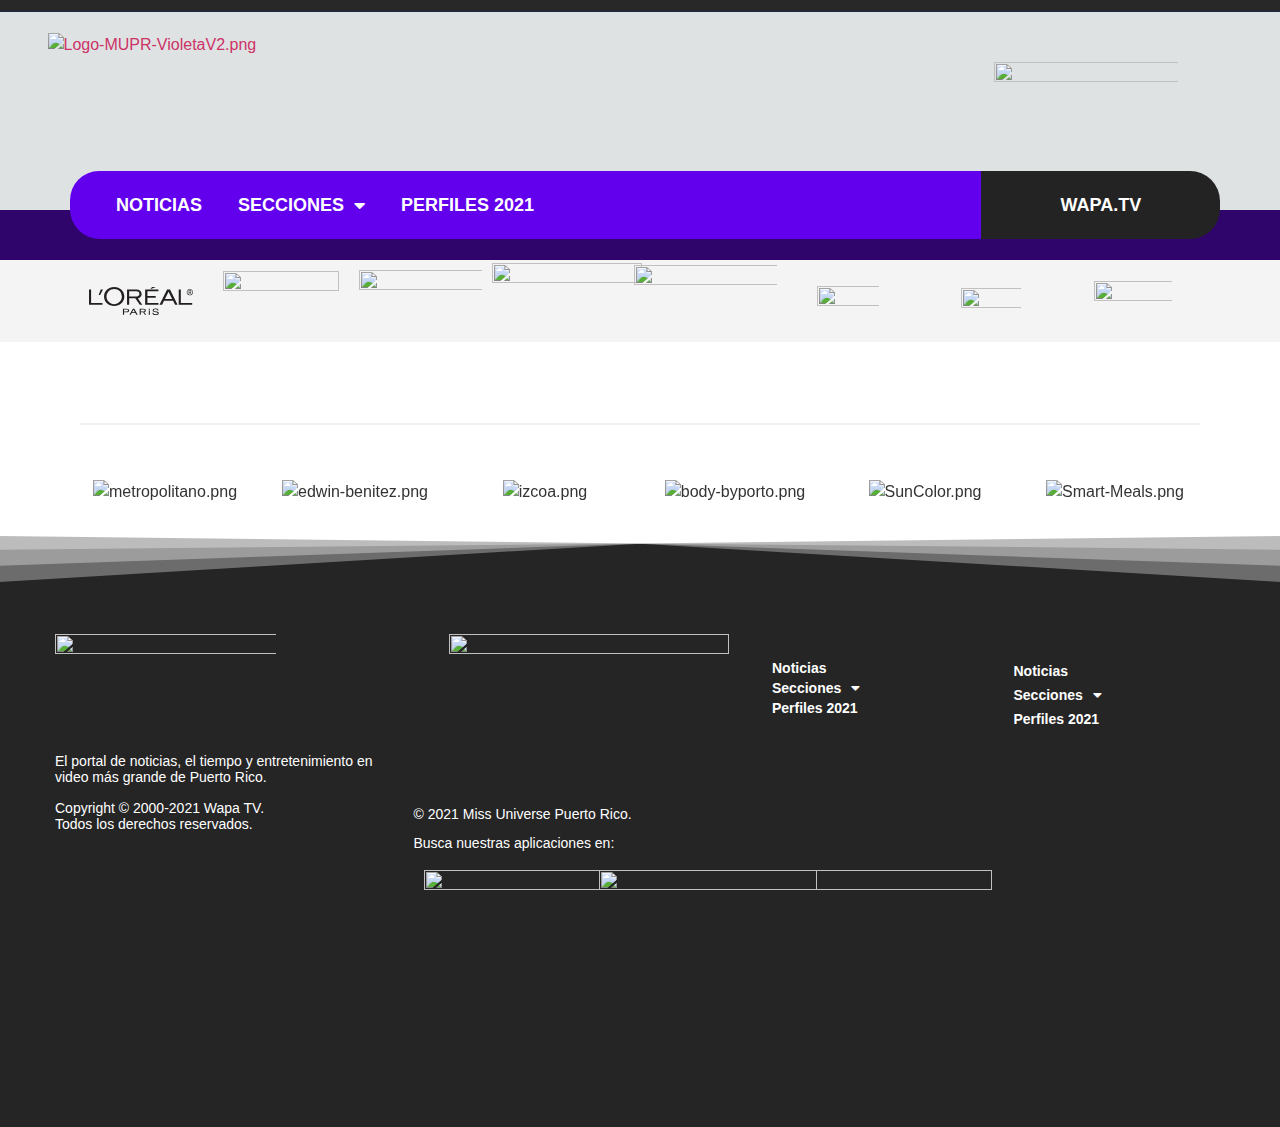
==== commit 5e208bb8: "Comit 8" ====
--- a/quien-es-tu-reina/index.html
+++ b/quien-es-tu-reina/index.html
@@ -15,7 +15,7 @@
 					}
 				};
 				var document = window.document;
-				var url = 'https://sites.wapa.tv/dm-sso-endpoint/1632507962/?dm_action=domainmap-check-login-status&domain=2021.muniversepr.com';
+				var url = 'https://sites.wapa.tv/dm-sso-endpoint/1632623012/?dm_action=domainmap-check-login-status&domain=2021.muniversepr.com';
 				var iframe = document.createElement('iframe');
 				(iframe.frameElement || iframe).style.cssText =
 						"width: 0; height: 0; border: 0";
@@ -718,7 +718,7 @@
 <script type="text/javascript" src="/wp-content/plugins/elementor/assets/js/webpack.runtime.min.js" id="elementor-webpack-runtime-js"></script>
 <script type="text/javascript" src="/wp-content/plugins/elementor/assets/js/frontend-modules.min.js" id="elementor-frontend-modules-js"></script>
 <script type="text/javascript" id="elementor-pro-frontend-js-before">
-var ElementorProFrontendConfig = {"ajaxurl":"\/wp-admin\/admin-ajax.php","nonce":"d08d7145a6","urls":{"assets":"\/wp-content\/plugins\/elementor-pro\/assets\/"},"i18n":{"toc_no_headings_found":"No headings were found on this page."},"shareButtonsNetworks":{"facebook":{"title":"Facebook","has_counter":true},"twitter":{"title":"Twitter"},"google":{"title":"Google+","has_counter":true},"linkedin":{"title":"LinkedIn","has_counter":true},"pinterest":{"title":"Pinterest","has_counter":true},"reddit":{"title":"Reddit","has_counter":true},"vk":{"title":"VK","has_counter":true},"odnoklassniki":{"title":"OK","has_counter":true},"tumblr":{"title":"Tumblr"},"digg":{"title":"Digg"},"skype":{"title":"Skype"},"stumbleupon":{"title":"StumbleUpon","has_counter":true},"mix":{"title":"Mix"},"telegram":{"title":"Telegram"},"pocket":{"title":"Pocket","has_counter":true},"xing":{"title":"XING","has_counter":true},"whatsapp":{"title":"WhatsApp"},"email":{"title":"Email"},"print":{"title":"Print"}},"facebook_sdk":{"lang":"en_US","app_id":""},"lottie":{"defaultAnimationUrl":"\/wp-content\/plugins\/elementor-pro\/modules\/lottie\/assets\/animations\/default.json"}};
+var ElementorProFrontendConfig = {"ajaxurl":"\/wp-admin\/admin-ajax.php","nonce":"ca7d009e71","urls":{"assets":"\/wp-content\/plugins\/elementor-pro\/assets\/"},"i18n":{"toc_no_headings_found":"No headings were found on this page."},"shareButtonsNetworks":{"facebook":{"title":"Facebook","has_counter":true},"twitter":{"title":"Twitter"},"google":{"title":"Google+","has_counter":true},"linkedin":{"title":"LinkedIn","has_counter":true},"pinterest":{"title":"Pinterest","has_counter":true},"reddit":{"title":"Reddit","has_counter":true},"vk":{"title":"VK","has_counter":true},"odnoklassniki":{"title":"OK","has_counter":true},"tumblr":{"title":"Tumblr"},"digg":{"title":"Digg"},"skype":{"title":"Skype"},"stumbleupon":{"title":"StumbleUpon","has_counter":true},"mix":{"title":"Mix"},"telegram":{"title":"Telegram"},"pocket":{"title":"Pocket","has_counter":true},"xing":{"title":"XING","has_counter":true},"whatsapp":{"title":"WhatsApp"},"email":{"title":"Email"},"print":{"title":"Print"}},"facebook_sdk":{"lang":"en_US","app_id":""},"lottie":{"defaultAnimationUrl":"\/wp-content\/plugins\/elementor-pro\/modules\/lottie\/assets\/animations\/default.json"}};
 </script>
 <script type="text/javascript" src="/wp-content/plugins/elementor-pro/assets/js/frontend.min.js" id="elementor-pro-frontend-js"></script>
 <script type="text/javascript" src="/wp-content/plugins/elementor/assets/lib/waypoints/waypoints.min.js" id="elementor-waypoints-js"></script>
@@ -733,6 +733,6 @@
 <script type="text/javascript" src="/wp-content/plugins/elementor-pro/assets/js/preloaded-elements-handlers.min.js" id="pro-preloaded-elements-handlers-js"></script>
 <script type="text/javascript" src="/wp-content/plugins/elementor/assets/js/preloaded-modules.min.js" id="preloaded-modules-js"></script>
 <script type="text/javascript" src="/wp-content/plugins/elementor-pro/assets/lib/sticky/jquery.sticky.min.js" id="e-sticky-js"></script>
-<script type="text/javascript">window.NREUM||(NREUM={});NREUM.info={"beacon":"bam.nr-data.net","licenseKey":"NRJS-411d96e1b7554690a99","applicationID":"1472377406","transactionName":"M1xSN0EADUFYUEZfWAoWZRFaTgpcXVZKGEcMSQ==","queueTime":0,"applicationTime":1040,"atts":"HxtRQQkaHk8=","errorBeacon":"bam.nr-data.net","agent":""}</script>
+<script type="text/javascript">window.NREUM||(NREUM={});NREUM.info={"beacon":"bam.nr-data.net","licenseKey":"NRJS-411d96e1b7554690a99","applicationID":"1472377406","transactionName":"M1xSN0EADUFYUEZfWAoWZRFaTgpcXVZKGEcMSQ==","queueTime":0,"applicationTime":7384,"atts":"HxtRQQkaHk8=","errorBeacon":"bam.nr-data.net","agent":""}</script>
 </body>
 </html>--- a/wp-content/uploads/sites/38/elementor/css/post-3.css
+++ b/wp-content/uploads/sites/38/elementor/css/post-3.css
@@ -1 +1,84 @@
-.elementor-kit-3{--e-global-color-primary:#6200EE;--e-global-color-secondary:#6200EE;--e-global-color-text:#444444;--e-global-color-accent:#6200EE;--e-global-typography-primary-font-family:"Geomanist";--e-global-typography-primary-font-weight:600;--e-global-typography-secondary-font-family:"Geomanist";--e-global-typography-secondary-font-weight:400;--e-global-typography-text-font-family:"Geomanist";--e-global-typography-text-font-weight:400;--e-global-typography-accent-font-family:"Geomanist";--e-global-typography-accent-font-weight:500}.elementor-section.elementor-section-boxed>.elementor-container{max-width:1140px}.elementor-widget:not(:last-child){margin-bottom:20px}{}h1.entry-title{display:var(--page-title-display)}.site-header{padding-right:0;padding-left:0}@media(max-width:1024px){.elementor-section.elementor-section-boxed>.elementor-container{max-width:1024px}}@media(max-width:767px){.elementor-section.elementor-section-boxed>.elementor-container{max-width:767px}}@font-face{font-family:geomanist;font-style:normal;font-weight:400;font-display:auto;src:url(https://sites.wapa.tv/missuniverse/wp-content/uploads/sites/20/2021/07/Geomanist-Regular.woff2) format('woff2'),url(https://sites.wapa.tv/missuniverse/wp-content/uploads/sites/20/2021/07/Geomanist-Regular.woff) format('woff')}+.elementor-kit-3{--e-global-color-primary:#6200EE;--e-global-color-secondary:#6200EE;--e-global-color-text:#444444;--e-global-color-accent:#6200EE;--e-global-typography-primary-font-family:"Geomanist";--e-global-typography-primary-font-weight:600;--e-global-typography-secondary-font-family:"Geomanist";--e-global-typography-secondary-font-weight:400;--e-global-typography-text-font-family:"Geomanist";--e-global-typography-text-font-weight:400;--e-global-typography-accent-font-family:"Geomanist";--e-global-typography-accent-font-weight:500;}.elementor-section.elementor-section-boxed > .elementor-container{max-width:1140px;}.elementor-widget:not(:last-child){margin-bottom:20px;}{}h1.entry-title{display:var(--page-title-display);}.site-header{padding-right:0px;padding-left:0px;}@media(max-width:1024px){.elementor-section.elementor-section-boxed > .elementor-container{max-width:1024px;}}@media(max-width:767px){.elementor-section.elementor-section-boxed > .elementor-container{max-width:767px;}}/* Start custom CSS */body.interstatial-set .dfp-transitional-wrapper,.hide{display:none!important}
+.dfp-transitional-wrapper iframe{position:fixed;z-index:99999;width:100%!important;height:100%!important;top:0;margin:0 0;background:rgba(0,0,0,.7)}
+.dfp-transitional-wrapper iframe div>div{width:auto!important;height:auto!important;}
+div.gallery{display: flex;flex-direction: unset;flex-wrap: wrap;}figure.gallery-item{padding:5px;display:block;width:32%;}
+#div-gpt-ad-7339863-3,#div-gpt-ad-7339863-2 {max-width: 300px;overflow: hidden;}
+.style2.elementor-posts--thumbnail-top .elementor-post__thumbnail__link{
+    margin-bottom: 0px!important;
+}
+.style2 .elementor-post__title{   margin:10px 0px!important;}
+.style2 .elementor-post__text {
+    position: absolute;
+    background: #0000009e;
+    bottom: 0px;
+}
+
+.jeg_block_heading h3 strong{
+    color:#6200EE!important;
+    
+}
+.jeg_post_category a{
+    background:#6200EE!important;
+}
+.epic-owl-stage-outer,.jeg_block_container {
+    border: solid 0px;
+    border-radius: 10px;
+    overflow:hidden;
+    /*box-shadow: 0 1.875rem 3.75rem -1.875rem rgb(0 0 0 / 50%);*/
+}
+.postContent a {
+    color: #2e2e2e!important;
+}
+.blocks-gallery-item__caption a {
+    color: #ffffff!important;
+    font-weight: 600;
+    font-size: 1em!important;
+}
+#vSlider_googima {
+    z-index: 99;
+    position: static;
+}
+.pp-tiled-post {
+    border-radius: 15px;
+}
+
+@media only screen and (max-width: 480px){
+    .elementor-slide-button {
+    display: none!important;
+}
+    .elementor-slides .swiper-slide-bg {
+    background-position: 0%!important;
+    }
+.jeg_block_heading, .jeg_breakingnews, .jeg_heropost_1 .jeg_pl_sm_2, .jeg_heropost_1 .jeg_postbig, .jeg_pl_lg_box, .jeg_pl_md_box, .jeg_postblock, .jeg_postblock_14 .row:last-child>div[class*=col-]:not(:last-child) .jeg_pl_md_box, .jeg_postblock_15 .row:last-child>div[class*=col-]:not(:last-child) .jeg_pl_md_box, .jeg_slider_wrapper, .jeg_video_playlist {
+    margin-bottom: 20px;
+    overflow: hidden;}
+  
+.jw-flag-touch.jw-flag-floating .jw-wrapper {
+    -webkit-animation: none;
+    animation: none;
+    top: auto!important;
+    right: 0;
+    margin-top: 62px;
+    bottom: 0!important;
+    max-width: 70%!important;
+    max-height: none;
+}
+#vSlider_ad div{
+	min-height:200px!important;
+	}
+	#vSlider > div.jw-aspect.jw-reset{
+    display: block!important;
+}
+}
+#vSlider > div.jw-aspect.jw-reset{
+    display: none!important;
+}/* End custom CSS */
+/* Start Custom Fonts CSS */@font-face {
+	font-family: 'Geomanist';
+	font-style: normal;
+	font-weight: normal;
+	font-display: auto;
+	src: url('https://sites.wapa.tv/missuniverse/wp-content/uploads/sites/20/2021/07/Geomanist-Regular.woff2') format('woff2'),
+		url('https://sites.wapa.tv/missuniverse/wp-content/uploads/sites/20/2021/07/Geomanist-Regular.woff') format('woff');
+}
+/* End Custom Fonts CSS */--- a/wp-content/uploads/sites/38/elementor/css/global.css
+++ b/wp-content/uploads/sites/38/elementor/css/global.css
@@ -1 +1,11 @@
-.elementor-widget-heading .elementor-heading-title{color:var( --e-global-color-primary );font-family:var( --e-global-typography-primary-font-family ),Helvetica;font-weight:var( --e-global-typography-primary-font-weight )}.elementor-widget-image .widget-image-caption{color:var( --e-global-color-text );font-family:var( --e-global-typography-text-font-family ),Helvetica;font-weight:var( --e-global-typography-text-font-weight )}.elementor-widget-text-editor{color:var( --e-global-color-text );font-family:var( --e-global-typography-text-font-family ),Helvetica;font-weight:var( --e-global-typography-text-font-weight )}.elementor-widget-text-editor.elementor-drop-cap-view-stacked .elementor-drop-cap{background-color:var( --e-global-color-primary )}.elementor-widget-text-editor.elementor-drop-cap-view-framed .elementor-drop-cap,.elementor-widget-text-editor.elementor-drop-cap-view-default .elementor-drop-cap{color:var( --e-global-color-primary );border-color:var( --e-global-color-primary )}.elementor-widget-button .elementor-button{font-family:var( --e-global-typography-accent-font-family ),Helvetica;font-weight:var( --e-global-typography-accent-font-weight );background-color:var( --e-global-color-accent )}.elementor-widget-divider{--divider-color:var( --e-global-color-secondary )}.elementor-widget-divider .elementor-divider__text{color:var( --e-global-color-secondary );font-family:var( --e-global-typography-secondary-font-family ),Helvetica;font-weight:var( --e-global-typography-secondary-font-weight )}.elementor-widget-divider.elementor-view-stacked .elementor-icon{background-color:var( --e-global-color-secondary )}.elementor-widget-divider.elementor-view-framed .elementor-icon,.elementor-widget-divider.elementor-view-default .elementor-icon{color:var( --e-global-color-secondary );border-color:var( --e-global-color-secondary )}.elementor-widget-divider.elementor-view-framed .elementor-icon,.elementor-widget-divider.elementor-view-default .elementor-icon svg{fill:var( --e-global-color-secondary )}.elementor-widget-image-box .elementor-image-box-title{color:var( --e-global-color-primary );font-family:var( --e-global-typography-primary-font-family ),Helvetica;font-weight:var( --e-global-typography-primary-font-weight )}.elementor-widget-image-box .elementor-image-box-description{color:var( --e-global-color-text );font-family:var( --e-global-typography-text-font-family ),Helvetica;font-weight:var( --e-global-typography-text-font-weight )}.elementor-widget-icon.elementor-view-stacked .elementor-icon{background-color:var( --e-global-color-primary )}.elementor-widget-icon.elementor-view-framed .elementor-icon,.elementor-widget-icon.elementor-view-default .elementor-icon{color:var( --e-global-color-primary );border-color:var( --e-global-color-primary )}.elementor-widget-icon.elementor-view-framed .elementor-icon,.elementor-widget-icon.elementor-view-default .elementor-icon svg{fill:var( --e-global-color-primary )}.elementor-widget-icon-box.elementor-view-stacked .elementor-icon{background-color:var( --e-global-color-primary )}.elementor-widget-icon-box.elementor-view-framed .elementor-icon,.elementor-widget-icon-box.elementor-view-default .elementor-icon{fill:var( --e-global-color-primary );color:var( --e-global-color-primary );border-color:var( --e-global-color-primary )}.elementor-widget-icon-box .elementor-icon-box-title{color:var( --e-global-color-primary )}.elementor-widget-icon-box .elementor-icon-box-title,.elementor-widget-icon-box .elementor-icon-box-title a{font-family:var( --e-global-typography-primary-font-family ),Helvetica;font-weight:var( --e-global-typography-primary-font-weight )}.elementor-widget-icon-box .elementor-icon-box-description{color:var( --e-global-color-text );font-family:var( --e-global-typography-text-font-family ),Helvetica;font-weight:var( --e-global-typography-text-font-weight )}.elementor-widget-star-rating .elementor-star-rating__title{color:var( --e-global-color-text );font-family:var( --e-global-typography-text-font-family ),Helvetica;font-weight:var( --e-global-typography-text-font-weight )}.elementor-widget-image-gallery .gallery-item .gallery-caption{font-family:var( --e-global-typography-accent-font-family ),Helvetica;font-weight:var( --e-global-typography-accent-font-weight )}.elementor-widget-icon-list .elementor-icon-list-item:not(:last-child):after{border-color:var( --e-global-color-text )}.elementor-widget-icon-list .elementor-icon-list-icon i{color:var( --e-global-color-primary )}.elementor-widget-icon-list .elementor-icon-list-icon svg{fill:var( --e-global-color-primary )}.elementor-widget-icon-list .elementor-icon-list-text{color:var( --e-global-color-secondary )}.elementor-widget-icon-list .elementor-icon-list-item>.elementor-icon-list-text,.elementor-widget-icon-list .elementor-icon-list-item>a{font-family:var( --e-global-typography-text-font-family ),Helvetica;font-weight:var( --e-global-typography-text-font-weight )}.elementor-widget-counter .elementor-counter-number-wrapper{color:var( --e-global-color-primary );font-family:var( --e-global-typography-primary-font-family ),Helvetica;font-weight:var( --e-global-typography-primary-font-weight )}.elementor-widget-counter .elementor-counter-title{color:var( --e-global-color-secondary );font-family:var( --e-global-typography-secondary-font-family ),Helvetica;font-weight:var( --e-global-typography-secondary-font-weight )}.elementor-widget-progress .elementor-progress-wrapper .elementor-progress-bar{background-color:var( --e-global-color-primary )}.elementor-widget-progress .elementor-title{color:var( --e-global-color-primary );font-family:var( --e-global-typography-text-font-family ),Helvetica;font-weight:var( --e-global-typography-text-font-weight )}.elementor-widget-testimonial .elementor-testimonial-content{color:var( --e-global-color-text );font-family:var( --e-global-typography-text-font-family ),Helvetica;font-weight:var( --e-global-typography-text-font-weight )}.elementor-widget-testimonial .elementor-testimonial-name{color:var( --e-global-color-primary );font-family:var( --e-global-typography-primary-font-family ),Helvetica;font-weight:var( --e-global-typography-primary-font-weight )}.elementor-widget-testimonial .elementor-testimonial-job{color:var( --e-global-color-secondary );font-family:var( --e-global-typography-secondary-font-family ),Helvetica;font-weight:var( --e-global-typography-secondary-font-weight )}.elementor-widget-tabs .elementor-tab-title,.elementor-widget-tabs .elementor-tab-title a{color:var( --e-global-color-primary )}.elementor-widget-tabs .elementor-tab-title.elementor-active,.elementor-widget-tabs .elementor-tab-title.elementor-active a{color:var( --e-global-color-accent )}.elementor-widget-tabs .elementor-tab-title{font-family:var( --e-global-typography-primary-font-family ),Helvetica;font-weight:var( --e-global-typography-primary-font-weight )}.elementor-widget-tabs .elementor-tab-content{color:var( --e-global-color-text );font-family:var( --e-global-typography-text-font-family ),Helvetica;font-weight:var( --e-global-typography-text-font-weight )}.elementor-widget-accordion .elementor-accordion-icon,.elementor-widget-accordion .elementor-accordion-title{color:var( --e-global-color-primary )}.elementor-widget-accordion .elementor-accordion-icon svg{fill:var( --e-global-color-primary )}.elementor-widget-accordion .elementor-active .elementor-accordion-icon,.elementor-widget-accordion .elementor-active .elementor-accordion-title{color:var( --e-global-color-accent )}.elementor-widget-accordion .elementor-active .elementor-accordion-icon svg{fill:var( --e-global-color-accent )}.elementor-widget-accordion .elementor-accordion-title{font-family:var( --e-global-typography-primary-font-family ),Helvetica;font-weight:var( --e-global-typography-primary-font-weight )}.elementor-widget-accordion .elementor-tab-content{color:var( --e-global-color-text );font-family:var( --e-global-typography-text-font-family ),Helvetica;font-weight:var( --e-global-typography-text-font-weight )}.elementor-widget-toggle .elementor-toggle-title,.elementor-widget-toggle .elementor-toggle-icon{color:var( --e-global-color-primary )}.elementor-widget-toggle .elementor-toggle-icon svg{fill:var( --e-global-color-primary )}.elementor-widget-toggle .elementor-tab-title.elementor-active a,.elementor-widget-toggle .elementor-tab-title.elementor-active .elementor-toggle-icon{color:var( --e-global-color-accent )}.elementor-widget-toggle .elementor-toggle-title{font-family:var( --e-global-typography-primary-font-family ),Helvetica;font-weight:var( --e-global-typography-primary-font-weight )}.elementor-widget-toggle .elementor-tab-content{color:var( --e-global-color-text );font-family:var( --e-global-typography-text-font-family ),Helvetica;font-weight:var( --e-global-typography-text-font-weight )}.elementor-widget-alert .elementor-alert-title{font-family:var( --e-global-typography-primary-font-family ),Helvetica;font-weight:var( --e-global-typography-primary-font-weight )}.elementor-widget-alert .elementor-alert-description{font-family:var( --e-global-typography-text-font-family ),Helvetica;font-weight:var( --e-global-typography-text-font-weight )}.elementor-widget-text-path{font-family:var( --e-global-typography-text-font-family ),Helvetica;font-weight:var( --e-global-typography-text-font-weight )}.elementor-widget-theme-site-logo .widget-image-caption{color:var( --e-global-color-text );font-family:var( --e-global-typography-text-font-family ),Helvetica;font-weight:var( --e-global-typography-text-font-weight )}.elementor-widget-theme-site-title .elementor-heading-title{color:var( --e-global-color-primary );font-family:var( --e-global-typography-primary-font-family ),Helvetica;font-weight:var( --e-global-typography-primary-font-weight )}.elementor-widget-theme-page-title .elementor-heading-title{color:var( --e-global-color-primary );font-family:var( --e-global-typography-primary-font-family ),Helvetica;font-weight:var( --e-global-typography-primary-font-weight )}.elementor-widget-theme-post-title .elementor-heading-title{color:var( --e-global-color-primary );font-family:var( --e-global-typography-primary-font-family ),Helvetica;font-weight:var( --e-global-typography-primary-font-weight )}.elementor-widget-theme-post-excerpt .elementor-widget-container{color:var( --e-global-color-text );font-family:var( --e-global-typography-text-font-family ),Helvetica;font-weight:var( --e-global-typography-text-font-weight )}.elementor-widget-theme-post-content{color:var( --e-global-color-text );font-family:var( --e-global-typography-text-font-family ),Helvetica;font-weight:var( --e-global-typography-text-font-weight )}.elementor-widget-theme-post-featured-image .widget-image-caption{color:var( --e-global-color-text );font-family:var( --e-global-typography-text-font-family ),Helvetica;font-weight:var( --e-global-typography-text-font-weight )}.elementor-widget-theme-archive-title .elementor-heading-title{color:var( --e-global-color-primary );font-family:var( --e-global-typography-primary-font-family ),Helvetica;font-weight:var( --e-global-typography-primary-font-weight )}.elementor-widget-archive-posts .elementor-post__title,.elementor-widget-archive-posts .elementor-post__title a{color:var( --e-global-color-secondary );font-family:var( --e-global-typography-primary-font-family ),Helvetica;font-weight:var( --e-global-typography-primary-font-weight )}.elementor-widget-archive-posts .elementor-post__meta-data{font-family:var( --e-global-typography-secondary-font-family ),Helvetica;font-weight:var( --e-global-typography-secondary-font-weight )}.elementor-widget-archive-posts .elementor-post__excerpt p{font-family:var( --e-global-typography-text-font-family ),Helvetica;font-weight:var( --e-global-typography-text-font-weight )}.elementor-widget-archive-posts .elementor-post__read-more{color:var( --e-global-color-accent );font-family:var( --e-global-typography-accent-font-family ),Helvetica;font-weight:var( --e-global-typography-accent-font-weight )}.elementor-widget-archive-posts .elementor-post__card .elementor-post__badge{background-color:var( --e-global-color-accent );font-family:var( --e-global-typography-accent-font-family ),Helvetica;font-weight:var( --e-global-typography-accent-font-weight )}.elementor-widget-archive-posts .elementor-pagination{font-family:var( --e-global-typography-secondary-font-family ),Helvetica;font-weight:var( --e-global-typography-secondary-font-weight )}.elementor-widget-archive-posts .elementor-posts-nothing-found{color:var( --e-global-color-text );font-family:var( --e-global-typography-text-font-family ),Helvetica;font-weight:var( --e-global-typography-text-font-weight )}.elementor-widget-posts .elementor-post__title,.elementor-widget-posts .elementor-post__title a{color:var( --e-global-color-secondary );font-family:var( --e-global-typography-primary-font-family ),Helvetica;font-weight:var( --e-global-typography-primary-font-weight )}.elementor-widget-posts .elementor-post__meta-data{font-family:var( --e-global-typography-secondary-font-family ),Helvetica;font-weight:var( --e-global-typography-secondary-font-weight )}.elementor-widget-posts .elementor-post__excerpt p{font-family:var( --e-global-typography-text-font-family ),Helvetica;font-weight:var( --e-global-typography-text-font-weight )}.elementor-widget-posts .elementor-post__read-more{color:var( --e-global-color-accent );font-family:var( --e-global-typography-accent-font-family ),Helvetica;font-weight:var( --e-global-typography-accent-font-weight )}.elementor-widget-posts .elementor-post__card .elementor-post__badge{background-color:var( --e-global-color-accent );font-family:var( --e-global-typography-accent-font-family ),Helvetica;font-weight:var( --e-global-typography-accent-font-weight )}.elementor-widget-posts .elementor-pagination{font-family:var( --e-global-typography-secondary-font-family ),Helvetica;font-weight:var( --e-global-typography-secondary-font-weight )}.elementor-widget-portfolio a .elementor-portfolio-item__overlay{background-color:var( --e-global-color-accent )}.elementor-widget-portfolio .elementor-portfolio-item__title{font-family:var( --e-global-typography-primary-font-family ),Helvetica;font-weight:var( --e-global-typography-primary-font-weight )}.elementor-widget-portfolio .elementor-portfolio__filter{color:var( --e-global-color-text );font-family:var( --e-global-typography-primary-font-family ),Helvetica;font-weight:var( --e-global-typography-primary-font-weight )}.elementor-widget-portfolio .elementor-portfolio__filter.elementor-active{color:var( --e-global-color-primary )}.elementor-widget-gallery .elementor-gallery-item__title{font-family:var( --e-global-typography-primary-font-family ),Helvetica;font-weight:var( --e-global-typography-primary-font-weight )}.elementor-widget-gallery .elementor-gallery-item__description{font-family:var( --e-global-typography-text-font-family ),Helvetica;font-weight:var( --e-global-typography-text-font-weight )}.elementor-widget-gallery{--galleries-title-color-normal:var( --e-global-color-primary );--galleries-title-color-hover:var( --e-global-color-secondary );--galleries-pointer-bg-color-hover:var( --e-global-color-accent );--gallery-title-color-active:var( --e-global-color-secondary );--galleries-pointer-bg-color-active:var( --e-global-color-accent )}.elementor-widget-gallery .elementor-gallery-title{font-family:var( --e-global-typography-primary-font-family ),Helvetica;font-weight:var( --e-global-typography-primary-font-weight )}.elementor-widget-form .elementor-field-group>label,.elementor-widget-form .elementor-field-subgroup label{color:var( --e-global-color-text )}.elementor-widget-form .elementor-field-group>label{font-family:var( --e-global-typography-text-font-family ),Helvetica;font-weight:var( --e-global-typography-text-font-weight )}.elementor-widget-form .elementor-field-type-html{color:var( --e-global-color-text );font-family:var( --e-global-typography-text-font-family ),Helvetica;font-weight:var( --e-global-typography-text-font-weight )}.elementor-widget-form .elementor-field-group .elementor-field{color:var( --e-global-color-text )}.elementor-widget-form .elementor-field-group .elementor-field,.elementor-widget-form .elementor-field-subgroup label{font-family:var( --e-global-typography-text-font-family ),Helvetica;font-weight:var( --e-global-typography-text-font-weight )}.elementor-widget-form .elementor-button{font-family:var( --e-global-typography-accent-font-family ),Helvetica;font-weight:var( --e-global-typography-accent-font-weight )}.elementor-widget-form .e-form__buttons__wrapper__button-next{background-color:var( --e-global-color-accent )}.elementor-widget-form .elementor-button[type=submit]{background-color:var( --e-global-color-accent )}.elementor-widget-form .e-form__buttons__wrapper__button-previous{background-color:var( --e-global-color-accent )}.elementor-widget-form .elementor-message{font-family:var( --e-global-typography-text-font-family ),Helvetica;font-weight:var( --e-global-typography-text-font-weight )}.elementor-widget-form .e-form__indicators__indicator,.elementor-widget-form .e-form__indicators__indicator__label{font-family:var( --e-global-typography-accent-font-family ),Helvetica;font-weight:var( --e-global-typography-accent-font-weight )}.elementor-widget-form{--e-form-steps-indicator-inactive-primary-color:var( --e-global-color-text );--e-form-steps-indicator-active-primary-color:var( --e-global-color-accent );--e-form-steps-indicator-completed-primary-color:var( --e-global-color-accent );--e-form-steps-indicator-progress-color:var( --e-global-color-accent );--e-form-steps-indicator-progress-background-color:var( --e-global-color-text );--e-form-steps-indicator-progress-meter-color:var( --e-global-color-text )}.elementor-widget-form .e-form__indicators__indicator__progress__meter{font-family:var( --e-global-typography-accent-font-family ),Helvetica;font-weight:var( --e-global-typography-accent-font-weight )}.elementor-widget-login .elementor-field-group>a{color:var( --e-global-color-text )}.elementor-widget-login .elementor-field-group>a:hover{color:var( --e-global-color-accent )}.elementor-widget-login .elementor-form-fields-wrapper label{color:var( --e-global-color-text );font-family:var( --e-global-typography-text-font-family ),Helvetica;font-weight:var( --e-global-typography-text-font-weight )}.elementor-widget-login .elementor-field-group .elementor-field{color:var( --e-global-color-text )}.elementor-widget-login .elementor-field-group .elementor-field,.elementor-widget-login .elementor-field-subgroup label{font-family:var( --e-global-typography-text-font-family ),Helvetica;font-weight:var( --e-global-typography-text-font-weight )}.elementor-widget-login .elementor-button{font-family:var( --e-global-typography-accent-font-family ),Helvetica;font-weight:var( --e-global-typography-accent-font-weight );background-color:var( --e-global-color-accent )}.elementor-widget-login .elementor-widget-container .elementor-login__logged-in-message{color:var( --e-global-color-text );font-family:var( --e-global-typography-text-font-family ),Helvetica;font-weight:var( --e-global-typography-text-font-weight )}.elementor-widget-slides .elementor-slide-heading{font-family:var( --e-global-typography-primary-font-family ),Helvetica;font-weight:var( --e-global-typography-primary-font-weight )}.elementor-widget-slides .elementor-slide-description{font-family:var( --e-global-typography-secondary-font-family ),Helvetica;font-weight:var( --e-global-typography-secondary-font-weight )}.elementor-widget-slides .elementor-slide-button{font-family:var( --e-global-typography-accent-font-family ),Helvetica;font-weight:var( --e-global-typography-accent-font-weight )}.elementor-widget-nav-menu .elementor-nav-menu .elementor-item{font-family:var( --e-global-typography-primary-font-family ),Helvetica;font-weight:var( --e-global-typography-primary-font-weight )}.elementor-widget-nav-menu .elementor-nav-menu--main .elementor-item{color:var( --e-global-color-text )}.elementor-widget-nav-menu .elementor-nav-menu--main .elementor-item:hover,.elementor-widget-nav-menu .elementor-nav-menu--main .elementor-item.elementor-item-active,.elementor-widget-nav-menu .elementor-nav-menu--main .elementor-item.highlighted,.elementor-widget-nav-menu .elementor-nav-menu--main .elementor-item:focus{color:var( --e-global-color-accent )}.elementor-widget-nav-menu .elementor-nav-menu--main:not(.e--pointer-framed) .elementor-item:before,.elementor-widget-nav-menu .elementor-nav-menu--main:not(.e--pointer-framed) .elementor-item:after{background-color:var( --e-global-color-accent )}.elementor-widget-nav-menu .e--pointer-framed .elementor-item:before,.elementor-widget-nav-menu .e--pointer-framed .elementor-item:after{border-color:var( --e-global-color-accent )}.elementor-widget-nav-menu .elementor-nav-menu--dropdown .elementor-item,.elementor-widget-nav-menu .elementor-nav-menu--dropdown .elementor-sub-item{font-family:var( --e-global-typography-accent-font-family ),Helvetica;font-weight:var( --e-global-typography-accent-font-weight )}.elementor-widget-animated-headline .elementor-headline-dynamic-wrapper path{stroke:var( --e-global-color-accent )}.elementor-widget-animated-headline .elementor-headline-plain-text{color:var( --e-global-color-secondary )}.elementor-widget-animated-headline .elementor-headline{font-family:var( --e-global-typography-primary-font-family ),Helvetica;font-weight:var( --e-global-typography-primary-font-weight )}.elementor-widget-animated-headline{--dynamic-text-color:var( --e-global-color-secondary )}.elementor-widget-animated-headline .elementor-headline-dynamic-text{font-family:var( --e-global-typography-primary-font-family ),Helvetica;font-weight:var( --e-global-typography-primary-font-weight )}.elementor-widget-hotspot .widget-image-caption{font-family:var( --e-global-typography-text-font-family ),Helvetica;font-weight:var( --e-global-typography-text-font-weight )}.elementor-widget-hotspot{--hotspot-color:var( --e-global-color-primary );--hotspot-box-color:var( --e-global-color-secondary );--tooltip-color:var( --e-global-color-secondary )}.elementor-widget-hotspot .e-hotspot__label{font-family:var( --e-global-typography-primary-font-family ),Helvetica;font-weight:var( --e-global-typography-primary-font-weight )}.elementor-widget-hotspot .e-hotspot__tooltip{font-family:var( --e-global-typography-secondary-font-family ),Helvetica;font-weight:var( --e-global-typography-secondary-font-weight )}.elementor-widget-price-list .elementor-price-list-header{color:var( --e-global-color-primary );font-family:var( --e-global-typography-primary-font-family ),Helvetica;font-weight:var( --e-global-typography-primary-font-weight )}.elementor-widget-price-list .elementor-price-list-description{color:var( --e-global-color-text );font-family:var( --e-global-typography-text-font-family ),Helvetica;font-weight:var( --e-global-typography-text-font-weight )}.elementor-widget-price-list .elementor-price-list-separator{border-bottom-color:var( --e-global-color-secondary )}.elementor-widget-price-table .elementor-price-table__header{background-color:var( --e-global-color-secondary )}.elementor-widget-price-table .elementor-price-table__heading{font-family:var( --e-global-typography-primary-font-family ),Helvetica;font-weight:var( --e-global-typography-primary-font-weight )}.elementor-widget-price-table .elementor-price-table__subheading{font-family:var( --e-global-typography-secondary-font-family ),Helvetica;font-weight:var( --e-global-typography-secondary-font-weight )}.elementor-widget-price-table .elementor-price-table__price{font-family:var( --e-global-typography-primary-font-family ),Helvetica;font-weight:var( --e-global-typography-primary-font-weight )}.elementor-widget-price-table .elementor-price-table__original-price{color:var( --e-global-color-secondary );font-family:var( --e-global-typography-primary-font-family ),Helvetica;font-weight:var( --e-global-typography-primary-font-weight )}.elementor-widget-price-table .elementor-price-table__period{color:var( --e-global-color-secondary );font-family:var( --e-global-typography-secondary-font-family ),Helvetica;font-weight:var( --e-global-typography-secondary-font-weight )}.elementor-widget-price-table .elementor-price-table__features-list{color:var( --e-global-color-text )}.elementor-widget-price-table .elementor-price-table__features-list li{font-family:var( --e-global-typography-text-font-family ),Helvetica;font-weight:var( --e-global-typography-text-font-weight )}.elementor-widget-price-table .elementor-price-table__features-list li:before{border-top-color:var( --e-global-color-text )}.elementor-widget-price-table .elementor-price-table__button{font-family:var( --e-global-typography-accent-font-family ),Helvetica;font-weight:var( --e-global-typography-accent-font-weight );background-color:var( --e-global-color-accent )}.elementor-widget-price-table .elementor-price-table__additional_info{color:var( --e-global-color-text );font-family:var( --e-global-typography-text-font-family ),Helvetica;font-weight:var( --e-global-typography-text-font-weight )}.elementor-widget-price-table .elementor-price-table__ribbon-inner{background-color:var( --e-global-color-accent );font-family:var( --e-global-typography-accent-font-family ),Helvetica;font-weight:var( --e-global-typography-accent-font-weight )}.elementor-widget-flip-box .elementor-flip-box__front .elementor-flip-box__layer__title{font-family:var( --e-global-typography-primary-font-family ),Helvetica;font-weight:var( --e-global-typography-primary-font-weight )}.elementor-widget-flip-box .elementor-flip-box__front .elementor-flip-box__layer__description{font-family:var( --e-global-typography-text-font-family ),Helvetica;font-weight:var( --e-global-typography-text-font-weight )}.elementor-widget-flip-box .elementor-flip-box__back .elementor-flip-box__layer__title{font-family:var( --e-global-typography-primary-font-family ),Helvetica;font-weight:var( --e-global-typography-primary-font-weight )}.elementor-widget-flip-box .elementor-flip-box__back .elementor-flip-box__layer__description{font-family:var( --e-global-typography-text-font-family ),Helvetica;font-weight:var( --e-global-typography-text-font-weight )}.elementor-widget-flip-box .elementor-flip-box__button{font-family:var( --e-global-typography-accent-font-family ),Helvetica;font-weight:var( --e-global-typography-accent-font-weight )}.elementor-widget-call-to-action .elementor-cta__title{font-family:var( --e-global-typography-primary-font-family ),Helvetica;font-weight:var( --e-global-typography-primary-font-weight )}.elementor-widget-call-to-action .elementor-cta__description{font-family:var( --e-global-typography-text-font-family ),Helvetica;font-weight:var( --e-global-typography-text-font-weight )}.elementor-widget-call-to-action .elementor-cta__button{font-family:var( --e-global-typography-accent-font-family ),Helvetica;font-weight:var( --e-global-typography-accent-font-weight )}.elementor-widget-call-to-action .elementor-ribbon-inner{background-color:var( --e-global-color-accent );font-family:var( --e-global-typography-accent-font-family ),Helvetica;font-weight:var( --e-global-typography-accent-font-weight )}.elementor-widget-media-carousel .elementor-carousel-image-overlay{font-family:var( --e-global-typography-accent-font-family ),Helvetica;font-weight:var( --e-global-typography-accent-font-weight )}.elementor-widget-testimonial-carousel .elementor-testimonial__text{color:var( --e-global-color-text );font-family:var( --e-global-typography-text-font-family ),Helvetica;font-weight:var( --e-global-typography-text-font-weight )}.elementor-widget-testimonial-carousel .elementor-testimonial__name{color:var( --e-global-color-text );font-family:var( --e-global-typography-primary-font-family ),Helvetica;font-weight:var( --e-global-typography-primary-font-weight )}.elementor-widget-testimonial-carousel .elementor-testimonial__title{color:var( --e-global-color-primary );font-family:var( --e-global-typography-secondary-font-family ),Helvetica;font-weight:var( --e-global-typography-secondary-font-weight )}.elementor-widget-reviews .elementor-testimonial__header,.elementor-widget-reviews .elementor-testimonial__name{font-family:var( --e-global-typography-primary-font-family ),Helvetica;font-weight:var( --e-global-typography-primary-font-weight )}.elementor-widget-reviews .elementor-testimonial__text{font-family:var( --e-global-typography-text-font-family ),Helvetica;font-weight:var( --e-global-typography-text-font-weight )}.elementor-widget-table-of-contents{--header-color:var( --e-global-color-secondary );--item-text-color:var( --e-global-color-text );--item-text-hover-color:var( --e-global-color-accent );--marker-color:var( --e-global-color-text )}.elementor-widget-table-of-contents .elementor-toc__header,.elementor-widget-table-of-contents .elementor-toc__header-title{font-family:var( --e-global-typography-primary-font-family ),Helvetica;font-weight:var( --e-global-typography-primary-font-weight )}.elementor-widget-table-of-contents .elementor-toc__list-item{font-family:var( --e-global-typography-text-font-family ),Helvetica;font-weight:var( --e-global-typography-text-font-weight )}.elementor-widget-countdown .elementor-countdown-item{background-color:var( --e-global-color-primary )}.elementor-widget-countdown .elementor-countdown-digits{font-family:var( --e-global-typography-text-font-family ),Helvetica;font-weight:var( --e-global-typography-text-font-weight )}.elementor-widget-countdown .elementor-countdown-label{font-family:var( --e-global-typography-secondary-font-family ),Helvetica;font-weight:var( --e-global-typography-secondary-font-weight )}.elementor-widget-countdown .elementor-countdown-expire--message{color:var( --e-global-color-text );font-family:var( --e-global-typography-text-font-family ),Helvetica;font-weight:var( --e-global-typography-text-font-weight )}.elementor-widget-search-form input[type=search].elementor-search-form__input{font-family:var( --e-global-typography-text-font-family ),Helvetica;font-weight:var( --e-global-typography-text-font-weight )}.elementor-widget-search-form .elementor-search-form__input,.elementor-widget-search-form .elementor-search-form__icon,.elementor-widget-search-form .elementor-lightbox .dialog-lightbox-close-button,.elementor-widget-search-form .elementor-lightbox .dialog-lightbox-close-button:hover,.elementor-widget-search-form.elementor-search-form--skin-full_screen input[type=search].elementor-search-form__input{color:var( --e-global-color-text );fill:var( --e-global-color-text )}.elementor-widget-search-form .elementor-search-form__submit{font-family:var( --e-global-typography-text-font-family ),Helvetica;font-weight:var( --e-global-typography-text-font-weight );background-color:var( --e-global-color-secondary )}.elementor-widget-author-box .elementor-author-box__name{color:var( --e-global-color-secondary );font-family:var( --e-global-typography-primary-font-family ),Helvetica;font-weight:var( --e-global-typography-primary-font-weight )}.elementor-widget-author-box .elementor-author-box__bio{color:var( --e-global-color-text );font-family:var( --e-global-typography-text-font-family ),Helvetica;font-weight:var( --e-global-typography-text-font-weight )}.elementor-widget-author-box .elementor-author-box__button{color:var( --e-global-color-secondary );border-color:var( --e-global-color-secondary );font-family:var( --e-global-typography-accent-font-family ),Helvetica;font-weight:var( --e-global-typography-accent-font-weight )}.elementor-widget-author-box .elementor-author-box__button:hover{border-color:var( --e-global-color-secondary );color:var( --e-global-color-secondary )}.elementor-widget-post-navigation span.post-navigation__prev--label{color:var( --e-global-color-text )}.elementor-widget-post-navigation span.post-navigation__next--label{color:var( --e-global-color-text )}.elementor-widget-post-navigation span.post-navigation__prev--label,.elementor-widget-post-navigation span.post-navigation__next--label{font-family:var( --e-global-typography-secondary-font-family ),Helvetica;font-weight:var( --e-global-typography-secondary-font-weight )}.elementor-widget-post-navigation span.post-navigation__prev--title,.elementor-widget-post-navigation span.post-navigation__next--title{color:var( --e-global-color-secondary );font-family:var( --e-global-typography-secondary-font-family ),Helvetica;font-weight:var( --e-global-typography-secondary-font-weight )}.elementor-widget-post-info .elementor-icon-list-item:not(:last-child):after{border-color:var( --e-global-color-text )}.elementor-widget-post-info .elementor-icon-list-icon i{color:var( --e-global-color-primary )}.elementor-widget-post-info .elementor-icon-list-icon svg{fill:var( --e-global-color-primary )}.elementor-widget-post-info .elementor-icon-list-text,.elementor-widget-post-info .elementor-icon-list-text a{color:var( --e-global-color-secondary )}.elementor-widget-post-info .elementor-icon-list-item{font-family:var( --e-global-typography-text-font-family ),Helvetica;font-weight:var( --e-global-typography-text-font-weight )}.elementor-widget-sitemap .elementor-sitemap-title{color:var( --e-global-color-primary );font-family:var( --e-global-typography-primary-font-family ),Helvetica;font-weight:var( --e-global-typography-primary-font-weight )}.elementor-widget-sitemap .elementor-sitemap-item,.elementor-widget-sitemap span.elementor-sitemap-list,.elementor-widget-sitemap .elementor-sitemap-item a{color:var( --e-global-color-text );font-family:var( --e-global-typography-text-font-family ),Helvetica;font-weight:var( --e-global-typography-text-font-weight )}.elementor-widget-sitemap .elementor-sitemap-item{color:var( --e-global-color-text )}.elementor-widget-blockquote .elementor-blockquote__content{color:var( --e-global-color-text )}.elementor-widget-blockquote .elementor-blockquote__author{color:var( --e-global-color-secondary )}.elementor-widget-lottie{--caption-color:var( --e-global-color-text )}.elementor-widget-lottie .e-lottie__caption{font-family:var( --e-global-typography-text-font-family ),Helvetica;font-weight:var( --e-global-typography-text-font-weight )}.elementor-widget-video-playlist .e-tabs-header .e-tabs-title{color:var( --e-global-color-text )}.elementor-widget-video-playlist .e-tabs-header .e-tabs-videos-count{color:var( --e-global-color-text )}.elementor-widget-video-playlist .e-tab-title .e-tab-title-text{color:var( --e-global-color-text );font-family:var( --e-global-typography-text-font-family ),Helvetica;font-weight:var( --e-global-typography-text-font-weight )}.elementor-widget-video-playlist .e-tab-title .e-tab-title-text a{color:var( --e-global-color-text )}.elementor-widget-video-playlist .e-tab-title .e-tab-duration{color:var( --e-global-color-text )}.elementor-widget-video-playlist .e-tabs-items-wrapper .e-tab-title:where( .e-active,:hover ) .e-tab-title-text{color:var( --e-global-color-text );font-family:var( --e-global-typography-text-font-family ),Helvetica;font-weight:var( --e-global-typography-text-font-weight )}.elementor-widget-video-playlist .e-tabs-items-wrapper .e-tab-title:where( .e-active,:hover ) .e-tab-title-text a{color:var( --e-global-color-text )}.elementor-widget-video-playlist .e-tabs-items-wrapper .e-tab-title:where( .e-active,:hover ) .e-tab-duration{color:var( --e-global-color-text )}.elementor-widget-video-playlist .e-tabs-items-wrapper .e-section-title{color:var( --e-global-color-text )}.elementor-widget-video-playlist .e-tabs-inner-tabs .e-inner-tabs-wrapper .e-inner-tab-title a{font-family:var( --e-global-typography-text-font-family ),Helvetica;font-weight:var( --e-global-typography-text-font-weight )}.elementor-widget-video-playlist .e-tabs-inner-tabs .e-inner-tabs-content-wrapper .e-inner-tab-content .e-inner-tab-text{font-family:var( --e-global-typography-text-font-family ),Helvetica;font-weight:var( --e-global-typography-text-font-weight )}.elementor-widget-video-playlist .e-tabs-inner-tabs .e-inner-tabs-content-wrapper .e-inner-tab-content button{color:var( --e-global-color-text );font-family:var( --e-global-typography-accent-font-family ),Helvetica;font-weight:var( --e-global-typography-accent-font-weight )}.elementor-widget-video-playlist .e-tabs-inner-tabs .e-inner-tabs-content-wrapper .e-inner-tab-content button:hover{color:var( --e-global-color-text )}.elementor-widget-paypal-button .elementor-button{font-family:var( --e-global-typography-accent-font-family ),Helvetica;font-weight:var( --e-global-typography-accent-font-weight );background-color:var( --e-global-color-accent )}.elementor-widget-paypal-button .elementor-message{font-family:var( --e-global-typography-text-font-family ),Helvetica;font-weight:var( --e-global-typography-text-font-weight )}+.elementor-widget-heading .elementor-heading-title{color:var( --e-global-color-primary );font-family:var( --e-global-typography-primary-font-family ), Helvetica;font-weight:var( --e-global-typography-primary-font-weight );}.elementor-widget-image .widget-image-caption{color:var( --e-global-color-text );font-family:var( --e-global-typography-text-font-family ), Helvetica;font-weight:var( --e-global-typography-text-font-weight );}.elementor-widget-text-editor{color:var( --e-global-color-text );font-family:var( --e-global-typography-text-font-family ), Helvetica;font-weight:var( --e-global-typography-text-font-weight );}.elementor-widget-text-editor.elementor-drop-cap-view-stacked .elementor-drop-cap{background-color:var( --e-global-color-primary );}.elementor-widget-text-editor.elementor-drop-cap-view-framed .elementor-drop-cap, .elementor-widget-text-editor.elementor-drop-cap-view-default .elementor-drop-cap{color:var( --e-global-color-primary );border-color:var( --e-global-color-primary );}.elementor-widget-button .elementor-button{font-family:var( --e-global-typography-accent-font-family ), Helvetica;font-weight:var( --e-global-typography-accent-font-weight );background-color:var( --e-global-color-accent );}.elementor-widget-divider{--divider-color:var( --e-global-color-secondary );}.elementor-widget-divider .elementor-divider__text{color:var( --e-global-color-secondary );font-family:var( --e-global-typography-secondary-font-family ), Helvetica;font-weight:var( --e-global-typography-secondary-font-weight );}.elementor-widget-divider.elementor-view-stacked .elementor-icon{background-color:var( --e-global-color-secondary );}.elementor-widget-divider.elementor-view-framed .elementor-icon, .elementor-widget-divider.elementor-view-default .elementor-icon{color:var( --e-global-color-secondary );border-color:var( --e-global-color-secondary );}.elementor-widget-divider.elementor-view-framed .elementor-icon, .elementor-widget-divider.elementor-view-default .elementor-icon svg{fill:var( --e-global-color-secondary );}.elementor-widget-image-box .elementor-image-box-title{color:var( --e-global-color-primary );font-family:var( --e-global-typography-primary-font-family ), Helvetica;font-weight:var( --e-global-typography-primary-font-weight );}.elementor-widget-image-box .elementor-image-box-description{color:var( --e-global-color-text );font-family:var( --e-global-typography-text-font-family ), Helvetica;font-weight:var( --e-global-typography-text-font-weight );}.elementor-widget-icon.elementor-view-stacked .elementor-icon{background-color:var( --e-global-color-primary );}.elementor-widget-icon.elementor-view-framed .elementor-icon, .elementor-widget-icon.elementor-view-default .elementor-icon{color:var( --e-global-color-primary );border-color:var( --e-global-color-primary );}.elementor-widget-icon.elementor-view-framed .elementor-icon, .elementor-widget-icon.elementor-view-default .elementor-icon svg{fill:var( --e-global-color-primary );}.elementor-widget-icon-box.elementor-view-stacked .elementor-icon{background-color:var( --e-global-color-primary );}.elementor-widget-icon-box.elementor-view-framed .elementor-icon, .elementor-widget-icon-box.elementor-view-default .elementor-icon{fill:var( --e-global-color-primary );color:var( --e-global-color-primary );border-color:var( --e-global-color-primary );}.elementor-widget-icon-box .elementor-icon-box-title{color:var( --e-global-color-primary );}.elementor-widget-icon-box .elementor-icon-box-title, .elementor-widget-icon-box .elementor-icon-box-title a{font-family:var( --e-global-typography-primary-font-family ), Helvetica;font-weight:var( --e-global-typography-primary-font-weight );}.elementor-widget-icon-box .elementor-icon-box-description{color:var( --e-global-color-text );font-family:var( --e-global-typography-text-font-family ), Helvetica;font-weight:var( --e-global-typography-text-font-weight );}.elementor-widget-star-rating .elementor-star-rating__title{color:var( --e-global-color-text );font-family:var( --e-global-typography-text-font-family ), Helvetica;font-weight:var( --e-global-typography-text-font-weight );}.elementor-widget-image-gallery .gallery-item .gallery-caption{font-family:var( --e-global-typography-accent-font-family ), Helvetica;font-weight:var( --e-global-typography-accent-font-weight );}.elementor-widget-icon-list .elementor-icon-list-item:not(:last-child):after{border-color:var( --e-global-color-text );}.elementor-widget-icon-list .elementor-icon-list-icon i{color:var( --e-global-color-primary );}.elementor-widget-icon-list .elementor-icon-list-icon svg{fill:var( --e-global-color-primary );}.elementor-widget-icon-list .elementor-icon-list-text{color:var( --e-global-color-secondary );}.elementor-widget-icon-list .elementor-icon-list-item > .elementor-icon-list-text, .elementor-widget-icon-list .elementor-icon-list-item > a{font-family:var( --e-global-typography-text-font-family ), Helvetica;font-weight:var( --e-global-typography-text-font-weight );}.elementor-widget-counter .elementor-counter-number-wrapper{color:var( --e-global-color-primary );font-family:var( --e-global-typography-primary-font-family ), Helvetica;font-weight:var( --e-global-typography-primary-font-weight );}.elementor-widget-counter .elementor-counter-title{color:var( --e-global-color-secondary );font-family:var( --e-global-typography-secondary-font-family ), Helvetica;font-weight:var( --e-global-typography-secondary-font-weight );}.elementor-widget-progress .elementor-progress-wrapper .elementor-progress-bar{background-color:var( --e-global-color-primary );}.elementor-widget-progress .elementor-title{color:var( --e-global-color-primary );font-family:var( --e-global-typography-text-font-family ), Helvetica;font-weight:var( --e-global-typography-text-font-weight );}.elementor-widget-testimonial .elementor-testimonial-content{color:var( --e-global-color-text );font-family:var( --e-global-typography-text-font-family ), Helvetica;font-weight:var( --e-global-typography-text-font-weight );}.elementor-widget-testimonial .elementor-testimonial-name{color:var( --e-global-color-primary );font-family:var( --e-global-typography-primary-font-family ), Helvetica;font-weight:var( --e-global-typography-primary-font-weight );}.elementor-widget-testimonial .elementor-testimonial-job{color:var( --e-global-color-secondary );font-family:var( --e-global-typography-secondary-font-family ), Helvetica;font-weight:var( --e-global-typography-secondary-font-weight );}.elementor-widget-tabs .elementor-tab-title, .elementor-widget-tabs .elementor-tab-title a{color:var( --e-global-color-primary );}.elementor-widget-tabs .elementor-tab-title.elementor-active,
+					 .elementor-widget-tabs .elementor-tab-title.elementor-active a{color:var( --e-global-color-accent );}.elementor-widget-tabs .elementor-tab-title{font-family:var( --e-global-typography-primary-font-family ), Helvetica;font-weight:var( --e-global-typography-primary-font-weight );}.elementor-widget-tabs .elementor-tab-content{color:var( --e-global-color-text );font-family:var( --e-global-typography-text-font-family ), Helvetica;font-weight:var( --e-global-typography-text-font-weight );}.elementor-widget-accordion .elementor-accordion-icon, .elementor-widget-accordion .elementor-accordion-title{color:var( --e-global-color-primary );}.elementor-widget-accordion .elementor-accordion-icon svg{fill:var( --e-global-color-primary );}.elementor-widget-accordion .elementor-active .elementor-accordion-icon, .elementor-widget-accordion .elementor-active .elementor-accordion-title{color:var( --e-global-color-accent );}.elementor-widget-accordion .elementor-active .elementor-accordion-icon svg{fill:var( --e-global-color-accent );}.elementor-widget-accordion .elementor-accordion-title{font-family:var( --e-global-typography-primary-font-family ), Helvetica;font-weight:var( --e-global-typography-primary-font-weight );}.elementor-widget-accordion .elementor-tab-content{color:var( --e-global-color-text );font-family:var( --e-global-typography-text-font-family ), Helvetica;font-weight:var( --e-global-typography-text-font-weight );}.elementor-widget-toggle .elementor-toggle-title, .elementor-widget-toggle .elementor-toggle-icon{color:var( --e-global-color-primary );}.elementor-widget-toggle .elementor-toggle-icon svg{fill:var( --e-global-color-primary );}.elementor-widget-toggle .elementor-tab-title.elementor-active a, .elementor-widget-toggle .elementor-tab-title.elementor-active .elementor-toggle-icon{color:var( --e-global-color-accent );}.elementor-widget-toggle .elementor-toggle-title{font-family:var( --e-global-typography-primary-font-family ), Helvetica;font-weight:var( --e-global-typography-primary-font-weight );}.elementor-widget-toggle .elementor-tab-content{color:var( --e-global-color-text );font-family:var( --e-global-typography-text-font-family ), Helvetica;font-weight:var( --e-global-typography-text-font-weight );}.elementor-widget-alert .elementor-alert-title{font-family:var( --e-global-typography-primary-font-family ), Helvetica;font-weight:var( --e-global-typography-primary-font-weight );}.elementor-widget-alert .elementor-alert-description{font-family:var( --e-global-typography-text-font-family ), Helvetica;font-weight:var( --e-global-typography-text-font-weight );}.elementor-widget-text-path{font-family:var( --e-global-typography-text-font-family ), Helvetica;font-weight:var( --e-global-typography-text-font-weight );}.elementor-widget-theme-site-logo .widget-image-caption{color:var( --e-global-color-text );font-family:var( --e-global-typography-text-font-family ), Helvetica;font-weight:var( --e-global-typography-text-font-weight );}.elementor-widget-theme-site-title .elementor-heading-title{color:var( --e-global-color-primary );font-family:var( --e-global-typography-primary-font-family ), Helvetica;font-weight:var( --e-global-typography-primary-font-weight );}.elementor-widget-theme-page-title .elementor-heading-title{color:var( --e-global-color-primary );font-family:var( --e-global-typography-primary-font-family ), Helvetica;font-weight:var( --e-global-typography-primary-font-weight );}.elementor-widget-theme-post-title .elementor-heading-title{color:var( --e-global-color-primary );font-family:var( --e-global-typography-primary-font-family ), Helvetica;font-weight:var( --e-global-typography-primary-font-weight );}.elementor-widget-theme-post-excerpt .elementor-widget-container{color:var( --e-global-color-text );font-family:var( --e-global-typography-text-font-family ), Helvetica;font-weight:var( --e-global-typography-text-font-weight );}.elementor-widget-theme-post-content{color:var( --e-global-color-text );font-family:var( --e-global-typography-text-font-family ), Helvetica;font-weight:var( --e-global-typography-text-font-weight );}.elementor-widget-theme-post-featured-image .widget-image-caption{color:var( --e-global-color-text );font-family:var( --e-global-typography-text-font-family ), Helvetica;font-weight:var( --e-global-typography-text-font-weight );}.elementor-widget-theme-archive-title .elementor-heading-title{color:var( --e-global-color-primary );font-family:var( --e-global-typography-primary-font-family ), Helvetica;font-weight:var( --e-global-typography-primary-font-weight );}.elementor-widget-archive-posts .elementor-post__title, .elementor-widget-archive-posts .elementor-post__title a{color:var( --e-global-color-secondary );font-family:var( --e-global-typography-primary-font-family ), Helvetica;font-weight:var( --e-global-typography-primary-font-weight );}.elementor-widget-archive-posts .elementor-post__meta-data{font-family:var( --e-global-typography-secondary-font-family ), Helvetica;font-weight:var( --e-global-typography-secondary-font-weight );}.elementor-widget-archive-posts .elementor-post__excerpt p{font-family:var( --e-global-typography-text-font-family ), Helvetica;font-weight:var( --e-global-typography-text-font-weight );}.elementor-widget-archive-posts .elementor-post__read-more{color:var( --e-global-color-accent );font-family:var( --e-global-typography-accent-font-family ), Helvetica;font-weight:var( --e-global-typography-accent-font-weight );}.elementor-widget-archive-posts .elementor-post__card .elementor-post__badge{background-color:var( --e-global-color-accent );font-family:var( --e-global-typography-accent-font-family ), Helvetica;font-weight:var( --e-global-typography-accent-font-weight );}.elementor-widget-archive-posts .elementor-pagination{font-family:var( --e-global-typography-secondary-font-family ), Helvetica;font-weight:var( --e-global-typography-secondary-font-weight );}.elementor-widget-archive-posts .elementor-posts-nothing-found{color:var( --e-global-color-text );font-family:var( --e-global-typography-text-font-family ), Helvetica;font-weight:var( --e-global-typography-text-font-weight );}.elementor-widget-posts .elementor-post__title, .elementor-widget-posts .elementor-post__title a{color:var( --e-global-color-secondary );font-family:var( --e-global-typography-primary-font-family ), Helvetica;font-weight:var( --e-global-typography-primary-font-weight );}.elementor-widget-posts .elementor-post__meta-data{font-family:var( --e-global-typography-secondary-font-family ), Helvetica;font-weight:var( --e-global-typography-secondary-font-weight );}.elementor-widget-posts .elementor-post__excerpt p{font-family:var( --e-global-typography-text-font-family ), Helvetica;font-weight:var( --e-global-typography-text-font-weight );}.elementor-widget-posts .elementor-post__read-more{color:var( --e-global-color-accent );font-family:var( --e-global-typography-accent-font-family ), Helvetica;font-weight:var( --e-global-typography-accent-font-weight );}.elementor-widget-posts .elementor-post__card .elementor-post__badge{background-color:var( --e-global-color-accent );font-family:var( --e-global-typography-accent-font-family ), Helvetica;font-weight:var( --e-global-typography-accent-font-weight );}.elementor-widget-posts .elementor-pagination{font-family:var( --e-global-typography-secondary-font-family ), Helvetica;font-weight:var( --e-global-typography-secondary-font-weight );}.elementor-widget-portfolio a .elementor-portfolio-item__overlay{background-color:var( --e-global-color-accent );}.elementor-widget-portfolio .elementor-portfolio-item__title{font-family:var( --e-global-typography-primary-font-family ), Helvetica;font-weight:var( --e-global-typography-primary-font-weight );}.elementor-widget-portfolio .elementor-portfolio__filter{color:var( --e-global-color-text );font-family:var( --e-global-typography-primary-font-family ), Helvetica;font-weight:var( --e-global-typography-primary-font-weight );}.elementor-widget-portfolio .elementor-portfolio__filter.elementor-active{color:var( --e-global-color-primary );}.elementor-widget-gallery .elementor-gallery-item__title{font-family:var( --e-global-typography-primary-font-family ), Helvetica;font-weight:var( --e-global-typography-primary-font-weight );}.elementor-widget-gallery .elementor-gallery-item__description{font-family:var( --e-global-typography-text-font-family ), Helvetica;font-weight:var( --e-global-typography-text-font-weight );}.elementor-widget-gallery{--galleries-title-color-normal:var( --e-global-color-primary );--galleries-title-color-hover:var( --e-global-color-secondary );--galleries-pointer-bg-color-hover:var( --e-global-color-accent );--gallery-title-color-active:var( --e-global-color-secondary );--galleries-pointer-bg-color-active:var( --e-global-color-accent );}.elementor-widget-gallery .elementor-gallery-title{font-family:var( --e-global-typography-primary-font-family ), Helvetica;font-weight:var( --e-global-typography-primary-font-weight );}.elementor-widget-form .elementor-field-group > label, .elementor-widget-form .elementor-field-subgroup label{color:var( --e-global-color-text );}.elementor-widget-form .elementor-field-group > label{font-family:var( --e-global-typography-text-font-family ), Helvetica;font-weight:var( --e-global-typography-text-font-weight );}.elementor-widget-form .elementor-field-type-html{color:var( --e-global-color-text );font-family:var( --e-global-typography-text-font-family ), Helvetica;font-weight:var( --e-global-typography-text-font-weight );}.elementor-widget-form .elementor-field-group .elementor-field{color:var( --e-global-color-text );}.elementor-widget-form .elementor-field-group .elementor-field, .elementor-widget-form .elementor-field-subgroup label{font-family:var( --e-global-typography-text-font-family ), Helvetica;font-weight:var( --e-global-typography-text-font-weight );}.elementor-widget-form .elementor-button{font-family:var( --e-global-typography-accent-font-family ), Helvetica;font-weight:var( --e-global-typography-accent-font-weight );}.elementor-widget-form .e-form__buttons__wrapper__button-next{background-color:var( --e-global-color-accent );}.elementor-widget-form .elementor-button[type="submit"]{background-color:var( --e-global-color-accent );}.elementor-widget-form .e-form__buttons__wrapper__button-previous{background-color:var( --e-global-color-accent );}.elementor-widget-form .elementor-message{font-family:var( --e-global-typography-text-font-family ), Helvetica;font-weight:var( --e-global-typography-text-font-weight );}.elementor-widget-form .e-form__indicators__indicator, .elementor-widget-form .e-form__indicators__indicator__label{font-family:var( --e-global-typography-accent-font-family ), Helvetica;font-weight:var( --e-global-typography-accent-font-weight );}.elementor-widget-form{--e-form-steps-indicator-inactive-primary-color:var( --e-global-color-text );--e-form-steps-indicator-active-primary-color:var( --e-global-color-accent );--e-form-steps-indicator-completed-primary-color:var( --e-global-color-accent );--e-form-steps-indicator-progress-color:var( --e-global-color-accent );--e-form-steps-indicator-progress-background-color:var( --e-global-color-text );--e-form-steps-indicator-progress-meter-color:var( --e-global-color-text );}.elementor-widget-form .e-form__indicators__indicator__progress__meter{font-family:var( --e-global-typography-accent-font-family ), Helvetica;font-weight:var( --e-global-typography-accent-font-weight );}.elementor-widget-login .elementor-field-group > a{color:var( --e-global-color-text );}.elementor-widget-login .elementor-field-group > a:hover{color:var( --e-global-color-accent );}.elementor-widget-login .elementor-form-fields-wrapper label{color:var( --e-global-color-text );font-family:var( --e-global-typography-text-font-family ), Helvetica;font-weight:var( --e-global-typography-text-font-weight );}.elementor-widget-login .elementor-field-group .elementor-field{color:var( --e-global-color-text );}.elementor-widget-login .elementor-field-group .elementor-field, .elementor-widget-login .elementor-field-subgroup label{font-family:var( --e-global-typography-text-font-family ), Helvetica;font-weight:var( --e-global-typography-text-font-weight );}.elementor-widget-login .elementor-button{font-family:var( --e-global-typography-accent-font-family ), Helvetica;font-weight:var( --e-global-typography-accent-font-weight );background-color:var( --e-global-color-accent );}.elementor-widget-login .elementor-widget-container .elementor-login__logged-in-message{color:var( --e-global-color-text );font-family:var( --e-global-typography-text-font-family ), Helvetica;font-weight:var( --e-global-typography-text-font-weight );}.elementor-widget-slides .elementor-slide-heading{font-family:var( --e-global-typography-primary-font-family ), Helvetica;font-weight:var( --e-global-typography-primary-font-weight );}.elementor-widget-slides .elementor-slide-description{font-family:var( --e-global-typography-secondary-font-family ), Helvetica;font-weight:var( --e-global-typography-secondary-font-weight );}.elementor-widget-slides .elementor-slide-button{font-family:var( --e-global-typography-accent-font-family ), Helvetica;font-weight:var( --e-global-typography-accent-font-weight );}.elementor-widget-nav-menu .elementor-nav-menu .elementor-item{font-family:var( --e-global-typography-primary-font-family ), Helvetica;font-weight:var( --e-global-typography-primary-font-weight );}.elementor-widget-nav-menu .elementor-nav-menu--main .elementor-item{color:var( --e-global-color-text );}.elementor-widget-nav-menu .elementor-nav-menu--main .elementor-item:hover,
+					.elementor-widget-nav-menu .elementor-nav-menu--main .elementor-item.elementor-item-active,
+					.elementor-widget-nav-menu .elementor-nav-menu--main .elementor-item.highlighted,
+					.elementor-widget-nav-menu .elementor-nav-menu--main .elementor-item:focus{color:var( --e-global-color-accent );}.elementor-widget-nav-menu .elementor-nav-menu--main:not(.e--pointer-framed) .elementor-item:before,
+					.elementor-widget-nav-menu .elementor-nav-menu--main:not(.e--pointer-framed) .elementor-item:after{background-color:var( --e-global-color-accent );}.elementor-widget-nav-menu .e--pointer-framed .elementor-item:before,
+					.elementor-widget-nav-menu .e--pointer-framed .elementor-item:after{border-color:var( --e-global-color-accent );}.elementor-widget-nav-menu .elementor-nav-menu--dropdown .elementor-item, .elementor-widget-nav-menu .elementor-nav-menu--dropdown  .elementor-sub-item{font-family:var( --e-global-typography-accent-font-family ), Helvetica;font-weight:var( --e-global-typography-accent-font-weight );}.elementor-widget-animated-headline .elementor-headline-dynamic-wrapper path{stroke:var( --e-global-color-accent );}.elementor-widget-animated-headline .elementor-headline-plain-text{color:var( --e-global-color-secondary );}.elementor-widget-animated-headline .elementor-headline{font-family:var( --e-global-typography-primary-font-family ), Helvetica;font-weight:var( --e-global-typography-primary-font-weight );}.elementor-widget-animated-headline{--dynamic-text-color:var( --e-global-color-secondary );}.elementor-widget-animated-headline .elementor-headline-dynamic-text{font-family:var( --e-global-typography-primary-font-family ), Helvetica;font-weight:var( --e-global-typography-primary-font-weight );}.elementor-widget-hotspot .widget-image-caption{font-family:var( --e-global-typography-text-font-family ), Helvetica;font-weight:var( --e-global-typography-text-font-weight );}.elementor-widget-hotspot{--hotspot-color:var( --e-global-color-primary );--hotspot-box-color:var( --e-global-color-secondary );--tooltip-color:var( --e-global-color-secondary );}.elementor-widget-hotspot .e-hotspot__label{font-family:var( --e-global-typography-primary-font-family ), Helvetica;font-weight:var( --e-global-typography-primary-font-weight );}.elementor-widget-hotspot .e-hotspot__tooltip{font-family:var( --e-global-typography-secondary-font-family ), Helvetica;font-weight:var( --e-global-typography-secondary-font-weight );}.elementor-widget-price-list .elementor-price-list-header{color:var( --e-global-color-primary );font-family:var( --e-global-typography-primary-font-family ), Helvetica;font-weight:var( --e-global-typography-primary-font-weight );}.elementor-widget-price-list .elementor-price-list-description{color:var( --e-global-color-text );font-family:var( --e-global-typography-text-font-family ), Helvetica;font-weight:var( --e-global-typography-text-font-weight );}.elementor-widget-price-list .elementor-price-list-separator{border-bottom-color:var( --e-global-color-secondary );}.elementor-widget-price-table .elementor-price-table__header{background-color:var( --e-global-color-secondary );}.elementor-widget-price-table .elementor-price-table__heading{font-family:var( --e-global-typography-primary-font-family ), Helvetica;font-weight:var( --e-global-typography-primary-font-weight );}.elementor-widget-price-table .elementor-price-table__subheading{font-family:var( --e-global-typography-secondary-font-family ), Helvetica;font-weight:var( --e-global-typography-secondary-font-weight );}.elementor-widget-price-table .elementor-price-table__price{font-family:var( --e-global-typography-primary-font-family ), Helvetica;font-weight:var( --e-global-typography-primary-font-weight );}.elementor-widget-price-table .elementor-price-table__original-price{color:var( --e-global-color-secondary );font-family:var( --e-global-typography-primary-font-family ), Helvetica;font-weight:var( --e-global-typography-primary-font-weight );}.elementor-widget-price-table .elementor-price-table__period{color:var( --e-global-color-secondary );font-family:var( --e-global-typography-secondary-font-family ), Helvetica;font-weight:var( --e-global-typography-secondary-font-weight );}.elementor-widget-price-table .elementor-price-table__features-list{color:var( --e-global-color-text );}.elementor-widget-price-table .elementor-price-table__features-list li{font-family:var( --e-global-typography-text-font-family ), Helvetica;font-weight:var( --e-global-typography-text-font-weight );}.elementor-widget-price-table .elementor-price-table__features-list li:before{border-top-color:var( --e-global-color-text );}.elementor-widget-price-table .elementor-price-table__button{font-family:var( --e-global-typography-accent-font-family ), Helvetica;font-weight:var( --e-global-typography-accent-font-weight );background-color:var( --e-global-color-accent );}.elementor-widget-price-table .elementor-price-table__additional_info{color:var( --e-global-color-text );font-family:var( --e-global-typography-text-font-family ), Helvetica;font-weight:var( --e-global-typography-text-font-weight );}.elementor-widget-price-table .elementor-price-table__ribbon-inner{background-color:var( --e-global-color-accent );font-family:var( --e-global-typography-accent-font-family ), Helvetica;font-weight:var( --e-global-typography-accent-font-weight );}.elementor-widget-flip-box .elementor-flip-box__front .elementor-flip-box__layer__title{font-family:var( --e-global-typography-primary-font-family ), Helvetica;font-weight:var( --e-global-typography-primary-font-weight );}.elementor-widget-flip-box .elementor-flip-box__front .elementor-flip-box__layer__description{font-family:var( --e-global-typography-text-font-family ), Helvetica;font-weight:var( --e-global-typography-text-font-weight );}.elementor-widget-flip-box .elementor-flip-box__back .elementor-flip-box__layer__title{font-family:var( --e-global-typography-primary-font-family ), Helvetica;font-weight:var( --e-global-typography-primary-font-weight );}.elementor-widget-flip-box .elementor-flip-box__back .elementor-flip-box__layer__description{font-family:var( --e-global-typography-text-font-family ), Helvetica;font-weight:var( --e-global-typography-text-font-weight );}.elementor-widget-flip-box .elementor-flip-box__button{font-family:var( --e-global-typography-accent-font-family ), Helvetica;font-weight:var( --e-global-typography-accent-font-weight );}.elementor-widget-call-to-action .elementor-cta__title{font-family:var( --e-global-typography-primary-font-family ), Helvetica;font-weight:var( --e-global-typography-primary-font-weight );}.elementor-widget-call-to-action .elementor-cta__description{font-family:var( --e-global-typography-text-font-family ), Helvetica;font-weight:var( --e-global-typography-text-font-weight );}.elementor-widget-call-to-action .elementor-cta__button{font-family:var( --e-global-typography-accent-font-family ), Helvetica;font-weight:var( --e-global-typography-accent-font-weight );}.elementor-widget-call-to-action .elementor-ribbon-inner{background-color:var( --e-global-color-accent );font-family:var( --e-global-typography-accent-font-family ), Helvetica;font-weight:var( --e-global-typography-accent-font-weight );}.elementor-widget-media-carousel .elementor-carousel-image-overlay{font-family:var( --e-global-typography-accent-font-family ), Helvetica;font-weight:var( --e-global-typography-accent-font-weight );}.elementor-widget-testimonial-carousel .elementor-testimonial__text{color:var( --e-global-color-text );font-family:var( --e-global-typography-text-font-family ), Helvetica;font-weight:var( --e-global-typography-text-font-weight );}.elementor-widget-testimonial-carousel .elementor-testimonial__name{color:var( --e-global-color-text );font-family:var( --e-global-typography-primary-font-family ), Helvetica;font-weight:var( --e-global-typography-primary-font-weight );}.elementor-widget-testimonial-carousel .elementor-testimonial__title{color:var( --e-global-color-primary );font-family:var( --e-global-typography-secondary-font-family ), Helvetica;font-weight:var( --e-global-typography-secondary-font-weight );}.elementor-widget-reviews .elementor-testimonial__header, .elementor-widget-reviews .elementor-testimonial__name{font-family:var( --e-global-typography-primary-font-family ), Helvetica;font-weight:var( --e-global-typography-primary-font-weight );}.elementor-widget-reviews .elementor-testimonial__text{font-family:var( --e-global-typography-text-font-family ), Helvetica;font-weight:var( --e-global-typography-text-font-weight );}.elementor-widget-table-of-contents{--header-color:var( --e-global-color-secondary );--item-text-color:var( --e-global-color-text );--item-text-hover-color:var( --e-global-color-accent );--marker-color:var( --e-global-color-text );}.elementor-widget-table-of-contents .elementor-toc__header, .elementor-widget-table-of-contents .elementor-toc__header-title{font-family:var( --e-global-typography-primary-font-family ), Helvetica;font-weight:var( --e-global-typography-primary-font-weight );}.elementor-widget-table-of-contents .elementor-toc__list-item{font-family:var( --e-global-typography-text-font-family ), Helvetica;font-weight:var( --e-global-typography-text-font-weight );}.elementor-widget-countdown .elementor-countdown-item{background-color:var( --e-global-color-primary );}.elementor-widget-countdown .elementor-countdown-digits{font-family:var( --e-global-typography-text-font-family ), Helvetica;font-weight:var( --e-global-typography-text-font-weight );}.elementor-widget-countdown .elementor-countdown-label{font-family:var( --e-global-typography-secondary-font-family ), Helvetica;font-weight:var( --e-global-typography-secondary-font-weight );}.elementor-widget-countdown .elementor-countdown-expire--message{color:var( --e-global-color-text );font-family:var( --e-global-typography-text-font-family ), Helvetica;font-weight:var( --e-global-typography-text-font-weight );}.elementor-widget-search-form input[type="search"].elementor-search-form__input{font-family:var( --e-global-typography-text-font-family ), Helvetica;font-weight:var( --e-global-typography-text-font-weight );}.elementor-widget-search-form .elementor-search-form__input,
+					.elementor-widget-search-form .elementor-search-form__icon,
+					.elementor-widget-search-form .elementor-lightbox .dialog-lightbox-close-button,
+					.elementor-widget-search-form .elementor-lightbox .dialog-lightbox-close-button:hover,
+					.elementor-widget-search-form.elementor-search-form--skin-full_screen input[type="search"].elementor-search-form__input{color:var( --e-global-color-text );fill:var( --e-global-color-text );}.elementor-widget-search-form .elementor-search-form__submit{font-family:var( --e-global-typography-text-font-family ), Helvetica;font-weight:var( --e-global-typography-text-font-weight );background-color:var( --e-global-color-secondary );}.elementor-widget-author-box .elementor-author-box__name{color:var( --e-global-color-secondary );font-family:var( --e-global-typography-primary-font-family ), Helvetica;font-weight:var( --e-global-typography-primary-font-weight );}.elementor-widget-author-box .elementor-author-box__bio{color:var( --e-global-color-text );font-family:var( --e-global-typography-text-font-family ), Helvetica;font-weight:var( --e-global-typography-text-font-weight );}.elementor-widget-author-box .elementor-author-box__button{color:var( --e-global-color-secondary );border-color:var( --e-global-color-secondary );font-family:var( --e-global-typography-accent-font-family ), Helvetica;font-weight:var( --e-global-typography-accent-font-weight );}.elementor-widget-author-box .elementor-author-box__button:hover{border-color:var( --e-global-color-secondary );color:var( --e-global-color-secondary );}.elementor-widget-post-navigation span.post-navigation__prev--label{color:var( --e-global-color-text );}.elementor-widget-post-navigation span.post-navigation__next--label{color:var( --e-global-color-text );}.elementor-widget-post-navigation span.post-navigation__prev--label, .elementor-widget-post-navigation span.post-navigation__next--label{font-family:var( --e-global-typography-secondary-font-family ), Helvetica;font-weight:var( --e-global-typography-secondary-font-weight );}.elementor-widget-post-navigation span.post-navigation__prev--title, .elementor-widget-post-navigation span.post-navigation__next--title{color:var( --e-global-color-secondary );font-family:var( --e-global-typography-secondary-font-family ), Helvetica;font-weight:var( --e-global-typography-secondary-font-weight );}.elementor-widget-post-info .elementor-icon-list-item:not(:last-child):after{border-color:var( --e-global-color-text );}.elementor-widget-post-info .elementor-icon-list-icon i{color:var( --e-global-color-primary );}.elementor-widget-post-info .elementor-icon-list-icon svg{fill:var( --e-global-color-primary );}.elementor-widget-post-info .elementor-icon-list-text, .elementor-widget-post-info .elementor-icon-list-text a{color:var( --e-global-color-secondary );}.elementor-widget-post-info .elementor-icon-list-item{font-family:var( --e-global-typography-text-font-family ), Helvetica;font-weight:var( --e-global-typography-text-font-weight );}.elementor-widget-sitemap .elementor-sitemap-title{color:var( --e-global-color-primary );font-family:var( --e-global-typography-primary-font-family ), Helvetica;font-weight:var( --e-global-typography-primary-font-weight );}.elementor-widget-sitemap .elementor-sitemap-item, .elementor-widget-sitemap span.elementor-sitemap-list, .elementor-widget-sitemap .elementor-sitemap-item a{color:var( --e-global-color-text );font-family:var( --e-global-typography-text-font-family ), Helvetica;font-weight:var( --e-global-typography-text-font-weight );}.elementor-widget-sitemap .elementor-sitemap-item{color:var( --e-global-color-text );}.elementor-widget-blockquote .elementor-blockquote__content{color:var( --e-global-color-text );}.elementor-widget-blockquote .elementor-blockquote__author{color:var( --e-global-color-secondary );}.elementor-widget-lottie{--caption-color:var( --e-global-color-text );}.elementor-widget-lottie .e-lottie__caption{font-family:var( --e-global-typography-text-font-family ), Helvetica;font-weight:var( --e-global-typography-text-font-weight );}.elementor-widget-video-playlist .e-tabs-header .e-tabs-title{color:var( --e-global-color-text );}.elementor-widget-video-playlist .e-tabs-header .e-tabs-videos-count{color:var( --e-global-color-text );}.elementor-widget-video-playlist .e-tab-title .e-tab-title-text{color:var( --e-global-color-text );font-family:var( --e-global-typography-text-font-family ), Helvetica;font-weight:var( --e-global-typography-text-font-weight );}.elementor-widget-video-playlist .e-tab-title .e-tab-title-text a{color:var( --e-global-color-text );}.elementor-widget-video-playlist .e-tab-title .e-tab-duration{color:var( --e-global-color-text );}.elementor-widget-video-playlist .e-tabs-items-wrapper .e-tab-title:where( .e-active, :hover ) .e-tab-title-text{color:var( --e-global-color-text );font-family:var( --e-global-typography-text-font-family ), Helvetica;font-weight:var( --e-global-typography-text-font-weight );}.elementor-widget-video-playlist .e-tabs-items-wrapper .e-tab-title:where( .e-active, :hover ) .e-tab-title-text a{color:var( --e-global-color-text );}.elementor-widget-video-playlist .e-tabs-items-wrapper .e-tab-title:where( .e-active, :hover ) .e-tab-duration{color:var( --e-global-color-text );}.elementor-widget-video-playlist .e-tabs-items-wrapper .e-section-title{color:var( --e-global-color-text );}.elementor-widget-video-playlist .e-tabs-inner-tabs .e-inner-tabs-wrapper .e-inner-tab-title a{font-family:var( --e-global-typography-text-font-family ), Helvetica;font-weight:var( --e-global-typography-text-font-weight );}.elementor-widget-video-playlist .e-tabs-inner-tabs .e-inner-tabs-content-wrapper .e-inner-tab-content .e-inner-tab-text{font-family:var( --e-global-typography-text-font-family ), Helvetica;font-weight:var( --e-global-typography-text-font-weight );}.elementor-widget-video-playlist .e-tabs-inner-tabs .e-inner-tabs-content-wrapper .e-inner-tab-content button{color:var( --e-global-color-text );font-family:var( --e-global-typography-accent-font-family ), Helvetica;font-weight:var( --e-global-typography-accent-font-weight );}.elementor-widget-video-playlist .e-tabs-inner-tabs .e-inner-tabs-content-wrapper .e-inner-tab-content button:hover{color:var( --e-global-color-text );}.elementor-widget-paypal-button .elementor-button{font-family:var( --e-global-typography-accent-font-family ), Helvetica;font-weight:var( --e-global-typography-accent-font-weight );background-color:var( --e-global-color-accent );}.elementor-widget-paypal-button .elementor-message{font-family:var( --e-global-typography-text-font-family ), Helvetica;font-weight:var( --e-global-typography-text-font-weight );}--- a/wp-content/uploads/sites/38/elementor/css/post-426.css
+++ b/wp-content/uploads/sites/38/elementor/css/post-426.css
@@ -1 +1 @@
-:root{--page-title-display:none}+:root{--page-title-display:none;}--- a/wp-content/uploads/sites/38/elementor/css/post-7.css
+++ b/wp-content/uploads/sites/38/elementor/css/post-7.css
@@ -1 +1,25 @@
-.elementor-7 .elementor-element.elementor-element-2f04806f:not(.elementor-motion-effects-element-type-background),.elementor-7 .elementor-element.elementor-element-2f04806f>.elementor-motion-effects-container>.elementor-motion-effects-layer{background-color:#282828}.elementor-7 .elementor-element.elementor-element-2f04806f{border-style:solid;border-width:0 0 1px;border-color:#1f2945;transition:background .3s,border .3s,border-radius .3s,box-shadow .3s;margin-top:0;margin-bottom:0;padding:5px 0}.elementor-7 .elementor-element.elementor-element-2f04806f>.elementor-background-overlay{transition:background .3s,border-radius .3s,opacity .3s}.elementor-bc-flex-widget .elementor-7 .elementor-element.elementor-element-62151362.elementor-column .elementor-widget-wrap{align-items:center}.elementor-7 .elementor-element.elementor-element-62151362.elementor-column.elementor-element[data-element_type=column]>.elementor-widget-wrap.elementor-element-populated{align-content:center;align-items:center}.elementor-7 .elementor-element.elementor-element-62151362>.elementor-element-populated{margin:0;padding:0}.elementor-7 .elementor-element.elementor-element-31b71b3b>.elementor-element-populated{margin:0;padding:0}.elementor-7 .elementor-element.elementor-element-4c205c6a>.elementor-container{max-width:1205px;min-height:0}.elementor-7 .elementor-element.elementor-element-4c205c6a:not(.elementor-motion-effects-element-type-background),.elementor-7 .elementor-element.elementor-element-4c205c6a>.elementor-motion-effects-container>.elementor-motion-effects-layer{background-color:#dfe2e3}.elementor-7 .elementor-element.elementor-element-4c205c6a{border-style:solid;border-width:0 0 1px;border-color:#1f2945;transition:background .3s,border .3s,border-radius .3s,box-shadow .3s;margin-top:0;margin-bottom:0;padding:11px 0 40px}.elementor-7 .elementor-element.elementor-element-4c205c6a>.elementor-background-overlay{transition:background .3s,border-radius .3s,opacity .3s}.elementor-bc-flex-widget .elementor-7 .elementor-element.elementor-element-46755d8c.elementor-column .elementor-widget-wrap{align-items:center}.elementor-7 .elementor-element.elementor-element-46755d8c.elementor-column.elementor-element[data-element_type=column]>.elementor-widget-wrap.elementor-element-populated{align-content:center;align-items:center}.elementor-7 .elementor-element.elementor-element-46755d8c>.elementor-element-populated{margin:0;padding:0}.elementor-7 .elementor-element.elementor-element-5de19064{text-align:left}.elementor-7 .elementor-element.elementor-element-5de19064 img{width:220px;max-width:220px;height:108px}.elementor-bc-flex-widget .elementor-7 .elementor-element.elementor-element-50b8124c.elementor-column .elementor-widget-wrap{align-items:center}.elementor-7 .elementor-element.elementor-element-50b8124c.elementor-column.elementor-element[data-element_type=column]>.elementor-widget-wrap.elementor-element-populated{align-content:center;align-items:center}.elementor-7 .elementor-element.elementor-element-50b8124c>.elementor-element-populated{margin:0;padding:0}.elementor-7 .elementor-element.elementor-element-5931b58f{text-align:right}.elementor-7 .elementor-element.elementor-element-5931b58f img{max-width:44%}.elementor-bc-flex-widget .elementor-7 .elementor-element.elementor-element-7fd6fad1.elementor-column .elementor-widget-wrap{align-items:center}.elementor-7 .elementor-element.elementor-element-7fd6fad1.elementor-column.elementor-element[data-element_type=column]>.elementor-widget-wrap.elementor-element-populated{align-content:center;align-items:center}.elementor-7 .elementor-element.elementor-element-7fd6fad1>.elementor-widget-wrap>.elementor-widget:not(.elementor-widget__width-auto):not(.elementor-widget__width-initial):not(:last-child):not(.elementor-absolute){margin-bottom:0}.elementor-7 .elementor-element.elementor-element-7fd6fad1>.elementor-element-populated{margin:0;padding:0}.elementor-7 .elementor-element.elementor-element-1dbf74cb .elementor-menu-toggle{margin:0 auto;background-color:var( --e-global-color-secondary )}.elementor-7 .elementor-element.elementor-element-1dbf74cb .elementor-nav-menu .elementor-item{font-family:geomanist,Helvetica;font-size:18px;font-weight:700;text-transform:uppercase;font-style:normal}.elementor-7 .elementor-element.elementor-element-1dbf74cb .elementor-nav-menu--main .elementor-item{color:#fff;padding-left:18px;padding-right:18px;padding-top:24px;padding-bottom:24px}.elementor-7 .elementor-element.elementor-element-1dbf74cb .elementor-nav-menu--main .elementor-item:hover,.elementor-7 .elementor-element.elementor-element-1dbf74cb .elementor-nav-menu--main .elementor-item.elementor-item-active,.elementor-7 .elementor-element.elementor-element-1dbf74cb .elementor-nav-menu--main .elementor-item.highlighted,.elementor-7 .elementor-element.elementor-element-1dbf74cb .elementor-nav-menu--main .elementor-item:focus{color:#e7e7e7}.elementor-7 .elementor-element.elementor-element-1dbf74cb .elementor-nav-menu--main:not(.e--pointer-framed) .elementor-item:before,.elementor-7 .elementor-element.elementor-element-1dbf74cb .elementor-nav-menu--main:not(.e--pointer-framed) .elementor-item:after{background-color:#212121}.elementor-7 .elementor-element.elementor-element-1dbf74cb .e--pointer-framed .elementor-item:before,.elementor-7 .elementor-element.elementor-element-1dbf74cb .e--pointer-framed .elementor-item:after{border-color:#212121}.elementor-7 .elementor-element.elementor-element-1dbf74cb .elementor-nav-menu--main:not(.e--pointer-framed) .elementor-item.elementor-item-active:before,.elementor-7 .elementor-element.elementor-element-1dbf74cb .elementor-nav-menu--main:not(.e--pointer-framed) .elementor-item.elementor-item-active:after{background-color:#fff}.elementor-7 .elementor-element.elementor-element-1dbf74cb .e--pointer-framed .elementor-item.elementor-item-active:before,.elementor-7 .elementor-element.elementor-element-1dbf74cb .e--pointer-framed .elementor-item.elementor-item-active:after{border-color:#fff}.elementor-7 .elementor-element.elementor-element-1dbf74cb .e--pointer-framed .elementor-item:before{border-width:5px}.elementor-7 .elementor-element.elementor-element-1dbf74cb .e--pointer-framed.e--animation-draw .elementor-item:before{border-width:0 0 5px 5px}.elementor-7 .elementor-element.elementor-element-1dbf74cb .e--pointer-framed.e--animation-draw .elementor-item:after{border-width:5px 5px 0 0}.elementor-7 .elementor-element.elementor-element-1dbf74cb .e--pointer-framed.e--animation-corners .elementor-item:before{border-width:5px 0 0 5px}.elementor-7 .elementor-element.elementor-element-1dbf74cb .e--pointer-framed.e--animation-corners .elementor-item:after{border-width:0 5px 5px 0}.elementor-7 .elementor-element.elementor-element-1dbf74cb .e--pointer-underline .elementor-item:after,.elementor-7 .elementor-element.elementor-element-1dbf74cb .e--pointer-overline .elementor-item:before,.elementor-7 .elementor-element.elementor-element-1dbf74cb .e--pointer-double-line .elementor-item:before,.elementor-7 .elementor-element.elementor-element-1dbf74cb .e--pointer-double-line .elementor-item:after{height:5px}.elementor-7 .elementor-element.elementor-element-1dbf74cb .elementor-nav-menu--dropdown a,.elementor-7 .elementor-element.elementor-element-1dbf74cb .elementor-menu-toggle{color:#fff}.elementor-7 .elementor-element.elementor-element-1dbf74cb .elementor-nav-menu--dropdown{background-color:var( --e-global-color-secondary );border-radius:0 0 7px 7px}.elementor-7 .elementor-element.elementor-element-1dbf74cb .elementor-nav-menu--dropdown a:hover,.elementor-7 .elementor-element.elementor-element-1dbf74cb .elementor-nav-menu--dropdown a.elementor-item-active,.elementor-7 .elementor-element.elementor-element-1dbf74cb .elementor-nav-menu--dropdown a.highlighted{background-color:var( --e-global-color-primary )}.elementor-7 .elementor-element.elementor-element-1dbf74cb .elementor-nav-menu--dropdown a.elementor-item-active{color:var( --e-global-color-text );background-color:var( --e-global-color-secondary )}.elementor-7 .elementor-element.elementor-element-1dbf74cb .elementor-nav-menu--dropdown .elementor-item,.elementor-7 .elementor-element.elementor-element-1dbf74cb .elementor-nav-menu--dropdown .elementor-sub-item{font-family:geomanist,Helvetica;font-size:16px;font-weight:500}.elementor-7 .elementor-element.elementor-element-1dbf74cb .elementor-nav-menu--dropdown li:first-child a{border-top-left-radius:0;border-top-right-radius:0}.elementor-7 .elementor-element.elementor-element-1dbf74cb .elementor-nav-menu--dropdown li:last-child a{border-bottom-right-radius:7px;border-bottom-left-radius:7px}.elementor-7 .elementor-element.elementor-element-1dbf74cb .elementor-nav-menu--main .elementor-nav-menu--dropdown,.elementor-7 .elementor-element.elementor-element-1dbf74cb .elementor-nav-menu__container.elementor-nav-menu--dropdown{box-shadow:0 0 10px 0 rgba(0,0,0,.5)}.elementor-7 .elementor-element.elementor-element-1dbf74cb .elementor-nav-menu--dropdown a{padding-left:10px;padding-right:10px}.elementor-7 .elementor-element.elementor-element-1dbf74cb .elementor-nav-menu--dropdown li:not(:last-child){border-style:solid;border-color:#cdcdcd;border-bottom-width:1px}.elementor-7 .elementor-element.elementor-element-1dbf74cb div.elementor-menu-toggle{color:#fff}.elementor-7 .elementor-element.elementor-element-1dbf74cb>.elementor-widget-container{margin:0 0 0 28px}.elementor-7 .elementor-element.elementor-element-b40d5ee>.elementor-container>.elementor-column>.elementor-widget-wrap{align-content:flex-start;align-items:flex-start}.elementor-7 .elementor-element.elementor-element-b40d5ee:not(.elementor-motion-effects-element-type-background),.elementor-7 .elementor-element.elementor-element-b40d5ee>.elementor-motion-effects-container>.elementor-motion-effects-layer{background-color:var( --e-global-color-secondary )}.elementor-7 .elementor-element.elementor-element-b40d5ee>.elementor-background-overlay{background-color:#000;opacity:.5;transition:background .3s,border-radius .3s,opacity .3s}.elementor-7 .elementor-element.elementor-element-b40d5ee{transition:background .3s,border .3s,border-radius .3s,box-shadow .3s;margin-top:0;margin-bottom:0;padding:0}.elementor-bc-flex-widget .elementor-7 .elementor-element.elementor-element-27489730.elementor-column .elementor-widget-wrap{align-items:flex-start}.elementor-7 .elementor-element.elementor-element-27489730.elementor-column.elementor-element[data-element_type=column]>.elementor-widget-wrap.elementor-element-populated{align-content:flex-start;align-items:flex-start}.elementor-7 .elementor-element.elementor-element-27489730>.elementor-element-populated{margin:0;padding:0}.elementor-7 .elementor-element.elementor-element-33ef242c>.elementor-container>.elementor-column>.elementor-widget-wrap{align-content:center;align-items:center}.elementor-7 .elementor-element.elementor-element-33ef242c{margin-top:-41px;margin-bottom:0;padding:0;z-index:2}.elementor-7 .elementor-element.elementor-element-34e7874f:not(.elementor-motion-effects-element-type-background)>.elementor-widget-wrap,.elementor-7 .elementor-element.elementor-element-34e7874f>.elementor-widget-wrap>.elementor-motion-effects-container>.elementor-motion-effects-layer{background-color:#6200ee}.elementor-7 .elementor-element.elementor-element-34e7874f>.elementor-element-populated,.elementor-7 .elementor-element.elementor-element-34e7874f>.elementor-element-populated>.elementor-background-overlay,.elementor-7 .elementor-element.elementor-element-34e7874f>.elementor-background-slideshow{border-radius:29px 0 0 30px}.elementor-7 .elementor-element.elementor-element-34e7874f>.elementor-element-populated{transition:background .3s,border .3s,border-radius .3s,box-shadow .3s;margin:0;padding:0}.elementor-7 .elementor-element.elementor-element-34e7874f>.elementor-element-populated>.elementor-background-overlay{transition:background .3s,border-radius .3s,opacity .3s}.elementor-7 .elementor-element.elementor-element-6bb1d5b4 .elementor-menu-toggle{margin:0 auto}.elementor-7 .elementor-element.elementor-element-6bb1d5b4 .elementor-nav-menu .elementor-item{font-family:geomanist,Helvetica;font-size:18px;font-weight:700;text-transform:uppercase;font-style:normal}.elementor-7 .elementor-element.elementor-element-6bb1d5b4 .elementor-nav-menu--main .elementor-item{color:#fff;padding-left:18px;padding-right:18px;padding-top:24px;padding-bottom:24px}.elementor-7 .elementor-element.elementor-element-6bb1d5b4 .elementor-nav-menu--main .elementor-item:hover,.elementor-7 .elementor-element.elementor-element-6bb1d5b4 .elementor-nav-menu--main .elementor-item.elementor-item-active,.elementor-7 .elementor-element.elementor-element-6bb1d5b4 .elementor-nav-menu--main .elementor-item.highlighted,.elementor-7 .elementor-element.elementor-element-6bb1d5b4 .elementor-nav-menu--main .elementor-item:focus{color:#e7e7e7}.elementor-7 .elementor-element.elementor-element-6bb1d5b4 .elementor-nav-menu--main:not(.e--pointer-framed) .elementor-item:before,.elementor-7 .elementor-element.elementor-element-6bb1d5b4 .elementor-nav-menu--main:not(.e--pointer-framed) .elementor-item:after{background-color:#212121}.elementor-7 .elementor-element.elementor-element-6bb1d5b4 .e--pointer-framed .elementor-item:before,.elementor-7 .elementor-element.elementor-element-6bb1d5b4 .e--pointer-framed .elementor-item:after{border-color:#212121}.elementor-7 .elementor-element.elementor-element-6bb1d5b4 .elementor-nav-menu--main:not(.e--pointer-framed) .elementor-item.elementor-item-active:before,.elementor-7 .elementor-element.elementor-element-6bb1d5b4 .elementor-nav-menu--main:not(.e--pointer-framed) .elementor-item.elementor-item-active:after{background-color:#fff}.elementor-7 .elementor-element.elementor-element-6bb1d5b4 .e--pointer-framed .elementor-item.elementor-item-active:before,.elementor-7 .elementor-element.elementor-element-6bb1d5b4 .e--pointer-framed .elementor-item.elementor-item-active:after{border-color:#fff}.elementor-7 .elementor-element.elementor-element-6bb1d5b4 .e--pointer-framed .elementor-item:before{border-width:5px}.elementor-7 .elementor-element.elementor-element-6bb1d5b4 .e--pointer-framed.e--animation-draw .elementor-item:before{border-width:0 0 5px 5px}.elementor-7 .elementor-element.elementor-element-6bb1d5b4 .e--pointer-framed.e--animation-draw .elementor-item:after{border-width:5px 5px 0 0}.elementor-7 .elementor-element.elementor-element-6bb1d5b4 .e--pointer-framed.e--animation-corners .elementor-item:before{border-width:5px 0 0 5px}.elementor-7 .elementor-element.elementor-element-6bb1d5b4 .e--pointer-framed.e--animation-corners .elementor-item:after{border-width:0 5px 5px 0}.elementor-7 .elementor-element.elementor-element-6bb1d5b4 .e--pointer-underline .elementor-item:after,.elementor-7 .elementor-element.elementor-element-6bb1d5b4 .e--pointer-overline .elementor-item:before,.elementor-7 .elementor-element.elementor-element-6bb1d5b4 .e--pointer-double-line .elementor-item:before,.elementor-7 .elementor-element.elementor-element-6bb1d5b4 .e--pointer-double-line .elementor-item:after{height:5px}.elementor-7 .elementor-element.elementor-element-6bb1d5b4 .elementor-nav-menu--dropdown{background-color:#e1e1e1;border-radius:0 0 7px 7px}.elementor-7 .elementor-element.elementor-element-6bb1d5b4 .elementor-nav-menu--dropdown a:hover,.elementor-7 .elementor-element.elementor-element-6bb1d5b4 .elementor-nav-menu--dropdown a.elementor-item-active,.elementor-7 .elementor-element.elementor-element-6bb1d5b4 .elementor-nav-menu--dropdown a.highlighted{background-color:var( --e-global-color-secondary )}.elementor-7 .elementor-element.elementor-element-6bb1d5b4 .elementor-nav-menu--dropdown a.elementor-item-active{color:var( --e-global-color-text );background-color:var( --e-global-color-secondary )}.elementor-7 .elementor-element.elementor-element-6bb1d5b4 .elementor-nav-menu--dropdown .elementor-item,.elementor-7 .elementor-element.elementor-element-6bb1d5b4 .elementor-nav-menu--dropdown .elementor-sub-item{font-family:geomanist,Helvetica;font-size:16px;font-weight:500}.elementor-7 .elementor-element.elementor-element-6bb1d5b4 .elementor-nav-menu--dropdown li:first-child a{border-top-left-radius:0;border-top-right-radius:0}.elementor-7 .elementor-element.elementor-element-6bb1d5b4 .elementor-nav-menu--dropdown li:last-child a{border-bottom-right-radius:7px;border-bottom-left-radius:7px}.elementor-7 .elementor-element.elementor-element-6bb1d5b4 .elementor-nav-menu--dropdown a{padding-left:10px;padding-right:10px}.elementor-7 .elementor-element.elementor-element-6bb1d5b4 .elementor-nav-menu--dropdown li:not(:last-child){border-style:solid;border-color:#cdcdcd;border-bottom-width:1px}.elementor-7 .elementor-element.elementor-element-6bb1d5b4 div.elementor-menu-toggle{color:#fff}.elementor-7 .elementor-element.elementor-element-6bb1d5b4>.elementor-widget-container{margin:0 0 0 28px}.elementor-7 .elementor-element.elementor-element-79f5f664:not(.elementor-motion-effects-element-type-background)>.elementor-widget-wrap,.elementor-7 .elementor-element.elementor-element-79f5f664>.elementor-widget-wrap>.elementor-motion-effects-container>.elementor-motion-effects-layer{background-color:#232323}.elementor-7 .elementor-element.elementor-element-79f5f664>.elementor-element-populated,.elementor-7 .elementor-element.elementor-element-79f5f664>.elementor-element-populated>.elementor-background-overlay,.elementor-7 .elementor-element.elementor-element-79f5f664>.elementor-background-slideshow{border-radius:0 30px 30px 0}.elementor-7 .elementor-element.elementor-element-79f5f664>.elementor-element-populated{transition:background .3s,border .3s,border-radius .3s,box-shadow .3s;margin:0;padding:0}.elementor-7 .elementor-element.elementor-element-79f5f664>.elementor-element-populated>.elementor-background-overlay{transition:background .3s,border-radius .3s,opacity .3s}.elementor-7 .elementor-element.elementor-element-c51634f .elementor-button{font-size:18px;font-weight:700;fill:#fff;color:#fff;background-color:#232323;border-radius:0 30px 30px 0;padding:25px 79px 25px 80px}.elementor-7 .elementor-element.elementor-element-c51634f .elementor-button:hover,.elementor-7 .elementor-element.elementor-element-c51634f .elementor-button:focus{color:#fff;background-color:#cb0000}.elementor-7 .elementor-element.elementor-element-c51634f .elementor-button:hover svg,.elementor-7 .elementor-element.elementor-element-c51634f .elementor-button:focus svg{fill:#fff}.elementor-7 .elementor-element.elementor-element-5827d847:not(.elementor-motion-effects-element-type-background),.elementor-7 .elementor-element.elementor-element-5827d847>.elementor-motion-effects-container>.elementor-motion-effects-layer{background-color:#2f056c}.elementor-7 .elementor-element.elementor-element-5827d847{transition:background .3s,border .3s,border-radius .3s,box-shadow .3s;margin-top:-29px;margin-bottom:0;padding:30px 0 0}.elementor-7 .elementor-element.elementor-element-5827d847>.elementor-background-overlay{transition:background .3s,border-radius .3s,opacity .3s}.elementor-7 .elementor-element.elementor-element-2ae72826.elementor-column>.elementor-widget-wrap{justify-content:center}.elementor-7 .elementor-element.elementor-element-1254e268{width:auto;max-width:auto}@media(min-width:768px){.elementor-7 .elementor-element.elementor-element-46755d8c{width:60%}.elementor-7 .elementor-element.elementor-element-13de115c{width:100%}.elementor-7 .elementor-element.elementor-element-50b8124c{width:34.664%}.elementor-7 .elementor-element.elementor-element-7fd6fad1{width:5%}.elementor-7 .elementor-element.elementor-element-27489730{width:100%}.elementor-7 .elementor-element.elementor-element-34e7874f{width:79.874%}.elementor-7 .elementor-element.elementor-element-79f5f664{width:20%}}@media(max-width:1024px) and (min-width:768px){.elementor-7 .elementor-element.elementor-element-62151362{width:50%}.elementor-7 .elementor-element.elementor-element-31b71b3b{width:50%}.elementor-7 .elementor-element.elementor-element-46755d8c{width:70%}.elementor-7 .elementor-element.elementor-element-50b8124c{width:30%}.elementor-7 .elementor-element.elementor-element-34e7874f{width:67%}.elementor-7 .elementor-element.elementor-element-79f5f664{width:33%}}@media(max-width:1024px){.elementor-bc-flex-widget .elementor-7 .elementor-element.elementor-element-62151362.elementor-column .elementor-widget-wrap{align-items:center}.elementor-7 .elementor-element.elementor-element-62151362.elementor-column.elementor-element[data-element_type=column]>.elementor-widget-wrap.elementor-element-populated{align-content:center;align-items:center}.elementor-bc-flex-widget .elementor-7 .elementor-element.elementor-element-46755d8c.elementor-column .elementor-widget-wrap{align-items:center}.elementor-7 .elementor-element.elementor-element-46755d8c.elementor-column.elementor-element[data-element_type=column]>.elementor-widget-wrap.elementor-element-populated{align-content:center;align-items:center}.elementor-7 .elementor-element.elementor-element-5931b58f img{max-width:69%}.elementor-7 .elementor-element.elementor-element-27489730>.elementor-element-populated{margin:0;padding:0}.elementor-7 .elementor-element.elementor-element-33ef242c{padding:0 8px}.elementor-bc-flex-widget .elementor-7 .elementor-element.elementor-element-34e7874f.elementor-column .elementor-widget-wrap{align-items:center}.elementor-7 .elementor-element.elementor-element-34e7874f.elementor-column.elementor-element[data-element_type=column]>.elementor-widget-wrap.elementor-element-populated{align-content:center;align-items:center}.elementor-7 .elementor-element.elementor-element-34e7874f>.elementor-element-populated{margin:0;padding:0}.elementor-7 .elementor-element.elementor-element-79f5f664>.elementor-element-populated,.elementor-7 .elementor-element.elementor-element-79f5f664>.elementor-element-populated>.elementor-background-overlay,.elementor-7 .elementor-element.elementor-element-79f5f664>.elementor-background-slideshow{border-radius:0 29px 29px 0}}@media(max-width:767px){.elementor-7 .elementor-element.elementor-element-2f04806f{margin-top:0;margin-bottom:0;padding:14px}.elementor-7 .elementor-element.elementor-element-62151362{width:100%}.elementor-bc-flex-widget .elementor-7 .elementor-element.elementor-element-62151362.elementor-column .elementor-widget-wrap{align-items:center}.elementor-7 .elementor-element.elementor-element-62151362.elementor-column.elementor-element[data-element_type=column]>.elementor-widget-wrap.elementor-element-populated{align-content:center;align-items:center}.elementor-7 .elementor-element.elementor-element-31b71b3b{width:100%}.elementor-7 .elementor-element.elementor-element-4c205c6a>.elementor-container{min-height:60px}.elementor-7 .elementor-element.elementor-element-4c205c6a{padding:0;z-index:99}.elementor-7 .elementor-element.elementor-element-46755d8c{width:50%}.elementor-bc-flex-widget .elementor-7 .elementor-element.elementor-element-46755d8c.elementor-column .elementor-widget-wrap{align-items:center}.elementor-7 .elementor-element.elementor-element-46755d8c.elementor-column.elementor-element[data-element_type=column]>.elementor-widget-wrap.elementor-element-populated{align-content:center;align-items:center}.elementor-7 .elementor-element.elementor-element-13de115c{width:100%}.elementor-bc-flex-widget .elementor-7 .elementor-element.elementor-element-13de115c.elementor-column .elementor-widget-wrap{align-items:center}.elementor-7 .elementor-element.elementor-element-13de115c.elementor-column.elementor-element[data-element_type=column]>.elementor-widget-wrap.elementor-element-populated{align-content:center;align-items:center}.elementor-7 .elementor-element.elementor-element-5de19064{text-align:center}.elementor-7 .elementor-element.elementor-element-5de19064 img{max-width:67%}.elementor-7 .elementor-element.elementor-element-5a04701e{text-align:left}.elementor-7 .elementor-element.elementor-element-5a04701e img{width:70%;max-width:70%}.elementor-7 .elementor-element.elementor-element-5a04701e>.elementor-widget-container{margin:0 0 0 8px}.elementor-7 .elementor-element.elementor-element-50b8124c{width:25%}.elementor-bc-flex-widget .elementor-7 .elementor-element.elementor-element-50b8124c.elementor-column .elementor-widget-wrap{align-items:center}.elementor-7 .elementor-element.elementor-element-50b8124c.elementor-column.elementor-element[data-element_type=column]>.elementor-widget-wrap.elementor-element-populated{align-content:center;align-items:center}.elementor-7 .elementor-element.elementor-element-5931b58f{text-align:center}.elementor-7 .elementor-element.elementor-element-5931b58f img{width:100%;max-width:76%}.elementor-7 .elementor-element.elementor-element-7fd6fad1{width:25%}.elementor-7 .elementor-element.elementor-element-1dbf74cb .elementor-nav-menu--dropdown .elementor-item,.elementor-7 .elementor-element.elementor-element-1dbf74cb .elementor-nav-menu--dropdown .elementor-sub-item{font-size:17px}.elementor-7 .elementor-element.elementor-element-1dbf74cb .elementor-nav-menu--dropdown a{padding-left:6px;padding-right:6px;padding-top:13px;padding-bottom:13px}.elementor-7 .elementor-element.elementor-element-1dbf74cb .elementor-nav-menu--main>.elementor-nav-menu>li>.elementor-nav-menu--dropdown,.elementor-7 .elementor-element.elementor-element-1dbf74cb .elementor-nav-menu__container.elementor-nav-menu--dropdown{margin-top:9px!important}.elementor-7 .elementor-element.elementor-element-1dbf74cb .elementor-menu-toggle{font-size:25px}.elementor-7 .elementor-element.elementor-element-1dbf74cb>.elementor-widget-container{margin:0}.elementor-7 .elementor-element.elementor-element-b40d5ee{z-index:6}.elementor-7 .elementor-element.elementor-element-33ef242c{margin-top:0;margin-bottom:0;padding:0}.elementor-7 .elementor-element.elementor-element-34e7874f{width:100%}.elementor-bc-flex-widget .elementor-7 .elementor-element.elementor-element-34e7874f.elementor-column .elementor-widget-wrap{align-items:center}.elementor-7 .elementor-element.elementor-element-34e7874f.elementor-column.elementor-element[data-element_type=column]>.elementor-widget-wrap.elementor-element-populated{align-content:center;align-items:center}.elementor-7 .elementor-element.elementor-element-34e7874f.elementor-column>.elementor-widget-wrap{justify-content:center}.elementor-7 .elementor-element.elementor-element-34e7874f>.elementor-widget-wrap>.elementor-widget:not(.elementor-widget__width-auto):not(.elementor-widget__width-initial):not(:last-child):not(.elementor-absolute){margin-bottom:0}.elementor-7 .elementor-element.elementor-element-34e7874f>.elementor-element-populated,.elementor-7 .elementor-element.elementor-element-34e7874f>.elementor-element-populated>.elementor-background-overlay,.elementor-7 .elementor-element.elementor-element-34e7874f>.elementor-background-slideshow{border-radius:0 0 0 0}.elementor-7 .elementor-element.elementor-element-34e7874f>.elementor-element-populated{margin:0}.elementor-7 .elementor-element.elementor-element-6bb1d5b4 .elementor-nav-menu--dropdown .elementor-item,.elementor-7 .elementor-element.elementor-element-6bb1d5b4 .elementor-nav-menu--dropdown .elementor-sub-item{font-size:16px}.elementor-7 .elementor-element.elementor-element-6bb1d5b4 .elementor-nav-menu--dropdown a{padding-left:6px;padding-right:6px;padding-top:11px;padding-bottom:11px}.elementor-7 .elementor-element.elementor-element-6bb1d5b4 .elementor-nav-menu--main>.elementor-nav-menu>li>.elementor-nav-menu--dropdown,.elementor-7 .elementor-element.elementor-element-6bb1d5b4 .elementor-nav-menu__container.elementor-nav-menu--dropdown{margin-top:0!important}.elementor-7 .elementor-element.elementor-element-6bb1d5b4 .elementor-menu-toggle{font-size:25px}.elementor-7 .elementor-element.elementor-element-6bb1d5b4>.elementor-widget-container{margin:0}}+.elementor-7 .elementor-element.elementor-element-2f04806f:not(.elementor-motion-effects-element-type-background), .elementor-7 .elementor-element.elementor-element-2f04806f > .elementor-motion-effects-container > .elementor-motion-effects-layer{background-color:#282828;}.elementor-7 .elementor-element.elementor-element-2f04806f{border-style:solid;border-width:0px 0px 1px 0px;border-color:#1F2945;transition:background 0.3s, border 0.3s, border-radius 0.3s, box-shadow 0.3s;margin-top:0px;margin-bottom:0px;padding:5px 0px 5px 0px;}.elementor-7 .elementor-element.elementor-element-2f04806f > .elementor-background-overlay{transition:background 0.3s, border-radius 0.3s, opacity 0.3s;}.elementor-bc-flex-widget .elementor-7 .elementor-element.elementor-element-62151362.elementor-column .elementor-widget-wrap{align-items:center;}.elementor-7 .elementor-element.elementor-element-62151362.elementor-column.elementor-element[data-element_type="column"] > .elementor-widget-wrap.elementor-element-populated{align-content:center;align-items:center;}.elementor-7 .elementor-element.elementor-element-62151362 > .elementor-element-populated{margin:0px 0px 0px 0px;padding:0px 0px 0px 0px;}.elementor-7 .elementor-element.elementor-element-31b71b3b > .elementor-element-populated{margin:0px 0px 0px 0px;padding:0px 0px 0px 0px;}.elementor-7 .elementor-element.elementor-element-4c205c6a > .elementor-container{max-width:1205px;min-height:0px;}.elementor-7 .elementor-element.elementor-element-4c205c6a:not(.elementor-motion-effects-element-type-background), .elementor-7 .elementor-element.elementor-element-4c205c6a > .elementor-motion-effects-container > .elementor-motion-effects-layer{background-color:#DFE2E3;}.elementor-7 .elementor-element.elementor-element-4c205c6a{border-style:solid;border-width:0px 0px 1px 0px;border-color:#1F2945;transition:background 0.3s, border 0.3s, border-radius 0.3s, box-shadow 0.3s;margin-top:0px;margin-bottom:0px;padding:11px 0px 40px 0px;}.elementor-7 .elementor-element.elementor-element-4c205c6a > .elementor-background-overlay{transition:background 0.3s, border-radius 0.3s, opacity 0.3s;}.elementor-bc-flex-widget .elementor-7 .elementor-element.elementor-element-46755d8c.elementor-column .elementor-widget-wrap{align-items:center;}.elementor-7 .elementor-element.elementor-element-46755d8c.elementor-column.elementor-element[data-element_type="column"] > .elementor-widget-wrap.elementor-element-populated{align-content:center;align-items:center;}.elementor-7 .elementor-element.elementor-element-46755d8c > .elementor-element-populated{margin:0px 0px 0px 0px;padding:0px 0px 0px 0px;}.elementor-7 .elementor-element.elementor-element-5de19064{text-align:left;}.elementor-7 .elementor-element.elementor-element-5de19064 img{width:220px;max-width:220px;height:108px;}.elementor-bc-flex-widget .elementor-7 .elementor-element.elementor-element-50b8124c.elementor-column .elementor-widget-wrap{align-items:center;}.elementor-7 .elementor-element.elementor-element-50b8124c.elementor-column.elementor-element[data-element_type="column"] > .elementor-widget-wrap.elementor-element-populated{align-content:center;align-items:center;}.elementor-7 .elementor-element.elementor-element-50b8124c > .elementor-element-populated{margin:0px 0px 0px 0px;padding:0px 0px 0px 0px;}.elementor-7 .elementor-element.elementor-element-5931b58f{text-align:right;}.elementor-7 .elementor-element.elementor-element-5931b58f img{max-width:44%;}.elementor-bc-flex-widget .elementor-7 .elementor-element.elementor-element-7fd6fad1.elementor-column .elementor-widget-wrap{align-items:center;}.elementor-7 .elementor-element.elementor-element-7fd6fad1.elementor-column.elementor-element[data-element_type="column"] > .elementor-widget-wrap.elementor-element-populated{align-content:center;align-items:center;}.elementor-7 .elementor-element.elementor-element-7fd6fad1 > .elementor-widget-wrap > .elementor-widget:not(.elementor-widget__width-auto):not(.elementor-widget__width-initial):not(:last-child):not(.elementor-absolute){margin-bottom:0px;}.elementor-7 .elementor-element.elementor-element-7fd6fad1 > .elementor-element-populated{margin:0px 0px 0px 0px;padding:0px 0px 0px 0px;}.elementor-7 .elementor-element.elementor-element-1dbf74cb .elementor-menu-toggle{margin:0 auto;background-color:var( --e-global-color-secondary );}.elementor-7 .elementor-element.elementor-element-1dbf74cb .elementor-nav-menu .elementor-item{font-family:"Geomanist", Helvetica;font-size:18px;font-weight:bold;text-transform:uppercase;font-style:normal;}.elementor-7 .elementor-element.elementor-element-1dbf74cb .elementor-nav-menu--main .elementor-item{color:#FFFFFF;padding-left:18px;padding-right:18px;padding-top:24px;padding-bottom:24px;}.elementor-7 .elementor-element.elementor-element-1dbf74cb .elementor-nav-menu--main .elementor-item:hover,
+					.elementor-7 .elementor-element.elementor-element-1dbf74cb .elementor-nav-menu--main .elementor-item.elementor-item-active,
+					.elementor-7 .elementor-element.elementor-element-1dbf74cb .elementor-nav-menu--main .elementor-item.highlighted,
+					.elementor-7 .elementor-element.elementor-element-1dbf74cb .elementor-nav-menu--main .elementor-item:focus{color:#E7E7E7;}.elementor-7 .elementor-element.elementor-element-1dbf74cb .elementor-nav-menu--main:not(.e--pointer-framed) .elementor-item:before,
+					.elementor-7 .elementor-element.elementor-element-1dbf74cb .elementor-nav-menu--main:not(.e--pointer-framed) .elementor-item:after{background-color:#212121;}.elementor-7 .elementor-element.elementor-element-1dbf74cb .e--pointer-framed .elementor-item:before,
+					.elementor-7 .elementor-element.elementor-element-1dbf74cb .e--pointer-framed .elementor-item:after{border-color:#212121;}.elementor-7 .elementor-element.elementor-element-1dbf74cb .elementor-nav-menu--main:not(.e--pointer-framed) .elementor-item.elementor-item-active:before,
+					.elementor-7 .elementor-element.elementor-element-1dbf74cb .elementor-nav-menu--main:not(.e--pointer-framed) .elementor-item.elementor-item-active:after{background-color:#FFFFFF;}.elementor-7 .elementor-element.elementor-element-1dbf74cb .e--pointer-framed .elementor-item.elementor-item-active:before,
+					.elementor-7 .elementor-element.elementor-element-1dbf74cb .e--pointer-framed .elementor-item.elementor-item-active:after{border-color:#FFFFFF;}.elementor-7 .elementor-element.elementor-element-1dbf74cb .e--pointer-framed .elementor-item:before{border-width:5px;}.elementor-7 .elementor-element.elementor-element-1dbf74cb .e--pointer-framed.e--animation-draw .elementor-item:before{border-width:0 0 5px 5px;}.elementor-7 .elementor-element.elementor-element-1dbf74cb .e--pointer-framed.e--animation-draw .elementor-item:after{border-width:5px 5px 0 0;}.elementor-7 .elementor-element.elementor-element-1dbf74cb .e--pointer-framed.e--animation-corners .elementor-item:before{border-width:5px 0 0 5px;}.elementor-7 .elementor-element.elementor-element-1dbf74cb .e--pointer-framed.e--animation-corners .elementor-item:after{border-width:0 5px 5px 0;}.elementor-7 .elementor-element.elementor-element-1dbf74cb .e--pointer-underline .elementor-item:after,
+					 .elementor-7 .elementor-element.elementor-element-1dbf74cb .e--pointer-overline .elementor-item:before,
+					 .elementor-7 .elementor-element.elementor-element-1dbf74cb .e--pointer-double-line .elementor-item:before,
+					 .elementor-7 .elementor-element.elementor-element-1dbf74cb .e--pointer-double-line .elementor-item:after{height:5px;}.elementor-7 .elementor-element.elementor-element-1dbf74cb .elementor-nav-menu--dropdown a, .elementor-7 .elementor-element.elementor-element-1dbf74cb .elementor-menu-toggle{color:#FFFFFF;}.elementor-7 .elementor-element.elementor-element-1dbf74cb .elementor-nav-menu--dropdown{background-color:var( --e-global-color-secondary );border-radius:0px 0px 7px 7px;}.elementor-7 .elementor-element.elementor-element-1dbf74cb .elementor-nav-menu--dropdown a:hover,
+					.elementor-7 .elementor-element.elementor-element-1dbf74cb .elementor-nav-menu--dropdown a.elementor-item-active,
+					.elementor-7 .elementor-element.elementor-element-1dbf74cb .elementor-nav-menu--dropdown a.highlighted{background-color:var( --e-global-color-primary );}.elementor-7 .elementor-element.elementor-element-1dbf74cb .elementor-nav-menu--dropdown a.elementor-item-active{color:var( --e-global-color-text );background-color:var( --e-global-color-secondary );}.elementor-7 .elementor-element.elementor-element-1dbf74cb .elementor-nav-menu--dropdown .elementor-item, .elementor-7 .elementor-element.elementor-element-1dbf74cb .elementor-nav-menu--dropdown  .elementor-sub-item{font-family:"Geomanist", Helvetica;font-size:16px;font-weight:500;}.elementor-7 .elementor-element.elementor-element-1dbf74cb .elementor-nav-menu--dropdown li:first-child a{border-top-left-radius:0px;border-top-right-radius:0px;}.elementor-7 .elementor-element.elementor-element-1dbf74cb .elementor-nav-menu--dropdown li:last-child a{border-bottom-right-radius:7px;border-bottom-left-radius:7px;}.elementor-7 .elementor-element.elementor-element-1dbf74cb .elementor-nav-menu--main .elementor-nav-menu--dropdown, .elementor-7 .elementor-element.elementor-element-1dbf74cb .elementor-nav-menu__container.elementor-nav-menu--dropdown{box-shadow:0px 0px 10px 0px rgba(0,0,0,0.5);}.elementor-7 .elementor-element.elementor-element-1dbf74cb .elementor-nav-menu--dropdown a{padding-left:10px;padding-right:10px;}.elementor-7 .elementor-element.elementor-element-1dbf74cb .elementor-nav-menu--dropdown li:not(:last-child){border-style:solid;border-color:#CDCDCD;border-bottom-width:1px;}.elementor-7 .elementor-element.elementor-element-1dbf74cb div.elementor-menu-toggle{color:#FFFFFF;}.elementor-7 .elementor-element.elementor-element-1dbf74cb > .elementor-widget-container{margin:0px 0px 0px 28px;}.elementor-7 .elementor-element.elementor-element-b40d5ee > .elementor-container > .elementor-column > .elementor-widget-wrap{align-content:flex-start;align-items:flex-start;}.elementor-7 .elementor-element.elementor-element-b40d5ee:not(.elementor-motion-effects-element-type-background), .elementor-7 .elementor-element.elementor-element-b40d5ee > .elementor-motion-effects-container > .elementor-motion-effects-layer{background-color:var( --e-global-color-secondary );}.elementor-7 .elementor-element.elementor-element-b40d5ee > .elementor-background-overlay{background-color:#000000;opacity:0.5;transition:background 0.3s, border-radius 0.3s, opacity 0.3s;}.elementor-7 .elementor-element.elementor-element-b40d5ee{transition:background 0.3s, border 0.3s, border-radius 0.3s, box-shadow 0.3s;margin-top:0px;margin-bottom:0px;padding:0px 0px 0px 0px;}.elementor-bc-flex-widget .elementor-7 .elementor-element.elementor-element-27489730.elementor-column .elementor-widget-wrap{align-items:flex-start;}.elementor-7 .elementor-element.elementor-element-27489730.elementor-column.elementor-element[data-element_type="column"] > .elementor-widget-wrap.elementor-element-populated{align-content:flex-start;align-items:flex-start;}.elementor-7 .elementor-element.elementor-element-27489730 > .elementor-element-populated{margin:0px 0px 0px 0px;padding:0px 0px 0px 0px;}.elementor-7 .elementor-element.elementor-element-33ef242c > .elementor-container > .elementor-column > .elementor-widget-wrap{align-content:center;align-items:center;}.elementor-7 .elementor-element.elementor-element-33ef242c{margin-top:-41px;margin-bottom:0px;padding:0px 0px 0px 0px;z-index:2;}.elementor-7 .elementor-element.elementor-element-34e7874f:not(.elementor-motion-effects-element-type-background) > .elementor-widget-wrap, .elementor-7 .elementor-element.elementor-element-34e7874f > .elementor-widget-wrap > .elementor-motion-effects-container > .elementor-motion-effects-layer{background-color:#6200EE;}.elementor-7 .elementor-element.elementor-element-34e7874f > .elementor-element-populated, .elementor-7 .elementor-element.elementor-element-34e7874f > .elementor-element-populated > .elementor-background-overlay, .elementor-7 .elementor-element.elementor-element-34e7874f > .elementor-background-slideshow{border-radius:29px 0px 0px 30px;}.elementor-7 .elementor-element.elementor-element-34e7874f > .elementor-element-populated{transition:background 0.3s, border 0.3s, border-radius 0.3s, box-shadow 0.3s;margin:0px 0px 0px 0px;padding:0px 0px 0px 0px;}.elementor-7 .elementor-element.elementor-element-34e7874f > .elementor-element-populated > .elementor-background-overlay{transition:background 0.3s, border-radius 0.3s, opacity 0.3s;}.elementor-7 .elementor-element.elementor-element-6bb1d5b4 .elementor-menu-toggle{margin:0 auto;}.elementor-7 .elementor-element.elementor-element-6bb1d5b4 .elementor-nav-menu .elementor-item{font-family:"Geomanist", Helvetica;font-size:18px;font-weight:bold;text-transform:uppercase;font-style:normal;}.elementor-7 .elementor-element.elementor-element-6bb1d5b4 .elementor-nav-menu--main .elementor-item{color:#FFFFFF;padding-left:18px;padding-right:18px;padding-top:24px;padding-bottom:24px;}.elementor-7 .elementor-element.elementor-element-6bb1d5b4 .elementor-nav-menu--main .elementor-item:hover,
+					.elementor-7 .elementor-element.elementor-element-6bb1d5b4 .elementor-nav-menu--main .elementor-item.elementor-item-active,
+					.elementor-7 .elementor-element.elementor-element-6bb1d5b4 .elementor-nav-menu--main .elementor-item.highlighted,
+					.elementor-7 .elementor-element.elementor-element-6bb1d5b4 .elementor-nav-menu--main .elementor-item:focus{color:#E7E7E7;}.elementor-7 .elementor-element.elementor-element-6bb1d5b4 .elementor-nav-menu--main:not(.e--pointer-framed) .elementor-item:before,
+					.elementor-7 .elementor-element.elementor-element-6bb1d5b4 .elementor-nav-menu--main:not(.e--pointer-framed) .elementor-item:after{background-color:#212121;}.elementor-7 .elementor-element.elementor-element-6bb1d5b4 .e--pointer-framed .elementor-item:before,
+					.elementor-7 .elementor-element.elementor-element-6bb1d5b4 .e--pointer-framed .elementor-item:after{border-color:#212121;}.elementor-7 .elementor-element.elementor-element-6bb1d5b4 .elementor-nav-menu--main:not(.e--pointer-framed) .elementor-item.elementor-item-active:before,
+					.elementor-7 .elementor-element.elementor-element-6bb1d5b4 .elementor-nav-menu--main:not(.e--pointer-framed) .elementor-item.elementor-item-active:after{background-color:#FFFFFF;}.elementor-7 .elementor-element.elementor-element-6bb1d5b4 .e--pointer-framed .elementor-item.elementor-item-active:before,
+					.elementor-7 .elementor-element.elementor-element-6bb1d5b4 .e--pointer-framed .elementor-item.elementor-item-active:after{border-color:#FFFFFF;}.elementor-7 .elementor-element.elementor-element-6bb1d5b4 .e--pointer-framed .elementor-item:before{border-width:5px;}.elementor-7 .elementor-element.elementor-element-6bb1d5b4 .e--pointer-framed.e--animation-draw .elementor-item:before{border-width:0 0 5px 5px;}.elementor-7 .elementor-element.elementor-element-6bb1d5b4 .e--pointer-framed.e--animation-draw .elementor-item:after{border-width:5px 5px 0 0;}.elementor-7 .elementor-element.elementor-element-6bb1d5b4 .e--pointer-framed.e--animation-corners .elementor-item:before{border-width:5px 0 0 5px;}.elementor-7 .elementor-element.elementor-element-6bb1d5b4 .e--pointer-framed.e--animation-corners .elementor-item:after{border-width:0 5px 5px 0;}.elementor-7 .elementor-element.elementor-element-6bb1d5b4 .e--pointer-underline .elementor-item:after,
+					 .elementor-7 .elementor-element.elementor-element-6bb1d5b4 .e--pointer-overline .elementor-item:before,
+					 .elementor-7 .elementor-element.elementor-element-6bb1d5b4 .e--pointer-double-line .elementor-item:before,
+					 .elementor-7 .elementor-element.elementor-element-6bb1d5b4 .e--pointer-double-line .elementor-item:after{height:5px;}.elementor-7 .elementor-element.elementor-element-6bb1d5b4 .elementor-nav-menu--dropdown{background-color:#E1E1E1;border-radius:0px 0px 7px 7px;}.elementor-7 .elementor-element.elementor-element-6bb1d5b4 .elementor-nav-menu--dropdown a:hover,
+					.elementor-7 .elementor-element.elementor-element-6bb1d5b4 .elementor-nav-menu--dropdown a.elementor-item-active,
+					.elementor-7 .elementor-element.elementor-element-6bb1d5b4 .elementor-nav-menu--dropdown a.highlighted{background-color:var( --e-global-color-secondary );}.elementor-7 .elementor-element.elementor-element-6bb1d5b4 .elementor-nav-menu--dropdown a.elementor-item-active{color:var( --e-global-color-text );background-color:var( --e-global-color-secondary );}.elementor-7 .elementor-element.elementor-element-6bb1d5b4 .elementor-nav-menu--dropdown .elementor-item, .elementor-7 .elementor-element.elementor-element-6bb1d5b4 .elementor-nav-menu--dropdown  .elementor-sub-item{font-family:"Geomanist", Helvetica;font-size:16px;font-weight:500;}.elementor-7 .elementor-element.elementor-element-6bb1d5b4 .elementor-nav-menu--dropdown li:first-child a{border-top-left-radius:0px;border-top-right-radius:0px;}.elementor-7 .elementor-element.elementor-element-6bb1d5b4 .elementor-nav-menu--dropdown li:last-child a{border-bottom-right-radius:7px;border-bottom-left-radius:7px;}.elementor-7 .elementor-element.elementor-element-6bb1d5b4 .elementor-nav-menu--dropdown a{padding-left:10px;padding-right:10px;}.elementor-7 .elementor-element.elementor-element-6bb1d5b4 .elementor-nav-menu--dropdown li:not(:last-child){border-style:solid;border-color:#CDCDCD;border-bottom-width:1px;}.elementor-7 .elementor-element.elementor-element-6bb1d5b4 div.elementor-menu-toggle{color:#FFFFFF;}.elementor-7 .elementor-element.elementor-element-6bb1d5b4 > .elementor-widget-container{margin:0px 0px 0px 28px;}.elementor-7 .elementor-element.elementor-element-79f5f664:not(.elementor-motion-effects-element-type-background) > .elementor-widget-wrap, .elementor-7 .elementor-element.elementor-element-79f5f664 > .elementor-widget-wrap > .elementor-motion-effects-container > .elementor-motion-effects-layer{background-color:#232323;}.elementor-7 .elementor-element.elementor-element-79f5f664 > .elementor-element-populated, .elementor-7 .elementor-element.elementor-element-79f5f664 > .elementor-element-populated > .elementor-background-overlay, .elementor-7 .elementor-element.elementor-element-79f5f664 > .elementor-background-slideshow{border-radius:0px 30px 30px 0px;}.elementor-7 .elementor-element.elementor-element-79f5f664 > .elementor-element-populated{transition:background 0.3s, border 0.3s, border-radius 0.3s, box-shadow 0.3s;margin:0px 0px 0px 0px;padding:0px 0px 0px 0px;}.elementor-7 .elementor-element.elementor-element-79f5f664 > .elementor-element-populated > .elementor-background-overlay{transition:background 0.3s, border-radius 0.3s, opacity 0.3s;}.elementor-7 .elementor-element.elementor-element-c51634f .elementor-button{font-size:18px;font-weight:700;fill:#FFFFFF;color:#FFFFFF;background-color:#232323;border-radius:0px 30px 30px 0px;padding:25px 79px 25px 80px;}.elementor-7 .elementor-element.elementor-element-c51634f .elementor-button:hover, .elementor-7 .elementor-element.elementor-element-c51634f .elementor-button:focus{color:#FFFFFF;background-color:#CB0000;}.elementor-7 .elementor-element.elementor-element-c51634f .elementor-button:hover svg, .elementor-7 .elementor-element.elementor-element-c51634f .elementor-button:focus svg{fill:#FFFFFF;}.elementor-7 .elementor-element.elementor-element-5827d847:not(.elementor-motion-effects-element-type-background), .elementor-7 .elementor-element.elementor-element-5827d847 > .elementor-motion-effects-container > .elementor-motion-effects-layer{background-color:#2F056C;}.elementor-7 .elementor-element.elementor-element-5827d847{transition:background 0.3s, border 0.3s, border-radius 0.3s, box-shadow 0.3s;margin-top:-29px;margin-bottom:0px;padding:30px 0px 0px 0px;}.elementor-7 .elementor-element.elementor-element-5827d847 > .elementor-background-overlay{transition:background 0.3s, border-radius 0.3s, opacity 0.3s;}.elementor-7 .elementor-element.elementor-element-2ae72826.elementor-column > .elementor-widget-wrap{justify-content:center;}.elementor-7 .elementor-element.elementor-element-1254e268{width:auto;max-width:auto;}.elementor-7 .elementor-element.elementor-element-282ed88b:not(.elementor-motion-effects-element-type-background), .elementor-7 .elementor-element.elementor-element-282ed88b > .elementor-motion-effects-container > .elementor-motion-effects-layer{background-color:#F4F4F4;}.elementor-7 .elementor-element.elementor-element-282ed88b{transition:background 0.3s, border 0.3s, border-radius 0.3s, box-shadow 0.3s;margin-top:0px;margin-bottom:0px;}.elementor-7 .elementor-element.elementor-element-282ed88b > .elementor-background-overlay{transition:background 0.3s, border-radius 0.3s, opacity 0.3s;}.elementor-bc-flex-widget .elementor-7 .elementor-element.elementor-element-7ca827c7.elementor-column .elementor-widget-wrap{align-items:center;}.elementor-7 .elementor-element.elementor-element-7ca827c7.elementor-column.elementor-element[data-element_type="column"] > .elementor-widget-wrap.elementor-element-populated{align-content:center;align-items:center;}.elementor-7 .elementor-element.elementor-element-6870c6c7 img{max-width:85%;}.elementor-bc-flex-widget .elementor-7 .elementor-element.elementor-element-2dc9046c.elementor-column .elementor-widget-wrap{align-items:center;}.elementor-7 .elementor-element.elementor-element-2dc9046c.elementor-column.elementor-element[data-element_type="column"] > .elementor-widget-wrap.elementor-element-populated{align-content:center;align-items:center;}.elementor-7 .elementor-element.elementor-element-69f1ce18 img{width:100%;max-width:100%;}.elementor-bc-flex-widget .elementor-7 .elementor-element.elementor-element-2555032a.elementor-column .elementor-widget-wrap{align-items:center;}.elementor-7 .elementor-element.elementor-element-2555032a.elementor-column.elementor-element[data-element_type="column"] > .elementor-widget-wrap.elementor-element-populated{align-content:center;align-items:center;}.elementor-7 .elementor-element.elementor-element-13677cac img{width:150px;max-width:100%;}.elementor-bc-flex-widget .elementor-7 .elementor-element.elementor-element-646d7450.elementor-column .elementor-widget-wrap{align-items:center;}.elementor-7 .elementor-element.elementor-element-646d7450.elementor-column.elementor-element[data-element_type="column"] > .elementor-widget-wrap.elementor-element-populated{align-content:center;align-items:center;}.elementor-7 .elementor-element.elementor-element-646d7450 > .elementor-element-populated{margin:0px 0px 0px 0px;padding:0px 0px 0px 0px;}.elementor-7 .elementor-element.elementor-element-3fdf6564 img{max-width:154px;}.elementor-bc-flex-widget .elementor-7 .elementor-element.elementor-element-12c2f4fa.elementor-column .elementor-widget-wrap{align-items:center;}.elementor-7 .elementor-element.elementor-element-12c2f4fa.elementor-column.elementor-element[data-element_type="column"] > .elementor-widget-wrap.elementor-element-populated{align-content:center;align-items:center;}.elementor-7 .elementor-element.elementor-element-12c2f4fa > .elementor-element-populated{margin:0px 0px 0px 0px;padding:0px 0px 0px 0px;}.elementor-7 .elementor-element.elementor-element-b19dac6 img{max-width:100%;}.elementor-bc-flex-widget .elementor-7 .elementor-element.elementor-element-258a0286.elementor-column .elementor-widget-wrap{align-items:center;}.elementor-7 .elementor-element.elementor-element-258a0286.elementor-column.elementor-element[data-element_type="column"] > .elementor-widget-wrap.elementor-element-populated{align-content:center;align-items:center;}.elementor-7 .elementor-element.elementor-element-4539f695 img{max-width:50%;}.elementor-bc-flex-widget .elementor-7 .elementor-element.elementor-element-7a8ff8f.elementor-column .elementor-widget-wrap{align-items:center;}.elementor-7 .elementor-element.elementor-element-7a8ff8f.elementor-column.elementor-element[data-element_type="column"] > .elementor-widget-wrap.elementor-element-populated{align-content:center;align-items:center;}.elementor-7 .elementor-element.elementor-element-11fa567c img{max-width:49%;}.elementor-bc-flex-widget .elementor-7 .elementor-element.elementor-element-7389cc88.elementor-column .elementor-widget-wrap{align-items:center;}.elementor-7 .elementor-element.elementor-element-7389cc88.elementor-column.elementor-element[data-element_type="column"] > .elementor-widget-wrap.elementor-element-populated{align-content:center;align-items:center;}.elementor-7 .elementor-element.elementor-element-785537 img{max-width:64%;}.elementor-7:not(.elementor-motion-effects-element-type-background), .elementor-7 > .elementor-motion-effects-container > .elementor-motion-effects-layer{background-color:#FFFFFF;}@media(min-width:768px){.elementor-7 .elementor-element.elementor-element-46755d8c{width:60%;}.elementor-7 .elementor-element.elementor-element-13de115c{width:100%;}.elementor-7 .elementor-element.elementor-element-50b8124c{width:34.664%;}.elementor-7 .elementor-element.elementor-element-7fd6fad1{width:5%;}.elementor-7 .elementor-element.elementor-element-27489730{width:100%;}.elementor-7 .elementor-element.elementor-element-34e7874f{width:79.874%;}.elementor-7 .elementor-element.elementor-element-79f5f664{width:20%;}.elementor-7 .elementor-element.elementor-element-7ca827c7{width:12.5%;}.elementor-7 .elementor-element.elementor-element-2dc9046c{width:12%;}}@media(max-width:1024px) and (min-width:768px){.elementor-7 .elementor-element.elementor-element-62151362{width:50%;}.elementor-7 .elementor-element.elementor-element-31b71b3b{width:50%;}.elementor-7 .elementor-element.elementor-element-46755d8c{width:70%;}.elementor-7 .elementor-element.elementor-element-50b8124c{width:30%;}.elementor-7 .elementor-element.elementor-element-34e7874f{width:67%;}.elementor-7 .elementor-element.elementor-element-79f5f664{width:33%;}}@media(max-width:1024px){.elementor-bc-flex-widget .elementor-7 .elementor-element.elementor-element-62151362.elementor-column .elementor-widget-wrap{align-items:center;}.elementor-7 .elementor-element.elementor-element-62151362.elementor-column.elementor-element[data-element_type="column"] > .elementor-widget-wrap.elementor-element-populated{align-content:center;align-items:center;}.elementor-bc-flex-widget .elementor-7 .elementor-element.elementor-element-46755d8c.elementor-column .elementor-widget-wrap{align-items:center;}.elementor-7 .elementor-element.elementor-element-46755d8c.elementor-column.elementor-element[data-element_type="column"] > .elementor-widget-wrap.elementor-element-populated{align-content:center;align-items:center;}.elementor-7 .elementor-element.elementor-element-5931b58f img{max-width:69%;}.elementor-7 .elementor-element.elementor-element-27489730 > .elementor-element-populated{margin:0px 0px 0px 0px;padding:0px 0px 0px 0px;}.elementor-7 .elementor-element.elementor-element-33ef242c{padding:0px 8px 0px 8px;}.elementor-bc-flex-widget .elementor-7 .elementor-element.elementor-element-34e7874f.elementor-column .elementor-widget-wrap{align-items:center;}.elementor-7 .elementor-element.elementor-element-34e7874f.elementor-column.elementor-element[data-element_type="column"] > .elementor-widget-wrap.elementor-element-populated{align-content:center;align-items:center;}.elementor-7 .elementor-element.elementor-element-34e7874f > .elementor-element-populated{margin:0px 0px 0px 0px;padding:0px 0px 0px 0px;}.elementor-7 .elementor-element.elementor-element-79f5f664 > .elementor-element-populated, .elementor-7 .elementor-element.elementor-element-79f5f664 > .elementor-element-populated > .elementor-background-overlay, .elementor-7 .elementor-element.elementor-element-79f5f664 > .elementor-background-slideshow{border-radius:0px 29px 29px 0px;}.elementor-7 .elementor-element.elementor-element-69f1ce18 img{max-width:92%;}.elementor-7 .elementor-element.elementor-element-3fdf6564 img{max-width:100%;}.elementor-7 .elementor-element.elementor-element-b19dac6 img{max-width:67%;}.elementor-7 .elementor-element.elementor-element-4539f695 img{max-width:72%;}.elementor-7 .elementor-element.elementor-element-11fa567c img{max-width:67%;}.elementor-7 .elementor-element.elementor-element-785537 img{max-width:67%;}}@media(max-width:767px){.elementor-7 .elementor-element.elementor-element-2f04806f{margin-top:0px;margin-bottom:0px;padding:14px 14px 14px 14px;}.elementor-7 .elementor-element.elementor-element-62151362{width:100%;}.elementor-bc-flex-widget .elementor-7 .elementor-element.elementor-element-62151362.elementor-column .elementor-widget-wrap{align-items:center;}.elementor-7 .elementor-element.elementor-element-62151362.elementor-column.elementor-element[data-element_type="column"] > .elementor-widget-wrap.elementor-element-populated{align-content:center;align-items:center;}.elementor-7 .elementor-element.elementor-element-31b71b3b{width:100%;}.elementor-7 .elementor-element.elementor-element-4c205c6a > .elementor-container{min-height:60px;}.elementor-7 .elementor-element.elementor-element-4c205c6a{padding:0px 0px 0px 0px;z-index:99;}.elementor-7 .elementor-element.elementor-element-46755d8c{width:50%;}.elementor-bc-flex-widget .elementor-7 .elementor-element.elementor-element-46755d8c.elementor-column .elementor-widget-wrap{align-items:center;}.elementor-7 .elementor-element.elementor-element-46755d8c.elementor-column.elementor-element[data-element_type="column"] > .elementor-widget-wrap.elementor-element-populated{align-content:center;align-items:center;}.elementor-7 .elementor-element.elementor-element-13de115c{width:100%;}.elementor-bc-flex-widget .elementor-7 .elementor-element.elementor-element-13de115c.elementor-column .elementor-widget-wrap{align-items:center;}.elementor-7 .elementor-element.elementor-element-13de115c.elementor-column.elementor-element[data-element_type="column"] > .elementor-widget-wrap.elementor-element-populated{align-content:center;align-items:center;}.elementor-7 .elementor-element.elementor-element-5de19064{text-align:center;}.elementor-7 .elementor-element.elementor-element-5de19064 img{max-width:67%;}.elementor-7 .elementor-element.elementor-element-5a04701e{text-align:left;}.elementor-7 .elementor-element.elementor-element-5a04701e img{width:70%;max-width:70%;}.elementor-7 .elementor-element.elementor-element-5a04701e > .elementor-widget-container{margin:0px 0px 0px 8px;}.elementor-7 .elementor-element.elementor-element-50b8124c{width:25%;}.elementor-bc-flex-widget .elementor-7 .elementor-element.elementor-element-50b8124c.elementor-column .elementor-widget-wrap{align-items:center;}.elementor-7 .elementor-element.elementor-element-50b8124c.elementor-column.elementor-element[data-element_type="column"] > .elementor-widget-wrap.elementor-element-populated{align-content:center;align-items:center;}.elementor-7 .elementor-element.elementor-element-5931b58f{text-align:center;}.elementor-7 .elementor-element.elementor-element-5931b58f img{width:100%;max-width:76%;}.elementor-7 .elementor-element.elementor-element-7fd6fad1{width:25%;}.elementor-7 .elementor-element.elementor-element-1dbf74cb .elementor-nav-menu--dropdown .elementor-item, .elementor-7 .elementor-element.elementor-element-1dbf74cb .elementor-nav-menu--dropdown  .elementor-sub-item{font-size:17px;}.elementor-7 .elementor-element.elementor-element-1dbf74cb .elementor-nav-menu--dropdown a{padding-left:6px;padding-right:6px;padding-top:13px;padding-bottom:13px;}.elementor-7 .elementor-element.elementor-element-1dbf74cb .elementor-nav-menu--main > .elementor-nav-menu > li > .elementor-nav-menu--dropdown, .elementor-7 .elementor-element.elementor-element-1dbf74cb .elementor-nav-menu__container.elementor-nav-menu--dropdown{margin-top:9px !important;}.elementor-7 .elementor-element.elementor-element-1dbf74cb .elementor-menu-toggle{font-size:25px;}.elementor-7 .elementor-element.elementor-element-1dbf74cb > .elementor-widget-container{margin:0px 0px 0px 0px;}.elementor-7 .elementor-element.elementor-element-b40d5ee{z-index:6;}.elementor-7 .elementor-element.elementor-element-33ef242c{margin-top:0px;margin-bottom:0px;padding:0px 0px 0px 0px;}.elementor-7 .elementor-element.elementor-element-34e7874f{width:100%;}.elementor-bc-flex-widget .elementor-7 .elementor-element.elementor-element-34e7874f.elementor-column .elementor-widget-wrap{align-items:center;}.elementor-7 .elementor-element.elementor-element-34e7874f.elementor-column.elementor-element[data-element_type="column"] > .elementor-widget-wrap.elementor-element-populated{align-content:center;align-items:center;}.elementor-7 .elementor-element.elementor-element-34e7874f.elementor-column > .elementor-widget-wrap{justify-content:center;}.elementor-7 .elementor-element.elementor-element-34e7874f > .elementor-widget-wrap > .elementor-widget:not(.elementor-widget__width-auto):not(.elementor-widget__width-initial):not(:last-child):not(.elementor-absolute){margin-bottom:0px;}.elementor-7 .elementor-element.elementor-element-34e7874f > .elementor-element-populated, .elementor-7 .elementor-element.elementor-element-34e7874f > .elementor-element-populated > .elementor-background-overlay, .elementor-7 .elementor-element.elementor-element-34e7874f > .elementor-background-slideshow{border-radius:0px 0px 0px 0px;}.elementor-7 .elementor-element.elementor-element-34e7874f > .elementor-element-populated{margin:0px 0px 0px 0px;}.elementor-7 .elementor-element.elementor-element-6bb1d5b4 .elementor-nav-menu--dropdown .elementor-item, .elementor-7 .elementor-element.elementor-element-6bb1d5b4 .elementor-nav-menu--dropdown  .elementor-sub-item{font-size:16px;}.elementor-7 .elementor-element.elementor-element-6bb1d5b4 .elementor-nav-menu--dropdown a{padding-left:6px;padding-right:6px;padding-top:11px;padding-bottom:11px;}.elementor-7 .elementor-element.elementor-element-6bb1d5b4 .elementor-nav-menu--main > .elementor-nav-menu > li > .elementor-nav-menu--dropdown, .elementor-7 .elementor-element.elementor-element-6bb1d5b4 .elementor-nav-menu__container.elementor-nav-menu--dropdown{margin-top:0px !important;}.elementor-7 .elementor-element.elementor-element-6bb1d5b4 .elementor-menu-toggle{font-size:25px;}.elementor-7 .elementor-element.elementor-element-6bb1d5b4 > .elementor-widget-container{margin:0px 0px 0px 0px;}.elementor-7 .elementor-element.elementor-element-7ca827c7{width:33%;}.elementor-7 .elementor-element.elementor-element-6870c6c7 img{max-width:80%;}.elementor-7 .elementor-element.elementor-element-2dc9046c{width:33%;}.elementor-7 .elementor-element.elementor-element-2dc9046c > .elementor-element-populated{margin:0px 0px 0px 0px;padding:0px 0px 0px 0px;}.elementor-7 .elementor-element.elementor-element-69f1ce18 img{max-width:80%;}.elementor-7 .elementor-element.elementor-element-2555032a{width:33%;}.elementor-7 .elementor-element.elementor-element-2555032a.elementor-column > .elementor-widget-wrap{justify-content:center;}.elementor-7 .elementor-element.elementor-element-2555032a > .elementor-element-populated{margin:0px 0px 0px 0px;padding:0px 0px 0px 0px;}.elementor-7 .elementor-element.elementor-element-13677cac img{max-width:95%;}.elementor-7 .elementor-element.elementor-element-646d7450{width:20%;}.elementor-7 .elementor-element.elementor-element-646d7450.elementor-column > .elementor-widget-wrap{justify-content:center;}.elementor-7 .elementor-element.elementor-element-646d7450 > .elementor-widget-wrap > .elementor-widget:not(.elementor-widget__width-auto):not(.elementor-widget__width-initial):not(:last-child):not(.elementor-absolute){margin-bottom:0px;}.elementor-7 .elementor-element.elementor-element-646d7450 > .elementor-element-populated{margin:0px 0px 0px 0px;padding:0px 0px 0px 0px;}.elementor-7 .elementor-element.elementor-element-3fdf6564{text-align:center;}.elementor-7 .elementor-element.elementor-element-3fdf6564 img{max-width:100%;}.elementor-7 .elementor-element.elementor-element-12c2f4fa{width:20%;}.elementor-7 .elementor-element.elementor-element-12c2f4fa > .elementor-widget-wrap > .elementor-widget:not(.elementor-widget__width-auto):not(.elementor-widget__width-initial):not(:last-child):not(.elementor-absolute){margin-bottom:0px;}.elementor-7 .elementor-element.elementor-element-12c2f4fa > .elementor-element-populated{padding:0px 0px 0px 0px;}.elementor-7 .elementor-element.elementor-element-b19dac6{text-align:center;}.elementor-7 .elementor-element.elementor-element-b19dac6 img{max-width:100%;}.elementor-7 .elementor-element.elementor-element-258a0286{width:20%;}.elementor-7 .elementor-element.elementor-element-258a0286 > .elementor-widget-wrap > .elementor-widget:not(.elementor-widget__width-auto):not(.elementor-widget__width-initial):not(:last-child):not(.elementor-absolute){margin-bottom:0px;}.elementor-7 .elementor-element.elementor-element-258a0286 > .elementor-element-populated{padding:0px 0px 0px 0px;}.elementor-7 .elementor-element.elementor-element-4539f695 img{max-width:68%;}.elementor-7 .elementor-element.elementor-element-7a8ff8f{width:20%;}.elementor-7 .elementor-element.elementor-element-7a8ff8f > .elementor-widget-wrap > .elementor-widget:not(.elementor-widget__width-auto):not(.elementor-widget__width-initial):not(:last-child):not(.elementor-absolute){margin-bottom:0px;}.elementor-7 .elementor-element.elementor-element-7a8ff8f > .elementor-element-populated{padding:0px 0px 0px 0px;}.elementor-7 .elementor-element.elementor-element-11fa567c{text-align:center;}.elementor-7 .elementor-element.elementor-element-11fa567c img{max-width:71%;}.elementor-7 .elementor-element.elementor-element-7389cc88{width:20%;}.elementor-7 .elementor-element.elementor-element-7389cc88 > .elementor-widget-wrap > .elementor-widget:not(.elementor-widget__width-auto):not(.elementor-widget__width-initial):not(:last-child):not(.elementor-absolute){margin-bottom:0px;}.elementor-7 .elementor-element.elementor-element-7389cc88 > .elementor-element-populated{padding:0px 0px 0px 0px;}.elementor-7 .elementor-element.elementor-element-785537{text-align:center;}.elementor-7 .elementor-element.elementor-element-785537 img{max-width:77%;}}--- a/wp-content/uploads/sites/38/elementor/css/post-31.css
+++ b/wp-content/uploads/sites/38/elementor/css/post-31.css
@@ -1 +1,13 @@
-.elementor-31 .elementor-element.elementor-element-46b9f79{--divider-border-style:double;--divider-color:#F2F2F2;--divider-border-width:2.9px}.elementor-31 .elementor-element.elementor-element-46b9f79 .elementor-divider-separator{width:100%}.elementor-31 .elementor-element.elementor-element-46b9f79 .elementor-divider{padding-top:15px;padding-bottom:15px}.elementor-31 .elementor-element.elementor-element-10019563 .swiper-wrapper{display:flex;align-items:center}.elementor-31 .elementor-element.elementor-element-600dde82>.elementor-container{max-width:1170px}.elementor-31 .elementor-element.elementor-element-600dde82:not(.elementor-motion-effects-element-type-background),.elementor-31 .elementor-element.elementor-element-600dde82>.elementor-motion-effects-container>.elementor-motion-effects-layer{background-color:#252525}.elementor-31 .elementor-element.elementor-element-600dde82{transition:background .3s,border .3s,border-radius .3s,box-shadow .3s;color:#c2c2c2;margin-top:0;margin-bottom:0;padding:100px 30px 115px}.elementor-31 .elementor-element.elementor-element-600dde82>.elementor-background-overlay{transition:background .3s,border-radius .3s,opacity .3s}.elementor-31 .elementor-element.elementor-element-600dde82>.elementor-shape-top svg{height:51px}.elementor-31 .elementor-element.elementor-element-600dde82>.elementor-shape-top{z-index:2;pointer-events:none}.elementor-31 .elementor-element.elementor-element-600dde82 .elementor-heading-title{color:#fff}.elementor-31 .elementor-element.elementor-element-600dde82 a{color:#fff}.elementor-31 .elementor-element.elementor-element-600dde82 a:hover{color:#de2607}.elementor-31 .elementor-element.elementor-element-2ef0a9eb>.elementor-widget-wrap>.elementor-widget:not(.elementor-widget__width-auto):not(.elementor-widget__width-initial):not(:last-child):not(.elementor-absolute){margin-bottom:0}.elementor-31 .elementor-element.elementor-element-2ef0a9eb>.elementor-element-populated{margin:0 22.5px 0 0;padding:0}.elementor-31 .elementor-element.elementor-element-71d8257e{text-align:left}.elementor-31 .elementor-element.elementor-element-71d8257e img{max-width:221px;border-radius:0 0 0 0}.elementor-31 .elementor-element.elementor-element-71d8257e>.elementor-widget-container{margin:0 0 10px;padding:0}.elementor-31 .elementor-element.elementor-element-7d62a{column-gap:90%;text-align:left;color:#fff;font-size:14px;line-height:16px}.elementor-31 .elementor-element.elementor-element-13fa1f32{column-gap:90%;text-align:left;color:#fff;font-size:14px;line-height:16px}.elementor-31 .elementor-element.elementor-element-44bc9d69>.elementor-widget-wrap>.elementor-widget:not(.elementor-widget__width-auto):not(.elementor-widget__width-initial):not(:last-child):not(.elementor-absolute){margin-bottom:0}.elementor-31 .elementor-element.elementor-element-44bc9d69>.elementor-element-populated{margin:0 15px 0 7.5px;padding:0}.elementor-31 .elementor-element.elementor-element-27271a91{text-align:center}.elementor-31 .elementor-element.elementor-element-27271a91 img{width:100%;max-width:80%}.elementor-31 .elementor-element.elementor-element-26ee936b .elementor-spacer-inner{height:23px}.elementor-31 .elementor-element.elementor-element-496bad91{color:#fff;font-size:14px;line-height:14px}.elementor-31 .elementor-element.elementor-element-496bad91>.elementor-widget-container{margin:11px 0 0;padding:0 80px 0 0}.elementor-31 .elementor-element.elementor-element-42653ce2{text-align:left}.elementor-31 .elementor-element.elementor-element-42653ce2 .elementor-heading-title{color:#fff;font-size:14px;font-weight:400;text-transform:none;font-style:normal;text-decoration:none;line-height:1em;letter-spacing:0}.elementor-31 .elementor-element.elementor-element-42653ce2>.elementor-widget-container{margin:0 0 10px;padding:0}.elementor-31 .elementor-element.elementor-element-48af5f91>.elementor-widget-wrap>.elementor-widget:not(.elementor-widget__width-auto):not(.elementor-widget__width-initial):not(:last-child):not(.elementor-absolute){margin-bottom:0}.elementor-31 .elementor-element.elementor-element-48af5f91>.elementor-element-populated{margin:0 7.5px 0 15px;padding:0}.elementor-31 .elementor-element.elementor-element-57c79a08 .elementor-nav-menu .elementor-item{font-size:14px;font-weight:700;line-height:14px}.elementor-31 .elementor-element.elementor-element-57c79a08 .elementor-nav-menu--main .elementor-item{color:#fff;padding-left:0;padding-right:0;padding-top:0;padding-bottom:0}.elementor-31 .elementor-element.elementor-element-57c79a08 .elementor-nav-menu--main .elementor-item:hover,.elementor-31 .elementor-element.elementor-element-57c79a08 .elementor-nav-menu--main .elementor-item.elementor-item-active,.elementor-31 .elementor-element.elementor-element-57c79a08 .elementor-nav-menu--main .elementor-item.highlighted,.elementor-31 .elementor-element.elementor-element-57c79a08 .elementor-nav-menu--main .elementor-item:focus{color:#624bff}.elementor-31 .elementor-element.elementor-element-57c79a08 .elementor-nav-menu--main .elementor-item.elementor-item-active{color:#624bff}.elementor-31 .elementor-element.elementor-element-57c79a08 .e--pointer-framed .elementor-item:before{border-width:0}.elementor-31 .elementor-element.elementor-element-57c79a08 .e--pointer-framed.e--animation-draw .elementor-item:before{border-width:0 0 0 0}.elementor-31 .elementor-element.elementor-element-57c79a08 .e--pointer-framed.e--animation-draw .elementor-item:after{border-width:0 0 0 0}.elementor-31 .elementor-element.elementor-element-57c79a08 .e--pointer-framed.e--animation-corners .elementor-item:before{border-width:0 0 0 0}.elementor-31 .elementor-element.elementor-element-57c79a08 .e--pointer-framed.e--animation-corners .elementor-item:after{border-width:0 0 0 0}.elementor-31 .elementor-element.elementor-element-57c79a08 .e--pointer-underline .elementor-item:after,.elementor-31 .elementor-element.elementor-element-57c79a08 .e--pointer-overline .elementor-item:before,.elementor-31 .elementor-element.elementor-element-57c79a08 .e--pointer-double-line .elementor-item:before,.elementor-31 .elementor-element.elementor-element-57c79a08 .e--pointer-double-line .elementor-item:after{height:0}body:not(.rtl) .elementor-31 .elementor-element.elementor-element-57c79a08 .elementor-nav-menu--layout-horizontal .elementor-nav-menu>li:not(:last-child){margin-right:6px}body.rtl .elementor-31 .elementor-element.elementor-element-57c79a08 .elementor-nav-menu--layout-horizontal .elementor-nav-menu>li:not(:last-child){margin-left:6px}.elementor-31 .elementor-element.elementor-element-57c79a08 .elementor-nav-menu--main:not(.elementor-nav-menu--layout-horizontal) .elementor-nav-menu>li:not(:last-child){margin-bottom:6px}.elementor-31 .elementor-element.elementor-element-57c79a08>.elementor-widget-container{margin:27px 0 0;padding:0}.elementor-31 .elementor-element.elementor-element-4277fec2>.elementor-widget-wrap>.elementor-widget:not(.elementor-widget__width-auto):not(.elementor-widget__width-initial):not(:last-child):not(.elementor-absolute){margin-bottom:0}.elementor-31 .elementor-element.elementor-element-4277fec2>.elementor-element-populated{margin:0 0 0 22.5px;padding:0}.elementor-31 .elementor-element.elementor-element-1e4bf1b6 .elementor-nav-menu .elementor-item{font-size:14px;font-weight:700;letter-spacing:0}.elementor-31 .elementor-element.elementor-element-1e4bf1b6 .elementor-nav-menu--main .elementor-item{color:#fff;padding-left:0;padding-right:0;padding-top:0;padding-bottom:0}.elementor-31 .elementor-element.elementor-element-1e4bf1b6 .elementor-nav-menu--main .elementor-item:hover,.elementor-31 .elementor-element.elementor-element-1e4bf1b6 .elementor-nav-menu--main .elementor-item.elementor-item-active,.elementor-31 .elementor-element.elementor-element-1e4bf1b6 .elementor-nav-menu--main .elementor-item.highlighted,.elementor-31 .elementor-element.elementor-element-1e4bf1b6 .elementor-nav-menu--main .elementor-item:focus{color:#624bff}.elementor-31 .elementor-element.elementor-element-1e4bf1b6 .elementor-nav-menu--main .elementor-item.elementor-item-active{color:#624bff}.elementor-31 .elementor-element.elementor-element-1e4bf1b6 .e--pointer-framed .elementor-item:before{border-width:0}.elementor-31 .elementor-element.elementor-element-1e4bf1b6 .e--pointer-framed.e--animation-draw .elementor-item:before{border-width:0 0 0 0}.elementor-31 .elementor-element.elementor-element-1e4bf1b6 .e--pointer-framed.e--animation-draw .elementor-item:after{border-width:0 0 0 0}.elementor-31 .elementor-element.elementor-element-1e4bf1b6 .e--pointer-framed.e--animation-corners .elementor-item:before{border-width:0 0 0 0}.elementor-31 .elementor-element.elementor-element-1e4bf1b6 .e--pointer-framed.e--animation-corners .elementor-item:after{border-width:0 0 0 0}.elementor-31 .elementor-element.elementor-element-1e4bf1b6 .e--pointer-underline .elementor-item:after,.elementor-31 .elementor-element.elementor-element-1e4bf1b6 .e--pointer-overline .elementor-item:before,.elementor-31 .elementor-element.elementor-element-1e4bf1b6 .e--pointer-double-line .elementor-item:before,.elementor-31 .elementor-element.elementor-element-1e4bf1b6 .e--pointer-double-line .elementor-item:after{height:0}body:not(.rtl) .elementor-31 .elementor-element.elementor-element-1e4bf1b6 .elementor-nav-menu--layout-horizontal .elementor-nav-menu>li:not(:last-child){margin-right:4px}body.rtl .elementor-31 .elementor-element.elementor-element-1e4bf1b6 .elementor-nav-menu--layout-horizontal .elementor-nav-menu>li:not(:last-child){margin-left:4px}.elementor-31 .elementor-element.elementor-element-1e4bf1b6 .elementor-nav-menu--main:not(.elementor-nav-menu--layout-horizontal) .elementor-nav-menu>li:not(:last-child){margin-bottom:4px}.elementor-31 .elementor-element.elementor-element-1e4bf1b6>.elementor-widget-container{margin:27px 0 0;padding:0}@media(max-width:1024px){.elementor-31 .elementor-element.elementor-element-600dde82{margin-top:0;margin-bottom:0;padding:100px 30px 95px}.elementor-31 .elementor-element.elementor-element-496bad91>.elementor-widget-container{margin:15px 0 0;padding:0}.elementor-31 .elementor-element.elementor-element-42653ce2>.elementor-widget-container{margin:17px 0 0;padding:0}body:not(.rtl) .elementor-31 .elementor-element.elementor-element-57c79a08 .elementor-nav-menu--layout-horizontal .elementor-nav-menu>li:not(:last-child){margin-right:8px}body.rtl .elementor-31 .elementor-element.elementor-element-57c79a08 .elementor-nav-menu--layout-horizontal .elementor-nav-menu>li:not(:last-child){margin-left:8px}.elementor-31 .elementor-element.elementor-element-57c79a08 .elementor-nav-menu--main:not(.elementor-nav-menu--layout-horizontal) .elementor-nav-menu>li:not(:last-child){margin-bottom:8px}.elementor-31 .elementor-element.elementor-element-57c79a08>.elementor-widget-container{margin:16px 0 0;padding:0}body:not(.rtl) .elementor-31 .elementor-element.elementor-element-1e4bf1b6 .elementor-nav-menu--layout-horizontal .elementor-nav-menu>li:not(:last-child){margin-right:8px}body.rtl .elementor-31 .elementor-element.elementor-element-1e4bf1b6 .elementor-nav-menu--layout-horizontal .elementor-nav-menu>li:not(:last-child){margin-left:8px}.elementor-31 .elementor-element.elementor-element-1e4bf1b6 .elementor-nav-menu--main:not(.elementor-nav-menu--layout-horizontal) .elementor-nav-menu>li:not(:last-child){margin-bottom:8px}.elementor-31 .elementor-element.elementor-element-1e4bf1b6>.elementor-widget-container{margin:16px 0 0;padding:0}}@media(max-width:767px){.elementor-31 .elementor-element.elementor-element-600dde82{margin-top:0;margin-bottom:0;padding:60px 20px 56px}.elementor-31 .elementor-element.elementor-element-71d8257e{text-align:center}.elementor-31 .elementor-element.elementor-element-44bc9d69{width:100%}.elementor-31 .elementor-element.elementor-element-44bc9d69>.elementor-element-populated{margin:34px 0 22px;padding:0}.elementor-31 .elementor-element.elementor-element-496bad91>.elementor-widget-container{margin:9px 0 0}.elementor-31 .elementor-element.elementor-element-42653ce2>.elementor-widget-container{margin:12px 0 0}.elementor-31 .elementor-element.elementor-element-38400edb{width:50%}.elementor-31 .elementor-element.elementor-element-7cee8130{width:50%}.elementor-31 .elementor-element.elementor-element-48af5f91{width:50%}.elementor-31 .elementor-element.elementor-element-48af5f91>.elementor-widget-wrap>.elementor-widget:not(.elementor-widget__width-auto):not(.elementor-widget__width-initial):not(:last-child):not(.elementor-absolute){margin-bottom:0}.elementor-31 .elementor-element.elementor-element-48af5f91>.elementor-element-populated{margin:0 15px 0 0;padding:0}.elementor-31 .elementor-element.elementor-element-57c79a08 .elementor-nav-menu--main>.elementor-nav-menu>li>.elementor-nav-menu--dropdown,.elementor-31 .elementor-element.elementor-element-57c79a08 .elementor-nav-menu__container.elementor-nav-menu--dropdown{margin-top:0!important}.elementor-31 .elementor-element.elementor-element-57c79a08>.elementor-widget-container{margin:9px 0 0}.elementor-31 .elementor-element.elementor-element-4277fec2{width:50%}.elementor-31 .elementor-element.elementor-element-4277fec2>.elementor-widget-wrap>.elementor-widget:not(.elementor-widget__width-auto):not(.elementor-widget__width-initial):not(:last-child):not(.elementor-absolute){margin-bottom:0}.elementor-31 .elementor-element.elementor-element-4277fec2>.elementor-element-populated{margin:0 0 0 15px;padding:0}.elementor-31 .elementor-element.elementor-element-1e4bf1b6 .elementor-nav-menu--main>.elementor-nav-menu>li>.elementor-nav-menu--dropdown,.elementor-31 .elementor-element.elementor-element-1e4bf1b6 .elementor-nav-menu__container.elementor-nav-menu--dropdown{margin-top:0!important}.elementor-31 .elementor-element.elementor-element-1e4bf1b6>.elementor-widget-container{margin:9px 0 0}}@media(min-width:768px){.elementor-31 .elementor-element.elementor-element-2ef0a9eb{width:30%}.elementor-31 .elementor-element.elementor-element-44bc9d69{width:30%}.elementor-31 .elementor-element.elementor-element-48af5f91{width:20%}.elementor-31 .elementor-element.elementor-element-4277fec2{width:20%}}@media(max-width:1024px) and (min-width:768px){.elementor-31 .elementor-element.elementor-element-2ef0a9eb{width:34%}.elementor-31 .elementor-element.elementor-element-44bc9d69{width:22%}.elementor-31 .elementor-element.elementor-element-48af5f91{width:22%}.elementor-31 .elementor-element.elementor-element-4277fec2{width:22%}}+.elementor-31 .elementor-element.elementor-element-46b9f79{--divider-border-style:double;--divider-color:#F2F2F2;--divider-border-width:2.9px;}.elementor-31 .elementor-element.elementor-element-46b9f79 .elementor-divider-separator{width:100%;}.elementor-31 .elementor-element.elementor-element-46b9f79 .elementor-divider{padding-top:15px;padding-bottom:15px;}.elementor-31 .elementor-element.elementor-element-10019563 .swiper-wrapper{display:flex;align-items:center;}.elementor-31 .elementor-element.elementor-element-600dde82 > .elementor-container{max-width:1170px;}.elementor-31 .elementor-element.elementor-element-600dde82:not(.elementor-motion-effects-element-type-background), .elementor-31 .elementor-element.elementor-element-600dde82 > .elementor-motion-effects-container > .elementor-motion-effects-layer{background-color:#252525;}.elementor-31 .elementor-element.elementor-element-600dde82{transition:background 0.3s, border 0.3s, border-radius 0.3s, box-shadow 0.3s;color:#C2C2C2;margin-top:0px;margin-bottom:0px;padding:100px 30px 115px 30px;}.elementor-31 .elementor-element.elementor-element-600dde82 > .elementor-background-overlay{transition:background 0.3s, border-radius 0.3s, opacity 0.3s;}.elementor-31 .elementor-element.elementor-element-600dde82 > .elementor-shape-top svg{height:51px;}.elementor-31 .elementor-element.elementor-element-600dde82 > .elementor-shape-top{z-index:2;pointer-events:none;}.elementor-31 .elementor-element.elementor-element-600dde82 .elementor-heading-title{color:#FFFFFF;}.elementor-31 .elementor-element.elementor-element-600dde82 a{color:#FFFFFF;}.elementor-31 .elementor-element.elementor-element-600dde82 a:hover{color:#DE2607;}.elementor-31 .elementor-element.elementor-element-2ef0a9eb > .elementor-widget-wrap > .elementor-widget:not(.elementor-widget__width-auto):not(.elementor-widget__width-initial):not(:last-child):not(.elementor-absolute){margin-bottom:0px;}.elementor-31 .elementor-element.elementor-element-2ef0a9eb > .elementor-element-populated{margin:0px 22.5px 0px 0px;padding:0px 0px 0px 0px;}.elementor-31 .elementor-element.elementor-element-71d8257e{text-align:left;}.elementor-31 .elementor-element.elementor-element-71d8257e img{max-width:221px;border-radius:0px 0px 0px 0px;}.elementor-31 .elementor-element.elementor-element-71d8257e > .elementor-widget-container{margin:0px 0px 10px 0px;padding:0px 0px 0px 0px;}.elementor-31 .elementor-element.elementor-element-7d62a{column-gap:90%;text-align:left;color:#FFFFFF;font-size:14px;line-height:16px;}.elementor-31 .elementor-element.elementor-element-13fa1f32{column-gap:90%;text-align:left;color:#FFFFFF;font-size:14px;line-height:16px;}.elementor-31 .elementor-element.elementor-element-44bc9d69 > .elementor-widget-wrap > .elementor-widget:not(.elementor-widget__width-auto):not(.elementor-widget__width-initial):not(:last-child):not(.elementor-absolute){margin-bottom:0px;}.elementor-31 .elementor-element.elementor-element-44bc9d69 > .elementor-element-populated{margin:0px 15px 0px 7.5px;padding:0px 0px 0px 0px;}.elementor-31 .elementor-element.elementor-element-27271a91{text-align:center;}.elementor-31 .elementor-element.elementor-element-27271a91 img{width:100%;max-width:80%;}.elementor-31 .elementor-element.elementor-element-26ee936b .elementor-spacer-inner{height:23px;}.elementor-31 .elementor-element.elementor-element-496bad91{color:#FFFFFF;font-size:14px;line-height:14px;}.elementor-31 .elementor-element.elementor-element-496bad91 > .elementor-widget-container{margin:11px 0px 0px 0px;padding:0px 80px 0px 0px;}.elementor-31 .elementor-element.elementor-element-42653ce2{text-align:left;}.elementor-31 .elementor-element.elementor-element-42653ce2 .elementor-heading-title{color:#FFFFFF;font-size:14px;font-weight:400;text-transform:none;font-style:normal;text-decoration:none;line-height:1em;letter-spacing:0px;}.elementor-31 .elementor-element.elementor-element-42653ce2 > .elementor-widget-container{margin:0px 0px 10px 0px;padding:0px 0px 0px 0px;}.elementor-31 .elementor-element.elementor-element-48af5f91 > .elementor-widget-wrap > .elementor-widget:not(.elementor-widget__width-auto):not(.elementor-widget__width-initial):not(:last-child):not(.elementor-absolute){margin-bottom:0px;}.elementor-31 .elementor-element.elementor-element-48af5f91 > .elementor-element-populated{margin:0px 7.5px 0px 15px;padding:0px 0px 0px 0px;}.elementor-31 .elementor-element.elementor-element-57c79a08 .elementor-nav-menu .elementor-item{font-size:14px;font-weight:bold;line-height:14px;}.elementor-31 .elementor-element.elementor-element-57c79a08 .elementor-nav-menu--main .elementor-item{color:#FFFFFF;padding-left:0px;padding-right:0px;padding-top:0px;padding-bottom:0px;}.elementor-31 .elementor-element.elementor-element-57c79a08 .elementor-nav-menu--main .elementor-item:hover,
+					.elementor-31 .elementor-element.elementor-element-57c79a08 .elementor-nav-menu--main .elementor-item.elementor-item-active,
+					.elementor-31 .elementor-element.elementor-element-57c79a08 .elementor-nav-menu--main .elementor-item.highlighted,
+					.elementor-31 .elementor-element.elementor-element-57c79a08 .elementor-nav-menu--main .elementor-item:focus{color:#624BFF;}.elementor-31 .elementor-element.elementor-element-57c79a08 .elementor-nav-menu--main .elementor-item.elementor-item-active{color:#624BFF;}.elementor-31 .elementor-element.elementor-element-57c79a08 .e--pointer-framed .elementor-item:before{border-width:0px;}.elementor-31 .elementor-element.elementor-element-57c79a08 .e--pointer-framed.e--animation-draw .elementor-item:before{border-width:0 0 0px 0px;}.elementor-31 .elementor-element.elementor-element-57c79a08 .e--pointer-framed.e--animation-draw .elementor-item:after{border-width:0px 0px 0 0;}.elementor-31 .elementor-element.elementor-element-57c79a08 .e--pointer-framed.e--animation-corners .elementor-item:before{border-width:0px 0 0 0px;}.elementor-31 .elementor-element.elementor-element-57c79a08 .e--pointer-framed.e--animation-corners .elementor-item:after{border-width:0 0px 0px 0;}.elementor-31 .elementor-element.elementor-element-57c79a08 .e--pointer-underline .elementor-item:after,
+					 .elementor-31 .elementor-element.elementor-element-57c79a08 .e--pointer-overline .elementor-item:before,
+					 .elementor-31 .elementor-element.elementor-element-57c79a08 .e--pointer-double-line .elementor-item:before,
+					 .elementor-31 .elementor-element.elementor-element-57c79a08 .e--pointer-double-line .elementor-item:after{height:0px;}body:not(.rtl) .elementor-31 .elementor-element.elementor-element-57c79a08 .elementor-nav-menu--layout-horizontal .elementor-nav-menu > li:not(:last-child){margin-right:6px;}body.rtl .elementor-31 .elementor-element.elementor-element-57c79a08 .elementor-nav-menu--layout-horizontal .elementor-nav-menu > li:not(:last-child){margin-left:6px;}.elementor-31 .elementor-element.elementor-element-57c79a08 .elementor-nav-menu--main:not(.elementor-nav-menu--layout-horizontal) .elementor-nav-menu > li:not(:last-child){margin-bottom:6px;}.elementor-31 .elementor-element.elementor-element-57c79a08 > .elementor-widget-container{margin:27px 0px 0px 0px;padding:0px 0px 0px 0px;}.elementor-31 .elementor-element.elementor-element-4277fec2 > .elementor-widget-wrap > .elementor-widget:not(.elementor-widget__width-auto):not(.elementor-widget__width-initial):not(:last-child):not(.elementor-absolute){margin-bottom:0px;}.elementor-31 .elementor-element.elementor-element-4277fec2 > .elementor-element-populated{margin:0px 0px 0px 22.5px;padding:0px 0px 0px 0px;}.elementor-31 .elementor-element.elementor-element-1e4bf1b6 .elementor-nav-menu .elementor-item{font-size:14px;font-weight:bold;letter-spacing:0px;}.elementor-31 .elementor-element.elementor-element-1e4bf1b6 .elementor-nav-menu--main .elementor-item{color:#FFFFFF;padding-left:0px;padding-right:0px;padding-top:0px;padding-bottom:0px;}.elementor-31 .elementor-element.elementor-element-1e4bf1b6 .elementor-nav-menu--main .elementor-item:hover,
+					.elementor-31 .elementor-element.elementor-element-1e4bf1b6 .elementor-nav-menu--main .elementor-item.elementor-item-active,
+					.elementor-31 .elementor-element.elementor-element-1e4bf1b6 .elementor-nav-menu--main .elementor-item.highlighted,
+					.elementor-31 .elementor-element.elementor-element-1e4bf1b6 .elementor-nav-menu--main .elementor-item:focus{color:#624BFF;}.elementor-31 .elementor-element.elementor-element-1e4bf1b6 .elementor-nav-menu--main .elementor-item.elementor-item-active{color:#624BFF;}.elementor-31 .elementor-element.elementor-element-1e4bf1b6 .e--pointer-framed .elementor-item:before{border-width:0px;}.elementor-31 .elementor-element.elementor-element-1e4bf1b6 .e--pointer-framed.e--animation-draw .elementor-item:before{border-width:0 0 0px 0px;}.elementor-31 .elementor-element.elementor-element-1e4bf1b6 .e--pointer-framed.e--animation-draw .elementor-item:after{border-width:0px 0px 0 0;}.elementor-31 .elementor-element.elementor-element-1e4bf1b6 .e--pointer-framed.e--animation-corners .elementor-item:before{border-width:0px 0 0 0px;}.elementor-31 .elementor-element.elementor-element-1e4bf1b6 .e--pointer-framed.e--animation-corners .elementor-item:after{border-width:0 0px 0px 0;}.elementor-31 .elementor-element.elementor-element-1e4bf1b6 .e--pointer-underline .elementor-item:after,
+					 .elementor-31 .elementor-element.elementor-element-1e4bf1b6 .e--pointer-overline .elementor-item:before,
+					 .elementor-31 .elementor-element.elementor-element-1e4bf1b6 .e--pointer-double-line .elementor-item:before,
+					 .elementor-31 .elementor-element.elementor-element-1e4bf1b6 .e--pointer-double-line .elementor-item:after{height:0px;}body:not(.rtl) .elementor-31 .elementor-element.elementor-element-1e4bf1b6 .elementor-nav-menu--layout-horizontal .elementor-nav-menu > li:not(:last-child){margin-right:4px;}body.rtl .elementor-31 .elementor-element.elementor-element-1e4bf1b6 .elementor-nav-menu--layout-horizontal .elementor-nav-menu > li:not(:last-child){margin-left:4px;}.elementor-31 .elementor-element.elementor-element-1e4bf1b6 .elementor-nav-menu--main:not(.elementor-nav-menu--layout-horizontal) .elementor-nav-menu > li:not(:last-child){margin-bottom:4px;}.elementor-31 .elementor-element.elementor-element-1e4bf1b6 > .elementor-widget-container{margin:27px 0px 0px 0px;padding:0px 0px 0px 0px;}@media(max-width:1024px){.elementor-31 .elementor-element.elementor-element-600dde82{margin-top:0px;margin-bottom:0px;padding:100px 30px 95px 30px;}.elementor-31 .elementor-element.elementor-element-496bad91 > .elementor-widget-container{margin:15px 0px 0px 0px;padding:0px 0px 0px 0px;}.elementor-31 .elementor-element.elementor-element-42653ce2 > .elementor-widget-container{margin:17px 0px 0px 0px;padding:0px 0px 0px 0px;}body:not(.rtl) .elementor-31 .elementor-element.elementor-element-57c79a08 .elementor-nav-menu--layout-horizontal .elementor-nav-menu > li:not(:last-child){margin-right:8px;}body.rtl .elementor-31 .elementor-element.elementor-element-57c79a08 .elementor-nav-menu--layout-horizontal .elementor-nav-menu > li:not(:last-child){margin-left:8px;}.elementor-31 .elementor-element.elementor-element-57c79a08 .elementor-nav-menu--main:not(.elementor-nav-menu--layout-horizontal) .elementor-nav-menu > li:not(:last-child){margin-bottom:8px;}.elementor-31 .elementor-element.elementor-element-57c79a08 > .elementor-widget-container{margin:16px 0px 0px 0px;padding:0px 0px 0px 0px;}body:not(.rtl) .elementor-31 .elementor-element.elementor-element-1e4bf1b6 .elementor-nav-menu--layout-horizontal .elementor-nav-menu > li:not(:last-child){margin-right:8px;}body.rtl .elementor-31 .elementor-element.elementor-element-1e4bf1b6 .elementor-nav-menu--layout-horizontal .elementor-nav-menu > li:not(:last-child){margin-left:8px;}.elementor-31 .elementor-element.elementor-element-1e4bf1b6 .elementor-nav-menu--main:not(.elementor-nav-menu--layout-horizontal) .elementor-nav-menu > li:not(:last-child){margin-bottom:8px;}.elementor-31 .elementor-element.elementor-element-1e4bf1b6 > .elementor-widget-container{margin:16px 0px 0px 0px;padding:0px 0px 0px 0px;}}@media(max-width:767px){.elementor-31 .elementor-element.elementor-element-600dde82{margin-top:0px;margin-bottom:0px;padding:60px 20px 56px 20px;}.elementor-31 .elementor-element.elementor-element-71d8257e{text-align:center;}.elementor-31 .elementor-element.elementor-element-44bc9d69{width:100%;}.elementor-31 .elementor-element.elementor-element-44bc9d69 > .elementor-element-populated{margin:34px 0px 22px 0px;padding:0px 0px 0px 0px;}.elementor-31 .elementor-element.elementor-element-496bad91 > .elementor-widget-container{margin:9px 0px 0px 0px;}.elementor-31 .elementor-element.elementor-element-42653ce2 > .elementor-widget-container{margin:12px 0px 0px 0px;}.elementor-31 .elementor-element.elementor-element-38400edb{width:50%;}.elementor-31 .elementor-element.elementor-element-7cee8130{width:50%;}.elementor-31 .elementor-element.elementor-element-48af5f91{width:50%;}.elementor-31 .elementor-element.elementor-element-48af5f91 > .elementor-widget-wrap > .elementor-widget:not(.elementor-widget__width-auto):not(.elementor-widget__width-initial):not(:last-child):not(.elementor-absolute){margin-bottom:0px;}.elementor-31 .elementor-element.elementor-element-48af5f91 > .elementor-element-populated{margin:0px 15px 0px 0px;padding:0px 0px 0px 0px;}.elementor-31 .elementor-element.elementor-element-57c79a08 .elementor-nav-menu--main > .elementor-nav-menu > li > .elementor-nav-menu--dropdown, .elementor-31 .elementor-element.elementor-element-57c79a08 .elementor-nav-menu__container.elementor-nav-menu--dropdown{margin-top:0px !important;}.elementor-31 .elementor-element.elementor-element-57c79a08 > .elementor-widget-container{margin:9px 0px 0px 0px;}.elementor-31 .elementor-element.elementor-element-4277fec2{width:50%;}.elementor-31 .elementor-element.elementor-element-4277fec2 > .elementor-widget-wrap > .elementor-widget:not(.elementor-widget__width-auto):not(.elementor-widget__width-initial):not(:last-child):not(.elementor-absolute){margin-bottom:0px;}.elementor-31 .elementor-element.elementor-element-4277fec2 > .elementor-element-populated{margin:0px 0px 0px 15px;padding:0px 0px 0px 0px;}.elementor-31 .elementor-element.elementor-element-1e4bf1b6 .elementor-nav-menu--main > .elementor-nav-menu > li > .elementor-nav-menu--dropdown, .elementor-31 .elementor-element.elementor-element-1e4bf1b6 .elementor-nav-menu__container.elementor-nav-menu--dropdown{margin-top:0px !important;}.elementor-31 .elementor-element.elementor-element-1e4bf1b6 > .elementor-widget-container{margin:9px 0px 0px 0px;}}@media(min-width:768px){.elementor-31 .elementor-element.elementor-element-2ef0a9eb{width:30%;}.elementor-31 .elementor-element.elementor-element-44bc9d69{width:30%;}.elementor-31 .elementor-element.elementor-element-48af5f91{width:20%;}.elementor-31 .elementor-element.elementor-element-4277fec2{width:20%;}}@media(max-width:1024px) and (min-width:768px){.elementor-31 .elementor-element.elementor-element-2ef0a9eb{width:34%;}.elementor-31 .elementor-element.elementor-element-44bc9d69{width:22%;}.elementor-31 .elementor-element.elementor-element-48af5f91{width:22%;}.elementor-31 .elementor-element.elementor-element-4277fec2{width:22%;}}